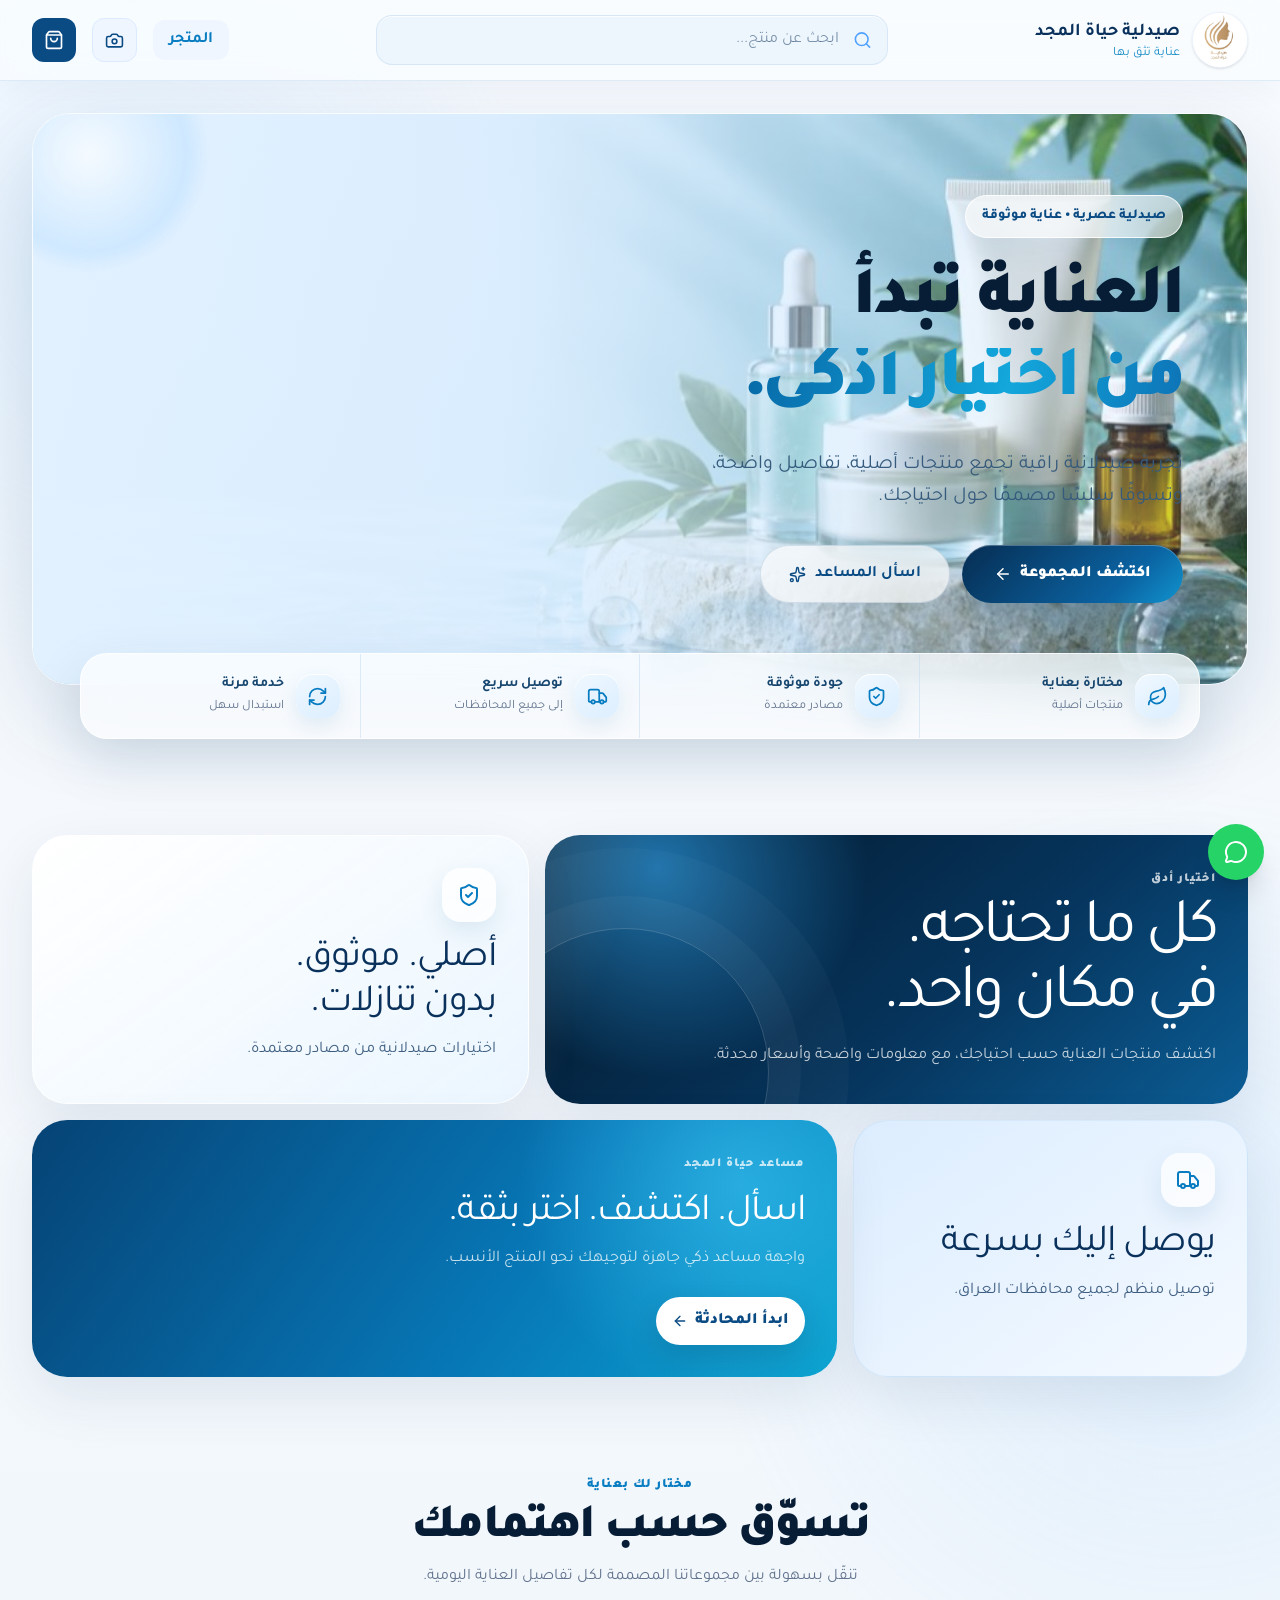
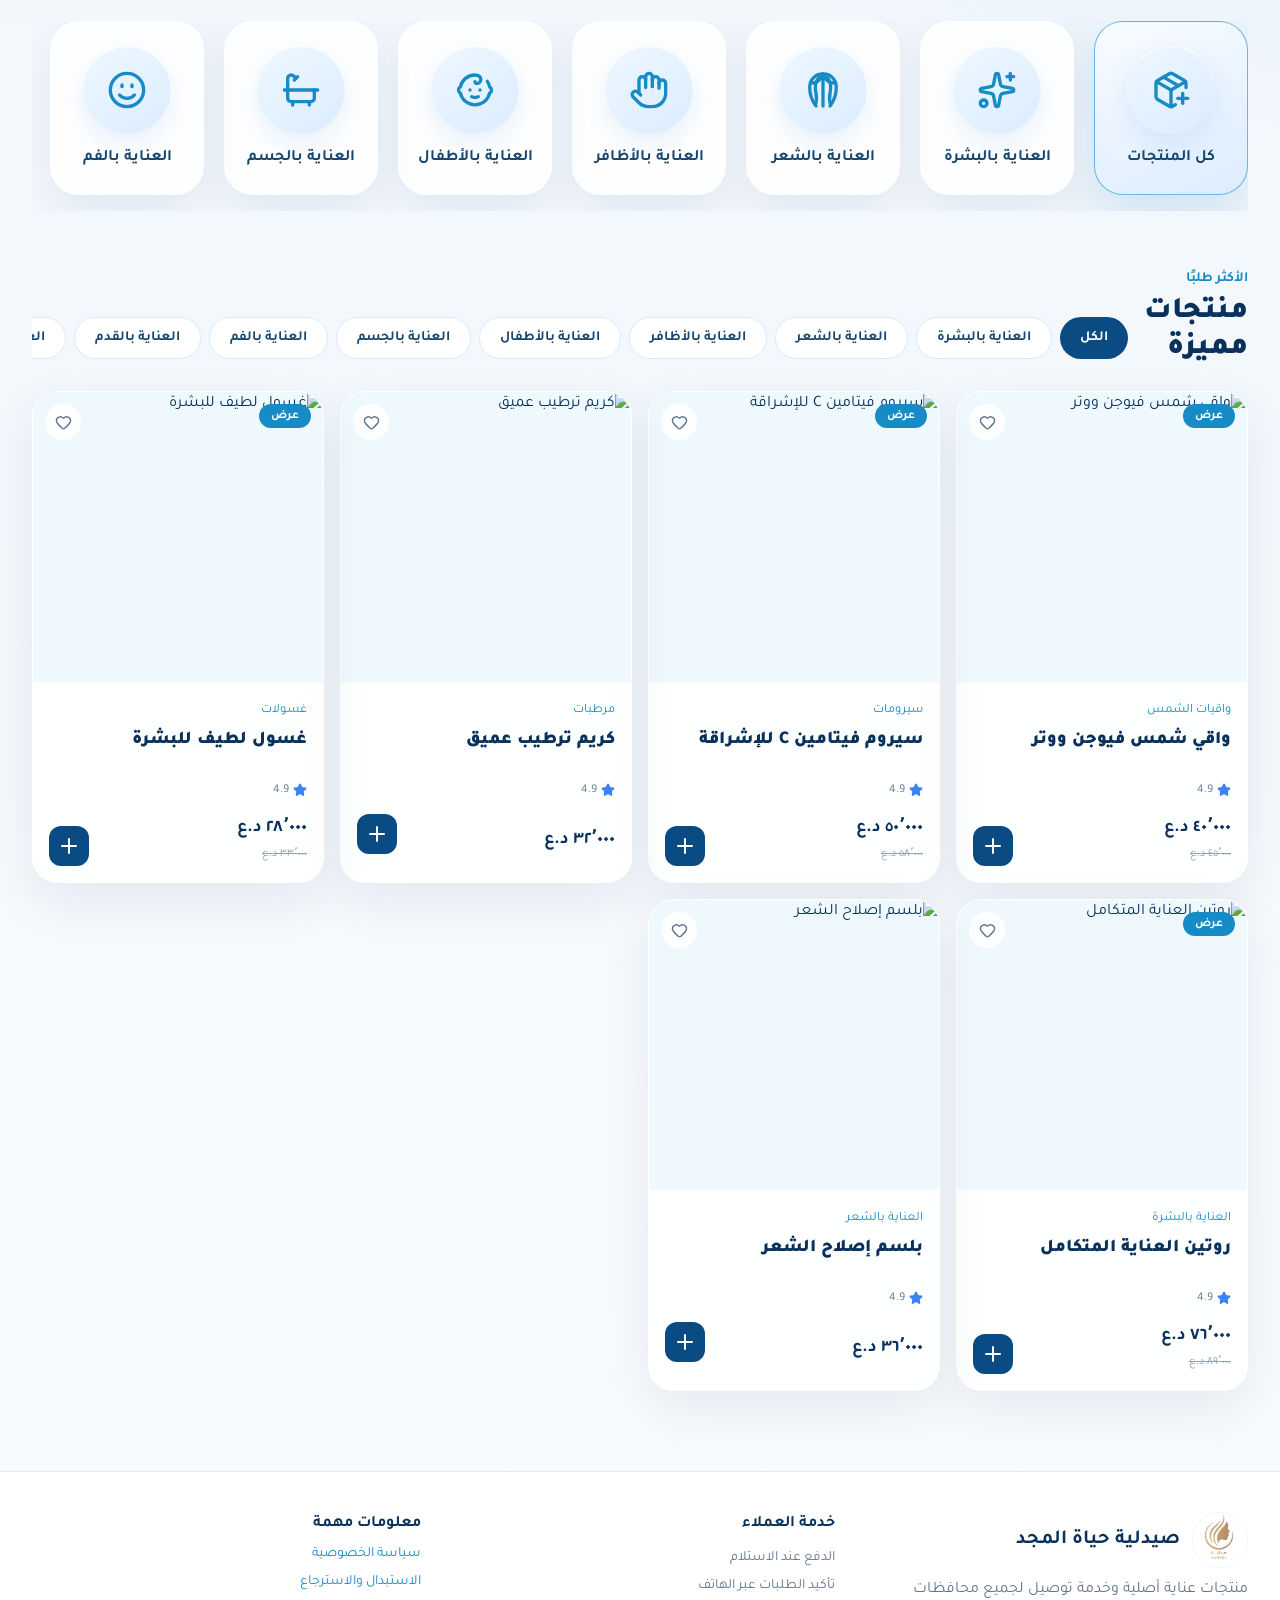
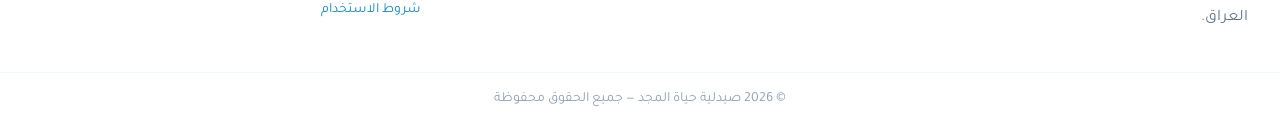
==== index.html @ cf4b34f0 "Activate mobile-first storefront" ====
<!doctype html>
<html lang="ar" dir="rtl">
  <head>
    <meta charset="UTF-8" />
    <meta name="viewport" content="width=device-width, initial-scale=1.0" />
    <meta name="description" content="صيدلية حياة المجد لمنتجات العناية الأصلية والتوصيل داخل العراق." />
    <link rel="preload" as="image" href="/hayat-hero-products-mini.jpg" fetchpriority="high" />
    <link rel="icon" href="/favicon.svg" />
    <title>صيدلية حياة المجد | متجر العناية</title>
    <style>
      html,body{margin:0;background:#f7fbfa;font-family:Arial,sans-serif}.instant-hero{position:relative;min-height:540px;margin:32px auto;width:min(calc(100% - 64px),1216px);overflow:hidden;border-radius:32px;background:#cceff0}.instant-hero img{position:absolute;width:100%;height:100%;object-fit:cover}.instant-hero::after{content:"";position:absolute;inset:0;background:linear-gradient(90deg,rgba(222,247,246,.98),rgba(222,247,246,.18) 63%,transparent)}.instant-copy{position:relative;z-index:1;padding:160px 56px;color:#083f48;font-size:44px;font-weight:800;direction:rtl;text-align:right}.instant-copy small{display:block;margin-top:16px;font-size:18px;font-weight:400;color:#315f63}@media(max-width:640px){.instant-hero{width:100%;min-height:510px;margin:0;border-radius:0 0 28px 28px}.instant-hero::after{background:linear-gradient(180deg,rgba(222,247,246,.1),#def7f6 92%)}.instant-copy{padding:325px 20px 30px;font-size:32px}.instant-copy small{font-size:15px}}
    </style>
    <script type="module" crossorigin src="/assets/index-CiOLP4SX.js"></script>
    <link rel="stylesheet" crossorigin href="/assets/index-Cp-VsfsB.css">
  </head>
  <body><div id="root"><div class="instant-hero"><img src="/hayat-hero-products-mini.jpg" width="900" height="506" alt="منتجات صيدلية حياة المجد"><div class="instant-copy">صحتك وعنايتك أولويتنا دائمًا<small>منتجات مختارة بعناية، بجودة موثوقة وتوصيل سريع.</small></div></div></div></body>
</html>
---- assets/index-Cp-VsfsB.css ----
@import "https://fonts.googleapis.com/css2?family=Tajawal:wght@400;500;700;800;900&display=swap";@layer properties{@supports (((-webkit-hyphens:none)) and (not (margin-trim:inline))) or ((-moz-orient:inline) and (not (color:rgb(from red r g b)))){*,:before,:after,::backdrop{--tw-translate-x:0;--tw-translate-y:0;--tw-translate-z:0;--tw-space-y-reverse:0;--tw-divide-y-reverse:0;--tw-border-style:solid;--tw-leading:initial;--tw-font-weight:initial;--tw-tracking:initial;--tw-shadow:0 0 #0000;--tw-shadow-color:initial;--tw-shadow-alpha:100%;--tw-inset-shadow:0 0 #0000;--tw-inset-shadow-color:initial;--tw-inset-shadow-alpha:100%;--tw-ring-color:initial;--tw-ring-shadow:0 0 #0000;--tw-inset-ring-color:initial;--tw-inset-ring-shadow:0 0 #0000;--tw-ring-inset:initial;--tw-ring-offset-width:0px;--tw-ring-offset-color:#fff;--tw-ring-offset-shadow:0 0 #0000;--tw-backdrop-blur:initial;--tw-backdrop-brightness:initial;--tw-backdrop-contrast:initial;--tw-backdrop-grayscale:initial;--tw-backdrop-hue-rotate:initial;--tw-backdrop-invert:initial;--tw-backdrop-opacity:initial;--tw-backdrop-saturate:initial;--tw-backdrop-sepia:initial;--tw-duration:initial;--tw-scale-x:1;--tw-scale-y:1;--tw-scale-z:1}}}@layer theme{:root,:host{--font-mono:ui-monospace, SFMono-Regular, Menlo, Monaco, Consolas, "Liberation Mono", "Courier New", monospace;--color-red-50:oklch(97.1% .013 17.38);--color-red-400:oklch(70.4% .191 22.216);--color-red-500:oklch(63.7% .237 25.331);--color-red-600:oklch(57.7% .245 27.325);--color-emerald-50:oklch(97.9% .021 166.113);--color-emerald-600:oklch(59.6% .145 163.225);--color-emerald-700:oklch(50.8% .118 165.612);--color-blue-50:oklch(97% .014 254.604);--color-blue-100:oklch(93.2% .032 255.585);--color-blue-200:oklch(88.2% .059 254.128);--color-blue-300:oklch(80.9% .105 251.813);--color-blue-400:oklch(70.7% .165 254.624);--color-blue-600:oklch(54.6% .245 262.881);--color-blue-700:oklch(48.8% .243 264.376);--color-blue-900:oklch(37.9% .146 265.522);--color-slate-50:oklch(98.4% .003 247.858);--color-slate-100:oklch(96.8% .007 247.896);--color-slate-400:oklch(70.4% .04 256.788);--color-slate-500:oklch(55.4% .046 257.417);--color-slate-600:oklch(44.6% .043 257.281);--color-slate-950:oklch(12.9% .042 264.695);--color-white:#fff;--spacing:.25rem;--container-sm:24rem;--container-md:28rem;--container-lg:32rem;--container-xl:36rem;--container-7xl:80rem;--text-xs:.75rem;--text-xs--line-height:calc(1 / .75);--text-sm:.875rem;--text-sm--line-height:calc(1.25 / .875);--text-base:1rem;--text-base--line-height:calc(1.5 / 1);--text-lg:1.125rem;--text-lg--line-height:calc(1.75 / 1.125);--text-xl:1.25rem;--text-xl--line-height:calc(1.75 / 1.25);--text-2xl:1.5rem;--text-2xl--line-height:calc(2 / 1.5);--text-3xl:1.875rem;--text-3xl--line-height:calc(2.25 / 1.875);--text-4xl:2.25rem;--text-4xl--line-height:calc(2.5 / 2.25);--text-5xl:3rem;--text-5xl--line-height:1;--text-7xl:4.5rem;--text-7xl--line-height:1;--font-weight-bold:700;--font-weight-black:900;--leading-tight:1.25;--radius-sm:.25rem;--radius-xl:.75rem;--radius-2xl:1rem;--radius-3xl:1.5rem;--blur-sm:8px;--blur-xl:24px;--default-transition-duration:.15s;--default-transition-timing-function:cubic-bezier(.4, 0, .2, 1);--default-font-family:"Tajawal", Arial, sans-serif;--default-mono-font-family:var(--font-mono)}}@layer base{*,:after,:before,::backdrop{box-sizing:border-box;border:0 solid;margin:0;padding:0}::file-selector-button{box-sizing:border-box;border:0 solid;margin:0;padding:0}html,:host{-webkit-text-size-adjust:100%;tab-size:4;line-height:1.5;font-family:var(--default-font-family,ui-sans-serif, system-ui, sans-serif, "Apple Color Emoji", "Segoe UI Emoji", "Segoe UI Symbol", "Noto Color Emoji");font-feature-settings:var(--default-font-feature-settings,normal);font-variation-settings:var(--default-font-variation-settings,normal);-webkit-tap-highlight-color:transparent}hr{height:0;color:inherit;border-top-width:1px}abbr:where([title]){-webkit-text-decoration:underline dotted;text-decoration:underline dotted}h1,h2,h3,h4,h5,h6{font-size:inherit;font-weight:inherit}a{color:inherit;-webkit-text-decoration:inherit;-webkit-text-decoration:inherit;-webkit-text-decoration:inherit;-webkit-text-decoration:inherit;text-decoration:inherit}b,strong{font-weight:bolder}code,kbd,samp,pre{font-family:var(--default-mono-font-family,ui-monospace, SFMono-Regular, Menlo, Monaco, Consolas, "Liberation Mono", "Courier New", monospace);font-feature-settings:var(--default-mono-font-feature-settings,normal);font-variation-settings:var(--default-mono-font-variation-settings,normal);font-size:1em}small{font-size:80%}sub,sup{vertical-align:baseline;font-size:75%;line-height:0;position:relative}sub{bottom:-.25em}sup{top:-.5em}table{text-indent:0;border-color:inherit;border-collapse:collapse}:-moz-focusring{outline:auto}progress{vertical-align:baseline}summary{display:list-item}ol,ul,menu{list-style:none}img,svg,video,canvas,audio,iframe,embed,object{vertical-align:middle;display:block}img,video{max-width:100%;height:auto}button,input,select,optgroup,textarea{font:inherit;font-feature-settings:inherit;font-variation-settings:inherit;letter-spacing:inherit;color:inherit;opacity:1;background-color:#0000;border-radius:0}::file-selector-button{font:inherit;font-feature-settings:inherit;font-variation-settings:inherit;letter-spacing:inherit;color:inherit;opacity:1;background-color:#0000;border-radius:0}:where(select:is([multiple],[size])) optgroup{font-weight:bolder}:where(select:is([multiple],[size])) optgroup option{padding-inline-start:20px}::file-selector-button{margin-inline-end:4px}::placeholder{opacity:1}@supports (not ((-webkit-appearance:-apple-pay-button))) or (contain-intrinsic-size:1px){::placeholder{color:currentColor}@supports (color:color-mix(in lab, red, red)){::placeholder{color:color-mix(in oklab, currentcolor 50%, transparent)}}}textarea{resize:vertical}::-webkit-search-decoration{-webkit-appearance:none}::-webkit-date-and-time-value{min-height:1lh;text-align:inherit}::-webkit-datetime-edit{display:inline-flex}::-webkit-datetime-edit-fields-wrapper{padding:0}::-webkit-datetime-edit{padding-block:0}::-webkit-datetime-edit-year-field{padding-block:0}::-webkit-datetime-edit-month-field{padding-block:0}::-webkit-datetime-edit-day-field{padding-block:0}::-webkit-datetime-edit-hour-field{padding-block:0}::-webkit-datetime-edit-minute-field{padding-block:0}::-webkit-datetime-edit-second-field{padding-block:0}::-webkit-datetime-edit-millisecond-field{padding-block:0}::-webkit-datetime-edit-meridiem-field{padding-block:0}::-webkit-calendar-picker-indicator{line-height:1}:-moz-ui-invalid{box-shadow:none}button,input:where([type=button],[type=reset],[type=submit]){appearance:button}::file-selector-button{appearance:button}::-webkit-inner-spin-button{height:auto}::-webkit-outer-spin-button{height:auto}[hidden]:where(:not([hidden=until-found])){display:none!important}}@layer components;@layer utilities{.visible{visibility:visible}.sr-only{clip-path:inset(50%);white-space:nowrap;border-width:0;width:1px;height:1px;margin:-1px;padding:0;position:absolute;overflow:hidden}.absolute{position:absolute}.fixed{position:fixed}.relative{position:relative}.sticky{position:sticky}.inset-0{inset:calc(var(--spacing) * 0)}.start{inset-inline-start:var(--spacing)}.-top-2{top:calc(var(--spacing) * -2)}.top-0{top:calc(var(--spacing) * 0)}.top-1\/2{top:50%}.top-3{top:calc(var(--spacing) * 3)}.top-5{top:calc(var(--spacing) * 5)}.top-20{top:calc(var(--spacing) * 20)}.right-3{right:calc(var(--spacing) * 3)}.right-4{right:calc(var(--spacing) * 4)}.right-5{right:calc(var(--spacing) * 5)}.bottom-5{bottom:calc(var(--spacing) * 5)}.bottom-24{bottom:calc(var(--spacing) * 24)}.-left-2{left:calc(var(--spacing) * -2)}.left-1\/2{left:50%}.left-3{left:calc(var(--spacing) * 3)}.left-5{left:calc(var(--spacing) * 5)}.z-10{z-index:10}.z-20{z-index:20}.z-30{z-index:30}.z-40{z-index:40}.z-50{z-index:50}.z-\[60\]{z-index:60}.z-\[70\]{z-index:70}.z-\[80\]{z-index:80}.z-\[85\]{z-index:85}.col-span-2{grid-column:span 2/span 2}.m-5{margin:calc(var(--spacing) * 5)}.mx-3{margin-inline:calc(var(--spacing) * 3)}.mx-auto{margin-inline:auto}.-mt-8{margin-top:calc(var(--spacing) * -8)}.mt-1{margin-top:calc(var(--spacing) * 1)}.mt-2{margin-top:calc(var(--spacing) * 2)}.mt-3{margin-top:calc(var(--spacing) * 3)}.mt-4{margin-top:calc(var(--spacing) * 4)}.mt-5{margin-top:calc(var(--spacing) * 5)}.mt-6{margin-top:calc(var(--spacing) * 6)}.mt-7{margin-top:calc(var(--spacing) * 7)}.mt-8{margin-top:calc(var(--spacing) * 8)}.mr-2{margin-right:calc(var(--spacing) * 2)}.mr-auto{margin-right:auto}.mb-2{margin-bottom:calc(var(--spacing) * 2)}.mb-3{margin-bottom:calc(var(--spacing) * 3)}.mb-5{margin-bottom:calc(var(--spacing) * 5)}.mb-6{margin-bottom:calc(var(--spacing) * 6)}.mb-8{margin-bottom:calc(var(--spacing) * 8)}.block{display:block}.flex{display:flex}.grid{display:grid}.hidden{display:none}.inline-block{display:inline-block}.inline-flex{display:inline-flex}.aspect-\[5\/4\]{aspect-ratio:5/4}.aspect-square{aspect-ratio:1}.h-5{height:calc(var(--spacing) * 5)}.h-6{height:calc(var(--spacing) * 6)}.h-8{height:calc(var(--spacing) * 8)}.h-9{height:calc(var(--spacing) * 9)}.h-10{height:calc(var(--spacing) * 10)}.h-11{height:calc(var(--spacing) * 11)}.h-12{height:calc(var(--spacing) * 12)}.h-14{height:calc(var(--spacing) * 14)}.h-16{height:calc(var(--spacing) * 16)}.h-20{height:calc(var(--spacing) * 20)}.h-24{height:calc(var(--spacing) * 24)}.h-\[42px\]{height:42px}.h-\[min\(78vh\,620px\)\]{height:min(78vh,620px)}.h-full{height:100%}.max-h-\[92vh\]{max-height:92vh}.min-h-12{min-height:calc(var(--spacing) * 12)}.min-h-\[70vh\]{min-height:70vh}.min-h-\[430px\]{min-height:430px}.min-h-screen{min-height:100vh}.w-5{width:calc(var(--spacing) * 5)}.w-6{width:calc(var(--spacing) * 6)}.w-8{width:calc(var(--spacing) * 8)}.w-9{width:calc(var(--spacing) * 9)}.w-10{width:calc(var(--spacing) * 10)}.w-11{width:calc(var(--spacing) * 11)}.w-12{width:calc(var(--spacing) * 12)}.w-14{width:calc(var(--spacing) * 14)}.w-16{width:calc(var(--spacing) * 16)}.w-20{width:calc(var(--spacing) * 20)}.w-24{width:calc(var(--spacing) * 24)}.w-\[132px\]{width:132px}.w-\[calc\(100\%-2\.5rem\)\]{width:calc(100% - 2.5rem)}.w-fit{width:fit-content}.w-full{width:100%}.max-w-7xl{max-width:var(--container-7xl)}.max-w-\[88\%\]{max-width:88%}.max-w-\[88px\]{max-width:88px}.max-w-\[670px\]{max-width:670px}.max-w-lg{max-width:var(--container-lg)}.max-w-md{max-width:var(--container-md)}.max-w-sm{max-width:var(--container-sm)}.max-w-xl{max-width:var(--container-xl)}.min-w-0{min-width:calc(var(--spacing) * 0)}.min-w-6{min-width:calc(var(--spacing) * 6)}.min-w-max{min-width:max-content}.flex-1{flex:1}.shrink-0{flex-shrink:0}.-translate-x-1\/2{--tw-translate-x:calc(calc(1 / 2 * 100%) * -1);translate:var(--tw-translate-x) var(--tw-translate-y)}.-translate-y-1\/2{--tw-translate-y:calc(calc(1 / 2 * 100%) * -1);translate:var(--tw-translate-x) var(--tw-translate-y)}.cursor-pointer{cursor:pointer}.grid-cols-2{grid-template-columns:repeat(2,minmax(0,1fr))}.grid-cols-\[64px_1fr_auto\]{grid-template-columns:64px 1fr auto}.flex-col{flex-direction:column}.flex-wrap{flex-wrap:wrap}.place-items-center{place-items:center}.place-items-end{place-items:end}.items-center{align-items:center}.items-end{align-items:flex-end}.items-start{align-items:flex-start}.justify-between{justify-content:space-between}.justify-center{justify-content:center}.justify-end{justify-content:flex-end}.gap-1{gap:calc(var(--spacing) * 1)}.gap-2{gap:calc(var(--spacing) * 2)}.gap-3{gap:calc(var(--spacing) * 3)}.gap-4{gap:calc(var(--spacing) * 4)}.gap-6{gap:calc(var(--spacing) * 6)}:where(.space-y-4>:not(:last-child)){--tw-space-y-reverse:0;margin-block-start:calc(calc(var(--spacing) * 4) * var(--tw-space-y-reverse));margin-block-end:calc(calc(var(--spacing) * 4) * calc(1 - var(--tw-space-y-reverse)))}:where(.divide-y>:not(:last-child)){--tw-divide-y-reverse:0;border-bottom-style:var(--tw-border-style);border-top-style:var(--tw-border-style);border-top-width:calc(1px * var(--tw-divide-y-reverse));border-bottom-width:calc(1px * calc(1 - var(--tw-divide-y-reverse)))}:where(.divide-blue-50>:not(:last-child)){border-color:var(--color-blue-50)}.truncate{text-overflow:ellipsis;white-space:nowrap;overflow:hidden}.overflow-auto{overflow:auto}.overflow-hidden{overflow:hidden}.overflow-x-auto{overflow-x:auto}.overflow-y-auto{overflow-y:auto}.rounded-2xl{border-radius:var(--radius-2xl)}.rounded-3xl{border-radius:var(--radius-3xl)}.rounded-\[1\.6rem\]{border-radius:1.6rem}.rounded-\[1\.7rem\]{border-radius:1.7rem}.rounded-\[1\.8rem\]{border-radius:1.8rem}.rounded-\[2\.4rem\]{border-radius:2.4rem}.rounded-\[2rem\]{border-radius:2rem}.rounded-full{border-radius:2147483647px}.rounded-lg{border-radius:1rem}.rounded-xl{border-radius:var(--radius-xl)}.rounded-t-\[2rem\]{border-top-left-radius:2rem;border-top-right-radius:2rem}.rounded-tl-sm{border-top-left-radius:var(--radius-sm)}.rounded-tr-sm{border-top-right-radius:var(--radius-sm)}.border{border-style:var(--tw-border-style);border-width:1px}.border-t{border-top-style:var(--tw-border-style);border-top-width:1px}.border-b{border-bottom-style:var(--tw-border-style);border-bottom-width:1px}.border-dashed{--tw-border-style:dashed;border-style:dashed}.border-\[\#bfdbfe\]\/30{border-color:oklab(88.2344% -.0156043 -.0548818/.3)}.border-blue-50{border-color:var(--color-blue-50)}.border-blue-100{border-color:var(--color-blue-100)}.border-blue-200{border-color:var(--color-blue-200)}.border-white\/70{border-color:#ffffffb3}@supports (color:color-mix(in lab, red, red)){.border-white\/70{border-color:color-mix(in oklab, var(--color-white) 70%, transparent)}}.bg-\[\#0b4b84\]{background-color:#0b4b84}.bg-\[\#25D366\]{background-color:#25d366}.bg-\[\#168bc5\]{background-color:#168bc5}.bg-\[\#073763\]{background-color:#073763}.bg-\[\#dceeff\]{background-color:#dceeff}.bg-\[\#e9f3ff\]{background-color:#e9f3ff}.bg-\[\#eef8fd\]{background-color:#eef8fd}.bg-\[\#f5f9ff\]{background-color:#f5f9ff}.bg-\[\#fbfdff\]{background-color:#fbfdff}.bg-blue-50{background-color:var(--color-blue-50)}.bg-blue-50\/40{background-color:#eff6ff66}@supports (color:color-mix(in lab, red, red)){.bg-blue-50\/40{background-color:color-mix(in oklab, var(--color-blue-50) 40%, transparent)}}.bg-blue-50\/50{background-color:#eff6ff80}@supports (color:color-mix(in lab, red, red)){.bg-blue-50\/50{background-color:color-mix(in oklab, var(--color-blue-50) 50%, transparent)}}.bg-blue-50\/60{background-color:#eff6ff99}@supports (color:color-mix(in lab, red, red)){.bg-blue-50\/60{background-color:color-mix(in oklab, var(--color-blue-50) 60%, transparent)}}.bg-blue-50\/70{background-color:#eff6ffb3}@supports (color:color-mix(in lab, red, red)){.bg-blue-50\/70{background-color:color-mix(in oklab, var(--color-blue-50) 70%, transparent)}}.bg-emerald-50{background-color:var(--color-emerald-50)}.bg-red-50{background-color:var(--color-red-50)}.bg-slate-50{background-color:var(--color-slate-50)}.bg-slate-100{background-color:var(--color-slate-100)}.bg-slate-950\/25{background-color:#02061840}@supports (color:color-mix(in lab, red, red)){.bg-slate-950\/25{background-color:color-mix(in oklab, var(--color-slate-950) 25%, transparent)}}.bg-slate-950\/35{background-color:#02061859}@supports (color:color-mix(in lab, red, red)){.bg-slate-950\/35{background-color:color-mix(in oklab, var(--color-slate-950) 35%, transparent)}}.bg-slate-950\/40{background-color:#02061866}@supports (color:color-mix(in lab, red, red)){.bg-slate-950\/40{background-color:color-mix(in oklab, var(--color-slate-950) 40%, transparent)}}.bg-slate-950\/50{background-color:#02061880}@supports (color:color-mix(in lab, red, red)){.bg-slate-950\/50{background-color:color-mix(in oklab, var(--color-slate-950) 50%, transparent)}}.bg-white{background-color:var(--color-white)}.bg-white\/10{background-color:#ffffff1a}@supports (color:color-mix(in lab, red, red)){.bg-white\/10{background-color:color-mix(in oklab, var(--color-white) 10%, transparent)}}.bg-white\/15{background-color:#ffffff26}@supports (color:color-mix(in lab, red, red)){.bg-white\/15{background-color:color-mix(in oklab, var(--color-white) 15%, transparent)}}.bg-white\/80{background-color:#fffc}@supports (color:color-mix(in lab, red, red)){.bg-white\/80{background-color:color-mix(in oklab, var(--color-white) 80%, transparent)}}.bg-white\/85{background-color:#ffffffd9}@supports (color:color-mix(in lab, red, red)){.bg-white\/85{background-color:color-mix(in oklab, var(--color-white) 85%, transparent)}}.bg-white\/90{background-color:#ffffffe6}@supports (color:color-mix(in lab, red, red)){.bg-white\/90{background-color:color-mix(in oklab, var(--color-white) 90%, transparent)}}.bg-white\/95{background-color:#fffffff2}@supports (color:color-mix(in lab, red, red)){.bg-white\/95{background-color:color-mix(in oklab, var(--color-white) 95%, transparent)}}.object-cover{object-fit:cover}.object-\[65\%_center\]{object-position:65% center}.p-0{padding:calc(var(--spacing) * 0)}.p-2{padding:calc(var(--spacing) * 2)}.p-3{padding:calc(var(--spacing) * 3)}.p-4{padding:calc(var(--spacing) * 4)}.p-5{padding:calc(var(--spacing) * 5)}.p-6{padding:calc(var(--spacing) * 6)}.p-7{padding:calc(var(--spacing) * 7)}.p-10{padding:calc(var(--spacing) * 10)}.p-12{padding:calc(var(--spacing) * 12)}.px-1{padding-inline:calc(var(--spacing) * 1)}.px-2{padding-inline:calc(var(--spacing) * 2)}.px-3{padding-inline:calc(var(--spacing) * 3)}.px-4{padding-inline:calc(var(--spacing) * 4)}.px-5{padding-inline:calc(var(--spacing) * 5)}.px-6{padding-inline:calc(var(--spacing) * 6)}.px-7{padding-inline:calc(var(--spacing) * 7)}.px-8{padding-inline:calc(var(--spacing) * 8)}.py-1{padding-block:calc(var(--spacing) * 1)}.py-2{padding-block:calc(var(--spacing) * 2)}.py-2\.5{padding-block:calc(var(--spacing) * 2.5)}.py-3{padding-block:calc(var(--spacing) * 3)}.py-3\.5{padding-block:calc(var(--spacing) * 3.5)}.py-4{padding-block:calc(var(--spacing) * 4)}.py-6{padding-block:calc(var(--spacing) * 6)}.py-10{padding-block:calc(var(--spacing) * 10)}.py-20{padding-block:calc(var(--spacing) * 20)}.pt-3{padding-top:calc(var(--spacing) * 3)}.pt-5{padding-top:calc(var(--spacing) * 5)}.pt-10{padding-top:calc(var(--spacing) * 10)}.pt-16{padding-top:calc(var(--spacing) * 16)}.pr-10{padding-right:calc(var(--spacing) * 10)}.pr-12{padding-right:calc(var(--spacing) * 12)}.pb-1{padding-bottom:calc(var(--spacing) * 1)}.pb-2{padding-bottom:calc(var(--spacing) * 2)}.pb-4{padding-bottom:calc(var(--spacing) * 4)}.pb-20{padding-bottom:calc(var(--spacing) * 20)}.pl-3{padding-left:calc(var(--spacing) * 3)}.pl-4{padding-left:calc(var(--spacing) * 4)}.text-center{text-align:center}.text-right{text-align:right}.text-2xl{font-size:var(--text-2xl);line-height:var(--tw-leading,var(--text-2xl--line-height))}.text-3xl{font-size:var(--text-3xl);line-height:var(--tw-leading,var(--text-3xl--line-height))}.text-4xl{font-size:var(--text-4xl);line-height:var(--tw-leading,var(--text-4xl--line-height))}.text-base{font-size:var(--text-base);line-height:var(--tw-leading,var(--text-base--line-height))}.text-lg{font-size:var(--text-lg);line-height:var(--tw-leading,var(--text-lg--line-height))}.text-sm{font-size:var(--text-sm);line-height:var(--tw-leading,var(--text-sm--line-height))}.text-xl{font-size:var(--text-xl);line-height:var(--tw-leading,var(--text-xl--line-height))}.text-xs{font-size:var(--text-xs);line-height:var(--tw-leading,var(--text-xs--line-height))}.leading-7{--tw-leading:calc(var(--spacing) * 7);line-height:calc(var(--spacing) * 7)}.leading-8{--tw-leading:calc(var(--spacing) * 8);line-height:calc(var(--spacing) * 8)}.leading-\[1\.13\]{--tw-leading:1.13;line-height:1.13}.leading-tight{--tw-leading:var(--leading-tight);line-height:var(--leading-tight)}.font-black{--tw-font-weight:var(--font-weight-black);font-weight:var(--font-weight-black)}.font-bold{--tw-font-weight:var(--font-weight-bold);font-weight:var(--font-weight-bold)}.tracking-\[\.5em\]{--tw-tracking:.5em;letter-spacing:.5em}.whitespace-nowrap{white-space:nowrap}.text-\[\#0a315c\]{color:#0a315c}.text-\[\#0b4b84\]{color:#0b4b84}.text-\[\#3b82f6\]{color:#3b82f6}.text-\[\#071d35\]{color:#071d35}.text-\[\#087cc1\]{color:#087cc1}.text-\[\#168bc5\]{color:#168bc5}.text-\[\#365b7d\]{color:#365b7d}.text-\[\#0988c8\]{color:#0988c8}.text-\[\#17466f\]{color:#17466f}.text-blue-100{color:var(--color-blue-100)}.text-blue-200{color:var(--color-blue-200)}.text-blue-300{color:var(--color-blue-300)}.text-blue-400{color:var(--color-blue-400)}.text-blue-600{color:var(--color-blue-600)}.text-blue-700{color:var(--color-blue-700)}.text-emerald-600{color:var(--color-emerald-600)}.text-emerald-700{color:var(--color-emerald-700)}.text-red-400{color:var(--color-red-400)}.text-red-500{color:var(--color-red-500)}.text-red-600{color:var(--color-red-600)}.text-slate-400{color:var(--color-slate-400)}.text-slate-500{color:var(--color-slate-500)}.text-slate-600{color:var(--color-slate-600)}.text-white{color:var(--color-white)}.accent-\[\#0b4b84\]{accent-color:#0b4b84}.shadow-2xl{--tw-shadow:0 25px 50px -12px var(--tw-shadow-color,#00000040);box-shadow:var(--tw-inset-shadow), var(--tw-inset-ring-shadow), var(--tw-ring-offset-shadow), var(--tw-ring-shadow), var(--tw-shadow)}.shadow-lg{--tw-shadow:0 10px 15px -3px var(--tw-shadow-color,#0000001a), 0 4px 6px -4px var(--tw-shadow-color,#0000001a);box-shadow:var(--tw-inset-shadow), var(--tw-inset-ring-shadow), var(--tw-ring-offset-shadow), var(--tw-ring-shadow), var(--tw-shadow)}.shadow-sm{--tw-shadow:0 1px 3px 0 var(--tw-shadow-color,#0000001a), 0 1px 2px -1px var(--tw-shadow-color,#0000001a);box-shadow:var(--tw-inset-shadow), var(--tw-inset-ring-shadow), var(--tw-ring-offset-shadow), var(--tw-ring-shadow), var(--tw-shadow)}.shadow-xl{--tw-shadow:0 20px 25px -5px var(--tw-shadow-color,#0000001a), 0 8px 10px -6px var(--tw-shadow-color,#0000001a);box-shadow:var(--tw-inset-shadow), var(--tw-inset-ring-shadow), var(--tw-ring-offset-shadow), var(--tw-ring-shadow), var(--tw-shadow)}.shadow-blue-100{--tw-shadow-color:oklch(93.2% .032 255.585)}@supports (color:color-mix(in lab, red, red)){.shadow-blue-100{--tw-shadow-color:color-mix(in oklab, var(--color-blue-100) var(--tw-shadow-alpha), transparent)}}.shadow-blue-200{--tw-shadow-color:oklch(88.2% .059 254.128)}@supports (color:color-mix(in lab, red, red)){.shadow-blue-200{--tw-shadow-color:color-mix(in oklab, var(--color-blue-200) var(--tw-shadow-alpha), transparent)}}.shadow-blue-900\/20{--tw-shadow-color:#1c398e33}@supports (color:color-mix(in lab, red, red)){.shadow-blue-900\/20{--tw-shadow-color:color-mix(in oklab, color-mix(in oklab, var(--color-blue-900) 20%, transparent) var(--tw-shadow-alpha), transparent)}}.backdrop-blur-\[2px\]{--tw-backdrop-blur:blur(2px);-webkit-backdrop-filter:var(--tw-backdrop-blur,) var(--tw-backdrop-brightness,) var(--tw-backdrop-contrast,) var(--tw-backdrop-grayscale,) var(--tw-backdrop-hue-rotate,) var(--tw-backdrop-invert,) var(--tw-backdrop-opacity,) var(--tw-backdrop-saturate,) var(--tw-backdrop-sepia,);backdrop-filter:var(--tw-backdrop-blur,) var(--tw-backdrop-brightness,) var(--tw-backdrop-contrast,) var(--tw-backdrop-grayscale,) var(--tw-backdrop-hue-rotate,) var(--tw-backdrop-invert,) var(--tw-backdrop-opacity,) var(--tw-backdrop-saturate,) var(--tw-backdrop-sepia,)}.backdrop-blur-sm{--tw-backdrop-blur:blur(var(--blur-sm));-webkit-backdrop-filter:var(--tw-backdrop-blur,) var(--tw-backdrop-brightness,) var(--tw-backdrop-contrast,) var(--tw-backdrop-grayscale,) var(--tw-backdrop-hue-rotate,) var(--tw-backdrop-invert,) var(--tw-backdrop-opacity,) var(--tw-backdrop-saturate,) var(--tw-backdrop-sepia,);backdrop-filter:var(--tw-backdrop-blur,) var(--tw-backdrop-brightness,) var(--tw-backdrop-contrast,) var(--tw-backdrop-grayscale,) var(--tw-backdrop-hue-rotate,) var(--tw-backdrop-invert,) var(--tw-backdrop-opacity,) var(--tw-backdrop-saturate,) var(--tw-backdrop-sepia,)}.backdrop-blur-xl{--tw-backdrop-blur:blur(var(--blur-xl));-webkit-backdrop-filter:var(--tw-backdrop-blur,) var(--tw-backdrop-brightness,) var(--tw-backdrop-contrast,) var(--tw-backdrop-grayscale,) var(--tw-backdrop-hue-rotate,) var(--tw-backdrop-invert,) var(--tw-backdrop-opacity,) var(--tw-backdrop-saturate,) var(--tw-backdrop-sepia,);backdrop-filter:var(--tw-backdrop-blur,) var(--tw-backdrop-brightness,) var(--tw-backdrop-contrast,) var(--tw-backdrop-grayscale,) var(--tw-backdrop-hue-rotate,) var(--tw-backdrop-invert,) var(--tw-backdrop-opacity,) var(--tw-backdrop-saturate,) var(--tw-backdrop-sepia,)}.transition{transition-property:color,background-color,border-color,outline-color,text-decoration-color,fill,stroke,--tw-gradient-from,--tw-gradient-via,--tw-gradient-to,opacity,box-shadow,transform,translate,scale,rotate,filter,-webkit-backdrop-filter,backdrop-filter,display,content-visibility,overlay,pointer-events;transition-timing-function:var(--tw-ease,var(--default-transition-timing-function));transition-duration:var(--tw-duration,var(--default-transition-duration))}.duration-500{--tw-duration:.5s;transition-duration:.5s}.outline-none{--tw-outline-style:none;outline-style:none}@media (hover:hover){.group-hover\:scale-105:is(:where(.group):hover *){--tw-scale-x:105%;--tw-scale-y:105%;--tw-scale-z:105%;scale:var(--tw-scale-x) var(--tw-scale-y)}.hover\:-translate-y-1:hover{--tw-translate-y:calc(var(--spacing) * -1);translate:var(--tw-translate-x) var(--tw-translate-y)}.hover\:scale-105:hover{--tw-scale-x:105%;--tw-scale-y:105%;--tw-scale-z:105%;scale:var(--tw-scale-x) var(--tw-scale-y)}.hover\:bg-\[\#0c8cca\]:hover{background-color:#0c8cca}.hover\:shadow-xl:hover{--tw-shadow:0 20px 25px -5px var(--tw-shadow-color,#0000001a), 0 8px 10px -6px var(--tw-shadow-color,#0000001a);box-shadow:var(--tw-inset-shadow), var(--tw-inset-ring-shadow), var(--tw-ring-offset-shadow), var(--tw-ring-shadow), var(--tw-shadow)}}.focus\:border-blue-400:focus{border-color:var(--color-blue-400)}.disabled\:opacity-40:disabled{opacity:.4}.disabled\:opacity-60:disabled{opacity:.6}@media (width>=40rem){.sm\:block{display:block}.sm\:w-64{width:calc(var(--spacing) * 64)}.sm\:w-\[390px\]{width:390px}.sm\:grid-cols-2{grid-template-columns:repeat(2,minmax(0,1fr))}.sm\:grid-cols-\[1fr_140px_auto\]{grid-template-columns:1fr 140px auto}.sm\:flex-row{flex-direction:row}.sm\:place-items-center{place-items:center}.sm\:items-center{align-items:center}.sm\:justify-between{justify-content:space-between}.sm\:rounded-\[2rem\]{border-radius:2rem}.sm\:p-4{padding:calc(var(--spacing) * 4)}.sm\:p-5{padding:calc(var(--spacing) * 5)}}@media (width>=48rem){.md\:static{position:static}.md\:col-span-1{grid-column:span 1/span 1}.md\:col-span-4{grid-column:span 4/span 4}.md\:col-span-5{grid-column:span 5/span 5}.md\:col-span-7{grid-column:span 7/span 7}.md\:col-span-8{grid-column:span 8/span 8}.md\:mx-12{margin-inline:calc(var(--spacing) * 12)}.md\:mr-0{margin-right:calc(var(--spacing) * 0)}.md\:mb-8{margin-bottom:calc(var(--spacing) * 8)}.md\:block{display:block}.md\:flex{display:flex}.md\:hidden{display:none}.md\:h-10{height:calc(var(--spacing) * 10)}.md\:h-11{height:calc(var(--spacing) * 11)}.md\:h-14{height:calc(var(--spacing) * 14)}.md\:h-20{height:calc(var(--spacing) * 20)}.md\:h-\[72px\]{height:72px}.md\:min-h-\[570px\]{min-height:570px}.md\:w-10{width:calc(var(--spacing) * 10)}.md\:w-11{width:calc(var(--spacing) * 11)}.md\:w-14{width:calc(var(--spacing) * 14)}.md\:w-\[72px\]{width:72px}.md\:w-\[154px\]{width:154px}.md\:grid-cols-3{grid-template-columns:repeat(3,minmax(0,1fr))}.md\:grid-cols-4{grid-template-columns:repeat(4,minmax(0,1fr))}.md\:grid-cols-12{grid-template-columns:repeat(12,minmax(0,1fr))}.md\:grid-cols-\[1fr_auto\]{grid-template-columns:1fr auto}.md\:grid-cols-\[72px_1fr_auto_auto\]{grid-template-columns:72px 1fr auto auto}.md\:flex-col{flex-direction:column}.md\:flex-row{flex-direction:row}.md\:items-end{align-items:flex-end}.md\:justify-between{justify-content:space-between}.md\:gap-3{gap:calc(var(--spacing) * 3)}.md\:gap-4{gap:calc(var(--spacing) * 4)}.md\:gap-5{gap:calc(var(--spacing) * 5)}.md\:bg-transparent{background-color:#0000}.md\:p-0{padding:calc(var(--spacing) * 0)}.md\:p-5{padding:calc(var(--spacing) * 5)}.md\:p-6{padding:calc(var(--spacing) * 6)}.md\:p-8{padding:calc(var(--spacing) * 8)}.md\:p-9{padding:calc(var(--spacing) * 9)}.md\:p-10{padding:calc(var(--spacing) * 10)}.md\:p-16{padding:calc(var(--spacing) * 16)}.md\:px-8{padding-inline:calc(var(--spacing) * 8)}.md\:py-12{padding-block:calc(var(--spacing) * 12)}.md\:pt-8{padding-top:calc(var(--spacing) * 8)}.md\:pt-24{padding-top:calc(var(--spacing) * 24)}.md\:text-4xl{font-size:var(--text-4xl);line-height:var(--tw-leading,var(--text-4xl--line-height))}.md\:text-5xl{font-size:var(--text-5xl);line-height:var(--tw-leading,var(--text-5xl--line-height))}.md\:text-7xl{font-size:var(--text-7xl);line-height:var(--tw-leading,var(--text-7xl--line-height))}.md\:text-base{font-size:var(--text-base);line-height:var(--tw-leading,var(--text-base--line-height))}.md\:text-lg{font-size:var(--text-lg);line-height:var(--tw-leading,var(--text-lg--line-height))}.md\:text-xl{font-size:var(--text-xl);line-height:var(--tw-leading,var(--text-xl--line-height))}.md\:shadow-none{--tw-shadow:0 0 #0000;box-shadow:var(--tw-inset-shadow), var(--tw-inset-ring-shadow), var(--tw-ring-offset-shadow), var(--tw-ring-shadow), var(--tw-shadow)}}@media (width>=64rem){.lg\:sticky{position:sticky}.lg\:top-24{top:calc(var(--spacing) * 24)}.lg\:grid-cols-3{grid-template-columns:repeat(3,minmax(0,1fr))}.lg\:grid-cols-\[430px_1fr\]{grid-template-columns:430px 1fr}}@media (width>=80rem){.xl\:grid-cols-4{grid-template-columns:repeat(4,minmax(0,1fr))}}.\[\&\>\*\]\:w-full>*{width:100%}.\[\&\>\*\]\:rounded-xl>*{border-radius:var(--radius-xl)}.\[\&\>\*\]\:border>*{border-style:var(--tw-border-style);border-width:1px}.\[\&\>\*\]\:border-blue-100>*{border-color:var(--color-blue-100)}.\[\&\>\*\]\:bg-blue-50\/40>*{background-color:#eff6ff66}@supports (color:color-mix(in lab, red, red)){.\[\&\>\*\]\:bg-blue-50\/40>*{background-color:color-mix(in oklab, var(--color-blue-50) 40%, transparent)}}.\[\&\>\*\]\:px-3>*{padding-inline:calc(var(--spacing) * 3)}.\[\&\>\*\]\:py-2\.5>*{padding-block:calc(var(--spacing) * 2.5)}.\[\&\>\*\]\:outline-none>*{--tw-outline-style:none;outline-style:none}.focus-within\:\[\&\>\*\]\:border-blue-400:focus-within>*{border-color:var(--color-blue-400)}}:root{--background:#f4f8fc;--foreground:#0a315c;--ink:#071d35;--blue:#087cc1;--navy:#062846}*{box-sizing:border-box}html{scroll-behavior:smooth}body{background:var(--background);color:var(--foreground);-webkit-font-smoothing:antialiased;margin:0;font-family:Tajawal,Arial,sans-serif}button,a{cursor:pointer}button:focus-visible,input:focus-visible,textarea:focus-visible{outline-offset:2px;outline:3px solid #7dd3fc}img{display:block}::selection{color:#073763;background:#bae6fd}.premium-shell{background:radial-gradient(circle at 10% 8%,#9fd3ff38,#0000 26rem),radial-gradient(circle at 92% 38%,#7abfff2b,#0000 30rem),linear-gradient(#f8fbff 0%,#f2f7fc 48%,#f9fbfd 100%)}.premium-header{-webkit-backdrop-filter:saturate(180%)blur(24px);backdrop-filter:saturate(180%)blur(24px);background:#fafdffc2;border-bottom:1px solid #aacae857;box-shadow:0 8px 30px #0f395e0a}.premium-header input{background:#e9f3fdb8;border-color:#8fbbe140;box-shadow:inset 0 1px #ffffffbf}.premium-hero{isolation:isolate;border:1px solid #fffc;box-shadow:0 32px 90px #0a3a6229,inset 0 1px #ffffffe6}.hero-panel>img{filter:hue-rotate(12deg)saturate(1.06)contrast(1.025);animation:14s ease-in-out infinite alternate hero-breathe;transform:scale(1.015)}.hero-wash{background:linear-gradient(90deg,#e2f1fffc 0%,#dceefff2 38%,#cae5fd80 67%,#b8dafa14 100%)}.hero-orb{z-index:1;filter:blur(2px);opacity:.65;pointer-events:none;border-radius:999px;position:absolute}.hero-orb-one{background:radial-gradient(circle,#fff 0%,#77c2ff40 58%,#0000 70%);width:15rem;height:15rem;animation:8s ease-in-out infinite orb-float;top:-5rem;left:-4rem}.hero-orb-two{background:radial-gradient(circle,#ffffffd9,#44a4eb2e 58%,#0000 70%);width:12rem;height:12rem;animation:10s ease-in-out -3s infinite reverse orb-float;bottom:-6rem;right:34%}.premium-pill{color:#0b4b84;-webkit-backdrop-filter:blur(18px);backdrop-filter:blur(18px);background:#ffffff94;border:1px solid #ffffffd1;border-radius:999px;align-items:center;gap:.5rem;padding:.65rem 1rem;font-size:.86rem;font-weight:800;display:inline-flex;box-shadow:0 10px 30px #124f8314}.hero-title{letter-spacing:-.045em;text-wrap:balance}.hero-title span{color:#0000;background:linear-gradient(100deg,#0768a7,#13a7dc 60%,#0d73b7);-webkit-background-clip:text;background-clip:text}.premium-cta{background:linear-gradient(135deg,#062d52,#0b63a2 72%,#1094ce);box-shadow:0 16px 34px #094b8440,inset 0 1px #ffffff47}.premium-ghost{color:#0b4b84;-webkit-backdrop-filter:blur(18px);backdrop-filter:blur(18px);background:#ffffffa3;border:1px solid #094b8421;align-items:center;gap:.55rem;display:inline-flex;box-shadow:0 10px 28px #094b8414}.premium-benefits{-webkit-backdrop-filter:blur(24px)saturate(150%);backdrop-filter:blur(24px)saturate(150%);background:#ffffffbd;border:1px solid #ffffffc7;box-shadow:0 22px 55px #08375e21}.premium-benefits>div+div{border-right:1px solid #bed8ef7a}.benefit-icon{color:#087cc1;background:linear-gradient(145deg,#eff8ff,#dceeff);box-shadow:inset 0 1px #fff,0 8px 20px #0f6cab1a}.premium-bento{grid-auto-rows:minmax(220px,auto)}.bento-card{border-radius:2.2rem;min-height:240px;padding:2rem;transition:transform .45s cubic-bezier(.22,1,.36,1),box-shadow .45s;position:relative;overflow:hidden;box-shadow:0 20px 55px #092e4e17}.bento-card:hover{transform:translateY(-7px);box-shadow:0 30px 75px #092e4e26}.bento-card h2{letter-spacing:-.045em;margin:.55rem 0 .75rem;font-size:clamp(2.4rem,5vw,4.7rem);line-height:1.02}.bento-card h3{letter-spacing:-.025em;margin:1rem 0 .6rem;font-size:clamp(1.7rem,3vw,2.6rem);line-height:1.15}.bento-card p{opacity:.77;max-width:32rem;margin:0;font-size:1.02rem;line-height:1.8}.bento-kicker{letter-spacing:.08em;text-transform:uppercase;opacity:.75;font-size:.78rem;font-weight:900}.bento-dark{color:#fff;background:radial-gradient(circle at 16% 12%,#2993d8b8,#0000 33%),linear-gradient(140deg,#031728,#06345c 58%,#0b5d95)}.bento-dark:after{content:"";border:1px solid #ffffff2e;border-radius:50%;width:18rem;height:18rem;position:absolute;bottom:-7rem;left:-4rem;box-shadow:0 0 0 2rem #ffffff08,0 0 0 5rem #ffffff06}.bento-shine{background:linear-gradient(90deg,#0000,#ffffff21,#0000);width:40%;height:260%;animation:7s ease-in-out infinite shine-pass;position:absolute;inset:-100% auto auto -30%;transform:rotate(22deg)}.bento-light{background:linear-gradient(145deg,#fffffff2,#eaf5ffe0);border:1px solid #ffffffe6}.bento-soft{background:linear-gradient(145deg,#dcedff,#f4f9ff);border:1px solid #acd2f159}.bento-gradient{color:#fff;background:radial-gradient(circle at 88% 25%,#39c0f1a6,#0000 30%),linear-gradient(125deg,#064375,#0777b6 60%,#0aa2cf)}.bento-gradient button{color:#0b4b84;background:#fff;border-radius:999px;align-items:center;gap:.45rem;margin-top:1.4rem;padding:.75rem 1rem;font-weight:900;display:inline-flex;box-shadow:0 12px 30px #00172d29}.bento-icon{color:#087cc1;background:#ffffffbf;border-radius:1.15rem;place-items:center;width:3.4rem;height:3.4rem;display:grid;box-shadow:0 10px 24px #0a4d801a}.premium-section-label{color:#087cc1;letter-spacing:.06em;font-size:.82rem;font-weight:900;display:inline-block}.premium-section-title{letter-spacing:-.035em}.chat-launcher-hidden{display:none}.category-tile{box-shadow:0 10px 28px #0b4b840f}.premium-category{-webkit-backdrop-filter:blur(16px);backdrop-filter:blur(16px);border-color:#ffffffd1;transition:box-shadow .4s,border-color .4s,background .4s;box-shadow:0 16px 40px #0d467514,inset 0 1px #fffffff2}.premium-category>span{background:linear-gradient(145deg,#edf7ff,#dcecff);box-shadow:inset 0 1px #fff,0 10px 26px #0c6fb317}.premium-category:hover{box-shadow:0 25px 55px #0d467526}.active-category{background:linear-gradient(155deg,#f9fcff,#dcecff);border-color:#138ed199;box-shadow:0 22px 50px #0a6eb126}#products article{-webkit-backdrop-filter:blur(12px);backdrop-filter:blur(12px);background:#ffffffe0;border:1px solid #ffffffe6;transition:transform .5s cubic-bezier(.22,1,.36,1),box-shadow .5s;box-shadow:0 18px 50px #07365c14}#products article:hover{transform:translateY(-9px);box-shadow:0 30px 70px #07365c29}#products article img{transition:transform .8s cubic-bezier(.22,1,.36,1),filter .5s}#products article:hover img{filter:saturate(1.05);transform:scale(1.065)}#products article button[aria-label^=أضف]{background:#0b4b84}#products article button[aria-label^=أضف]:hover{background:#126bb0}#products article small{color:#168bc5}.product-drawer{animation:.32s cubic-bezier(.22,.8,.25,1) drawer-in}@keyframes drawer-in{0%{opacity:.7;transform:translate(100%)}to{opacity:1;transform:translate(0)}}@keyframes hero-breathe{0%{transform:scale(1.015)}to{transform:scale(1.055)}}@keyframes orb-float{0%,to{transform:translate(0)}50%{transform:translate(18px,-22px)}}@keyframes shine-pass{0%,65%{transform:translate(-170%)rotate(22deg)}90%,to{transform:translate(430%)rotate(22deg)}}@media (width<=640px){.storefront-hero{padding:0}.hero-panel{border-radius:0 0 1.75rem 1.75rem;min-height:510px}.hero-panel>img{object-position:63% center}.hero-panel>.hero-wash{background:linear-gradient(#cfe5ff4d 0%,#cfe5ff66 36%,#daebfff7 66%,#dcecff 100%)}.hero-panel>div:last-child{text-align:right;justify-content:flex-end;min-height:510px;padding:1.5rem 1.25rem 4.5rem}.hero-panel h1{font-size:2.3rem}.hero-panel p{font-size:.96rem;line-height:1.75}.benefit-strip{margin-inline:.75rem}.benefit-strip>div{min-width:0;padding:.75rem}.benefit-strip>div span:last-child small{display:none}.premium-benefits>div+div{border-right:0}.premium-benefits>div:nth-child(2n){border-right:1px solid #bed8ef7a}.premium-bento{padding-top:4rem}.bento-card{border-radius:1.7rem;min-height:220px;padding:1.5rem}.bento-card h2{font-size:2.65rem}.bento-card h3{font-size:1.75rem}.category-rail{scrollbar-width:none;margin-inline:-1rem;padding-inline:1rem}.category-rail::-webkit-scrollbar{display:none}.category-tile{border-radius:1.1rem;padding:.55rem}.category-tile b{font-size:.75rem;line-height:1.35}#products{padding-inline:.75rem}#products>div:last-child{gap:.625rem}#products article{border-radius:1.1rem}#products article>div:last-child{padding:.75rem}#products article h3{min-height:2.5rem;font-size:.9rem;line-height:1.4}#products article b{font-size:.9rem}#products article button{width:2.25rem;height:2.25rem}.product-drawer{border-radius:1.75rem 1.75rem 0 0;max-width:none;height:min(86vh,760px);margin-top:auto;animation:.32s cubic-bezier(.22,.8,.25,1) drawer-up}.product-drawer>div:first-child{aspect-ratio:16/9}.product-drawer>div:last-child{padding:1.25rem}.product-drawer h2{font-size:1.65rem}.fixed.inset-0.z-50>aside:not(.product-drawer){border-radius:1.75rem 1.75rem 0 0;max-width:none;height:min(90vh,800px);margin-top:auto;padding:1.25rem}}@media (width<=767px){.premium-bento{display:none}}@media (width>=641px) and (width<=900px){.hero-wash{background:linear-gradient(90deg,#d8eafffc,#d8eaffd1 55%,#c9e1fd33)}}@keyframes drawer-up{0%{opacity:.7;transform:translateY(100%)}to{opacity:1;transform:translateY(0)}}@media (prefers-reduced-motion:reduce){*,:before,:after{scroll-behavior:auto!important;transition-duration:.01ms!important;animation-duration:.01ms!important;animation-iteration-count:1!important}}@property --tw-translate-x{syntax:"*";inherits:false;initial-value:0}@property --tw-translate-y{syntax:"*";inherits:false;initial-value:0}@property --tw-translate-z{syntax:"*";inherits:false;initial-value:0}@property --tw-space-y-reverse{syntax:"*";inherits:false;initial-value:0}@property --tw-divide-y-reverse{syntax:"*";inherits:false;initial-value:0}@property --tw-border-style{syntax:"*";inherits:false;initial-value:solid}@property --tw-leading{syntax:"*";inherits:false}@property --tw-font-weight{syntax:"*";inherits:false}@property --tw-tracking{syntax:"*";inherits:false}@property --tw-shadow{syntax:"*";inherits:false;initial-value:0 0 #0000}@property --tw-shadow-color{syntax:"*";inherits:false}@property --tw-shadow-alpha{syntax:"<percentage>";inherits:false;initial-value:100%}@property --tw-inset-shadow{syntax:"*";inherits:false;initial-value:0 0 #0000}@property --tw-inset-shadow-color{syntax:"*";inherits:false}@property --tw-inset-shadow-alpha{syntax:"<percentage>";inherits:false;initial-value:100%}@property --tw-ring-color{syntax:"*";inherits:false}@property --tw-ring-shadow{syntax:"*";inherits:false;initial-value:0 0 #0000}@property --tw-inset-ring-color{syntax:"*";inherits:false}@property --tw-inset-ring-shadow{syntax:"*";inherits:false;initial-value:0 0 #0000}@property --tw-ring-inset{syntax:"*";inherits:false}@property --tw-ring-offset-width{syntax:"<length>";inherits:false;initial-value:0}@property --tw-ring-offset-color{syntax:"*";inherits:false;initial-value:#fff}@property --tw-ring-offset-shadow{syntax:"*";inherits:false;initial-value:0 0 #0000}@property --tw-backdrop-blur{syntax:"*";inherits:false}@property --tw-backdrop-brightness{syntax:"*";inherits:false}@property --tw-backdrop-contrast{syntax:"*";inherits:false}@property --tw-backdrop-grayscale{syntax:"*";inherits:false}@property --tw-backdrop-hue-rotate{syntax:"*";inherits:false}@property --tw-backdrop-invert{syntax:"*";inherits:false}@property --tw-backdrop-opacity{syntax:"*";inherits:false}@property --tw-backdrop-saturate{syntax:"*";inherits:false}@property --tw-backdrop-sepia{syntax:"*";inherits:false}@property --tw-duration{syntax:"*";inherits:false}@property --tw-scale-x{syntax:"*";inherits:false;initial-value:1}@property --tw-scale-y{syntax:"*";inherits:false;initial-value:1}@property --tw-scale-z{syntax:"*";inherits:false;initial-value:1}
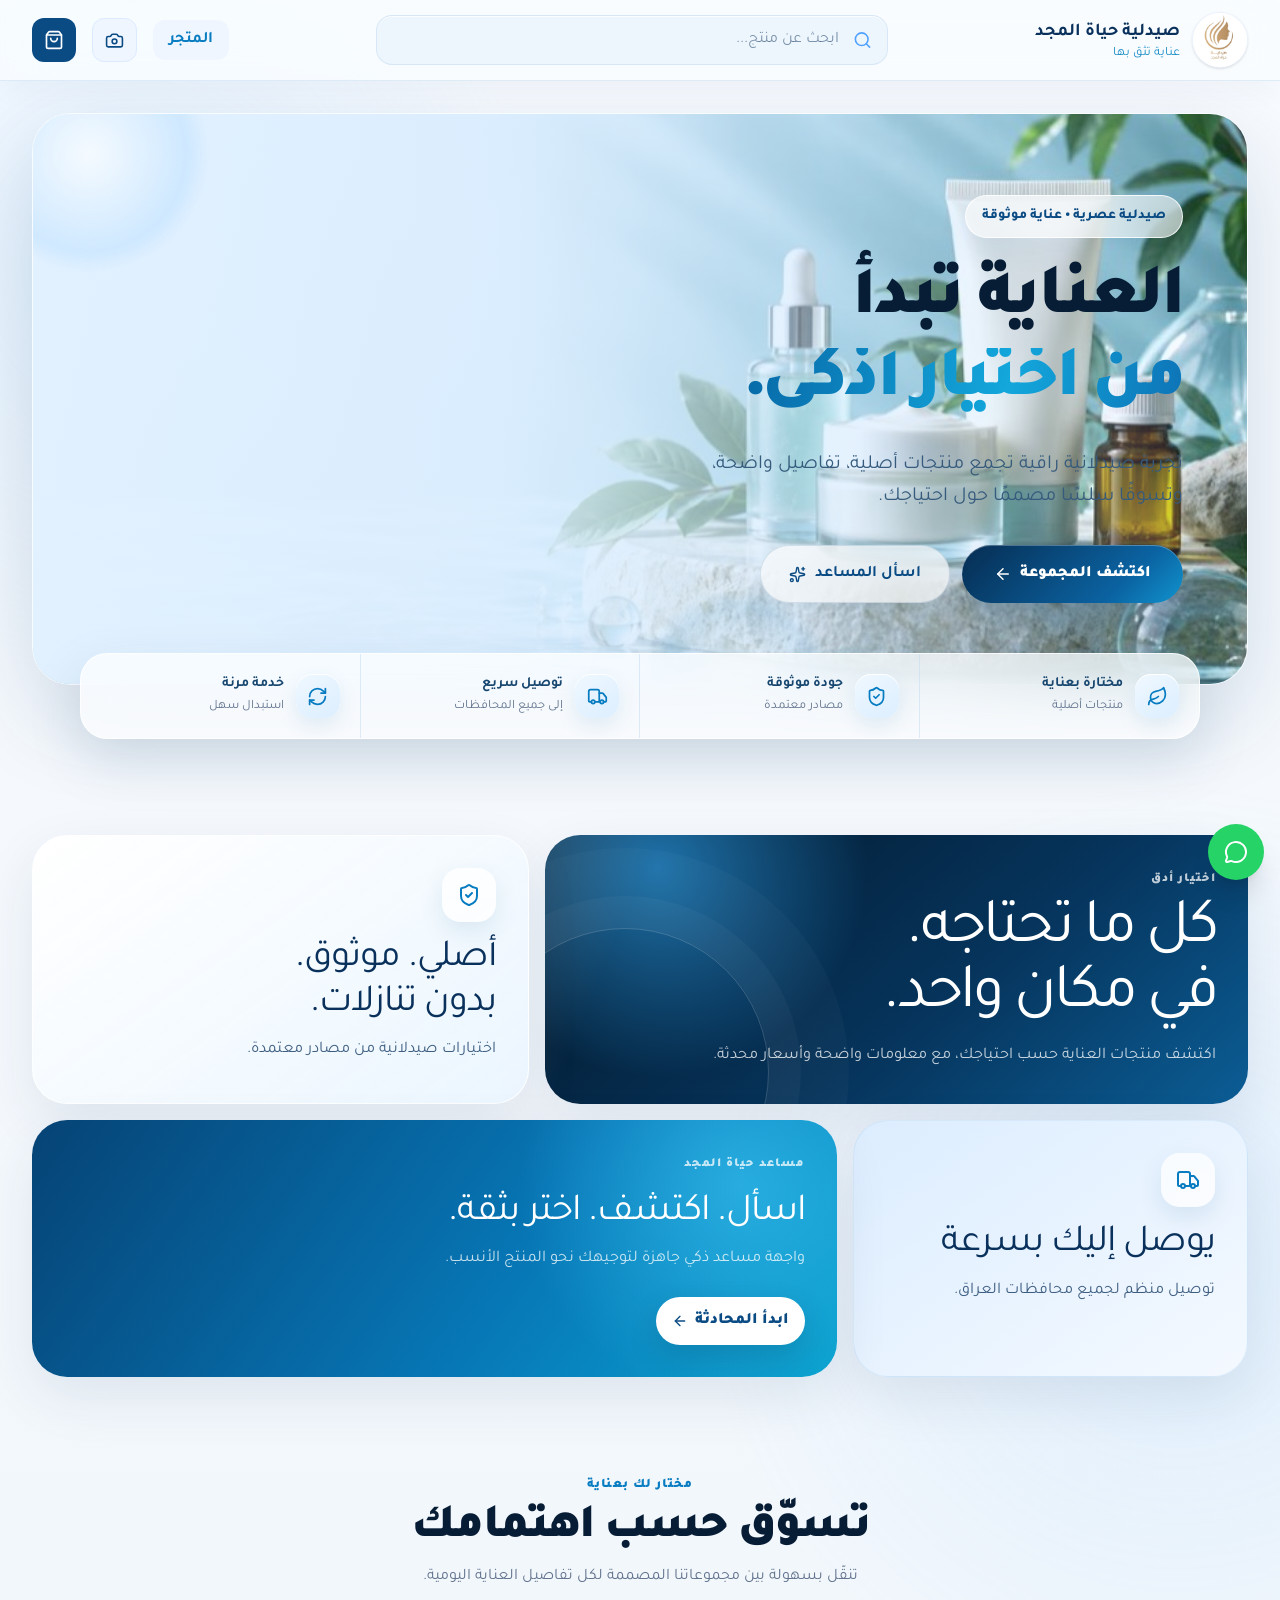
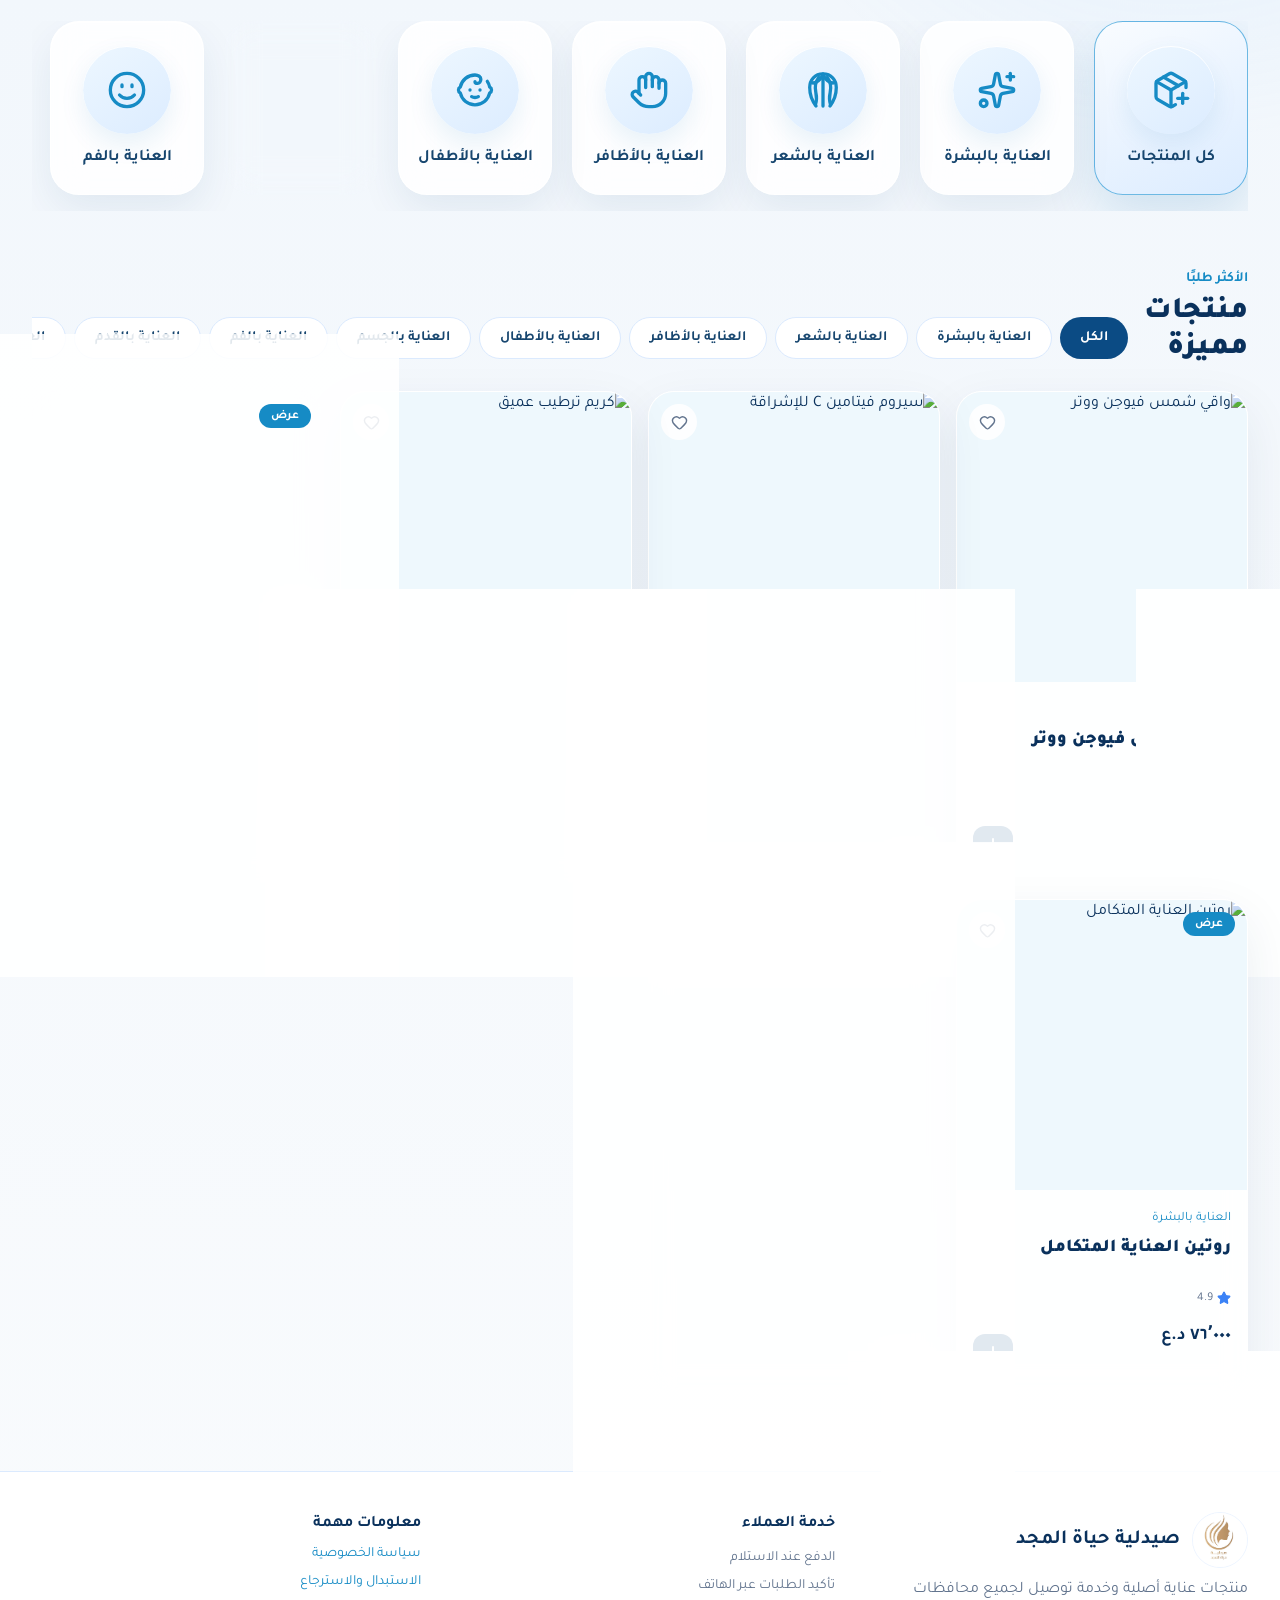
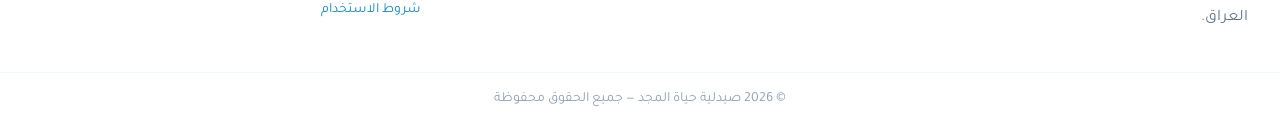
==== commit b42dbda6: "Activate mobile search" ====
--- a/index.html
+++ b/index.html
@@ -10,8 +10,8 @@
     <style>
       html,body{margin:0;background:#f7fbfa;font-family:Arial,sans-serif}.instant-hero{position:relative;min-height:540px;margin:32px auto;width:min(calc(100% - 64px),1216px);overflow:hidden;border-radius:32px;background:#cceff0}.instant-hero img{position:absolute;width:100%;height:100%;object-fit:cover}.instant-hero::after{content:"";position:absolute;inset:0;background:linear-gradient(90deg,rgba(222,247,246,.98),rgba(222,247,246,.18) 63%,transparent)}.instant-copy{position:relative;z-index:1;padding:160px 56px;color:#083f48;font-size:44px;font-weight:800;direction:rtl;text-align:right}.instant-copy small{display:block;margin-top:16px;font-size:18px;font-weight:400;color:#315f63}@media(max-width:640px){.instant-hero{width:100%;min-height:510px;margin:0;border-radius:0 0 28px 28px}.instant-hero::after{background:linear-gradient(180deg,rgba(222,247,246,.1),#def7f6 92%)}.instant-copy{padding:325px 20px 30px;font-size:32px}.instant-copy small{font-size:15px}}
     </style>
-    <script type="module" crossorigin src="/assets/index-CiOLP4SX.js"></script>
-    <link rel="stylesheet" crossorigin href="/assets/index-Cp-VsfsB.css">
+    <script type="module" crossorigin src="/assets/index-Bmj3EjIu.js"></script>
+    <link rel="stylesheet" crossorigin href="/assets/index-x5ldluvL.css">
   </head>
   <body><div id="root"><div class="instant-hero"><img src="/hayat-hero-products-mini.jpg" width="900" height="506" alt="منتجات صيدلية حياة المجد"><div class="instant-copy">صحتك وعنايتك أولويتنا دائمًا<small>منتجات مختارة بعناية، بجودة موثوقة وتوصيل سريع.</small></div></div></div></body>
 </html>
--- a/assets/index-x5ldluvL.css
+++ b/assets/index-x5ldluvL.css
@@ -0,0 +1 @@
+@import "https://fonts.googleapis.com/css2?family=Tajawal:wght@400;500;700;800;900&display=swap";@layer properties{@supports (((-webkit-hyphens:none)) and (not (margin-trim:inline))) or ((-moz-orient:inline) and (not (color:rgb(from red r g b)))){*,:before,:after,::backdrop{--tw-translate-x:0;--tw-translate-y:0;--tw-translate-z:0;--tw-space-y-reverse:0;--tw-divide-y-reverse:0;--tw-border-style:solid;--tw-leading:initial;--tw-font-weight:initial;--tw-tracking:initial;--tw-shadow:0 0 #0000;--tw-shadow-color:initial;--tw-shadow-alpha:100%;--tw-inset-shadow:0 0 #0000;--tw-inset-shadow-color:initial;--tw-inset-shadow-alpha:100%;--tw-ring-color:initial;--tw-ring-shadow:0 0 #0000;--tw-inset-ring-color:initial;--tw-inset-ring-shadow:0 0 #0000;--tw-ring-inset:initial;--tw-ring-offset-width:0px;--tw-ring-offset-color:#fff;--tw-ring-offset-shadow:0 0 #0000;--tw-backdrop-blur:initial;--tw-backdrop-brightness:initial;--tw-backdrop-contrast:initial;--tw-backdrop-grayscale:initial;--tw-backdrop-hue-rotate:initial;--tw-backdrop-invert:initial;--tw-backdrop-opacity:initial;--tw-backdrop-saturate:initial;--tw-backdrop-sepia:initial;--tw-duration:initial;--tw-scale-x:1;--tw-scale-y:1;--tw-scale-z:1}}}@layer theme{:root,:host{--font-mono:ui-monospace, SFMono-Regular, Menlo, Monaco, Consolas, "Liberation Mono", "Courier New", monospace;--color-red-50:oklch(97.1% .013 17.38);--color-red-400:oklch(70.4% .191 22.216);--color-red-500:oklch(63.7% .237 25.331);--color-red-600:oklch(57.7% .245 27.325);--color-emerald-50:oklch(97.9% .021 166.113);--color-emerald-600:oklch(59.6% .145 163.225);--color-emerald-700:oklch(50.8% .118 165.612);--color-blue-50:oklch(97% .014 254.604);--color-blue-100:oklch(93.2% .032 255.585);--color-blue-200:oklch(88.2% .059 254.128);--color-blue-300:oklch(80.9% .105 251.813);--color-blue-400:oklch(70.7% .165 254.624);--color-blue-600:oklch(54.6% .245 262.881);--color-blue-700:oklch(48.8% .243 264.376);--color-blue-900:oklch(37.9% .146 265.522);--color-slate-50:oklch(98.4% .003 247.858);--color-slate-100:oklch(96.8% .007 247.896);--color-slate-400:oklch(70.4% .04 256.788);--color-slate-500:oklch(55.4% .046 257.417);--color-slate-600:oklch(44.6% .043 257.281);--color-slate-950:oklch(12.9% .042 264.695);--color-white:#fff;--spacing:.25rem;--container-sm:24rem;--container-md:28rem;--container-lg:32rem;--container-xl:36rem;--container-7xl:80rem;--text-xs:.75rem;--text-xs--line-height:calc(1 / .75);--text-sm:.875rem;--text-sm--line-height:calc(1.25 / .875);--text-base:1rem;--text-base--line-height:calc(1.5 / 1);--text-lg:1.125rem;--text-lg--line-height:calc(1.75 / 1.125);--text-xl:1.25rem;--text-xl--line-height:calc(1.75 / 1.25);--text-2xl:1.5rem;--text-2xl--line-height:calc(2 / 1.5);--text-3xl:1.875rem;--text-3xl--line-height:calc(2.25 / 1.875);--text-4xl:2.25rem;--text-4xl--line-height:calc(2.5 / 2.25);--text-5xl:3rem;--text-5xl--line-height:1;--text-7xl:4.5rem;--text-7xl--line-height:1;--font-weight-bold:700;--font-weight-black:900;--leading-tight:1.25;--radius-sm:.25rem;--radius-xl:.75rem;--radius-2xl:1rem;--radius-3xl:1.5rem;--blur-sm:8px;--blur-xl:24px;--default-transition-duration:.15s;--default-transition-timing-function:cubic-bezier(.4, 0, .2, 1);--default-font-family:"Tajawal", Arial, sans-serif;--default-mono-font-family:var(--font-mono)}}@layer base{*,:after,:before,::backdrop{box-sizing:border-box;border:0 solid;margin:0;padding:0}::file-selector-button{box-sizing:border-box;border:0 solid;margin:0;padding:0}html,:host{-webkit-text-size-adjust:100%;tab-size:4;line-height:1.5;font-family:var(--default-font-family,ui-sans-serif, system-ui, sans-serif, "Apple Color Emoji", "Segoe UI Emoji", "Segoe UI Symbol", "Noto Color Emoji");font-feature-settings:var(--default-font-feature-settings,normal);font-variation-settings:var(--default-font-variation-settings,normal);-webkit-tap-highlight-color:transparent}hr{height:0;color:inherit;border-top-width:1px}abbr:where([title]){-webkit-text-decoration:underline dotted;text-decoration:underline dotted}h1,h2,h3,h4,h5,h6{font-size:inherit;font-weight:inherit}a{color:inherit;-webkit-text-decoration:inherit;-webkit-text-decoration:inherit;-webkit-text-decoration:inherit;-webkit-text-decoration:inherit;text-decoration:inherit}b,strong{font-weight:bolder}code,kbd,samp,pre{font-family:var(--default-mono-font-family,ui-monospace, SFMono-Regular, Menlo, Monaco, Consolas, "Liberation Mono", "Courier New", monospace);font-feature-settings:var(--default-mono-font-feature-settings,normal);font-variation-settings:var(--default-mono-font-variation-settings,normal);font-size:1em}small{font-size:80%}sub,sup{vertical-align:baseline;font-size:75%;line-height:0;position:relative}sub{bottom:-.25em}sup{top:-.5em}table{text-indent:0;border-color:inherit;border-collapse:collapse}:-moz-focusring{outline:auto}progress{vertical-align:baseline}summary{display:list-item}ol,ul,menu{list-style:none}img,svg,video,canvas,audio,iframe,embed,object{vertical-align:middle;display:block}img,video{max-width:100%;height:auto}button,input,select,optgroup,textarea{font:inherit;font-feature-settings:inherit;font-variation-settings:inherit;letter-spacing:inherit;color:inherit;opacity:1;background-color:#0000;border-radius:0}::file-selector-button{font:inherit;font-feature-settings:inherit;font-variation-settings:inherit;letter-spacing:inherit;color:inherit;opacity:1;background-color:#0000;border-radius:0}:where(select:is([multiple],[size])) optgroup{font-weight:bolder}:where(select:is([multiple],[size])) optgroup option{padding-inline-start:20px}::file-selector-button{margin-inline-end:4px}::placeholder{opacity:1}@supports (not ((-webkit-appearance:-apple-pay-button))) or (contain-intrinsic-size:1px){::placeholder{color:currentColor}@supports (color:color-mix(in lab, red, red)){::placeholder{color:color-mix(in oklab, currentcolor 50%, transparent)}}}textarea{resize:vertical}::-webkit-search-decoration{-webkit-appearance:none}::-webkit-date-and-time-value{min-height:1lh;text-align:inherit}::-webkit-datetime-edit{display:inline-flex}::-webkit-datetime-edit-fields-wrapper{padding:0}::-webkit-datetime-edit{padding-block:0}::-webkit-datetime-edit-year-field{padding-block:0}::-webkit-datetime-edit-month-field{padding-block:0}::-webkit-datetime-edit-day-field{padding-block:0}::-webkit-datetime-edit-hour-field{padding-block:0}::-webkit-datetime-edit-minute-field{padding-block:0}::-webkit-datetime-edit-second-field{padding-block:0}::-webkit-datetime-edit-millisecond-field{padding-block:0}::-webkit-datetime-edit-meridiem-field{padding-block:0}::-webkit-calendar-picker-indicator{line-height:1}:-moz-ui-invalid{box-shadow:none}button,input:where([type=button],[type=reset],[type=submit]){appearance:button}::file-selector-button{appearance:button}::-webkit-inner-spin-button{height:auto}::-webkit-outer-spin-button{height:auto}[hidden]:where(:not([hidden=until-found])){display:none!important}}@layer components;@layer utilities{.visible{visibility:visible}.sr-only{clip-path:inset(50%);white-space:nowrap;border-width:0;width:1px;height:1px;margin:-1px;padding:0;position:absolute;overflow:hidden}.absolute{position:absolute}.fixed{position:fixed}.relative{position:relative}.sticky{position:sticky}.inset-0{inset:calc(var(--spacing) * 0)}.start{inset-inline-start:var(--spacing)}.-top-2{top:calc(var(--spacing) * -2)}.top-0{top:calc(var(--spacing) * 0)}.top-1\/2{top:50%}.top-3{top:calc(var(--spacing) * 3)}.top-5{top:calc(var(--spacing) * 5)}.top-20{top:calc(var(--spacing) * 20)}.right-3{right:calc(var(--spacing) * 3)}.right-4{right:calc(var(--spacing) * 4)}.right-5{right:calc(var(--spacing) * 5)}.bottom-5{bottom:calc(var(--spacing) * 5)}.bottom-24{bottom:calc(var(--spacing) * 24)}.-left-2{left:calc(var(--spacing) * -2)}.left-1\/2{left:50%}.left-3{left:calc(var(--spacing) * 3)}.left-5{left:calc(var(--spacing) * 5)}.z-10{z-index:10}.z-20{z-index:20}.z-30{z-index:30}.z-40{z-index:40}.z-50{z-index:50}.z-\[60\]{z-index:60}.z-\[70\]{z-index:70}.z-\[80\]{z-index:80}.z-\[85\]{z-index:85}.col-span-2{grid-column:span 2/span 2}.m-5{margin:calc(var(--spacing) * 5)}.mx-3{margin-inline:calc(var(--spacing) * 3)}.mx-auto{margin-inline:auto}.-mt-8{margin-top:calc(var(--spacing) * -8)}.mt-1{margin-top:calc(var(--spacing) * 1)}.mt-2{margin-top:calc(var(--spacing) * 2)}.mt-3{margin-top:calc(var(--spacing) * 3)}.mt-4{margin-top:calc(var(--spacing) * 4)}.mt-5{margin-top:calc(var(--spacing) * 5)}.mt-6{margin-top:calc(var(--spacing) * 6)}.mt-7{margin-top:calc(var(--spacing) * 7)}.mt-8{margin-top:calc(var(--spacing) * 8)}.mr-2{margin-right:calc(var(--spacing) * 2)}.mr-auto{margin-right:auto}.mb-2{margin-bottom:calc(var(--spacing) * 2)}.mb-3{margin-bottom:calc(var(--spacing) * 3)}.mb-5{margin-bottom:calc(var(--spacing) * 5)}.mb-6{margin-bottom:calc(var(--spacing) * 6)}.mb-8{margin-bottom:calc(var(--spacing) * 8)}.block{display:block}.flex{display:flex}.grid{display:grid}.hidden{display:none}.inline-block{display:inline-block}.inline-flex{display:inline-flex}.aspect-\[5\/4\]{aspect-ratio:5/4}.aspect-square{aspect-ratio:1}.h-5{height:calc(var(--spacing) * 5)}.h-6{height:calc(var(--spacing) * 6)}.h-8{height:calc(var(--spacing) * 8)}.h-9{height:calc(var(--spacing) * 9)}.h-10{height:calc(var(--spacing) * 10)}.h-11{height:calc(var(--spacing) * 11)}.h-12{height:calc(var(--spacing) * 12)}.h-14{height:calc(var(--spacing) * 14)}.h-16{height:calc(var(--spacing) * 16)}.h-20{height:calc(var(--spacing) * 20)}.h-24{height:calc(var(--spacing) * 24)}.h-\[42px\]{height:42px}.h-\[min\(78vh\,620px\)\]{height:min(78vh,620px)}.h-full{height:100%}.max-h-\[92vh\]{max-height:92vh}.min-h-12{min-height:calc(var(--spacing) * 12)}.min-h-\[70vh\]{min-height:70vh}.min-h-\[430px\]{min-height:430px}.min-h-screen{min-height:100vh}.w-5{width:calc(var(--spacing) * 5)}.w-6{width:calc(var(--spacing) * 6)}.w-8{width:calc(var(--spacing) * 8)}.w-9{width:calc(var(--spacing) * 9)}.w-10{width:calc(var(--spacing) * 10)}.w-11{width:calc(var(--spacing) * 11)}.w-12{width:calc(var(--spacing) * 12)}.w-14{width:calc(var(--spacing) * 14)}.w-16{width:calc(var(--spacing) * 16)}.w-20{width:calc(var(--spacing) * 20)}.w-24{width:calc(var(--spacing) * 24)}.w-\[132px\]{width:132px}.w-\[calc\(100\%-2\.5rem\)\]{width:calc(100% - 2.5rem)}.w-fit{width:fit-content}.w-full{width:100%}.max-w-7xl{max-width:var(--container-7xl)}.max-w-\[88\%\]{max-width:88%}.max-w-\[88px\]{max-width:88px}.max-w-\[670px\]{max-width:670px}.max-w-lg{max-width:var(--container-lg)}.max-w-md{max-width:var(--container-md)}.max-w-sm{max-width:var(--container-sm)}.max-w-xl{max-width:var(--container-xl)}.min-w-0{min-width:calc(var(--spacing) * 0)}.min-w-6{min-width:calc(var(--spacing) * 6)}.min-w-max{min-width:max-content}.flex-1{flex:1}.shrink-0{flex-shrink:0}.-translate-x-1\/2{--tw-translate-x:calc(calc(1 / 2 * 100%) * -1);translate:var(--tw-translate-x) var(--tw-translate-y)}.-translate-y-1\/2{--tw-translate-y:calc(calc(1 / 2 * 100%) * -1);translate:var(--tw-translate-x) var(--tw-translate-y)}.cursor-pointer{cursor:pointer}.grid-cols-2{grid-template-columns:repeat(2,minmax(0,1fr))}.grid-cols-\[64px_1fr_auto\]{grid-template-columns:64px 1fr auto}.flex-col{flex-direction:column}.flex-wrap{flex-wrap:wrap}.place-items-center{place-items:center}.place-items-end{place-items:end}.items-center{align-items:center}.items-end{align-items:flex-end}.items-start{align-items:flex-start}.justify-between{justify-content:space-between}.justify-center{justify-content:center}.justify-end{justify-content:flex-end}.gap-1{gap:calc(var(--spacing) * 1)}.gap-2{gap:calc(var(--spacing) * 2)}.gap-3{gap:calc(var(--spacing) * 3)}.gap-4{gap:calc(var(--spacing) * 4)}.gap-6{gap:calc(var(--spacing) * 6)}:where(.space-y-4>:not(:last-child)){--tw-space-y-reverse:0;margin-block-start:calc(calc(var(--spacing) * 4) * var(--tw-space-y-reverse));margin-block-end:calc(calc(var(--spacing) * 4) * calc(1 - var(--tw-space-y-reverse)))}:where(.divide-y>:not(:last-child)){--tw-divide-y-reverse:0;border-bottom-style:var(--tw-border-style);border-top-style:var(--tw-border-style);border-top-width:calc(1px * var(--tw-divide-y-reverse));border-bottom-width:calc(1px * calc(1 - var(--tw-divide-y-reverse)))}:where(.divide-blue-50>:not(:last-child)){border-color:var(--color-blue-50)}.truncate{text-overflow:ellipsis;white-space:nowrap;overflow:hidden}.overflow-auto{overflow:auto}.overflow-hidden{overflow:hidden}.overflow-x-auto{overflow-x:auto}.overflow-y-auto{overflow-y:auto}.rounded-2xl{border-radius:var(--radius-2xl)}.rounded-3xl{border-radius:var(--radius-3xl)}.rounded-\[1\.6rem\]{border-radius:1.6rem}.rounded-\[1\.7rem\]{border-radius:1.7rem}.rounded-\[1\.8rem\]{border-radius:1.8rem}.rounded-\[2\.4rem\]{border-radius:2.4rem}.rounded-\[2rem\]{border-radius:2rem}.rounded-full{border-radius:2147483647px}.rounded-lg{border-radius:1rem}.rounded-xl{border-radius:var(--radius-xl)}.rounded-t-\[2rem\]{border-top-left-radius:2rem;border-top-right-radius:2rem}.rounded-tl-sm{border-top-left-radius:var(--radius-sm)}.rounded-tr-sm{border-top-right-radius:var(--radius-sm)}.border{border-style:var(--tw-border-style);border-width:1px}.border-t{border-top-style:var(--tw-border-style);border-top-width:1px}.border-b{border-bottom-style:var(--tw-border-style);border-bottom-width:1px}.border-dashed{--tw-border-style:dashed;border-style:dashed}.border-\[\#bfdbfe\]\/30{border-color:oklab(88.2344% -.0156043 -.0548818/.3)}.border-blue-50{border-color:var(--color-blue-50)}.border-blue-100{border-color:var(--color-blue-100)}.border-blue-200{border-color:var(--color-blue-200)}.border-white\/70{border-color:#ffffffb3}@supports (color:color-mix(in lab, red, red)){.border-white\/70{border-color:color-mix(in oklab, var(--color-white) 70%, transparent)}}.bg-\[\#0b4b84\]{background-color:#0b4b84}.bg-\[\#25D366\]{background-color:#25d366}.bg-\[\#168bc5\]{background-color:#168bc5}.bg-\[\#073763\]{background-color:#073763}.bg-\[\#dceeff\]{background-color:#dceeff}.bg-\[\#e9f3ff\]{background-color:#e9f3ff}.bg-\[\#eef8fd\]{background-color:#eef8fd}.bg-\[\#f5f9ff\]{background-color:#f5f9ff}.bg-\[\#fbfdff\]{background-color:#fbfdff}.bg-blue-50{background-color:var(--color-blue-50)}.bg-blue-50\/40{background-color:#eff6ff66}@supports (color:color-mix(in lab, red, red)){.bg-blue-50\/40{background-color:color-mix(in oklab, var(--color-blue-50) 40%, transparent)}}.bg-blue-50\/50{background-color:#eff6ff80}@supports (color:color-mix(in lab, red, red)){.bg-blue-50\/50{background-color:color-mix(in oklab, var(--color-blue-50) 50%, transparent)}}.bg-blue-50\/60{background-color:#eff6ff99}@supports (color:color-mix(in lab, red, red)){.bg-blue-50\/60{background-color:color-mix(in oklab, var(--color-blue-50) 60%, transparent)}}.bg-blue-50\/70{background-color:#eff6ffb3}@supports (color:color-mix(in lab, red, red)){.bg-blue-50\/70{background-color:color-mix(in oklab, var(--color-blue-50) 70%, transparent)}}.bg-emerald-50{background-color:var(--color-emerald-50)}.bg-red-50{background-color:var(--color-red-50)}.bg-slate-50{background-color:var(--color-slate-50)}.bg-slate-100{background-color:var(--color-slate-100)}.bg-slate-950\/25{background-color:#02061840}@supports (color:color-mix(in lab, red, red)){.bg-slate-950\/25{background-color:color-mix(in oklab, var(--color-slate-950) 25%, transparent)}}.bg-slate-950\/35{background-color:#02061859}@supports (color:color-mix(in lab, red, red)){.bg-slate-950\/35{background-color:color-mix(in oklab, var(--color-slate-950) 35%, transparent)}}.bg-slate-950\/40{background-color:#02061866}@supports (color:color-mix(in lab, red, red)){.bg-slate-950\/40{background-color:color-mix(in oklab, var(--color-slate-950) 40%, transparent)}}.bg-slate-950\/50{background-color:#02061880}@supports (color:color-mix(in lab, red, red)){.bg-slate-950\/50{background-color:color-mix(in oklab, var(--color-slate-950) 50%, transparent)}}.bg-white{background-color:var(--color-white)}.bg-white\/10{background-color:#ffffff1a}@supports (color:color-mix(in lab, red, red)){.bg-white\/10{background-color:color-mix(in oklab, var(--color-white) 10%, transparent)}}.bg-white\/15{background-color:#ffffff26}@supports (color:color-mix(in lab, red, red)){.bg-white\/15{background-color:color-mix(in oklab, var(--color-white) 15%, transparent)}}.bg-white\/80{background-color:#fffc}@supports (color:color-mix(in lab, red, red)){.bg-white\/80{background-color:color-mix(in oklab, var(--color-white) 80%, transparent)}}.bg-white\/85{background-color:#ffffffd9}@supports (color:color-mix(in lab, red, red)){.bg-white\/85{background-color:color-mix(in oklab, var(--color-white) 85%, transparent)}}.bg-white\/90{background-color:#ffffffe6}@supports (color:color-mix(in lab, red, red)){.bg-white\/90{background-color:color-mix(in oklab, var(--color-white) 90%, transparent)}}.bg-white\/95{background-color:#fffffff2}@supports (color:color-mix(in lab, red, red)){.bg-white\/95{background-color:color-mix(in oklab, var(--color-white) 95%, transparent)}}.object-cover{object-fit:cover}.object-\[65\%_center\]{object-position:65% center}.p-0{padding:calc(var(--spacing) * 0)}.p-2{padding:calc(var(--spacing) * 2)}.p-3{padding:calc(var(--spacing) * 3)}.p-4{padding:calc(var(--spacing) * 4)}.p-5{padding:calc(var(--spacing) * 5)}.p-6{padding:calc(var(--spacing) * 6)}.p-7{padding:calc(var(--spacing) * 7)}.p-10{padding:calc(var(--spacing) * 10)}.p-12{padding:calc(var(--spacing) * 12)}.px-1{padding-inline:calc(var(--spacing) * 1)}.px-2{padding-inline:calc(var(--spacing) * 2)}.px-3{padding-inline:calc(var(--spacing) * 3)}.px-4{padding-inline:calc(var(--spacing) * 4)}.px-5{padding-inline:calc(var(--spacing) * 5)}.px-6{padding-inline:calc(var(--spacing) * 6)}.px-7{padding-inline:calc(var(--spacing) * 7)}.px-8{padding-inline:calc(var(--spacing) * 8)}.py-1{padding-block:calc(var(--spacing) * 1)}.py-2{padding-block:calc(var(--spacing) * 2)}.py-2\.5{padding-block:calc(var(--spacing) * 2.5)}.py-3{padding-block:calc(var(--spacing) * 3)}.py-3\.5{padding-block:calc(var(--spacing) * 3.5)}.py-4{padding-block:calc(var(--spacing) * 4)}.py-6{padding-block:calc(var(--spacing) * 6)}.py-10{padding-block:calc(var(--spacing) * 10)}.py-20{padding-block:calc(var(--spacing) * 20)}.pt-3{padding-top:calc(var(--spacing) * 3)}.pt-5{padding-top:calc(var(--spacing) * 5)}.pt-10{padding-top:calc(var(--spacing) * 10)}.pt-16{padding-top:calc(var(--spacing) * 16)}.pr-10{padding-right:calc(var(--spacing) * 10)}.pr-11{padding-right:calc(var(--spacing) * 11)}.pr-12{padding-right:calc(var(--spacing) * 12)}.pb-1{padding-bottom:calc(var(--spacing) * 1)}.pb-2{padding-bottom:calc(var(--spacing) * 2)}.pb-3{padding-bottom:calc(var(--spacing) * 3)}.pb-4{padding-bottom:calc(var(--spacing) * 4)}.pb-20{padding-bottom:calc(var(--spacing) * 20)}.pl-3{padding-left:calc(var(--spacing) * 3)}.pl-4{padding-left:calc(var(--spacing) * 4)}.text-center{text-align:center}.text-right{text-align:right}.text-2xl{font-size:var(--text-2xl);line-height:var(--tw-leading,var(--text-2xl--line-height))}.text-3xl{font-size:var(--text-3xl);line-height:var(--tw-leading,var(--text-3xl--line-height))}.text-4xl{font-size:var(--text-4xl);line-height:var(--tw-leading,var(--text-4xl--line-height))}.text-base{font-size:var(--text-base);line-height:var(--tw-leading,var(--text-base--line-height))}.text-lg{font-size:var(--text-lg);line-height:var(--tw-leading,var(--text-lg--line-height))}.text-sm{font-size:var(--text-sm);line-height:var(--tw-leading,var(--text-sm--line-height))}.text-xl{font-size:var(--text-xl);line-height:var(--tw-leading,var(--text-xl--line-height))}.text-xs{font-size:var(--text-xs);line-height:var(--tw-leading,var(--text-xs--line-height))}.leading-7{--tw-leading:calc(var(--spacing) * 7);line-height:calc(var(--spacing) * 7)}.leading-8{--tw-leading:calc(var(--spacing) * 8);line-height:calc(var(--spacing) * 8)}.leading-\[1\.13\]{--tw-leading:1.13;line-height:1.13}.leading-tight{--tw-leading:var(--leading-tight);line-height:var(--leading-tight)}.font-black{--tw-font-weight:var(--font-weight-black);font-weight:var(--font-weight-black)}.font-bold{--tw-font-weight:var(--font-weight-bold);font-weight:var(--font-weight-bold)}.tracking-\[\.5em\]{--tw-tracking:.5em;letter-spacing:.5em}.whitespace-nowrap{white-space:nowrap}.text-\[\#0a315c\]{color:#0a315c}.text-\[\#0b4b84\]{color:#0b4b84}.text-\[\#3b82f6\]{color:#3b82f6}.text-\[\#071d35\]{color:#071d35}.text-\[\#087cc1\]{color:#087cc1}.text-\[\#168bc5\]{color:#168bc5}.text-\[\#365b7d\]{color:#365b7d}.text-\[\#0988c8\]{color:#0988c8}.text-\[\#17466f\]{color:#17466f}.text-blue-100{color:var(--color-blue-100)}.text-blue-200{color:var(--color-blue-200)}.text-blue-300{color:var(--color-blue-300)}.text-blue-400{color:var(--color-blue-400)}.text-blue-600{color:var(--color-blue-600)}.text-blue-700{color:var(--color-blue-700)}.text-emerald-600{color:var(--color-emerald-600)}.text-emerald-700{color:var(--color-emerald-700)}.text-red-400{color:var(--color-red-400)}.text-red-500{color:var(--color-red-500)}.text-red-600{color:var(--color-red-600)}.text-slate-400{color:var(--color-slate-400)}.text-slate-500{color:var(--color-slate-500)}.text-slate-600{color:var(--color-slate-600)}.text-white{color:var(--color-white)}.accent-\[\#0b4b84\]{accent-color:#0b4b84}.shadow-2xl{--tw-shadow:0 25px 50px -12px var(--tw-shadow-color,#00000040);box-shadow:var(--tw-inset-shadow), var(--tw-inset-ring-shadow), var(--tw-ring-offset-shadow), var(--tw-ring-shadow), var(--tw-shadow)}.shadow-lg{--tw-shadow:0 10px 15px -3px var(--tw-shadow-color,#0000001a), 0 4px 6px -4px var(--tw-shadow-color,#0000001a);box-shadow:var(--tw-inset-shadow), var(--tw-inset-ring-shadow), var(--tw-ring-offset-shadow), var(--tw-ring-shadow), var(--tw-shadow)}.shadow-sm{--tw-shadow:0 1px 3px 0 var(--tw-shadow-color,#0000001a), 0 1px 2px -1px var(--tw-shadow-color,#0000001a);box-shadow:var(--tw-inset-shadow), var(--tw-inset-ring-shadow), var(--tw-ring-offset-shadow), var(--tw-ring-shadow), var(--tw-shadow)}.shadow-xl{--tw-shadow:0 20px 25px -5px var(--tw-shadow-color,#0000001a), 0 8px 10px -6px var(--tw-shadow-color,#0000001a);box-shadow:var(--tw-inset-shadow), var(--tw-inset-ring-shadow), var(--tw-ring-offset-shadow), var(--tw-ring-shadow), var(--tw-shadow)}.shadow-blue-100{--tw-shadow-color:oklch(93.2% .032 255.585)}@supports (color:color-mix(in lab, red, red)){.shadow-blue-100{--tw-shadow-color:color-mix(in oklab, var(--color-blue-100) var(--tw-shadow-alpha), transparent)}}.shadow-blue-200{--tw-shadow-color:oklch(88.2% .059 254.128)}@supports (color:color-mix(in lab, red, red)){.shadow-blue-200{--tw-shadow-color:color-mix(in oklab, var(--color-blue-200) var(--tw-shadow-alpha), transparent)}}.shadow-blue-900\/20{--tw-shadow-color:#1c398e33}@supports (color:color-mix(in lab, red, red)){.shadow-blue-900\/20{--tw-shadow-color:color-mix(in oklab, color-mix(in oklab, var(--color-blue-900) 20%, transparent) var(--tw-shadow-alpha), transparent)}}.backdrop-blur-\[2px\]{--tw-backdrop-blur:blur(2px);-webkit-backdrop-filter:var(--tw-backdrop-blur,) var(--tw-backdrop-brightness,) var(--tw-backdrop-contrast,) var(--tw-backdrop-grayscale,) var(--tw-backdrop-hue-rotate,) var(--tw-backdrop-invert,) var(--tw-backdrop-opacity,) var(--tw-backdrop-saturate,) var(--tw-backdrop-sepia,);backdrop-filter:var(--tw-backdrop-blur,) var(--tw-backdrop-brightness,) var(--tw-backdrop-contrast,) var(--tw-backdrop-grayscale,) var(--tw-backdrop-hue-rotate,) var(--tw-backdrop-invert,) var(--tw-backdrop-opacity,) var(--tw-backdrop-saturate,) var(--tw-backdrop-sepia,)}.backdrop-blur-sm{--tw-backdrop-blur:blur(var(--blur-sm));-webkit-backdrop-filter:var(--tw-backdrop-blur,) var(--tw-backdrop-brightness,) var(--tw-backdrop-contrast,) var(--tw-backdrop-grayscale,) var(--tw-backdrop-hue-rotate,) var(--tw-backdrop-invert,) var(--tw-backdrop-opacity,) var(--tw-backdrop-saturate,) var(--tw-backdrop-sepia,);backdrop-filter:var(--tw-backdrop-blur,) var(--tw-backdrop-brightness,) var(--tw-backdrop-contrast,) var(--tw-backdrop-grayscale,) var(--tw-backdrop-hue-rotate,) var(--tw-backdrop-invert,) var(--tw-backdrop-opacity,) var(--tw-backdrop-saturate,) var(--tw-backdrop-sepia,)}.backdrop-blur-xl{--tw-backdrop-blur:blur(var(--blur-xl));-webkit-backdrop-filter:var(--tw-backdrop-blur,) var(--tw-backdrop-brightness,) var(--tw-backdrop-contrast,) var(--tw-backdrop-grayscale,) var(--tw-backdrop-hue-rotate,) var(--tw-backdrop-invert,) var(--tw-backdrop-opacity,) var(--tw-backdrop-saturate,) var(--tw-backdrop-sepia,);backdrop-filter:var(--tw-backdrop-blur,) var(--tw-backdrop-brightness,) var(--tw-backdrop-contrast,) var(--tw-backdrop-grayscale,) var(--tw-backdrop-hue-rotate,) var(--tw-backdrop-invert,) var(--tw-backdrop-opacity,) var(--tw-backdrop-saturate,) var(--tw-backdrop-sepia,)}.transition{transition-property:color,background-color,border-color,outline-color,text-decoration-color,fill,stroke,--tw-gradient-from,--tw-gradient-via,--tw-gradient-to,opacity,box-shadow,transform,translate,scale,rotate,filter,-webkit-backdrop-filter,backdrop-filter,display,content-visibility,overlay,pointer-events;transition-timing-function:var(--tw-ease,var(--default-transition-timing-function));transition-duration:var(--tw-duration,var(--default-transition-duration))}.duration-500{--tw-duration:.5s;transition-duration:.5s}.outline-none{--tw-outline-style:none;outline-style:none}@media (hover:hover){.group-hover\:scale-105:is(:where(.group):hover *){--tw-scale-x:105%;--tw-scale-y:105%;--tw-scale-z:105%;scale:var(--tw-scale-x) var(--tw-scale-y)}.hover\:-translate-y-1:hover{--tw-translate-y:calc(var(--spacing) * -1);translate:var(--tw-translate-x) var(--tw-translate-y)}.hover\:scale-105:hover{--tw-scale-x:105%;--tw-scale-y:105%;--tw-scale-z:105%;scale:var(--tw-scale-x) var(--tw-scale-y)}.hover\:bg-\[\#0c8cca\]:hover{background-color:#0c8cca}.hover\:shadow-xl:hover{--tw-shadow:0 20px 25px -5px var(--tw-shadow-color,#0000001a), 0 8px 10px -6px var(--tw-shadow-color,#0000001a);box-shadow:var(--tw-inset-shadow), var(--tw-inset-ring-shadow), var(--tw-ring-offset-shadow), var(--tw-ring-shadow), var(--tw-shadow)}}.focus\:border-blue-400:focus{border-color:var(--color-blue-400)}.disabled\:opacity-40:disabled{opacity:.4}.disabled\:opacity-60:disabled{opacity:.6}@media (width>=40rem){.sm\:block{display:block}.sm\:w-64{width:calc(var(--spacing) * 64)}.sm\:w-\[390px\]{width:390px}.sm\:grid-cols-2{grid-template-columns:repeat(2,minmax(0,1fr))}.sm\:grid-cols-\[1fr_140px_auto\]{grid-template-columns:1fr 140px auto}.sm\:flex-row{flex-direction:row}.sm\:place-items-center{place-items:center}.sm\:items-center{align-items:center}.sm\:justify-between{justify-content:space-between}.sm\:rounded-\[2rem\]{border-radius:2rem}.sm\:p-4{padding:calc(var(--spacing) * 4)}.sm\:p-5{padding:calc(var(--spacing) * 5)}}@media (width>=48rem){.md\:static{position:static}.md\:col-span-1{grid-column:span 1/span 1}.md\:col-span-4{grid-column:span 4/span 4}.md\:col-span-5{grid-column:span 5/span 5}.md\:col-span-7{grid-column:span 7/span 7}.md\:col-span-8{grid-column:span 8/span 8}.md\:mx-12{margin-inline:calc(var(--spacing) * 12)}.md\:mr-0{margin-right:calc(var(--spacing) * 0)}.md\:mb-8{margin-bottom:calc(var(--spacing) * 8)}.md\:block{display:block}.md\:flex{display:flex}.md\:hidden{display:none}.md\:h-10{height:calc(var(--spacing) * 10)}.md\:h-11{height:calc(var(--spacing) * 11)}.md\:h-14{height:calc(var(--spacing) * 14)}.md\:h-20{height:calc(var(--spacing) * 20)}.md\:h-\[72px\]{height:72px}.md\:min-h-\[570px\]{min-height:570px}.md\:w-10{width:calc(var(--spacing) * 10)}.md\:w-11{width:calc(var(--spacing) * 11)}.md\:w-14{width:calc(var(--spacing) * 14)}.md\:w-\[72px\]{width:72px}.md\:w-\[154px\]{width:154px}.md\:grid-cols-3{grid-template-columns:repeat(3,minmax(0,1fr))}.md\:grid-cols-4{grid-template-columns:repeat(4,minmax(0,1fr))}.md\:grid-cols-12{grid-template-columns:repeat(12,minmax(0,1fr))}.md\:grid-cols-\[1fr_auto\]{grid-template-columns:1fr auto}.md\:grid-cols-\[72px_1fr_auto_auto\]{grid-template-columns:72px 1fr auto auto}.md\:flex-col{flex-direction:column}.md\:flex-row{flex-direction:row}.md\:items-end{align-items:flex-end}.md\:justify-between{justify-content:space-between}.md\:gap-3{gap:calc(var(--spacing) * 3)}.md\:gap-4{gap:calc(var(--spacing) * 4)}.md\:gap-5{gap:calc(var(--spacing) * 5)}.md\:bg-transparent{background-color:#0000}.md\:p-0{padding:calc(var(--spacing) * 0)}.md\:p-5{padding:calc(var(--spacing) * 5)}.md\:p-6{padding:calc(var(--spacing) * 6)}.md\:p-8{padding:calc(var(--spacing) * 8)}.md\:p-9{padding:calc(var(--spacing) * 9)}.md\:p-10{padding:calc(var(--spacing) * 10)}.md\:p-16{padding:calc(var(--spacing) * 16)}.md\:px-8{padding-inline:calc(var(--spacing) * 8)}.md\:py-12{padding-block:calc(var(--spacing) * 12)}.md\:pt-8{padding-top:calc(var(--spacing) * 8)}.md\:pt-24{padding-top:calc(var(--spacing) * 24)}.md\:text-4xl{font-size:var(--text-4xl);line-height:var(--tw-leading,var(--text-4xl--line-height))}.md\:text-5xl{font-size:var(--text-5xl);line-height:var(--tw-leading,var(--text-5xl--line-height))}.md\:text-7xl{font-size:var(--text-7xl);line-height:var(--tw-leading,var(--text-7xl--line-height))}.md\:text-base{font-size:var(--text-base);line-height:var(--tw-leading,var(--text-base--line-height))}.md\:text-lg{font-size:var(--text-lg);line-height:var(--tw-leading,var(--text-lg--line-height))}.md\:text-xl{font-size:var(--text-xl);line-height:var(--tw-leading,var(--text-xl--line-height))}.md\:shadow-none{--tw-shadow:0 0 #0000;box-shadow:var(--tw-inset-shadow), var(--tw-inset-ring-shadow), var(--tw-ring-offset-shadow), var(--tw-ring-shadow), var(--tw-shadow)}}@media (width>=64rem){.lg\:sticky{position:sticky}.lg\:top-24{top:calc(var(--spacing) * 24)}.lg\:grid-cols-3{grid-template-columns:repeat(3,minmax(0,1fr))}.lg\:grid-cols-\[430px_1fr\]{grid-template-columns:430px 1fr}}@media (width>=80rem){.xl\:grid-cols-4{grid-template-columns:repeat(4,minmax(0,1fr))}}.\[\&\>\*\]\:w-full>*{width:100%}.\[\&\>\*\]\:rounded-xl>*{border-radius:var(--radius-xl)}.\[\&\>\*\]\:border>*{border-style:var(--tw-border-style);border-width:1px}.\[\&\>\*\]\:border-blue-100>*{border-color:var(--color-blue-100)}.\[\&\>\*\]\:bg-blue-50\/40>*{background-color:#eff6ff66}@supports (color:color-mix(in lab, red, red)){.\[\&\>\*\]\:bg-blue-50\/40>*{background-color:color-mix(in oklab, var(--color-blue-50) 40%, transparent)}}.\[\&\>\*\]\:px-3>*{padding-inline:calc(var(--spacing) * 3)}.\[\&\>\*\]\:py-2\.5>*{padding-block:calc(var(--spacing) * 2.5)}.\[\&\>\*\]\:outline-none>*{--tw-outline-style:none;outline-style:none}.focus-within\:\[\&\>\*\]\:border-blue-400:focus-within>*{border-color:var(--color-blue-400)}}:root{--background:#f4f8fc;--foreground:#0a315c;--ink:#071d35;--blue:#087cc1;--navy:#062846}*{box-sizing:border-box}html{scroll-behavior:smooth}body{background:var(--background);color:var(--foreground);-webkit-font-smoothing:antialiased;margin:0;font-family:Tajawal,Arial,sans-serif}button,a{cursor:pointer}button:focus-visible,input:focus-visible,textarea:focus-visible{outline-offset:2px;outline:3px solid #7dd3fc}img{display:block}::selection{color:#073763;background:#bae6fd}.premium-shell{background:radial-gradient(circle at 10% 8%,#9fd3ff38,#0000 26rem),radial-gradient(circle at 92% 38%,#7abfff2b,#0000 30rem),linear-gradient(#f8fbff 0%,#f2f7fc 48%,#f9fbfd 100%)}.premium-header{-webkit-backdrop-filter:saturate(180%)blur(24px);backdrop-filter:saturate(180%)blur(24px);background:#fafdffc2;border-bottom:1px solid #aacae857;box-shadow:0 8px 30px #0f395e0a}.premium-header input{background:#e9f3fdb8;border-color:#8fbbe140;box-shadow:inset 0 1px #ffffffbf}.mobile-search-input{-webkit-backdrop-filter:blur(18px);backdrop-filter:blur(18px);border:1px solid #78b1dd47;background:#ffffffc7!important;box-shadow:0 10px 28px #07375e12,inset 0 1px #fff!important}.mobile-search-input:focus{border-color:#087cc18c;box-shadow:0 12px 32px #0757911f,0 0 0 3px #0e8dd017!important}.premium-hero{isolation:isolate;border:1px solid #fffc;box-shadow:0 32px 90px #0a3a6229,inset 0 1px #ffffffe6}.hero-panel>img{filter:hue-rotate(12deg)saturate(1.06)contrast(1.025);animation:14s ease-in-out infinite alternate hero-breathe;transform:scale(1.015)}.hero-wash{background:linear-gradient(90deg,#e2f1fffc 0%,#dceefff2 38%,#cae5fd80 67%,#b8dafa14 100%)}.hero-orb{z-index:1;filter:blur(2px);opacity:.65;pointer-events:none;border-radius:999px;position:absolute}.hero-orb-one{background:radial-gradient(circle,#fff 0%,#77c2ff40 58%,#0000 70%);width:15rem;height:15rem;animation:8s ease-in-out infinite orb-float;top:-5rem;left:-4rem}.hero-orb-two{background:radial-gradient(circle,#ffffffd9,#44a4eb2e 58%,#0000 70%);width:12rem;height:12rem;animation:10s ease-in-out -3s infinite reverse orb-float;bottom:-6rem;right:34%}.premium-pill{color:#0b4b84;-webkit-backdrop-filter:blur(18px);backdrop-filter:blur(18px);background:#ffffff94;border:1px solid #ffffffd1;border-radius:999px;align-items:center;gap:.5rem;padding:.65rem 1rem;font-size:.86rem;font-weight:800;display:inline-flex;box-shadow:0 10px 30px #124f8314}.hero-title{letter-spacing:-.045em;text-wrap:balance}.hero-title span{color:#0000;background:linear-gradient(100deg,#0768a7,#13a7dc 60%,#0d73b7);-webkit-background-clip:text;background-clip:text}.premium-cta{background:linear-gradient(135deg,#062d52,#0b63a2 72%,#1094ce);box-shadow:0 16px 34px #094b8440,inset 0 1px #ffffff47}.premium-ghost{color:#0b4b84;-webkit-backdrop-filter:blur(18px);backdrop-filter:blur(18px);background:#ffffffa3;border:1px solid #094b8421;align-items:center;gap:.55rem;display:inline-flex;box-shadow:0 10px 28px #094b8414}.premium-benefits{-webkit-backdrop-filter:blur(24px)saturate(150%);backdrop-filter:blur(24px)saturate(150%);background:#ffffffbd;border:1px solid #ffffffc7;box-shadow:0 22px 55px #08375e21}.premium-benefits>div+div{border-right:1px solid #bed8ef7a}.benefit-icon{color:#087cc1;background:linear-gradient(145deg,#eff8ff,#dceeff);box-shadow:inset 0 1px #fff,0 8px 20px #0f6cab1a}.premium-bento{grid-auto-rows:minmax(220px,auto)}.bento-card{border-radius:2.2rem;min-height:240px;padding:2rem;transition:transform .45s cubic-bezier(.22,1,.36,1),box-shadow .45s;position:relative;overflow:hidden;box-shadow:0 20px 55px #092e4e17}.bento-card:hover{transform:translateY(-7px);box-shadow:0 30px 75px #092e4e26}.bento-card h2{letter-spacing:-.045em;margin:.55rem 0 .75rem;font-size:clamp(2.4rem,5vw,4.7rem);line-height:1.02}.bento-card h3{letter-spacing:-.025em;margin:1rem 0 .6rem;font-size:clamp(1.7rem,3vw,2.6rem);line-height:1.15}.bento-card p{opacity:.77;max-width:32rem;margin:0;font-size:1.02rem;line-height:1.8}.bento-kicker{letter-spacing:.08em;text-transform:uppercase;opacity:.75;font-size:.78rem;font-weight:900}.bento-dark{color:#fff;background:radial-gradient(circle at 16% 12%,#2993d8b8,#0000 33%),linear-gradient(140deg,#031728,#06345c 58%,#0b5d95)}.bento-dark:after{content:"";border:1px solid #ffffff2e;border-radius:50%;width:18rem;height:18rem;position:absolute;bottom:-7rem;left:-4rem;box-shadow:0 0 0 2rem #ffffff08,0 0 0 5rem #ffffff06}.bento-shine{background:linear-gradient(90deg,#0000,#ffffff21,#0000);width:40%;height:260%;animation:7s ease-in-out infinite shine-pass;position:absolute;inset:-100% auto auto -30%;transform:rotate(22deg)}.bento-light{background:linear-gradient(145deg,#fffffff2,#eaf5ffe0);border:1px solid #ffffffe6}.bento-soft{background:linear-gradient(145deg,#dcedff,#f4f9ff);border:1px solid #acd2f159}.bento-gradient{color:#fff;background:radial-gradient(circle at 88% 25%,#39c0f1a6,#0000 30%),linear-gradient(125deg,#064375,#0777b6 60%,#0aa2cf)}.bento-gradient button{color:#0b4b84;background:#fff;border-radius:999px;align-items:center;gap:.45rem;margin-top:1.4rem;padding:.75rem 1rem;font-weight:900;display:inline-flex;box-shadow:0 12px 30px #00172d29}.bento-icon{color:#087cc1;background:#ffffffbf;border-radius:1.15rem;place-items:center;width:3.4rem;height:3.4rem;display:grid;box-shadow:0 10px 24px #0a4d801a}.premium-section-label{color:#087cc1;letter-spacing:.06em;font-size:.82rem;font-weight:900;display:inline-block}.premium-section-title{letter-spacing:-.035em}.chat-launcher-hidden{display:none}.category-tile{box-shadow:0 10px 28px #0b4b840f}.premium-category{-webkit-backdrop-filter:blur(16px);backdrop-filter:blur(16px);border-color:#ffffffd1;transition:box-shadow .4s,border-color .4s,background .4s;box-shadow:0 16px 40px #0d467514,inset 0 1px #fffffff2}.premium-category>span{background:linear-gradient(145deg,#edf7ff,#dcecff);box-shadow:inset 0 1px #fff,0 10px 26px #0c6fb317}.premium-category:hover{box-shadow:0 25px 55px #0d467526}.active-category{background:linear-gradient(155deg,#f9fcff,#dcecff);border-color:#138ed199;box-shadow:0 22px 50px #0a6eb126}#products article{-webkit-backdrop-filter:blur(12px);backdrop-filter:blur(12px);background:#ffffffe0;border:1px solid #ffffffe6;transition:transform .5s cubic-bezier(.22,1,.36,1),box-shadow .5s;box-shadow:0 18px 50px #07365c14}#products article:hover{transform:translateY(-9px);box-shadow:0 30px 70px #07365c29}#products article img{transition:transform .8s cubic-bezier(.22,1,.36,1),filter .5s}#products article:hover img{filter:saturate(1.05);transform:scale(1.065)}#products article button[aria-label^=أضف]{background:#0b4b84}#products article button[aria-label^=أضف]:hover{background:#126bb0}#products article small{color:#168bc5}.product-drawer{animation:.32s cubic-bezier(.22,.8,.25,1) drawer-in}@keyframes drawer-in{0%{opacity:.7;transform:translate(100%)}to{opacity:1;transform:translate(0)}}@keyframes hero-breathe{0%{transform:scale(1.015)}to{transform:scale(1.055)}}@keyframes orb-float{0%,to{transform:translate(0)}50%{transform:translate(18px,-22px)}}@keyframes shine-pass{0%,65%{transform:translate(-170%)rotate(22deg)}90%,to{transform:translate(430%)rotate(22deg)}}@media (width<=640px){.storefront-hero{padding:0}.hero-panel{border-radius:0 0 1.75rem 1.75rem;min-height:510px}.hero-panel>img{object-position:63% center}.hero-panel>.hero-wash{background:linear-gradient(#cfe5ff4d 0%,#cfe5ff66 36%,#daebfff7 66%,#dcecff 100%)}.hero-panel>div:last-child{text-align:right;justify-content:flex-end;min-height:510px;padding:1.5rem 1.25rem 4.5rem}.hero-panel h1{font-size:2.3rem}.hero-panel p{font-size:.96rem;line-height:1.75}.benefit-strip{margin-inline:.75rem}.benefit-strip>div{min-width:0;padding:.75rem}.benefit-strip>div span:last-child small{display:none}.premium-benefits>div+div{border-right:0}.premium-benefits>div:nth-child(2n){border-right:1px solid #bed8ef7a}.premium-bento{padding-top:4rem}.bento-card{border-radius:1.7rem;min-height:220px;padding:1.5rem}.bento-card h2{font-size:2.65rem}.bento-card h3{font-size:1.75rem}.category-rail{scrollbar-width:none;margin-inline:-1rem;padding-inline:1rem}.category-rail::-webkit-scrollbar{display:none}.category-tile{border-radius:1.1rem;padding:.55rem}.category-tile b{font-size:.75rem;line-height:1.35}#products{padding-inline:.75rem}#products>div:last-child{gap:.625rem}#products article{border-radius:1.1rem}#products article>div:last-child{padding:.75rem}#products article h3{min-height:2.5rem;font-size:.9rem;line-height:1.4}#products article b{font-size:.9rem}#products article button{width:2.25rem;height:2.25rem}.product-drawer{border-radius:1.75rem 1.75rem 0 0;max-width:none;height:min(86vh,760px);margin-top:auto;animation:.32s cubic-bezier(.22,.8,.25,1) drawer-up}.product-drawer>div:first-child{aspect-ratio:16/9}.product-drawer>div:last-child{padding:1.25rem}.product-drawer h2{font-size:1.65rem}.fixed.inset-0.z-50>aside:not(.product-drawer){border-radius:1.75rem 1.75rem 0 0;max-width:none;height:min(90vh,800px);margin-top:auto;padding:1.25rem}}@media (width<=767px){.premium-bento{display:none}}@media (width>=641px) and (width<=900px){.hero-wash{background:linear-gradient(90deg,#d8eafffc,#d8eaffd1 55%,#c9e1fd33)}}@keyframes drawer-up{0%{opacity:.7;transform:translateY(100%)}to{opacity:1;transform:translateY(0)}}@media (prefers-reduced-motion:reduce){*,:before,:after{scroll-behavior:auto!important;transition-duration:.01ms!important;animation-duration:.01ms!important;animation-iteration-count:1!important}}@property --tw-translate-x{syntax:"*";inherits:false;initial-value:0}@property --tw-translate-y{syntax:"*";inherits:false;initial-value:0}@property --tw-translate-z{syntax:"*";inherits:false;initial-value:0}@property --tw-space-y-reverse{syntax:"*";inherits:false;initial-value:0}@property --tw-divide-y-reverse{syntax:"*";inherits:false;initial-value:0}@property --tw-border-style{syntax:"*";inherits:false;initial-value:solid}@property --tw-leading{syntax:"*";inherits:false}@property --tw-font-weight{syntax:"*";inherits:false}@property --tw-tracking{syntax:"*";inherits:false}@property --tw-shadow{syntax:"*";inherits:false;initial-value:0 0 #0000}@property --tw-shadow-color{syntax:"*";inherits:false}@property --tw-shadow-alpha{syntax:"<percentage>";inherits:false;initial-value:100%}@property --tw-inset-shadow{syntax:"*";inherits:false;initial-value:0 0 #0000}@property --tw-inset-shadow-color{syntax:"*";inherits:false}@property --tw-inset-shadow-alpha{syntax:"<percentage>";inherits:false;initial-value:100%}@property --tw-ring-color{syntax:"*";inherits:false}@property --tw-ring-shadow{syntax:"*";inherits:false;initial-value:0 0 #0000}@property --tw-inset-ring-color{syntax:"*";inherits:false}@property --tw-inset-ring-shadow{syntax:"*";inherits:false;initial-value:0 0 #0000}@property --tw-ring-inset{syntax:"*";inherits:false}@property --tw-ring-offset-width{syntax:"<length>";inherits:false;initial-value:0}@property --tw-ring-offset-color{syntax:"*";inherits:false;initial-value:#fff}@property --tw-ring-offset-shadow{syntax:"*";inherits:false;initial-value:0 0 #0000}@property --tw-backdrop-blur{syntax:"*";inherits:false}@property --tw-backdrop-brightness{syntax:"*";inherits:false}@property --tw-backdrop-contrast{syntax:"*";inherits:false}@property --tw-backdrop-grayscale{syntax:"*";inherits:false}@property --tw-backdrop-hue-rotate{syntax:"*";inherits:false}@property --tw-backdrop-invert{syntax:"*";inherits:false}@property --tw-backdrop-opacity{syntax:"*";inherits:false}@property --tw-backdrop-saturate{syntax:"*";inherits:false}@property --tw-backdrop-sepia{syntax:"*";inherits:false}@property --tw-duration{syntax:"*";inherits:false}@property --tw-scale-x{syntax:"*";inherits:false;initial-value:1}@property --tw-scale-y{syntax:"*";inherits:false;initial-value:1}@property --tw-scale-z{syntax:"*";inherits:false;initial-value:1}
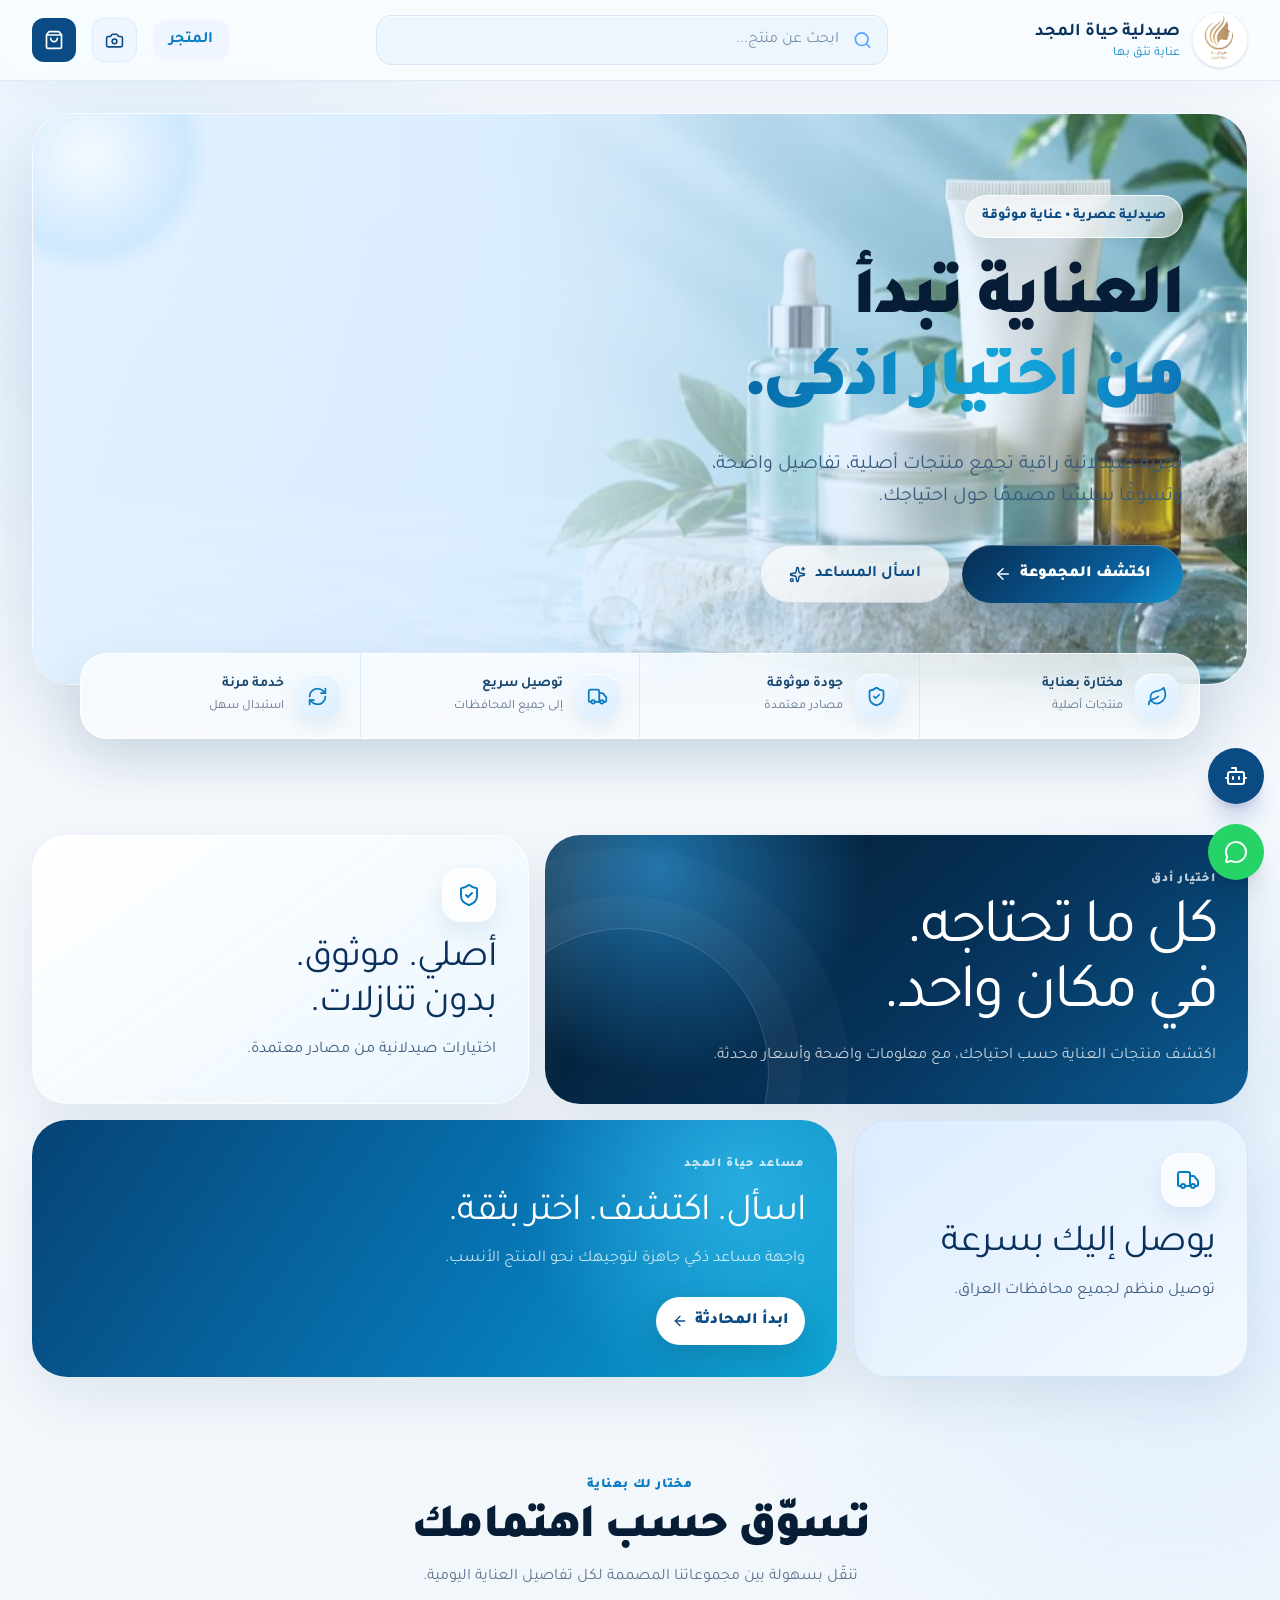
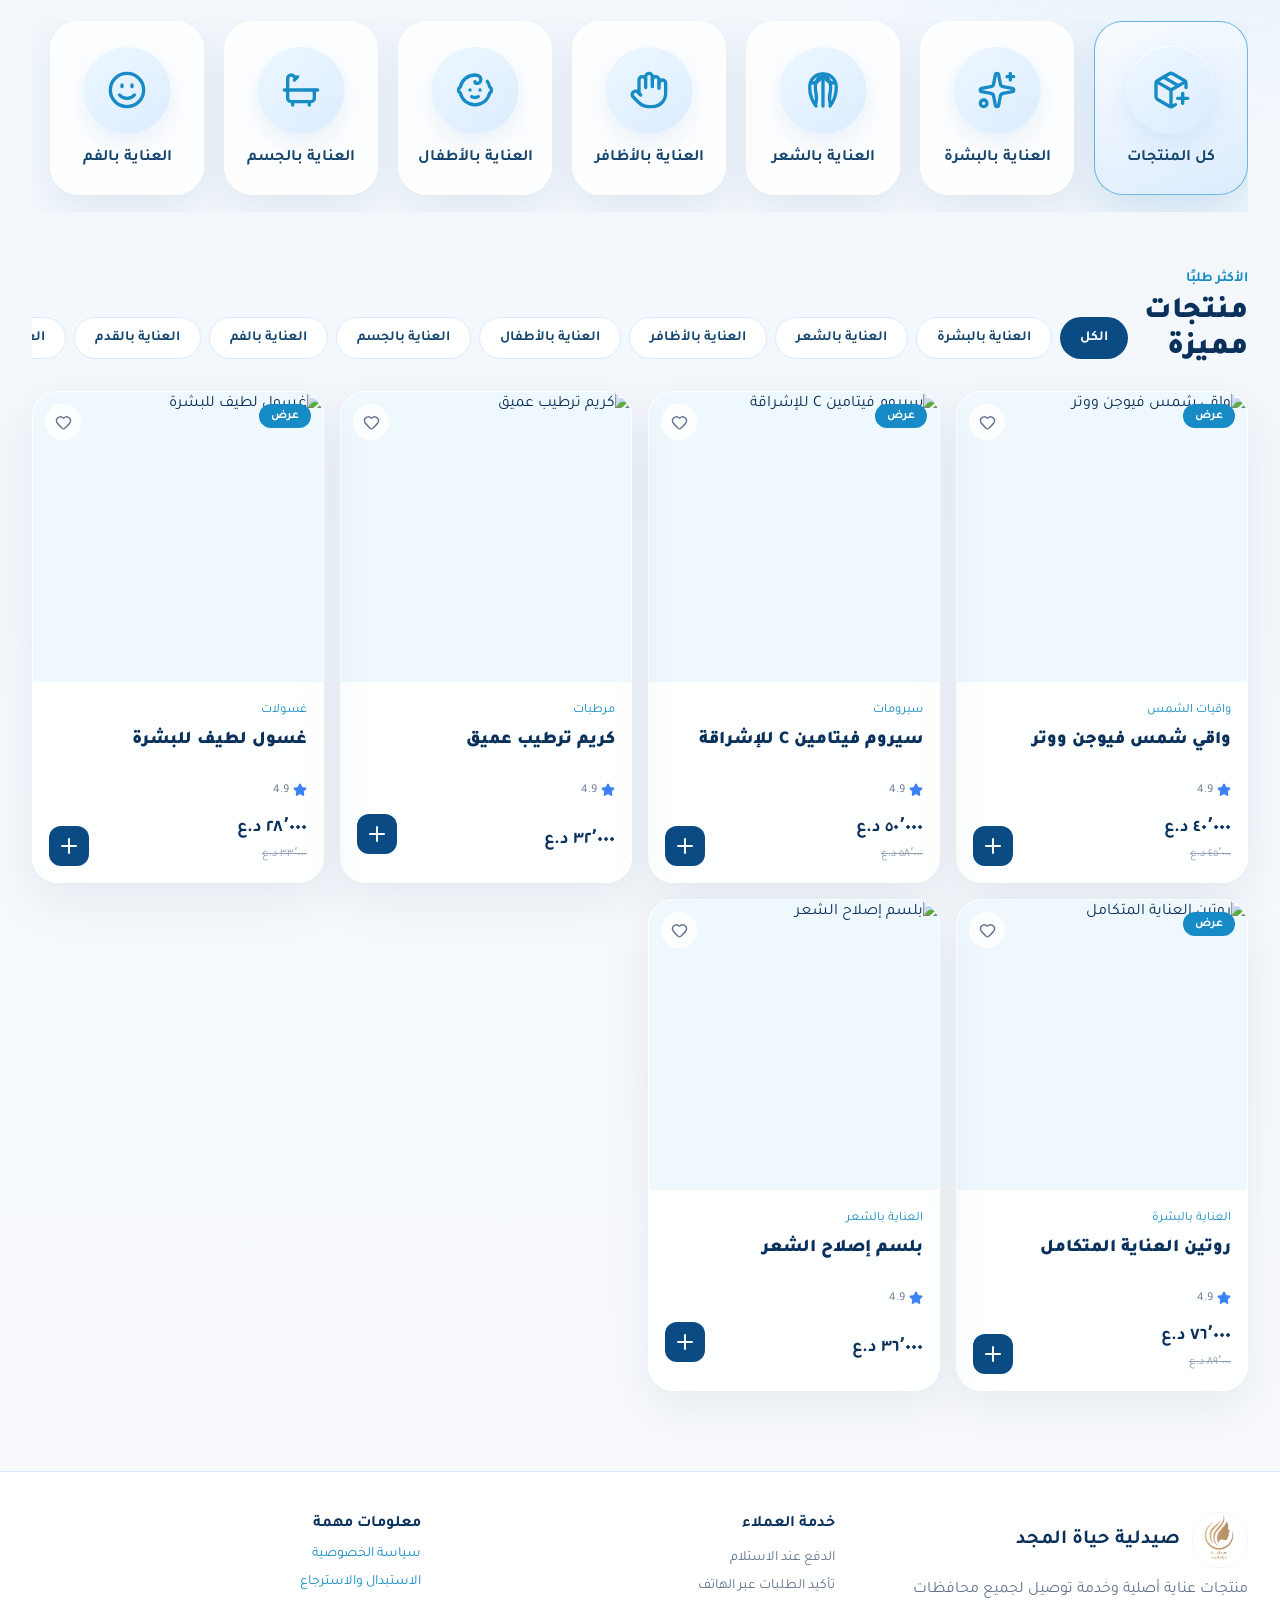
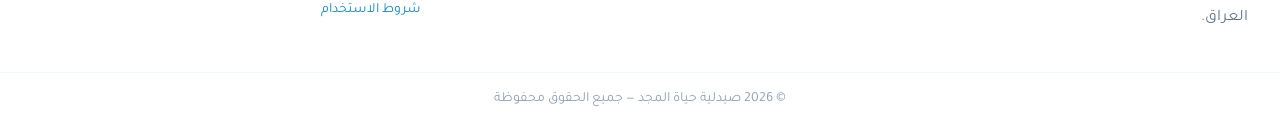
==== commit d02528dc: "Activate restored chatbot launcher" ====
--- a/index.html
+++ b/index.html
@@ -10,8 +10,8 @@
     <style>
       html,body{margin:0;background:#f7fbfa;font-family:Arial,sans-serif}.instant-hero{position:relative;min-height:540px;margin:32px auto;width:min(calc(100% - 64px),1216px);overflow:hidden;border-radius:32px;background:#cceff0}.instant-hero img{position:absolute;width:100%;height:100%;object-fit:cover}.instant-hero::after{content:"";position:absolute;inset:0;background:linear-gradient(90deg,rgba(222,247,246,.98),rgba(222,247,246,.18) 63%,transparent)}.instant-copy{position:relative;z-index:1;padding:160px 56px;color:#083f48;font-size:44px;font-weight:800;direction:rtl;text-align:right}.instant-copy small{display:block;margin-top:16px;font-size:18px;font-weight:400;color:#315f63}@media(max-width:640px){.instant-hero{width:100%;min-height:510px;margin:0;border-radius:0 0 28px 28px}.instant-hero::after{background:linear-gradient(180deg,rgba(222,247,246,.1),#def7f6 92%)}.instant-copy{padding:325px 20px 30px;font-size:32px}.instant-copy small{font-size:15px}}
     </style>
-    <script type="module" crossorigin src="/assets/index-Bmj3EjIu.js"></script>
-    <link rel="stylesheet" crossorigin href="/assets/index-x5ldluvL.css">
+    <script type="module" crossorigin src="/assets/index-Cyj4ja1j.js"></script>
+    <link rel="stylesheet" crossorigin href="/assets/index-D3pg1B3T.css">
   </head>
   <body><div id="root"><div class="instant-hero"><img src="/hayat-hero-products-mini.jpg" width="900" height="506" alt="منتجات صيدلية حياة المجد"><div class="instant-copy">صحتك وعنايتك أولويتنا دائمًا<small>منتجات مختارة بعناية، بجودة موثوقة وتوصيل سريع.</small></div></div></div></body>
 </html>
--- a/assets/index-D3pg1B3T.css
+++ b/assets/index-D3pg1B3T.css
@@ -0,0 +1 @@
+@import "https://fonts.googleapis.com/css2?family=Tajawal:wght@400;500;700;800;900&display=swap";@layer properties{@supports (((-webkit-hyphens:none)) and (not (margin-trim:inline))) or ((-moz-orient:inline) and (not (color:rgb(from red r g b)))){*,:before,:after,::backdrop{--tw-translate-x:0;--tw-translate-y:0;--tw-translate-z:0;--tw-space-y-reverse:0;--tw-divide-y-reverse:0;--tw-border-style:solid;--tw-leading:initial;--tw-font-weight:initial;--tw-tracking:initial;--tw-shadow:0 0 #0000;--tw-shadow-color:initial;--tw-shadow-alpha:100%;--tw-inset-shadow:0 0 #0000;--tw-inset-shadow-color:initial;--tw-inset-shadow-alpha:100%;--tw-ring-color:initial;--tw-ring-shadow:0 0 #0000;--tw-inset-ring-color:initial;--tw-inset-ring-shadow:0 0 #0000;--tw-ring-inset:initial;--tw-ring-offset-width:0px;--tw-ring-offset-color:#fff;--tw-ring-offset-shadow:0 0 #0000;--tw-backdrop-blur:initial;--tw-backdrop-brightness:initial;--tw-backdrop-contrast:initial;--tw-backdrop-grayscale:initial;--tw-backdrop-hue-rotate:initial;--tw-backdrop-invert:initial;--tw-backdrop-opacity:initial;--tw-backdrop-saturate:initial;--tw-backdrop-sepia:initial;--tw-duration:initial;--tw-scale-x:1;--tw-scale-y:1;--tw-scale-z:1}}}@layer theme{:root,:host{--font-mono:ui-monospace, SFMono-Regular, Menlo, Monaco, Consolas, "Liberation Mono", "Courier New", monospace;--color-red-50:oklch(97.1% .013 17.38);--color-red-400:oklch(70.4% .191 22.216);--color-red-500:oklch(63.7% .237 25.331);--color-red-600:oklch(57.7% .245 27.325);--color-emerald-50:oklch(97.9% .021 166.113);--color-emerald-600:oklch(59.6% .145 163.225);--color-emerald-700:oklch(50.8% .118 165.612);--color-blue-50:oklch(97% .014 254.604);--color-blue-100:oklch(93.2% .032 255.585);--color-blue-200:oklch(88.2% .059 254.128);--color-blue-300:oklch(80.9% .105 251.813);--color-blue-400:oklch(70.7% .165 254.624);--color-blue-600:oklch(54.6% .245 262.881);--color-blue-700:oklch(48.8% .243 264.376);--color-blue-900:oklch(37.9% .146 265.522);--color-slate-50:oklch(98.4% .003 247.858);--color-slate-100:oklch(96.8% .007 247.896);--color-slate-400:oklch(70.4% .04 256.788);--color-slate-500:oklch(55.4% .046 257.417);--color-slate-600:oklch(44.6% .043 257.281);--color-slate-950:oklch(12.9% .042 264.695);--color-white:#fff;--spacing:.25rem;--container-sm:24rem;--container-md:28rem;--container-lg:32rem;--container-xl:36rem;--container-7xl:80rem;--text-xs:.75rem;--text-xs--line-height:calc(1 / .75);--text-sm:.875rem;--text-sm--line-height:calc(1.25 / .875);--text-base:1rem;--text-base--line-height:calc(1.5 / 1);--text-lg:1.125rem;--text-lg--line-height:calc(1.75 / 1.125);--text-xl:1.25rem;--text-xl--line-height:calc(1.75 / 1.25);--text-2xl:1.5rem;--text-2xl--line-height:calc(2 / 1.5);--text-3xl:1.875rem;--text-3xl--line-height:calc(2.25 / 1.875);--text-4xl:2.25rem;--text-4xl--line-height:calc(2.5 / 2.25);--text-5xl:3rem;--text-5xl--line-height:1;--text-7xl:4.5rem;--text-7xl--line-height:1;--font-weight-bold:700;--font-weight-black:900;--leading-tight:1.25;--radius-sm:.25rem;--radius-xl:.75rem;--radius-2xl:1rem;--radius-3xl:1.5rem;--blur-sm:8px;--blur-xl:24px;--default-transition-duration:.15s;--default-transition-timing-function:cubic-bezier(.4, 0, .2, 1);--default-font-family:"Tajawal", Arial, sans-serif;--default-mono-font-family:var(--font-mono)}}@layer base{*,:after,:before,::backdrop{box-sizing:border-box;border:0 solid;margin:0;padding:0}::file-selector-button{box-sizing:border-box;border:0 solid;margin:0;padding:0}html,:host{-webkit-text-size-adjust:100%;tab-size:4;line-height:1.5;font-family:var(--default-font-family,ui-sans-serif, system-ui, sans-serif, "Apple Color Emoji", "Segoe UI Emoji", "Segoe UI Symbol", "Noto Color Emoji");font-feature-settings:var(--default-font-feature-settings,normal);font-variation-settings:var(--default-font-variation-settings,normal);-webkit-tap-highlight-color:transparent}hr{height:0;color:inherit;border-top-width:1px}abbr:where([title]){-webkit-text-decoration:underline dotted;text-decoration:underline dotted}h1,h2,h3,h4,h5,h6{font-size:inherit;font-weight:inherit}a{color:inherit;-webkit-text-decoration:inherit;-webkit-text-decoration:inherit;-webkit-text-decoration:inherit;-webkit-text-decoration:inherit;text-decoration:inherit}b,strong{font-weight:bolder}code,kbd,samp,pre{font-family:var(--default-mono-font-family,ui-monospace, SFMono-Regular, Menlo, Monaco, Consolas, "Liberation Mono", "Courier New", monospace);font-feature-settings:var(--default-mono-font-feature-settings,normal);font-variation-settings:var(--default-mono-font-variation-settings,normal);font-size:1em}small{font-size:80%}sub,sup{vertical-align:baseline;font-size:75%;line-height:0;position:relative}sub{bottom:-.25em}sup{top:-.5em}table{text-indent:0;border-color:inherit;border-collapse:collapse}:-moz-focusring{outline:auto}progress{vertical-align:baseline}summary{display:list-item}ol,ul,menu{list-style:none}img,svg,video,canvas,audio,iframe,embed,object{vertical-align:middle;display:block}img,video{max-width:100%;height:auto}button,input,select,optgroup,textarea{font:inherit;font-feature-settings:inherit;font-variation-settings:inherit;letter-spacing:inherit;color:inherit;opacity:1;background-color:#0000;border-radius:0}::file-selector-button{font:inherit;font-feature-settings:inherit;font-variation-settings:inherit;letter-spacing:inherit;color:inherit;opacity:1;background-color:#0000;border-radius:0}:where(select:is([multiple],[size])) optgroup{font-weight:bolder}:where(select:is([multiple],[size])) optgroup option{padding-inline-start:20px}::file-selector-button{margin-inline-end:4px}::placeholder{opacity:1}@supports (not ((-webkit-appearance:-apple-pay-button))) or (contain-intrinsic-size:1px){::placeholder{color:currentColor}@supports (color:color-mix(in lab, red, red)){::placeholder{color:color-mix(in oklab, currentcolor 50%, transparent)}}}textarea{resize:vertical}::-webkit-search-decoration{-webkit-appearance:none}::-webkit-date-and-time-value{min-height:1lh;text-align:inherit}::-webkit-datetime-edit{display:inline-flex}::-webkit-datetime-edit-fields-wrapper{padding:0}::-webkit-datetime-edit{padding-block:0}::-webkit-datetime-edit-year-field{padding-block:0}::-webkit-datetime-edit-month-field{padding-block:0}::-webkit-datetime-edit-day-field{padding-block:0}::-webkit-datetime-edit-hour-field{padding-block:0}::-webkit-datetime-edit-minute-field{padding-block:0}::-webkit-datetime-edit-second-field{padding-block:0}::-webkit-datetime-edit-millisecond-field{padding-block:0}::-webkit-datetime-edit-meridiem-field{padding-block:0}::-webkit-calendar-picker-indicator{line-height:1}:-moz-ui-invalid{box-shadow:none}button,input:where([type=button],[type=reset],[type=submit]){appearance:button}::file-selector-button{appearance:button}::-webkit-inner-spin-button{height:auto}::-webkit-outer-spin-button{height:auto}[hidden]:where(:not([hidden=until-found])){display:none!important}}@layer components;@layer utilities{.visible{visibility:visible}.sr-only{clip-path:inset(50%);white-space:nowrap;border-width:0;width:1px;height:1px;margin:-1px;padding:0;position:absolute;overflow:hidden}.absolute{position:absolute}.fixed{position:fixed}.relative{position:relative}.sticky{position:sticky}.inset-0{inset:calc(var(--spacing) * 0)}.start{inset-inline-start:var(--spacing)}.-top-2{top:calc(var(--spacing) * -2)}.top-0{top:calc(var(--spacing) * 0)}.top-1\/2{top:50%}.top-3{top:calc(var(--spacing) * 3)}.top-5{top:calc(var(--spacing) * 5)}.top-20{top:calc(var(--spacing) * 20)}.right-3{right:calc(var(--spacing) * 3)}.right-4{right:calc(var(--spacing) * 4)}.right-5{right:calc(var(--spacing) * 5)}.bottom-5{bottom:calc(var(--spacing) * 5)}.bottom-24{bottom:calc(var(--spacing) * 24)}.-left-2{left:calc(var(--spacing) * -2)}.left-1\/2{left:50%}.left-3{left:calc(var(--spacing) * 3)}.left-5{left:calc(var(--spacing) * 5)}.z-10{z-index:10}.z-20{z-index:20}.z-30{z-index:30}.z-40{z-index:40}.z-50{z-index:50}.z-\[60\]{z-index:60}.z-\[70\]{z-index:70}.z-\[80\]{z-index:80}.z-\[85\]{z-index:85}.col-span-2{grid-column:span 2/span 2}.m-5{margin:calc(var(--spacing) * 5)}.mx-3{margin-inline:calc(var(--spacing) * 3)}.mx-auto{margin-inline:auto}.-mt-8{margin-top:calc(var(--spacing) * -8)}.mt-1{margin-top:calc(var(--spacing) * 1)}.mt-2{margin-top:calc(var(--spacing) * 2)}.mt-3{margin-top:calc(var(--spacing) * 3)}.mt-4{margin-top:calc(var(--spacing) * 4)}.mt-5{margin-top:calc(var(--spacing) * 5)}.mt-6{margin-top:calc(var(--spacing) * 6)}.mt-7{margin-top:calc(var(--spacing) * 7)}.mt-8{margin-top:calc(var(--spacing) * 8)}.mr-2{margin-right:calc(var(--spacing) * 2)}.mr-auto{margin-right:auto}.mb-2{margin-bottom:calc(var(--spacing) * 2)}.mb-3{margin-bottom:calc(var(--spacing) * 3)}.mb-5{margin-bottom:calc(var(--spacing) * 5)}.mb-6{margin-bottom:calc(var(--spacing) * 6)}.mb-8{margin-bottom:calc(var(--spacing) * 8)}.block{display:block}.flex{display:flex}.grid{display:grid}.hidden{display:none}.inline-block{display:inline-block}.inline-flex{display:inline-flex}.aspect-\[5\/4\]{aspect-ratio:5/4}.aspect-square{aspect-ratio:1}.h-5{height:calc(var(--spacing) * 5)}.h-6{height:calc(var(--spacing) * 6)}.h-8{height:calc(var(--spacing) * 8)}.h-9{height:calc(var(--spacing) * 9)}.h-10{height:calc(var(--spacing) * 10)}.h-11{height:calc(var(--spacing) * 11)}.h-12{height:calc(var(--spacing) * 12)}.h-14{height:calc(var(--spacing) * 14)}.h-16{height:calc(var(--spacing) * 16)}.h-20{height:calc(var(--spacing) * 20)}.h-24{height:calc(var(--spacing) * 24)}.h-\[42px\]{height:42px}.h-\[min\(78vh\,620px\)\]{height:min(78vh,620px)}.h-full{height:100%}.max-h-\[92vh\]{max-height:92vh}.min-h-12{min-height:calc(var(--spacing) * 12)}.min-h-\[70vh\]{min-height:70vh}.min-h-\[430px\]{min-height:430px}.min-h-screen{min-height:100vh}.w-5{width:calc(var(--spacing) * 5)}.w-6{width:calc(var(--spacing) * 6)}.w-8{width:calc(var(--spacing) * 8)}.w-9{width:calc(var(--spacing) * 9)}.w-10{width:calc(var(--spacing) * 10)}.w-11{width:calc(var(--spacing) * 11)}.w-12{width:calc(var(--spacing) * 12)}.w-14{width:calc(var(--spacing) * 14)}.w-16{width:calc(var(--spacing) * 16)}.w-20{width:calc(var(--spacing) * 20)}.w-24{width:calc(var(--spacing) * 24)}.w-\[132px\]{width:132px}.w-\[calc\(100\%-2\.5rem\)\]{width:calc(100% - 2.5rem)}.w-fit{width:fit-content}.w-full{width:100%}.max-w-7xl{max-width:var(--container-7xl)}.max-w-\[88\%\]{max-width:88%}.max-w-\[88px\]{max-width:88px}.max-w-\[670px\]{max-width:670px}.max-w-lg{max-width:var(--container-lg)}.max-w-md{max-width:var(--container-md)}.max-w-sm{max-width:var(--container-sm)}.max-w-xl{max-width:var(--container-xl)}.min-w-0{min-width:calc(var(--spacing) * 0)}.min-w-6{min-width:calc(var(--spacing) * 6)}.min-w-max{min-width:max-content}.flex-1{flex:1}.shrink-0{flex-shrink:0}.-translate-x-1\/2{--tw-translate-x:calc(calc(1 / 2 * 100%) * -1);translate:var(--tw-translate-x) var(--tw-translate-y)}.-translate-y-1\/2{--tw-translate-y:calc(calc(1 / 2 * 100%) * -1);translate:var(--tw-translate-x) var(--tw-translate-y)}.cursor-pointer{cursor:pointer}.grid-cols-2{grid-template-columns:repeat(2,minmax(0,1fr))}.grid-cols-\[64px_1fr_auto\]{grid-template-columns:64px 1fr auto}.flex-col{flex-direction:column}.flex-wrap{flex-wrap:wrap}.place-items-center{place-items:center}.place-items-end{place-items:end}.items-center{align-items:center}.items-end{align-items:flex-end}.items-start{align-items:flex-start}.justify-between{justify-content:space-between}.justify-center{justify-content:center}.justify-end{justify-content:flex-end}.gap-1{gap:calc(var(--spacing) * 1)}.gap-2{gap:calc(var(--spacing) * 2)}.gap-3{gap:calc(var(--spacing) * 3)}.gap-4{gap:calc(var(--spacing) * 4)}.gap-6{gap:calc(var(--spacing) * 6)}:where(.space-y-4>:not(:last-child)){--tw-space-y-reverse:0;margin-block-start:calc(calc(var(--spacing) * 4) * var(--tw-space-y-reverse));margin-block-end:calc(calc(var(--spacing) * 4) * calc(1 - var(--tw-space-y-reverse)))}:where(.divide-y>:not(:last-child)){--tw-divide-y-reverse:0;border-bottom-style:var(--tw-border-style);border-top-style:var(--tw-border-style);border-top-width:calc(1px * var(--tw-divide-y-reverse));border-bottom-width:calc(1px * calc(1 - var(--tw-divide-y-reverse)))}:where(.divide-blue-50>:not(:last-child)){border-color:var(--color-blue-50)}.truncate{text-overflow:ellipsis;white-space:nowrap;overflow:hidden}.overflow-auto{overflow:auto}.overflow-hidden{overflow:hidden}.overflow-x-auto{overflow-x:auto}.overflow-y-auto{overflow-y:auto}.rounded-2xl{border-radius:var(--radius-2xl)}.rounded-3xl{border-radius:var(--radius-3xl)}.rounded-\[1\.6rem\]{border-radius:1.6rem}.rounded-\[1\.7rem\]{border-radius:1.7rem}.rounded-\[1\.8rem\]{border-radius:1.8rem}.rounded-\[2\.4rem\]{border-radius:2.4rem}.rounded-\[2rem\]{border-radius:2rem}.rounded-full{border-radius:2147483647px}.rounded-lg{border-radius:1rem}.rounded-xl{border-radius:var(--radius-xl)}.rounded-t-\[2rem\]{border-top-left-radius:2rem;border-top-right-radius:2rem}.rounded-tl-sm{border-top-left-radius:var(--radius-sm)}.rounded-tr-sm{border-top-right-radius:var(--radius-sm)}.border{border-style:var(--tw-border-style);border-width:1px}.border-t{border-top-style:var(--tw-border-style);border-top-width:1px}.border-b{border-bottom-style:var(--tw-border-style);border-bottom-width:1px}.border-dashed{--tw-border-style:dashed;border-style:dashed}.border-\[\#bfdbfe\]\/30{border-color:oklab(88.2344% -.0156043 -.0548818/.3)}.border-blue-50{border-color:var(--color-blue-50)}.border-blue-100{border-color:var(--color-blue-100)}.border-blue-200{border-color:var(--color-blue-200)}.border-white\/70{border-color:#ffffffb3}@supports (color:color-mix(in lab, red, red)){.border-white\/70{border-color:color-mix(in oklab, var(--color-white) 70%, transparent)}}.bg-\[\#0b4b84\]{background-color:#0b4b84}.bg-\[\#25D366\]{background-color:#25d366}.bg-\[\#168bc5\]{background-color:#168bc5}.bg-\[\#073763\]{background-color:#073763}.bg-\[\#dceeff\]{background-color:#dceeff}.bg-\[\#e9f3ff\]{background-color:#e9f3ff}.bg-\[\#eef8fd\]{background-color:#eef8fd}.bg-\[\#f5f9ff\]{background-color:#f5f9ff}.bg-\[\#fbfdff\]{background-color:#fbfdff}.bg-blue-50{background-color:var(--color-blue-50)}.bg-blue-50\/40{background-color:#eff6ff66}@supports (color:color-mix(in lab, red, red)){.bg-blue-50\/40{background-color:color-mix(in oklab, var(--color-blue-50) 40%, transparent)}}.bg-blue-50\/50{background-color:#eff6ff80}@supports (color:color-mix(in lab, red, red)){.bg-blue-50\/50{background-color:color-mix(in oklab, var(--color-blue-50) 50%, transparent)}}.bg-blue-50\/60{background-color:#eff6ff99}@supports (color:color-mix(in lab, red, red)){.bg-blue-50\/60{background-color:color-mix(in oklab, var(--color-blue-50) 60%, transparent)}}.bg-blue-50\/70{background-color:#eff6ffb3}@supports (color:color-mix(in lab, red, red)){.bg-blue-50\/70{background-color:color-mix(in oklab, var(--color-blue-50) 70%, transparent)}}.bg-emerald-50{background-color:var(--color-emerald-50)}.bg-red-50{background-color:var(--color-red-50)}.bg-slate-50{background-color:var(--color-slate-50)}.bg-slate-100{background-color:var(--color-slate-100)}.bg-slate-950\/25{background-color:#02061840}@supports (color:color-mix(in lab, red, red)){.bg-slate-950\/25{background-color:color-mix(in oklab, var(--color-slate-950) 25%, transparent)}}.bg-slate-950\/35{background-color:#02061859}@supports (color:color-mix(in lab, red, red)){.bg-slate-950\/35{background-color:color-mix(in oklab, var(--color-slate-950) 35%, transparent)}}.bg-slate-950\/40{background-color:#02061866}@supports (color:color-mix(in lab, red, red)){.bg-slate-950\/40{background-color:color-mix(in oklab, var(--color-slate-950) 40%, transparent)}}.bg-slate-950\/50{background-color:#02061880}@supports (color:color-mix(in lab, red, red)){.bg-slate-950\/50{background-color:color-mix(in oklab, var(--color-slate-950) 50%, transparent)}}.bg-white{background-color:var(--color-white)}.bg-white\/10{background-color:#ffffff1a}@supports (color:color-mix(in lab, red, red)){.bg-white\/10{background-color:color-mix(in oklab, var(--color-white) 10%, transparent)}}.bg-white\/15{background-color:#ffffff26}@supports (color:color-mix(in lab, red, red)){.bg-white\/15{background-color:color-mix(in oklab, var(--color-white) 15%, transparent)}}.bg-white\/80{background-color:#fffc}@supports (color:color-mix(in lab, red, red)){.bg-white\/80{background-color:color-mix(in oklab, var(--color-white) 80%, transparent)}}.bg-white\/85{background-color:#ffffffd9}@supports (color:color-mix(in lab, red, red)){.bg-white\/85{background-color:color-mix(in oklab, var(--color-white) 85%, transparent)}}.bg-white\/90{background-color:#ffffffe6}@supports (color:color-mix(in lab, red, red)){.bg-white\/90{background-color:color-mix(in oklab, var(--color-white) 90%, transparent)}}.bg-white\/95{background-color:#fffffff2}@supports (color:color-mix(in lab, red, red)){.bg-white\/95{background-color:color-mix(in oklab, var(--color-white) 95%, transparent)}}.object-cover{object-fit:cover}.object-\[65\%_center\]{object-position:65% center}.p-0{padding:calc(var(--spacing) * 0)}.p-2{padding:calc(var(--spacing) * 2)}.p-3{padding:calc(var(--spacing) * 3)}.p-4{padding:calc(var(--spacing) * 4)}.p-5{padding:calc(var(--spacing) * 5)}.p-6{padding:calc(var(--spacing) * 6)}.p-7{padding:calc(var(--spacing) * 7)}.p-10{padding:calc(var(--spacing) * 10)}.p-12{padding:calc(var(--spacing) * 12)}.px-1{padding-inline:calc(var(--spacing) * 1)}.px-2{padding-inline:calc(var(--spacing) * 2)}.px-3{padding-inline:calc(var(--spacing) * 3)}.px-4{padding-inline:calc(var(--spacing) * 4)}.px-5{padding-inline:calc(var(--spacing) * 5)}.px-6{padding-inline:calc(var(--spacing) * 6)}.px-7{padding-inline:calc(var(--spacing) * 7)}.px-8{padding-inline:calc(var(--spacing) * 8)}.py-1{padding-block:calc(var(--spacing) * 1)}.py-2{padding-block:calc(var(--spacing) * 2)}.py-2\.5{padding-block:calc(var(--spacing) * 2.5)}.py-3{padding-block:calc(var(--spacing) * 3)}.py-3\.5{padding-block:calc(var(--spacing) * 3.5)}.py-4{padding-block:calc(var(--spacing) * 4)}.py-6{padding-block:calc(var(--spacing) * 6)}.py-10{padding-block:calc(var(--spacing) * 10)}.py-20{padding-block:calc(var(--spacing) * 20)}.pt-3{padding-top:calc(var(--spacing) * 3)}.pt-5{padding-top:calc(var(--spacing) * 5)}.pt-10{padding-top:calc(var(--spacing) * 10)}.pt-16{padding-top:calc(var(--spacing) * 16)}.pr-10{padding-right:calc(var(--spacing) * 10)}.pr-11{padding-right:calc(var(--spacing) * 11)}.pr-12{padding-right:calc(var(--spacing) * 12)}.pb-1{padding-bottom:calc(var(--spacing) * 1)}.pb-2{padding-bottom:calc(var(--spacing) * 2)}.pb-3{padding-bottom:calc(var(--spacing) * 3)}.pb-4{padding-bottom:calc(var(--spacing) * 4)}.pb-20{padding-bottom:calc(var(--spacing) * 20)}.pl-3{padding-left:calc(var(--spacing) * 3)}.pl-4{padding-left:calc(var(--spacing) * 4)}.text-center{text-align:center}.text-right{text-align:right}.text-2xl{font-size:var(--text-2xl);line-height:var(--tw-leading,var(--text-2xl--line-height))}.text-3xl{font-size:var(--text-3xl);line-height:var(--tw-leading,var(--text-3xl--line-height))}.text-4xl{font-size:var(--text-4xl);line-height:var(--tw-leading,var(--text-4xl--line-height))}.text-base{font-size:var(--text-base);line-height:var(--tw-leading,var(--text-base--line-height))}.text-lg{font-size:var(--text-lg);line-height:var(--tw-leading,var(--text-lg--line-height))}.text-sm{font-size:var(--text-sm);line-height:var(--tw-leading,var(--text-sm--line-height))}.text-xl{font-size:var(--text-xl);line-height:var(--tw-leading,var(--text-xl--line-height))}.text-xs{font-size:var(--text-xs);line-height:var(--tw-leading,var(--text-xs--line-height))}.leading-7{--tw-leading:calc(var(--spacing) * 7);line-height:calc(var(--spacing) * 7)}.leading-8{--tw-leading:calc(var(--spacing) * 8);line-height:calc(var(--spacing) * 8)}.leading-\[1\.13\]{--tw-leading:1.13;line-height:1.13}.leading-tight{--tw-leading:var(--leading-tight);line-height:var(--leading-tight)}.font-black{--tw-font-weight:var(--font-weight-black);font-weight:var(--font-weight-black)}.font-bold{--tw-font-weight:var(--font-weight-bold);font-weight:var(--font-weight-bold)}.tracking-\[\.5em\]{--tw-tracking:.5em;letter-spacing:.5em}.whitespace-nowrap{white-space:nowrap}.text-\[\#0a315c\]{color:#0a315c}.text-\[\#0b4b84\]{color:#0b4b84}.text-\[\#3b82f6\]{color:#3b82f6}.text-\[\#071d35\]{color:#071d35}.text-\[\#087cc1\]{color:#087cc1}.text-\[\#168bc5\]{color:#168bc5}.text-\[\#365b7d\]{color:#365b7d}.text-\[\#0988c8\]{color:#0988c8}.text-\[\#17466f\]{color:#17466f}.text-blue-100{color:var(--color-blue-100)}.text-blue-200{color:var(--color-blue-200)}.text-blue-300{color:var(--color-blue-300)}.text-blue-400{color:var(--color-blue-400)}.text-blue-600{color:var(--color-blue-600)}.text-blue-700{color:var(--color-blue-700)}.text-emerald-600{color:var(--color-emerald-600)}.text-emerald-700{color:var(--color-emerald-700)}.text-red-400{color:var(--color-red-400)}.text-red-500{color:var(--color-red-500)}.text-red-600{color:var(--color-red-600)}.text-slate-400{color:var(--color-slate-400)}.text-slate-500{color:var(--color-slate-500)}.text-slate-600{color:var(--color-slate-600)}.text-white{color:var(--color-white)}.accent-\[\#0b4b84\]{accent-color:#0b4b84}.shadow-2xl{--tw-shadow:0 25px 50px -12px var(--tw-shadow-color,#00000040);box-shadow:var(--tw-inset-shadow), var(--tw-inset-ring-shadow), var(--tw-ring-offset-shadow), var(--tw-ring-shadow), var(--tw-shadow)}.shadow-lg{--tw-shadow:0 10px 15px -3px var(--tw-shadow-color,#0000001a), 0 4px 6px -4px var(--tw-shadow-color,#0000001a);box-shadow:var(--tw-inset-shadow), var(--tw-inset-ring-shadow), var(--tw-ring-offset-shadow), var(--tw-ring-shadow), var(--tw-shadow)}.shadow-sm{--tw-shadow:0 1px 3px 0 var(--tw-shadow-color,#0000001a), 0 1px 2px -1px var(--tw-shadow-color,#0000001a);box-shadow:var(--tw-inset-shadow), var(--tw-inset-ring-shadow), var(--tw-ring-offset-shadow), var(--tw-ring-shadow), var(--tw-shadow)}.shadow-xl{--tw-shadow:0 20px 25px -5px var(--tw-shadow-color,#0000001a), 0 8px 10px -6px var(--tw-shadow-color,#0000001a);box-shadow:var(--tw-inset-shadow), var(--tw-inset-ring-shadow), var(--tw-ring-offset-shadow), var(--tw-ring-shadow), var(--tw-shadow)}.shadow-blue-100{--tw-shadow-color:oklch(93.2% .032 255.585)}@supports (color:color-mix(in lab, red, red)){.shadow-blue-100{--tw-shadow-color:color-mix(in oklab, var(--color-blue-100) var(--tw-shadow-alpha), transparent)}}.shadow-blue-200{--tw-shadow-color:oklch(88.2% .059 254.128)}@supports (color:color-mix(in lab, red, red)){.shadow-blue-200{--tw-shadow-color:color-mix(in oklab, var(--color-blue-200) var(--tw-shadow-alpha), transparent)}}.shadow-blue-900\/20{--tw-shadow-color:#1c398e33}@supports (color:color-mix(in lab, red, red)){.shadow-blue-900\/20{--tw-shadow-color:color-mix(in oklab, color-mix(in oklab, var(--color-blue-900) 20%, transparent) var(--tw-shadow-alpha), transparent)}}.backdrop-blur-\[2px\]{--tw-backdrop-blur:blur(2px);-webkit-backdrop-filter:var(--tw-backdrop-blur,) var(--tw-backdrop-brightness,) var(--tw-backdrop-contrast,) var(--tw-backdrop-grayscale,) var(--tw-backdrop-hue-rotate,) var(--tw-backdrop-invert,) var(--tw-backdrop-opacity,) var(--tw-backdrop-saturate,) var(--tw-backdrop-sepia,);backdrop-filter:var(--tw-backdrop-blur,) var(--tw-backdrop-brightness,) var(--tw-backdrop-contrast,) var(--tw-backdrop-grayscale,) var(--tw-backdrop-hue-rotate,) var(--tw-backdrop-invert,) var(--tw-backdrop-opacity,) var(--tw-backdrop-saturate,) var(--tw-backdrop-sepia,)}.backdrop-blur-sm{--tw-backdrop-blur:blur(var(--blur-sm));-webkit-backdrop-filter:var(--tw-backdrop-blur,) var(--tw-backdrop-brightness,) var(--tw-backdrop-contrast,) var(--tw-backdrop-grayscale,) var(--tw-backdrop-hue-rotate,) var(--tw-backdrop-invert,) var(--tw-backdrop-opacity,) var(--tw-backdrop-saturate,) var(--tw-backdrop-sepia,);backdrop-filter:var(--tw-backdrop-blur,) var(--tw-backdrop-brightness,) var(--tw-backdrop-contrast,) var(--tw-backdrop-grayscale,) var(--tw-backdrop-hue-rotate,) var(--tw-backdrop-invert,) var(--tw-backdrop-opacity,) var(--tw-backdrop-saturate,) var(--tw-backdrop-sepia,)}.backdrop-blur-xl{--tw-backdrop-blur:blur(var(--blur-xl));-webkit-backdrop-filter:var(--tw-backdrop-blur,) var(--tw-backdrop-brightness,) var(--tw-backdrop-contrast,) var(--tw-backdrop-grayscale,) var(--tw-backdrop-hue-rotate,) var(--tw-backdrop-invert,) var(--tw-backdrop-opacity,) var(--tw-backdrop-saturate,) var(--tw-backdrop-sepia,);backdrop-filter:var(--tw-backdrop-blur,) var(--tw-backdrop-brightness,) var(--tw-backdrop-contrast,) var(--tw-backdrop-grayscale,) var(--tw-backdrop-hue-rotate,) var(--tw-backdrop-invert,) var(--tw-backdrop-opacity,) var(--tw-backdrop-saturate,) var(--tw-backdrop-sepia,)}.transition{transition-property:color,background-color,border-color,outline-color,text-decoration-color,fill,stroke,--tw-gradient-from,--tw-gradient-via,--tw-gradient-to,opacity,box-shadow,transform,translate,scale,rotate,filter,-webkit-backdrop-filter,backdrop-filter,display,content-visibility,overlay,pointer-events;transition-timing-function:var(--tw-ease,var(--default-transition-timing-function));transition-duration:var(--tw-duration,var(--default-transition-duration))}.duration-500{--tw-duration:.5s;transition-duration:.5s}.outline-none{--tw-outline-style:none;outline-style:none}@media (hover:hover){.group-hover\:scale-105:is(:where(.group):hover *){--tw-scale-x:105%;--tw-scale-y:105%;--tw-scale-z:105%;scale:var(--tw-scale-x) var(--tw-scale-y)}.hover\:-translate-y-1:hover{--tw-translate-y:calc(var(--spacing) * -1);translate:var(--tw-translate-x) var(--tw-translate-y)}.hover\:scale-105:hover{--tw-scale-x:105%;--tw-scale-y:105%;--tw-scale-z:105%;scale:var(--tw-scale-x) var(--tw-scale-y)}.hover\:bg-\[\#0c8cca\]:hover{background-color:#0c8cca}.hover\:shadow-xl:hover{--tw-shadow:0 20px 25px -5px var(--tw-shadow-color,#0000001a), 0 8px 10px -6px var(--tw-shadow-color,#0000001a);box-shadow:var(--tw-inset-shadow), var(--tw-inset-ring-shadow), var(--tw-ring-offset-shadow), var(--tw-ring-shadow), var(--tw-shadow)}}.focus\:border-blue-400:focus{border-color:var(--color-blue-400)}.disabled\:opacity-40:disabled{opacity:.4}.disabled\:opacity-60:disabled{opacity:.6}@media (width>=40rem){.sm\:block{display:block}.sm\:w-64{width:calc(var(--spacing) * 64)}.sm\:w-\[390px\]{width:390px}.sm\:grid-cols-2{grid-template-columns:repeat(2,minmax(0,1fr))}.sm\:grid-cols-\[1fr_140px_auto\]{grid-template-columns:1fr 140px auto}.sm\:flex-row{flex-direction:row}.sm\:place-items-center{place-items:center}.sm\:items-center{align-items:center}.sm\:justify-between{justify-content:space-between}.sm\:rounded-\[2rem\]{border-radius:2rem}.sm\:p-4{padding:calc(var(--spacing) * 4)}.sm\:p-5{padding:calc(var(--spacing) * 5)}}@media (width>=48rem){.md\:static{position:static}.md\:col-span-1{grid-column:span 1/span 1}.md\:col-span-4{grid-column:span 4/span 4}.md\:col-span-5{grid-column:span 5/span 5}.md\:col-span-7{grid-column:span 7/span 7}.md\:col-span-8{grid-column:span 8/span 8}.md\:mx-12{margin-inline:calc(var(--spacing) * 12)}.md\:mr-0{margin-right:calc(var(--spacing) * 0)}.md\:mb-8{margin-bottom:calc(var(--spacing) * 8)}.md\:block{display:block}.md\:flex{display:flex}.md\:hidden{display:none}.md\:h-10{height:calc(var(--spacing) * 10)}.md\:h-11{height:calc(var(--spacing) * 11)}.md\:h-14{height:calc(var(--spacing) * 14)}.md\:h-20{height:calc(var(--spacing) * 20)}.md\:h-\[72px\]{height:72px}.md\:min-h-\[570px\]{min-height:570px}.md\:w-10{width:calc(var(--spacing) * 10)}.md\:w-11{width:calc(var(--spacing) * 11)}.md\:w-14{width:calc(var(--spacing) * 14)}.md\:w-\[72px\]{width:72px}.md\:w-\[154px\]{width:154px}.md\:grid-cols-3{grid-template-columns:repeat(3,minmax(0,1fr))}.md\:grid-cols-4{grid-template-columns:repeat(4,minmax(0,1fr))}.md\:grid-cols-12{grid-template-columns:repeat(12,minmax(0,1fr))}.md\:grid-cols-\[1fr_auto\]{grid-template-columns:1fr auto}.md\:grid-cols-\[72px_1fr_auto_auto\]{grid-template-columns:72px 1fr auto auto}.md\:flex-col{flex-direction:column}.md\:flex-row{flex-direction:row}.md\:items-end{align-items:flex-end}.md\:justify-between{justify-content:space-between}.md\:gap-3{gap:calc(var(--spacing) * 3)}.md\:gap-4{gap:calc(var(--spacing) * 4)}.md\:gap-5{gap:calc(var(--spacing) * 5)}.md\:bg-transparent{background-color:#0000}.md\:p-0{padding:calc(var(--spacing) * 0)}.md\:p-5{padding:calc(var(--spacing) * 5)}.md\:p-6{padding:calc(var(--spacing) * 6)}.md\:p-8{padding:calc(var(--spacing) * 8)}.md\:p-9{padding:calc(var(--spacing) * 9)}.md\:p-10{padding:calc(var(--spacing) * 10)}.md\:p-16{padding:calc(var(--spacing) * 16)}.md\:px-8{padding-inline:calc(var(--spacing) * 8)}.md\:py-12{padding-block:calc(var(--spacing) * 12)}.md\:pt-8{padding-top:calc(var(--spacing) * 8)}.md\:pt-24{padding-top:calc(var(--spacing) * 24)}.md\:text-4xl{font-size:var(--text-4xl);line-height:var(--tw-leading,var(--text-4xl--line-height))}.md\:text-5xl{font-size:var(--text-5xl);line-height:var(--tw-leading,var(--text-5xl--line-height))}.md\:text-7xl{font-size:var(--text-7xl);line-height:var(--tw-leading,var(--text-7xl--line-height))}.md\:text-base{font-size:var(--text-base);line-height:var(--tw-leading,var(--text-base--line-height))}.md\:text-lg{font-size:var(--text-lg);line-height:var(--tw-leading,var(--text-lg--line-height))}.md\:text-xl{font-size:var(--text-xl);line-height:var(--tw-leading,var(--text-xl--line-height))}.md\:shadow-none{--tw-shadow:0 0 #0000;box-shadow:var(--tw-inset-shadow), var(--tw-inset-ring-shadow), var(--tw-ring-offset-shadow), var(--tw-ring-shadow), var(--tw-shadow)}}@media (width>=64rem){.lg\:sticky{position:sticky}.lg\:top-24{top:calc(var(--spacing) * 24)}.lg\:grid-cols-3{grid-template-columns:repeat(3,minmax(0,1fr))}.lg\:grid-cols-\[430px_1fr\]{grid-template-columns:430px 1fr}}@media (width>=80rem){.xl\:grid-cols-4{grid-template-columns:repeat(4,minmax(0,1fr))}}.\[\&\>\*\]\:w-full>*{width:100%}.\[\&\>\*\]\:rounded-xl>*{border-radius:var(--radius-xl)}.\[\&\>\*\]\:border>*{border-style:var(--tw-border-style);border-width:1px}.\[\&\>\*\]\:border-blue-100>*{border-color:var(--color-blue-100)}.\[\&\>\*\]\:bg-blue-50\/40>*{background-color:#eff6ff66}@supports (color:color-mix(in lab, red, red)){.\[\&\>\*\]\:bg-blue-50\/40>*{background-color:color-mix(in oklab, var(--color-blue-50) 40%, transparent)}}.\[\&\>\*\]\:px-3>*{padding-inline:calc(var(--spacing) * 3)}.\[\&\>\*\]\:py-2\.5>*{padding-block:calc(var(--spacing) * 2.5)}.\[\&\>\*\]\:outline-none>*{--tw-outline-style:none;outline-style:none}.focus-within\:\[\&\>\*\]\:border-blue-400:focus-within>*{border-color:var(--color-blue-400)}}:root{--background:#f4f8fc;--foreground:#0a315c;--ink:#071d35;--blue:#087cc1;--navy:#062846}*{box-sizing:border-box}html{scroll-behavior:smooth}body{background:var(--background);color:var(--foreground);-webkit-font-smoothing:antialiased;margin:0;font-family:Tajawal,Arial,sans-serif}button,a{cursor:pointer}button:focus-visible,input:focus-visible,textarea:focus-visible{outline-offset:2px;outline:3px solid #7dd3fc}img{display:block}::selection{color:#073763;background:#bae6fd}.premium-shell{background:radial-gradient(circle at 10% 8%,#9fd3ff38,#0000 26rem),radial-gradient(circle at 92% 38%,#7abfff2b,#0000 30rem),linear-gradient(#f8fbff 0%,#f2f7fc 48%,#f9fbfd 100%)}.premium-header{-webkit-backdrop-filter:saturate(180%)blur(24px);backdrop-filter:saturate(180%)blur(24px);background:#fafdffc2;border-bottom:1px solid #aacae857;box-shadow:0 8px 30px #0f395e0a}.premium-header input{background:#e9f3fdb8;border-color:#8fbbe140;box-shadow:inset 0 1px #ffffffbf}.mobile-search-input{-webkit-backdrop-filter:blur(18px);backdrop-filter:blur(18px);border:1px solid #78b1dd47;background:#ffffffc7!important;box-shadow:0 10px 28px #07375e12,inset 0 1px #fff!important}.mobile-search-input:focus{border-color:#087cc18c;box-shadow:0 12px 32px #0757911f,0 0 0 3px #0e8dd017!important}.premium-hero{isolation:isolate;border:1px solid #fffc;box-shadow:0 32px 90px #0a3a6229,inset 0 1px #ffffffe6}.hero-panel>img{filter:hue-rotate(12deg)saturate(1.06)contrast(1.025);animation:14s ease-in-out infinite alternate hero-breathe;transform:scale(1.015)}.hero-wash{background:linear-gradient(90deg,#e2f1fffc 0%,#dceefff2 38%,#cae5fd80 67%,#b8dafa14 100%)}.hero-orb{z-index:1;filter:blur(2px);opacity:.65;pointer-events:none;border-radius:999px;position:absolute}.hero-orb-one{background:radial-gradient(circle,#fff 0%,#77c2ff40 58%,#0000 70%);width:15rem;height:15rem;animation:8s ease-in-out infinite orb-float;top:-5rem;left:-4rem}.hero-orb-two{background:radial-gradient(circle,#ffffffd9,#44a4eb2e 58%,#0000 70%);width:12rem;height:12rem;animation:10s ease-in-out -3s infinite reverse orb-float;bottom:-6rem;right:34%}.premium-pill{color:#0b4b84;-webkit-backdrop-filter:blur(18px);backdrop-filter:blur(18px);background:#ffffff94;border:1px solid #ffffffd1;border-radius:999px;align-items:center;gap:.5rem;padding:.65rem 1rem;font-size:.86rem;font-weight:800;display:inline-flex;box-shadow:0 10px 30px #124f8314}.hero-title{letter-spacing:-.045em;text-wrap:balance}.hero-title span{color:#0000;background:linear-gradient(100deg,#0768a7,#13a7dc 60%,#0d73b7);-webkit-background-clip:text;background-clip:text}.premium-cta{background:linear-gradient(135deg,#062d52,#0b63a2 72%,#1094ce);box-shadow:0 16px 34px #094b8440,inset 0 1px #ffffff47}.premium-ghost{color:#0b4b84;-webkit-backdrop-filter:blur(18px);backdrop-filter:blur(18px);background:#ffffffa3;border:1px solid #094b8421;align-items:center;gap:.55rem;display:inline-flex;box-shadow:0 10px 28px #094b8414}.premium-benefits{-webkit-backdrop-filter:blur(24px)saturate(150%);backdrop-filter:blur(24px)saturate(150%);background:#ffffffbd;border:1px solid #ffffffc7;box-shadow:0 22px 55px #08375e21}.premium-benefits>div+div{border-right:1px solid #bed8ef7a}.benefit-icon{color:#087cc1;background:linear-gradient(145deg,#eff8ff,#dceeff);box-shadow:inset 0 1px #fff,0 8px 20px #0f6cab1a}.premium-bento{grid-auto-rows:minmax(220px,auto)}.bento-card{border-radius:2.2rem;min-height:240px;padding:2rem;transition:transform .45s cubic-bezier(.22,1,.36,1),box-shadow .45s;position:relative;overflow:hidden;box-shadow:0 20px 55px #092e4e17}.bento-card:hover{transform:translateY(-7px);box-shadow:0 30px 75px #092e4e26}.bento-card h2{letter-spacing:-.045em;margin:.55rem 0 .75rem;font-size:clamp(2.4rem,5vw,4.7rem);line-height:1.02}.bento-card h3{letter-spacing:-.025em;margin:1rem 0 .6rem;font-size:clamp(1.7rem,3vw,2.6rem);line-height:1.15}.bento-card p{opacity:.77;max-width:32rem;margin:0;font-size:1.02rem;line-height:1.8}.bento-kicker{letter-spacing:.08em;text-transform:uppercase;opacity:.75;font-size:.78rem;font-weight:900}.bento-dark{color:#fff;background:radial-gradient(circle at 16% 12%,#2993d8b8,#0000 33%),linear-gradient(140deg,#031728,#06345c 58%,#0b5d95)}.bento-dark:after{content:"";border:1px solid #ffffff2e;border-radius:50%;width:18rem;height:18rem;position:absolute;bottom:-7rem;left:-4rem;box-shadow:0 0 0 2rem #ffffff08,0 0 0 5rem #ffffff06}.bento-shine{background:linear-gradient(90deg,#0000,#ffffff21,#0000);width:40%;height:260%;animation:7s ease-in-out infinite shine-pass;position:absolute;inset:-100% auto auto -30%;transform:rotate(22deg)}.bento-light{background:linear-gradient(145deg,#fffffff2,#eaf5ffe0);border:1px solid #ffffffe6}.bento-soft{background:linear-gradient(145deg,#dcedff,#f4f9ff);border:1px solid #acd2f159}.bento-gradient{color:#fff;background:radial-gradient(circle at 88% 25%,#39c0f1a6,#0000 30%),linear-gradient(125deg,#064375,#0777b6 60%,#0aa2cf)}.bento-gradient button{color:#0b4b84;background:#fff;border-radius:999px;align-items:center;gap:.45rem;margin-top:1.4rem;padding:.75rem 1rem;font-weight:900;display:inline-flex;box-shadow:0 12px 30px #00172d29}.bento-icon{color:#087cc1;background:#ffffffbf;border-radius:1.15rem;place-items:center;width:3.4rem;height:3.4rem;display:grid;box-shadow:0 10px 24px #0a4d801a}.premium-section-label{color:#087cc1;letter-spacing:.06em;font-size:.82rem;font-weight:900;display:inline-block}.premium-section-title{letter-spacing:-.035em}.category-tile{box-shadow:0 10px 28px #0b4b840f}.premium-category{-webkit-backdrop-filter:blur(16px);backdrop-filter:blur(16px);border-color:#ffffffd1;transition:box-shadow .4s,border-color .4s,background .4s;box-shadow:0 16px 40px #0d467514,inset 0 1px #fffffff2}.premium-category>span{background:linear-gradient(145deg,#edf7ff,#dcecff);box-shadow:inset 0 1px #fff,0 10px 26px #0c6fb317}.premium-category:hover{box-shadow:0 25px 55px #0d467526}.active-category{background:linear-gradient(155deg,#f9fcff,#dcecff);border-color:#138ed199;box-shadow:0 22px 50px #0a6eb126}#products article{-webkit-backdrop-filter:blur(12px);backdrop-filter:blur(12px);background:#ffffffe0;border:1px solid #ffffffe6;transition:transform .5s cubic-bezier(.22,1,.36,1),box-shadow .5s;box-shadow:0 18px 50px #07365c14}#products article:hover{transform:translateY(-9px);box-shadow:0 30px 70px #07365c29}#products article img{transition:transform .8s cubic-bezier(.22,1,.36,1),filter .5s}#products article:hover img{filter:saturate(1.05);transform:scale(1.065)}#products article button[aria-label^=أضف]{background:#0b4b84}#products article button[aria-label^=أضف]:hover{background:#126bb0}#products article small{color:#168bc5}.product-drawer{animation:.32s cubic-bezier(.22,.8,.25,1) drawer-in}@keyframes drawer-in{0%{opacity:.7;transform:translate(100%)}to{opacity:1;transform:translate(0)}}@keyframes hero-breathe{0%{transform:scale(1.015)}to{transform:scale(1.055)}}@keyframes orb-float{0%,to{transform:translate(0)}50%{transform:translate(18px,-22px)}}@keyframes shine-pass{0%,65%{transform:translate(-170%)rotate(22deg)}90%,to{transform:translate(430%)rotate(22deg)}}@media (width<=640px){.storefront-hero{padding:0}.hero-panel{border-radius:0 0 1.75rem 1.75rem;min-height:510px}.hero-panel>img{object-position:63% center}.hero-panel>.hero-wash{background:linear-gradient(#cfe5ff4d 0%,#cfe5ff66 36%,#daebfff7 66%,#dcecff 100%)}.hero-panel>div:last-child{text-align:right;justify-content:flex-end;min-height:510px;padding:1.5rem 1.25rem 4.5rem}.hero-panel h1{font-size:2.3rem}.hero-panel p{font-size:.96rem;line-height:1.75}.benefit-strip{margin-inline:.75rem}.benefit-strip>div{min-width:0;padding:.75rem}.benefit-strip>div span:last-child small{display:none}.premium-benefits>div+div{border-right:0}.premium-benefits>div:nth-child(2n){border-right:1px solid #bed8ef7a}.premium-bento{padding-top:4rem}.bento-card{border-radius:1.7rem;min-height:220px;padding:1.5rem}.bento-card h2{font-size:2.65rem}.bento-card h3{font-size:1.75rem}.category-rail{scrollbar-width:none;margin-inline:-1rem;padding-inline:1rem}.category-rail::-webkit-scrollbar{display:none}.category-tile{border-radius:1.1rem;padding:.55rem}.category-tile b{font-size:.75rem;line-height:1.35}#products{padding-inline:.75rem}#products>div:last-child{gap:.625rem}#products article{border-radius:1.1rem}#products article>div:last-child{padding:.75rem}#products article h3{min-height:2.5rem;font-size:.9rem;line-height:1.4}#products article b{font-size:.9rem}#products article button{width:2.25rem;height:2.25rem}.product-drawer{border-radius:1.75rem 1.75rem 0 0;max-width:none;height:min(86vh,760px);margin-top:auto;animation:.32s cubic-bezier(.22,.8,.25,1) drawer-up}.product-drawer>div:first-child{aspect-ratio:16/9}.product-drawer>div:last-child{padding:1.25rem}.product-drawer h2{font-size:1.65rem}.fixed.inset-0.z-50>aside:not(.product-drawer){border-radius:1.75rem 1.75rem 0 0;max-width:none;height:min(90vh,800px);margin-top:auto;padding:1.25rem}}@media (width<=767px){.premium-bento{display:none}}@media (width>=641px) and (width<=900px){.hero-wash{background:linear-gradient(90deg,#d8eafffc,#d8eaffd1 55%,#c9e1fd33)}}@keyframes drawer-up{0%{opacity:.7;transform:translateY(100%)}to{opacity:1;transform:translateY(0)}}@media (prefers-reduced-motion:reduce){*,:before,:after{scroll-behavior:auto!important;transition-duration:.01ms!important;animation-duration:.01ms!important;animation-iteration-count:1!important}}@property --tw-translate-x{syntax:"*";inherits:false;initial-value:0}@property --tw-translate-y{syntax:"*";inherits:false;initial-value:0}@property --tw-translate-z{syntax:"*";inherits:false;initial-value:0}@property --tw-space-y-reverse{syntax:"*";inherits:false;initial-value:0}@property --tw-divide-y-reverse{syntax:"*";inherits:false;initial-value:0}@property --tw-border-style{syntax:"*";inherits:false;initial-value:solid}@property --tw-leading{syntax:"*";inherits:false}@property --tw-font-weight{syntax:"*";inherits:false}@property --tw-tracking{syntax:"*";inherits:false}@property --tw-shadow{syntax:"*";inherits:false;initial-value:0 0 #0000}@property --tw-shadow-color{syntax:"*";inherits:false}@property --tw-shadow-alpha{syntax:"<percentage>";inherits:false;initial-value:100%}@property --tw-inset-shadow{syntax:"*";inherits:false;initial-value:0 0 #0000}@property --tw-inset-shadow-color{syntax:"*";inherits:false}@property --tw-inset-shadow-alpha{syntax:"<percentage>";inherits:false;initial-value:100%}@property --tw-ring-color{syntax:"*";inherits:false}@property --tw-ring-shadow{syntax:"*";inherits:false;initial-value:0 0 #0000}@property --tw-inset-ring-color{syntax:"*";inherits:false}@property --tw-inset-ring-shadow{syntax:"*";inherits:false;initial-value:0 0 #0000}@property --tw-ring-inset{syntax:"*";inherits:false}@property --tw-ring-offset-width{syntax:"<length>";inherits:false;initial-value:0}@property --tw-ring-offset-color{syntax:"*";inherits:false;initial-value:#fff}@property --tw-ring-offset-shadow{syntax:"*";inherits:false;initial-value:0 0 #0000}@property --tw-backdrop-blur{syntax:"*";inherits:false}@property --tw-backdrop-brightness{syntax:"*";inherits:false}@property --tw-backdrop-contrast{syntax:"*";inherits:false}@property --tw-backdrop-grayscale{syntax:"*";inherits:false}@property --tw-backdrop-hue-rotate{syntax:"*";inherits:false}@property --tw-backdrop-invert{syntax:"*";inherits:false}@property --tw-backdrop-opacity{syntax:"*";inherits:false}@property --tw-backdrop-saturate{syntax:"*";inherits:false}@property --tw-backdrop-sepia{syntax:"*";inherits:false}@property --tw-duration{syntax:"*";inherits:false}@property --tw-scale-x{syntax:"*";inherits:false;initial-value:1}@property --tw-scale-y{syntax:"*";inherits:false;initial-value:1}@property --tw-scale-z{syntax:"*";inherits:false;initial-value:1}
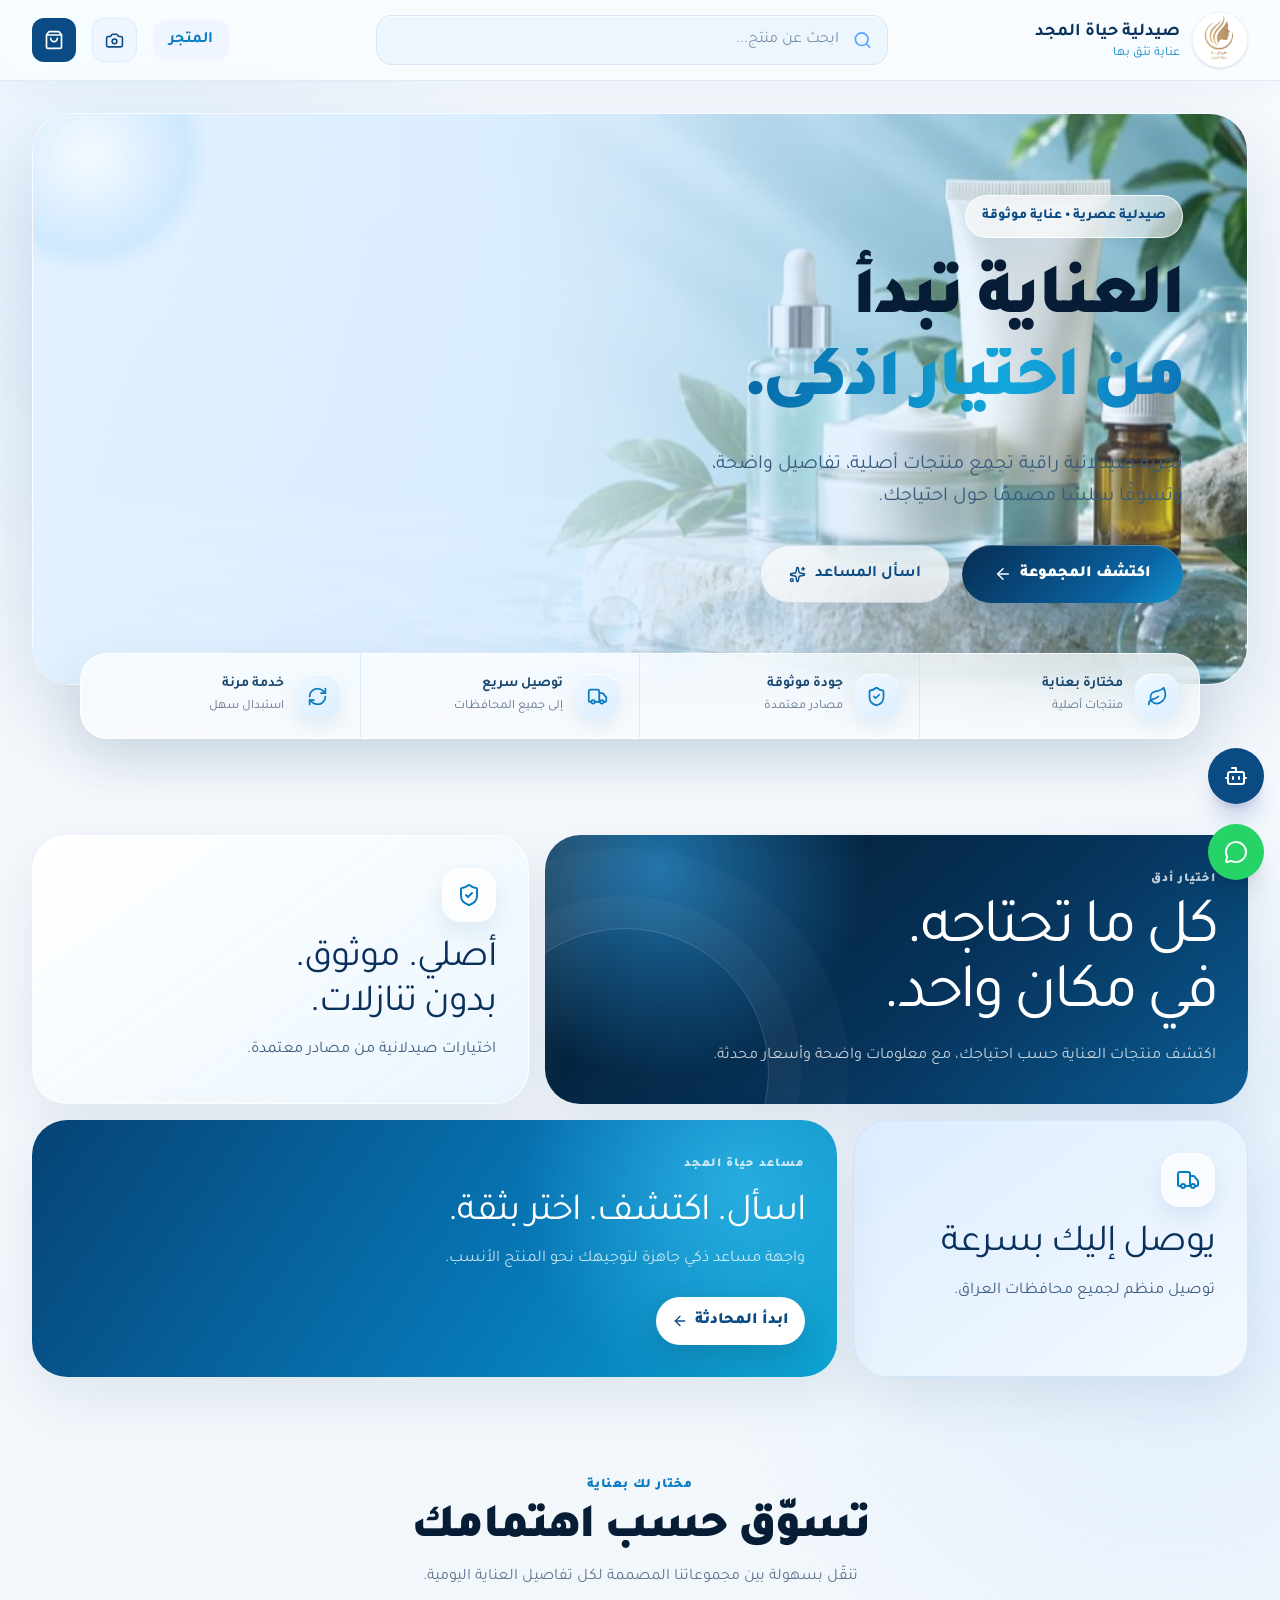
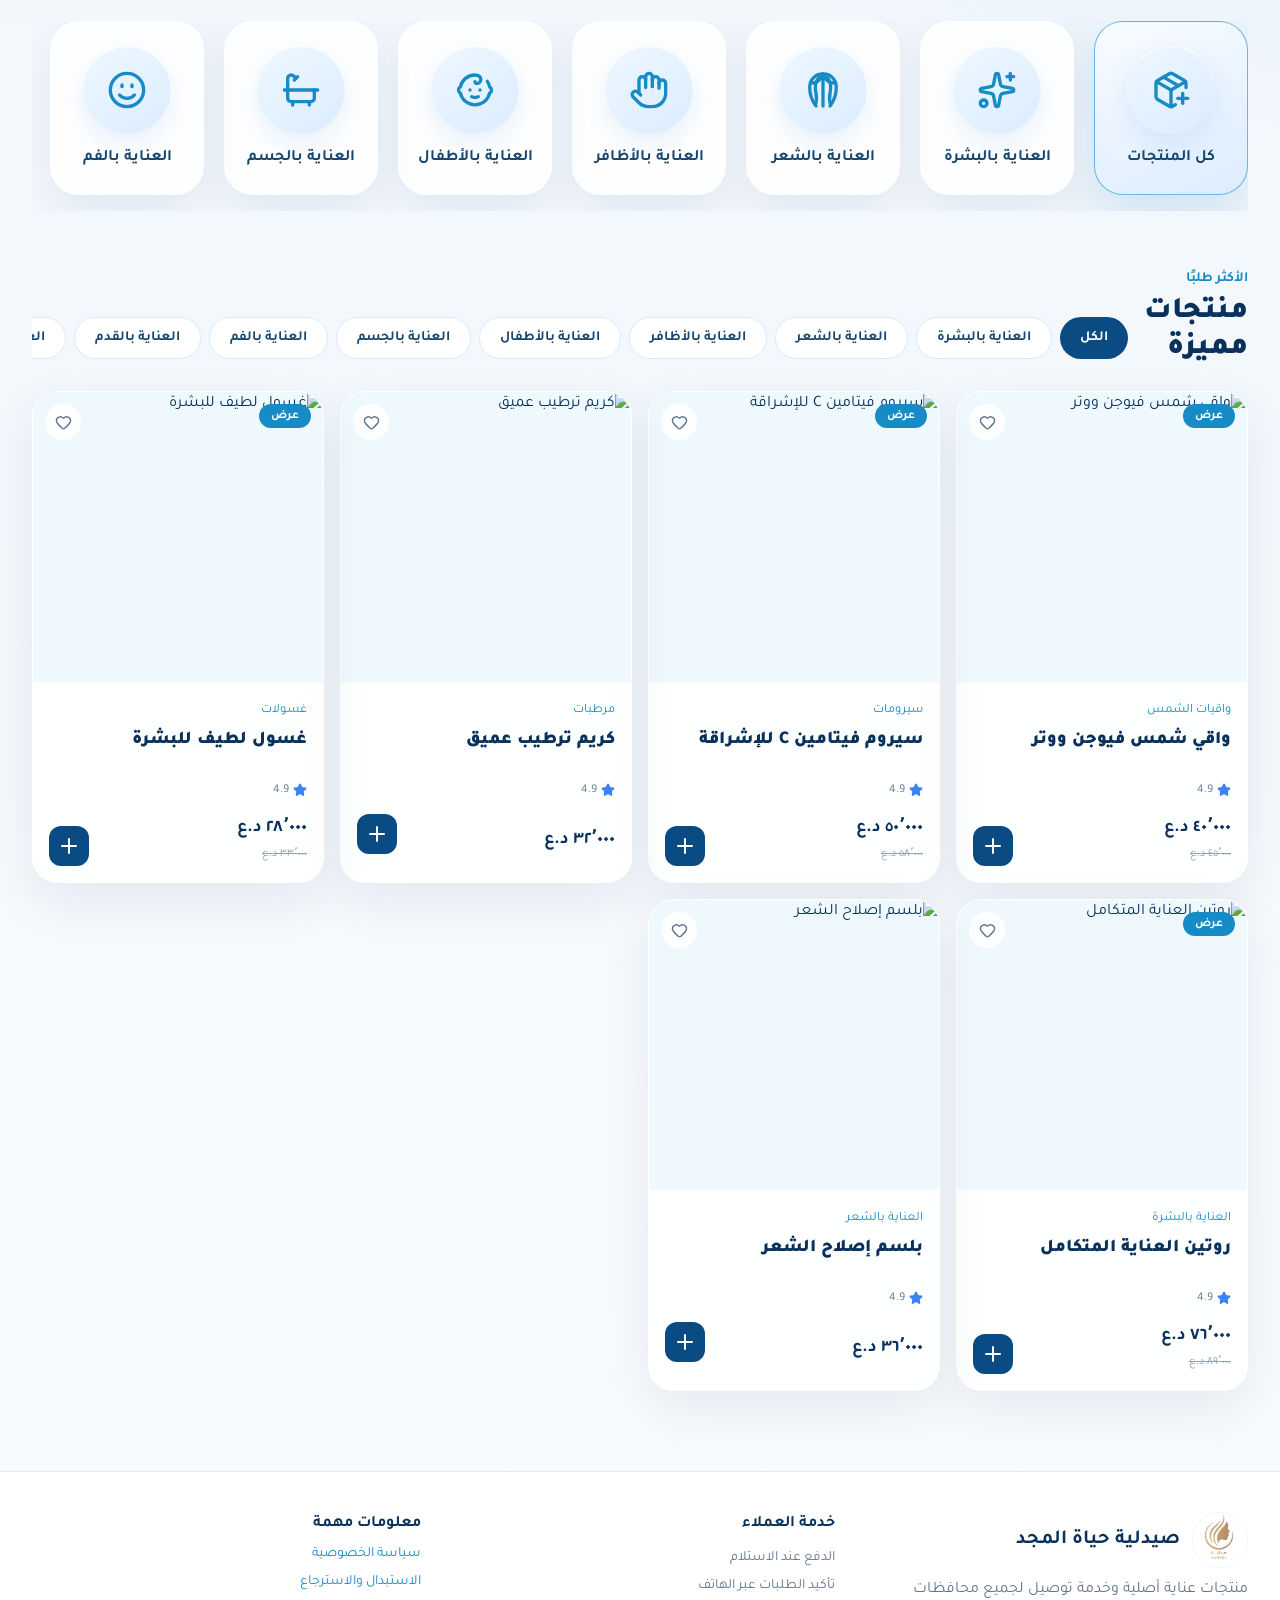
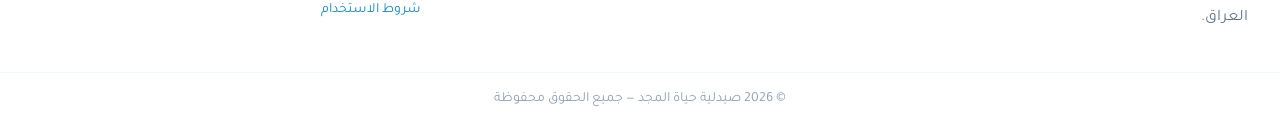
==== commit 9dd4398f: "Activate Gemini pharmacy assistant" ====
--- a/index.html
+++ b/index.html
@@ -10,8 +10,8 @@
     <style>
       html,body{margin:0;background:#f7fbfa;font-family:Arial,sans-serif}.instant-hero{position:relative;min-height:540px;margin:32px auto;width:min(calc(100% - 64px),1216px);overflow:hidden;border-radius:32px;background:#cceff0}.instant-hero img{position:absolute;width:100%;height:100%;object-fit:cover}.instant-hero::after{content:"";position:absolute;inset:0;background:linear-gradient(90deg,rgba(222,247,246,.98),rgba(222,247,246,.18) 63%,transparent)}.instant-copy{position:relative;z-index:1;padding:160px 56px;color:#083f48;font-size:44px;font-weight:800;direction:rtl;text-align:right}.instant-copy small{display:block;margin-top:16px;font-size:18px;font-weight:400;color:#315f63}@media(max-width:640px){.instant-hero{width:100%;min-height:510px;margin:0;border-radius:0 0 28px 28px}.instant-hero::after{background:linear-gradient(180deg,rgba(222,247,246,.1),#def7f6 92%)}.instant-copy{padding:325px 20px 30px;font-size:32px}.instant-copy small{font-size:15px}}
     </style>
-    <script type="module" crossorigin src="/assets/index-Cyj4ja1j.js"></script>
-    <link rel="stylesheet" crossorigin href="/assets/index-D3pg1B3T.css">
+    <script type="module" crossorigin src="/assets/index-DFrLk6aa.js"></script>
+    <link rel="stylesheet" crossorigin href="/assets/index-CbrJIQ4e.css">
   </head>
   <body><div id="root"><div class="instant-hero"><img src="/hayat-hero-products-mini.jpg" width="900" height="506" alt="منتجات صيدلية حياة المجد"><div class="instant-copy">صحتك وعنايتك أولويتنا دائمًا<small>منتجات مختارة بعناية، بجودة موثوقة وتوصيل سريع.</small></div></div></div></body>
 </html>
--- a/assets/index-CbrJIQ4e.css
+++ b/assets/index-CbrJIQ4e.css
@@ -0,0 +1 @@
+@import "https://fonts.googleapis.com/css2?family=Tajawal:wght@400;500;700;800;900&display=swap";@layer properties{@supports (((-webkit-hyphens:none)) and (not (margin-trim:inline))) or ((-moz-orient:inline) and (not (color:rgb(from red r g b)))){*,:before,:after,::backdrop{--tw-translate-x:0;--tw-translate-y:0;--tw-translate-z:0;--tw-space-y-reverse:0;--tw-divide-y-reverse:0;--tw-border-style:solid;--tw-leading:initial;--tw-font-weight:initial;--tw-tracking:initial;--tw-shadow:0 0 #0000;--tw-shadow-color:initial;--tw-shadow-alpha:100%;--tw-inset-shadow:0 0 #0000;--tw-inset-shadow-color:initial;--tw-inset-shadow-alpha:100%;--tw-ring-color:initial;--tw-ring-shadow:0 0 #0000;--tw-inset-ring-color:initial;--tw-inset-ring-shadow:0 0 #0000;--tw-ring-inset:initial;--tw-ring-offset-width:0px;--tw-ring-offset-color:#fff;--tw-ring-offset-shadow:0 0 #0000;--tw-backdrop-blur:initial;--tw-backdrop-brightness:initial;--tw-backdrop-contrast:initial;--tw-backdrop-grayscale:initial;--tw-backdrop-hue-rotate:initial;--tw-backdrop-invert:initial;--tw-backdrop-opacity:initial;--tw-backdrop-saturate:initial;--tw-backdrop-sepia:initial;--tw-duration:initial;--tw-scale-x:1;--tw-scale-y:1;--tw-scale-z:1}}}@layer theme{:root,:host{--font-mono:ui-monospace, SFMono-Regular, Menlo, Monaco, Consolas, "Liberation Mono", "Courier New", monospace;--color-red-50:oklch(97.1% .013 17.38);--color-red-400:oklch(70.4% .191 22.216);--color-red-500:oklch(63.7% .237 25.331);--color-red-600:oklch(57.7% .245 27.325);--color-emerald-50:oklch(97.9% .021 166.113);--color-emerald-600:oklch(59.6% .145 163.225);--color-emerald-700:oklch(50.8% .118 165.612);--color-blue-50:oklch(97% .014 254.604);--color-blue-100:oklch(93.2% .032 255.585);--color-blue-200:oklch(88.2% .059 254.128);--color-blue-300:oklch(80.9% .105 251.813);--color-blue-400:oklch(70.7% .165 254.624);--color-blue-600:oklch(54.6% .245 262.881);--color-blue-700:oklch(48.8% .243 264.376);--color-blue-900:oklch(37.9% .146 265.522);--color-slate-50:oklch(98.4% .003 247.858);--color-slate-100:oklch(96.8% .007 247.896);--color-slate-400:oklch(70.4% .04 256.788);--color-slate-500:oklch(55.4% .046 257.417);--color-slate-600:oklch(44.6% .043 257.281);--color-slate-700:oklch(37.2% .044 257.287);--color-slate-950:oklch(12.9% .042 264.695);--color-white:#fff;--spacing:.25rem;--container-sm:24rem;--container-md:28rem;--container-lg:32rem;--container-xl:36rem;--container-7xl:80rem;--text-xs:.75rem;--text-xs--line-height:calc(1 / .75);--text-sm:.875rem;--text-sm--line-height:calc(1.25 / .875);--text-base:1rem;--text-base--line-height:calc(1.5 / 1);--text-lg:1.125rem;--text-lg--line-height:calc(1.75 / 1.125);--text-xl:1.25rem;--text-xl--line-height:calc(1.75 / 1.25);--text-2xl:1.5rem;--text-2xl--line-height:calc(2 / 1.5);--text-3xl:1.875rem;--text-3xl--line-height:calc(2.25 / 1.875);--text-4xl:2.25rem;--text-4xl--line-height:calc(2.5 / 2.25);--text-5xl:3rem;--text-5xl--line-height:1;--text-7xl:4.5rem;--text-7xl--line-height:1;--font-weight-bold:700;--font-weight-black:900;--leading-tight:1.25;--radius-sm:.25rem;--radius-xl:.75rem;--radius-2xl:1rem;--radius-3xl:1.5rem;--blur-sm:8px;--blur-xl:24px;--default-transition-duration:.15s;--default-transition-timing-function:cubic-bezier(.4, 0, .2, 1);--default-font-family:"Tajawal", Arial, sans-serif;--default-mono-font-family:var(--font-mono)}}@layer base{*,:after,:before,::backdrop{box-sizing:border-box;border:0 solid;margin:0;padding:0}::file-selector-button{box-sizing:border-box;border:0 solid;margin:0;padding:0}html,:host{-webkit-text-size-adjust:100%;tab-size:4;line-height:1.5;font-family:var(--default-font-family,ui-sans-serif, system-ui, sans-serif, "Apple Color Emoji", "Segoe UI Emoji", "Segoe UI Symbol", "Noto Color Emoji");font-feature-settings:var(--default-font-feature-settings,normal);font-variation-settings:var(--default-font-variation-settings,normal);-webkit-tap-highlight-color:transparent}hr{height:0;color:inherit;border-top-width:1px}abbr:where([title]){-webkit-text-decoration:underline dotted;text-decoration:underline dotted}h1,h2,h3,h4,h5,h6{font-size:inherit;font-weight:inherit}a{color:inherit;-webkit-text-decoration:inherit;-webkit-text-decoration:inherit;-webkit-text-decoration:inherit;-webkit-text-decoration:inherit;text-decoration:inherit}b,strong{font-weight:bolder}code,kbd,samp,pre{font-family:var(--default-mono-font-family,ui-monospace, SFMono-Regular, Menlo, Monaco, Consolas, "Liberation Mono", "Courier New", monospace);font-feature-settings:var(--default-mono-font-feature-settings,normal);font-variation-settings:var(--default-mono-font-variation-settings,normal);font-size:1em}small{font-size:80%}sub,sup{vertical-align:baseline;font-size:75%;line-height:0;position:relative}sub{bottom:-.25em}sup{top:-.5em}table{text-indent:0;border-color:inherit;border-collapse:collapse}:-moz-focusring{outline:auto}progress{vertical-align:baseline}summary{display:list-item}ol,ul,menu{list-style:none}img,svg,video,canvas,audio,iframe,embed,object{vertical-align:middle;display:block}img,video{max-width:100%;height:auto}button,input,select,optgroup,textarea{font:inherit;font-feature-settings:inherit;font-variation-settings:inherit;letter-spacing:inherit;color:inherit;opacity:1;background-color:#0000;border-radius:0}::file-selector-button{font:inherit;font-feature-settings:inherit;font-variation-settings:inherit;letter-spacing:inherit;color:inherit;opacity:1;background-color:#0000;border-radius:0}:where(select:is([multiple],[size])) optgroup{font-weight:bolder}:where(select:is([multiple],[size])) optgroup option{padding-inline-start:20px}::file-selector-button{margin-inline-end:4px}::placeholder{opacity:1}@supports (not ((-webkit-appearance:-apple-pay-button))) or (contain-intrinsic-size:1px){::placeholder{color:currentColor}@supports (color:color-mix(in lab, red, red)){::placeholder{color:color-mix(in oklab, currentcolor 50%, transparent)}}}textarea{resize:vertical}::-webkit-search-decoration{-webkit-appearance:none}::-webkit-date-and-time-value{min-height:1lh;text-align:inherit}::-webkit-datetime-edit{display:inline-flex}::-webkit-datetime-edit-fields-wrapper{padding:0}::-webkit-datetime-edit{padding-block:0}::-webkit-datetime-edit-year-field{padding-block:0}::-webkit-datetime-edit-month-field{padding-block:0}::-webkit-datetime-edit-day-field{padding-block:0}::-webkit-datetime-edit-hour-field{padding-block:0}::-webkit-datetime-edit-minute-field{padding-block:0}::-webkit-datetime-edit-second-field{padding-block:0}::-webkit-datetime-edit-millisecond-field{padding-block:0}::-webkit-datetime-edit-meridiem-field{padding-block:0}::-webkit-calendar-picker-indicator{line-height:1}:-moz-ui-invalid{box-shadow:none}button,input:where([type=button],[type=reset],[type=submit]){appearance:button}::file-selector-button{appearance:button}::-webkit-inner-spin-button{height:auto}::-webkit-outer-spin-button{height:auto}[hidden]:where(:not([hidden=until-found])){display:none!important}}@layer components;@layer utilities{.visible{visibility:visible}.sr-only{clip-path:inset(50%);white-space:nowrap;border-width:0;width:1px;height:1px;margin:-1px;padding:0;position:absolute;overflow:hidden}.absolute{position:absolute}.fixed{position:fixed}.relative{position:relative}.sticky{position:sticky}.inset-0{inset:calc(var(--spacing) * 0)}.start{inset-inline-start:var(--spacing)}.-top-2{top:calc(var(--spacing) * -2)}.top-0{top:calc(var(--spacing) * 0)}.top-1\/2{top:50%}.top-3{top:calc(var(--spacing) * 3)}.top-5{top:calc(var(--spacing) * 5)}.top-20{top:calc(var(--spacing) * 20)}.right-3{right:calc(var(--spacing) * 3)}.right-4{right:calc(var(--spacing) * 4)}.right-5{right:calc(var(--spacing) * 5)}.bottom-5{bottom:calc(var(--spacing) * 5)}.bottom-24{bottom:calc(var(--spacing) * 24)}.-left-2{left:calc(var(--spacing) * -2)}.left-1\/2{left:50%}.left-3{left:calc(var(--spacing) * 3)}.left-5{left:calc(var(--spacing) * 5)}.z-10{z-index:10}.z-20{z-index:20}.z-30{z-index:30}.z-40{z-index:40}.z-50{z-index:50}.z-\[60\]{z-index:60}.z-\[70\]{z-index:70}.z-\[80\]{z-index:80}.z-\[85\]{z-index:85}.col-span-2{grid-column:span 2/span 2}.m-5{margin:calc(var(--spacing) * 5)}.mx-3{margin-inline:calc(var(--spacing) * 3)}.mx-auto{margin-inline:auto}.-mt-8{margin-top:calc(var(--spacing) * -8)}.mt-1{margin-top:calc(var(--spacing) * 1)}.mt-2{margin-top:calc(var(--spacing) * 2)}.mt-3{margin-top:calc(var(--spacing) * 3)}.mt-4{margin-top:calc(var(--spacing) * 4)}.mt-5{margin-top:calc(var(--spacing) * 5)}.mt-6{margin-top:calc(var(--spacing) * 6)}.mt-7{margin-top:calc(var(--spacing) * 7)}.mt-8{margin-top:calc(var(--spacing) * 8)}.mr-2{margin-right:calc(var(--spacing) * 2)}.mr-auto{margin-right:auto}.mb-2{margin-bottom:calc(var(--spacing) * 2)}.mb-3{margin-bottom:calc(var(--spacing) * 3)}.mb-5{margin-bottom:calc(var(--spacing) * 5)}.mb-6{margin-bottom:calc(var(--spacing) * 6)}.mb-8{margin-bottom:calc(var(--spacing) * 8)}.block{display:block}.flex{display:flex}.grid{display:grid}.hidden{display:none}.inline-block{display:inline-block}.inline-flex{display:inline-flex}.aspect-\[5\/4\]{aspect-ratio:5/4}.aspect-square{aspect-ratio:1}.h-5{height:calc(var(--spacing) * 5)}.h-6{height:calc(var(--spacing) * 6)}.h-8{height:calc(var(--spacing) * 8)}.h-9{height:calc(var(--spacing) * 9)}.h-10{height:calc(var(--spacing) * 10)}.h-11{height:calc(var(--spacing) * 11)}.h-12{height:calc(var(--spacing) * 12)}.h-14{height:calc(var(--spacing) * 14)}.h-16{height:calc(var(--spacing) * 16)}.h-20{height:calc(var(--spacing) * 20)}.h-24{height:calc(var(--spacing) * 24)}.h-\[42px\]{height:42px}.h-\[min\(78vh\,620px\)\]{height:min(78vh,620px)}.h-full{height:100%}.max-h-\[92vh\]{max-height:92vh}.min-h-12{min-height:calc(var(--spacing) * 12)}.min-h-\[70vh\]{min-height:70vh}.min-h-\[430px\]{min-height:430px}.min-h-screen{min-height:100vh}.w-5{width:calc(var(--spacing) * 5)}.w-6{width:calc(var(--spacing) * 6)}.w-8{width:calc(var(--spacing) * 8)}.w-9{width:calc(var(--spacing) * 9)}.w-10{width:calc(var(--spacing) * 10)}.w-11{width:calc(var(--spacing) * 11)}.w-12{width:calc(var(--spacing) * 12)}.w-14{width:calc(var(--spacing) * 14)}.w-16{width:calc(var(--spacing) * 16)}.w-20{width:calc(var(--spacing) * 20)}.w-24{width:calc(var(--spacing) * 24)}.w-\[132px\]{width:132px}.w-\[calc\(100\%-2\.5rem\)\]{width:calc(100% - 2.5rem)}.w-fit{width:fit-content}.w-full{width:100%}.max-w-7xl{max-width:var(--container-7xl)}.max-w-\[88\%\]{max-width:88%}.max-w-\[88px\]{max-width:88px}.max-w-\[670px\]{max-width:670px}.max-w-lg{max-width:var(--container-lg)}.max-w-md{max-width:var(--container-md)}.max-w-sm{max-width:var(--container-sm)}.max-w-xl{max-width:var(--container-xl)}.min-w-0{min-width:calc(var(--spacing) * 0)}.min-w-6{min-width:calc(var(--spacing) * 6)}.min-w-max{min-width:max-content}.flex-1{flex:1}.shrink-0{flex-shrink:0}.-translate-x-1\/2{--tw-translate-x:calc(calc(1 / 2 * 100%) * -1);translate:var(--tw-translate-x) var(--tw-translate-y)}.-translate-y-1\/2{--tw-translate-y:calc(calc(1 / 2 * 100%) * -1);translate:var(--tw-translate-x) var(--tw-translate-y)}.cursor-pointer{cursor:pointer}.grid-cols-2{grid-template-columns:repeat(2,minmax(0,1fr))}.grid-cols-\[64px_1fr_auto\]{grid-template-columns:64px 1fr auto}.flex-col{flex-direction:column}.flex-wrap{flex-wrap:wrap}.place-items-center{place-items:center}.place-items-end{place-items:end}.items-center{align-items:center}.items-end{align-items:flex-end}.items-start{align-items:flex-start}.justify-between{justify-content:space-between}.justify-center{justify-content:center}.justify-end{justify-content:flex-end}.gap-1{gap:calc(var(--spacing) * 1)}.gap-2{gap:calc(var(--spacing) * 2)}.gap-3{gap:calc(var(--spacing) * 3)}.gap-4{gap:calc(var(--spacing) * 4)}.gap-6{gap:calc(var(--spacing) * 6)}:where(.space-y-4>:not(:last-child)){--tw-space-y-reverse:0;margin-block-start:calc(calc(var(--spacing) * 4) * var(--tw-space-y-reverse));margin-block-end:calc(calc(var(--spacing) * 4) * calc(1 - var(--tw-space-y-reverse)))}:where(.divide-y>:not(:last-child)){--tw-divide-y-reverse:0;border-bottom-style:var(--tw-border-style);border-top-style:var(--tw-border-style);border-top-width:calc(1px * var(--tw-divide-y-reverse));border-bottom-width:calc(1px * calc(1 - var(--tw-divide-y-reverse)))}:where(.divide-blue-50>:not(:last-child)){border-color:var(--color-blue-50)}.truncate{text-overflow:ellipsis;white-space:nowrap;overflow:hidden}.overflow-auto{overflow:auto}.overflow-hidden{overflow:hidden}.overflow-x-auto{overflow-x:auto}.overflow-y-auto{overflow-y:auto}.rounded-2xl{border-radius:var(--radius-2xl)}.rounded-3xl{border-radius:var(--radius-3xl)}.rounded-\[1\.6rem\]{border-radius:1.6rem}.rounded-\[1\.7rem\]{border-radius:1.7rem}.rounded-\[1\.8rem\]{border-radius:1.8rem}.rounded-\[2\.4rem\]{border-radius:2.4rem}.rounded-\[2rem\]{border-radius:2rem}.rounded-full{border-radius:2147483647px}.rounded-lg{border-radius:1rem}.rounded-xl{border-radius:var(--radius-xl)}.rounded-t-\[2rem\]{border-top-left-radius:2rem;border-top-right-radius:2rem}.rounded-tl-sm{border-top-left-radius:var(--radius-sm)}.rounded-tr-sm{border-top-right-radius:var(--radius-sm)}.border{border-style:var(--tw-border-style);border-width:1px}.border-t{border-top-style:var(--tw-border-style);border-top-width:1px}.border-b{border-bottom-style:var(--tw-border-style);border-bottom-width:1px}.border-dashed{--tw-border-style:dashed;border-style:dashed}.border-\[\#bfdbfe\]\/30{border-color:oklab(88.2344% -.0156043 -.0548818/.3)}.border-blue-50{border-color:var(--color-blue-50)}.border-blue-100{border-color:var(--color-blue-100)}.border-blue-200{border-color:var(--color-blue-200)}.border-white\/70{border-color:#ffffffb3}@supports (color:color-mix(in lab, red, red)){.border-white\/70{border-color:color-mix(in oklab, var(--color-white) 70%, transparent)}}.bg-\[\#0b4b84\]{background-color:#0b4b84}.bg-\[\#25D366\]{background-color:#25d366}.bg-\[\#168bc5\]{background-color:#168bc5}.bg-\[\#073763\]{background-color:#073763}.bg-\[\#dceeff\]{background-color:#dceeff}.bg-\[\#e9f3ff\]{background-color:#e9f3ff}.bg-\[\#eef8fd\]{background-color:#eef8fd}.bg-\[\#f5f9ff\]{background-color:#f5f9ff}.bg-\[\#fbfdff\]{background-color:#fbfdff}.bg-blue-50{background-color:var(--color-blue-50)}.bg-blue-50\/40{background-color:#eff6ff66}@supports (color:color-mix(in lab, red, red)){.bg-blue-50\/40{background-color:color-mix(in oklab, var(--color-blue-50) 40%, transparent)}}.bg-blue-50\/50{background-color:#eff6ff80}@supports (color:color-mix(in lab, red, red)){.bg-blue-50\/50{background-color:color-mix(in oklab, var(--color-blue-50) 50%, transparent)}}.bg-blue-50\/60{background-color:#eff6ff99}@supports (color:color-mix(in lab, red, red)){.bg-blue-50\/60{background-color:color-mix(in oklab, var(--color-blue-50) 60%, transparent)}}.bg-blue-50\/70{background-color:#eff6ffb3}@supports (color:color-mix(in lab, red, red)){.bg-blue-50\/70{background-color:color-mix(in oklab, var(--color-blue-50) 70%, transparent)}}.bg-emerald-50{background-color:var(--color-emerald-50)}.bg-red-50{background-color:var(--color-red-50)}.bg-slate-50{background-color:var(--color-slate-50)}.bg-slate-100{background-color:var(--color-slate-100)}.bg-slate-950\/25{background-color:#02061840}@supports (color:color-mix(in lab, red, red)){.bg-slate-950\/25{background-color:color-mix(in oklab, var(--color-slate-950) 25%, transparent)}}.bg-slate-950\/35{background-color:#02061859}@supports (color:color-mix(in lab, red, red)){.bg-slate-950\/35{background-color:color-mix(in oklab, var(--color-slate-950) 35%, transparent)}}.bg-slate-950\/40{background-color:#02061866}@supports (color:color-mix(in lab, red, red)){.bg-slate-950\/40{background-color:color-mix(in oklab, var(--color-slate-950) 40%, transparent)}}.bg-slate-950\/50{background-color:#02061880}@supports (color:color-mix(in lab, red, red)){.bg-slate-950\/50{background-color:color-mix(in oklab, var(--color-slate-950) 50%, transparent)}}.bg-white{background-color:var(--color-white)}.bg-white\/10{background-color:#ffffff1a}@supports (color:color-mix(in lab, red, red)){.bg-white\/10{background-color:color-mix(in oklab, var(--color-white) 10%, transparent)}}.bg-white\/15{background-color:#ffffff26}@supports (color:color-mix(in lab, red, red)){.bg-white\/15{background-color:color-mix(in oklab, var(--color-white) 15%, transparent)}}.bg-white\/80{background-color:#fffc}@supports (color:color-mix(in lab, red, red)){.bg-white\/80{background-color:color-mix(in oklab, var(--color-white) 80%, transparent)}}.bg-white\/85{background-color:#ffffffd9}@supports (color:color-mix(in lab, red, red)){.bg-white\/85{background-color:color-mix(in oklab, var(--color-white) 85%, transparent)}}.bg-white\/90{background-color:#ffffffe6}@supports (color:color-mix(in lab, red, red)){.bg-white\/90{background-color:color-mix(in oklab, var(--color-white) 90%, transparent)}}.bg-white\/95{background-color:#fffffff2}@supports (color:color-mix(in lab, red, red)){.bg-white\/95{background-color:color-mix(in oklab, var(--color-white) 95%, transparent)}}.object-cover{object-fit:cover}.object-\[65\%_center\]{object-position:65% center}.p-0{padding:calc(var(--spacing) * 0)}.p-2{padding:calc(var(--spacing) * 2)}.p-3{padding:calc(var(--spacing) * 3)}.p-4{padding:calc(var(--spacing) * 4)}.p-5{padding:calc(var(--spacing) * 5)}.p-6{padding:calc(var(--spacing) * 6)}.p-7{padding:calc(var(--spacing) * 7)}.p-10{padding:calc(var(--spacing) * 10)}.p-12{padding:calc(var(--spacing) * 12)}.px-1{padding-inline:calc(var(--spacing) * 1)}.px-2{padding-inline:calc(var(--spacing) * 2)}.px-3{padding-inline:calc(var(--spacing) * 3)}.px-4{padding-inline:calc(var(--spacing) * 4)}.px-5{padding-inline:calc(var(--spacing) * 5)}.px-6{padding-inline:calc(var(--spacing) * 6)}.px-7{padding-inline:calc(var(--spacing) * 7)}.px-8{padding-inline:calc(var(--spacing) * 8)}.py-1{padding-block:calc(var(--spacing) * 1)}.py-2{padding-block:calc(var(--spacing) * 2)}.py-2\.5{padding-block:calc(var(--spacing) * 2.5)}.py-3{padding-block:calc(var(--spacing) * 3)}.py-3\.5{padding-block:calc(var(--spacing) * 3.5)}.py-4{padding-block:calc(var(--spacing) * 4)}.py-6{padding-block:calc(var(--spacing) * 6)}.py-10{padding-block:calc(var(--spacing) * 10)}.py-20{padding-block:calc(var(--spacing) * 20)}.pt-3{padding-top:calc(var(--spacing) * 3)}.pt-5{padding-top:calc(var(--spacing) * 5)}.pt-10{padding-top:calc(var(--spacing) * 10)}.pt-16{padding-top:calc(var(--spacing) * 16)}.pr-10{padding-right:calc(var(--spacing) * 10)}.pr-11{padding-right:calc(var(--spacing) * 11)}.pr-12{padding-right:calc(var(--spacing) * 12)}.pb-1{padding-bottom:calc(var(--spacing) * 1)}.pb-2{padding-bottom:calc(var(--spacing) * 2)}.pb-3{padding-bottom:calc(var(--spacing) * 3)}.pb-4{padding-bottom:calc(var(--spacing) * 4)}.pb-20{padding-bottom:calc(var(--spacing) * 20)}.pl-3{padding-left:calc(var(--spacing) * 3)}.pl-4{padding-left:calc(var(--spacing) * 4)}.text-center{text-align:center}.text-right{text-align:right}.text-2xl{font-size:var(--text-2xl);line-height:var(--tw-leading,var(--text-2xl--line-height))}.text-3xl{font-size:var(--text-3xl);line-height:var(--tw-leading,var(--text-3xl--line-height))}.text-4xl{font-size:var(--text-4xl);line-height:var(--tw-leading,var(--text-4xl--line-height))}.text-base{font-size:var(--text-base);line-height:var(--tw-leading,var(--text-base--line-height))}.text-lg{font-size:var(--text-lg);line-height:var(--tw-leading,var(--text-lg--line-height))}.text-sm{font-size:var(--text-sm);line-height:var(--tw-leading,var(--text-sm--line-height))}.text-xl{font-size:var(--text-xl);line-height:var(--tw-leading,var(--text-xl--line-height))}.text-xs{font-size:var(--text-xs);line-height:var(--tw-leading,var(--text-xs--line-height))}.leading-6{--tw-leading:calc(var(--spacing) * 6);line-height:calc(var(--spacing) * 6)}.leading-7{--tw-leading:calc(var(--spacing) * 7);line-height:calc(var(--spacing) * 7)}.leading-8{--tw-leading:calc(var(--spacing) * 8);line-height:calc(var(--spacing) * 8)}.leading-\[1\.13\]{--tw-leading:1.13;line-height:1.13}.leading-tight{--tw-leading:var(--leading-tight);line-height:var(--leading-tight)}.font-black{--tw-font-weight:var(--font-weight-black);font-weight:var(--font-weight-black)}.font-bold{--tw-font-weight:var(--font-weight-bold);font-weight:var(--font-weight-bold)}.tracking-\[\.5em\]{--tw-tracking:.5em;letter-spacing:.5em}.whitespace-nowrap{white-space:nowrap}.whitespace-pre-wrap{white-space:pre-wrap}.text-\[\#0a315c\]{color:#0a315c}.text-\[\#0b4b84\]{color:#0b4b84}.text-\[\#3b82f6\]{color:#3b82f6}.text-\[\#071d35\]{color:#071d35}.text-\[\#087cc1\]{color:#087cc1}.text-\[\#168bc5\]{color:#168bc5}.text-\[\#365b7d\]{color:#365b7d}.text-\[\#0988c8\]{color:#0988c8}.text-\[\#17466f\]{color:#17466f}.text-blue-100{color:var(--color-blue-100)}.text-blue-200{color:var(--color-blue-200)}.text-blue-300{color:var(--color-blue-300)}.text-blue-400{color:var(--color-blue-400)}.text-blue-600{color:var(--color-blue-600)}.text-blue-700{color:var(--color-blue-700)}.text-emerald-600{color:var(--color-emerald-600)}.text-emerald-700{color:var(--color-emerald-700)}.text-red-400{color:var(--color-red-400)}.text-red-500{color:var(--color-red-500)}.text-red-600{color:var(--color-red-600)}.text-slate-400{color:var(--color-slate-400)}.text-slate-500{color:var(--color-slate-500)}.text-slate-600{color:var(--color-slate-600)}.text-slate-700{color:var(--color-slate-700)}.text-white{color:var(--color-white)}.accent-\[\#0b4b84\]{accent-color:#0b4b84}.shadow-2xl{--tw-shadow:0 25px 50px -12px var(--tw-shadow-color,#00000040);box-shadow:var(--tw-inset-shadow), var(--tw-inset-ring-shadow), var(--tw-ring-offset-shadow), var(--tw-ring-shadow), var(--tw-shadow)}.shadow-lg{--tw-shadow:0 10px 15px -3px var(--tw-shadow-color,#0000001a), 0 4px 6px -4px var(--tw-shadow-color,#0000001a);box-shadow:var(--tw-inset-shadow), var(--tw-inset-ring-shadow), var(--tw-ring-offset-shadow), var(--tw-ring-shadow), var(--tw-shadow)}.shadow-sm{--tw-shadow:0 1px 3px 0 var(--tw-shadow-color,#0000001a), 0 1px 2px -1px var(--tw-shadow-color,#0000001a);box-shadow:var(--tw-inset-shadow), var(--tw-inset-ring-shadow), var(--tw-ring-offset-shadow), var(--tw-ring-shadow), var(--tw-shadow)}.shadow-xl{--tw-shadow:0 20px 25px -5px var(--tw-shadow-color,#0000001a), 0 8px 10px -6px var(--tw-shadow-color,#0000001a);box-shadow:var(--tw-inset-shadow), var(--tw-inset-ring-shadow), var(--tw-ring-offset-shadow), var(--tw-ring-shadow), var(--tw-shadow)}.shadow-blue-100{--tw-shadow-color:oklch(93.2% .032 255.585)}@supports (color:color-mix(in lab, red, red)){.shadow-blue-100{--tw-shadow-color:color-mix(in oklab, var(--color-blue-100) var(--tw-shadow-alpha), transparent)}}.shadow-blue-200{--tw-shadow-color:oklch(88.2% .059 254.128)}@supports (color:color-mix(in lab, red, red)){.shadow-blue-200{--tw-shadow-color:color-mix(in oklab, var(--color-blue-200) var(--tw-shadow-alpha), transparent)}}.shadow-blue-900\/20{--tw-shadow-color:#1c398e33}@supports (color:color-mix(in lab, red, red)){.shadow-blue-900\/20{--tw-shadow-color:color-mix(in oklab, color-mix(in oklab, var(--color-blue-900) 20%, transparent) var(--tw-shadow-alpha), transparent)}}.backdrop-blur-\[2px\]{--tw-backdrop-blur:blur(2px);-webkit-backdrop-filter:var(--tw-backdrop-blur,) var(--tw-backdrop-brightness,) var(--tw-backdrop-contrast,) var(--tw-backdrop-grayscale,) var(--tw-backdrop-hue-rotate,) var(--tw-backdrop-invert,) var(--tw-backdrop-opacity,) var(--tw-backdrop-saturate,) var(--tw-backdrop-sepia,);backdrop-filter:var(--tw-backdrop-blur,) var(--tw-backdrop-brightness,) var(--tw-backdrop-contrast,) var(--tw-backdrop-grayscale,) var(--tw-backdrop-hue-rotate,) var(--tw-backdrop-invert,) var(--tw-backdrop-opacity,) var(--tw-backdrop-saturate,) var(--tw-backdrop-sepia,)}.backdrop-blur-sm{--tw-backdrop-blur:blur(var(--blur-sm));-webkit-backdrop-filter:var(--tw-backdrop-blur,) var(--tw-backdrop-brightness,) var(--tw-backdrop-contrast,) var(--tw-backdrop-grayscale,) var(--tw-backdrop-hue-rotate,) var(--tw-backdrop-invert,) var(--tw-backdrop-opacity,) var(--tw-backdrop-saturate,) var(--tw-backdrop-sepia,);backdrop-filter:var(--tw-backdrop-blur,) var(--tw-backdrop-brightness,) var(--tw-backdrop-contrast,) var(--tw-backdrop-grayscale,) var(--tw-backdrop-hue-rotate,) var(--tw-backdrop-invert,) var(--tw-backdrop-opacity,) var(--tw-backdrop-saturate,) var(--tw-backdrop-sepia,)}.backdrop-blur-xl{--tw-backdrop-blur:blur(var(--blur-xl));-webkit-backdrop-filter:var(--tw-backdrop-blur,) var(--tw-backdrop-brightness,) var(--tw-backdrop-contrast,) var(--tw-backdrop-grayscale,) var(--tw-backdrop-hue-rotate,) var(--tw-backdrop-invert,) var(--tw-backdrop-opacity,) var(--tw-backdrop-saturate,) var(--tw-backdrop-sepia,);backdrop-filter:var(--tw-backdrop-blur,) var(--tw-backdrop-brightness,) var(--tw-backdrop-contrast,) var(--tw-backdrop-grayscale,) var(--tw-backdrop-hue-rotate,) var(--tw-backdrop-invert,) var(--tw-backdrop-opacity,) var(--tw-backdrop-saturate,) var(--tw-backdrop-sepia,)}.transition{transition-property:color,background-color,border-color,outline-color,text-decoration-color,fill,stroke,--tw-gradient-from,--tw-gradient-via,--tw-gradient-to,opacity,box-shadow,transform,translate,scale,rotate,filter,-webkit-backdrop-filter,backdrop-filter,display,content-visibility,overlay,pointer-events;transition-timing-function:var(--tw-ease,var(--default-transition-timing-function));transition-duration:var(--tw-duration,var(--default-transition-duration))}.duration-500{--tw-duration:.5s;transition-duration:.5s}.outline-none{--tw-outline-style:none;outline-style:none}@media (hover:hover){.group-hover\:scale-105:is(:where(.group):hover *){--tw-scale-x:105%;--tw-scale-y:105%;--tw-scale-z:105%;scale:var(--tw-scale-x) var(--tw-scale-y)}.hover\:-translate-y-1:hover{--tw-translate-y:calc(var(--spacing) * -1);translate:var(--tw-translate-x) var(--tw-translate-y)}.hover\:scale-105:hover{--tw-scale-x:105%;--tw-scale-y:105%;--tw-scale-z:105%;scale:var(--tw-scale-x) var(--tw-scale-y)}.hover\:bg-\[\#0c8cca\]:hover{background-color:#0c8cca}.hover\:shadow-xl:hover{--tw-shadow:0 20px 25px -5px var(--tw-shadow-color,#0000001a), 0 8px 10px -6px var(--tw-shadow-color,#0000001a);box-shadow:var(--tw-inset-shadow), var(--tw-inset-ring-shadow), var(--tw-ring-offset-shadow), var(--tw-ring-shadow), var(--tw-shadow)}}.focus\:border-blue-400:focus{border-color:var(--color-blue-400)}.disabled\:opacity-40:disabled{opacity:.4}.disabled\:opacity-50:disabled{opacity:.5}.disabled\:opacity-60:disabled{opacity:.6}@media (width>=40rem){.sm\:block{display:block}.sm\:w-64{width:calc(var(--spacing) * 64)}.sm\:w-\[390px\]{width:390px}.sm\:grid-cols-2{grid-template-columns:repeat(2,minmax(0,1fr))}.sm\:grid-cols-\[1fr_140px_auto\]{grid-template-columns:1fr 140px auto}.sm\:flex-row{flex-direction:row}.sm\:place-items-center{place-items:center}.sm\:items-center{align-items:center}.sm\:justify-between{justify-content:space-between}.sm\:rounded-\[2rem\]{border-radius:2rem}.sm\:p-4{padding:calc(var(--spacing) * 4)}.sm\:p-5{padding:calc(var(--spacing) * 5)}}@media (width>=48rem){.md\:static{position:static}.md\:col-span-1{grid-column:span 1/span 1}.md\:col-span-4{grid-column:span 4/span 4}.md\:col-span-5{grid-column:span 5/span 5}.md\:col-span-7{grid-column:span 7/span 7}.md\:col-span-8{grid-column:span 8/span 8}.md\:mx-12{margin-inline:calc(var(--spacing) * 12)}.md\:mr-0{margin-right:calc(var(--spacing) * 0)}.md\:mb-8{margin-bottom:calc(var(--spacing) * 8)}.md\:block{display:block}.md\:flex{display:flex}.md\:hidden{display:none}.md\:h-10{height:calc(var(--spacing) * 10)}.md\:h-11{height:calc(var(--spacing) * 11)}.md\:h-14{height:calc(var(--spacing) * 14)}.md\:h-20{height:calc(var(--spacing) * 20)}.md\:h-\[72px\]{height:72px}.md\:min-h-\[570px\]{min-height:570px}.md\:w-10{width:calc(var(--spacing) * 10)}.md\:w-11{width:calc(var(--spacing) * 11)}.md\:w-14{width:calc(var(--spacing) * 14)}.md\:w-\[72px\]{width:72px}.md\:w-\[154px\]{width:154px}.md\:grid-cols-3{grid-template-columns:repeat(3,minmax(0,1fr))}.md\:grid-cols-4{grid-template-columns:repeat(4,minmax(0,1fr))}.md\:grid-cols-12{grid-template-columns:repeat(12,minmax(0,1fr))}.md\:grid-cols-\[1fr_auto\]{grid-template-columns:1fr auto}.md\:grid-cols-\[72px_1fr_auto_auto\]{grid-template-columns:72px 1fr auto auto}.md\:flex-col{flex-direction:column}.md\:flex-row{flex-direction:row}.md\:items-end{align-items:flex-end}.md\:justify-between{justify-content:space-between}.md\:gap-3{gap:calc(var(--spacing) * 3)}.md\:gap-4{gap:calc(var(--spacing) * 4)}.md\:gap-5{gap:calc(var(--spacing) * 5)}.md\:bg-transparent{background-color:#0000}.md\:p-0{padding:calc(var(--spacing) * 0)}.md\:p-5{padding:calc(var(--spacing) * 5)}.md\:p-6{padding:calc(var(--spacing) * 6)}.md\:p-8{padding:calc(var(--spacing) * 8)}.md\:p-9{padding:calc(var(--spacing) * 9)}.md\:p-10{padding:calc(var(--spacing) * 10)}.md\:p-16{padding:calc(var(--spacing) * 16)}.md\:px-8{padding-inline:calc(var(--spacing) * 8)}.md\:py-12{padding-block:calc(var(--spacing) * 12)}.md\:pt-8{padding-top:calc(var(--spacing) * 8)}.md\:pt-24{padding-top:calc(var(--spacing) * 24)}.md\:text-4xl{font-size:var(--text-4xl);line-height:var(--tw-leading,var(--text-4xl--line-height))}.md\:text-5xl{font-size:var(--text-5xl);line-height:var(--tw-leading,var(--text-5xl--line-height))}.md\:text-7xl{font-size:var(--text-7xl);line-height:var(--tw-leading,var(--text-7xl--line-height))}.md\:text-base{font-size:var(--text-base);line-height:var(--tw-leading,var(--text-base--line-height))}.md\:text-lg{font-size:var(--text-lg);line-height:var(--tw-leading,var(--text-lg--line-height))}.md\:text-xl{font-size:var(--text-xl);line-height:var(--tw-leading,var(--text-xl--line-height))}.md\:shadow-none{--tw-shadow:0 0 #0000;box-shadow:var(--tw-inset-shadow), var(--tw-inset-ring-shadow), var(--tw-ring-offset-shadow), var(--tw-ring-shadow), var(--tw-shadow)}}@media (width>=64rem){.lg\:sticky{position:sticky}.lg\:top-24{top:calc(var(--spacing) * 24)}.lg\:grid-cols-3{grid-template-columns:repeat(3,minmax(0,1fr))}.lg\:grid-cols-\[430px_1fr\]{grid-template-columns:430px 1fr}}@media (width>=80rem){.xl\:grid-cols-4{grid-template-columns:repeat(4,minmax(0,1fr))}}.\[\&\>\*\]\:w-full>*{width:100%}.\[\&\>\*\]\:rounded-xl>*{border-radius:var(--radius-xl)}.\[\&\>\*\]\:border>*{border-style:var(--tw-border-style);border-width:1px}.\[\&\>\*\]\:border-blue-100>*{border-color:var(--color-blue-100)}.\[\&\>\*\]\:bg-blue-50\/40>*{background-color:#eff6ff66}@supports (color:color-mix(in lab, red, red)){.\[\&\>\*\]\:bg-blue-50\/40>*{background-color:color-mix(in oklab, var(--color-blue-50) 40%, transparent)}}.\[\&\>\*\]\:px-3>*{padding-inline:calc(var(--spacing) * 3)}.\[\&\>\*\]\:py-2\.5>*{padding-block:calc(var(--spacing) * 2.5)}.\[\&\>\*\]\:outline-none>*{--tw-outline-style:none;outline-style:none}.focus-within\:\[\&\>\*\]\:border-blue-400:focus-within>*{border-color:var(--color-blue-400)}}:root{--background:#f4f8fc;--foreground:#0a315c;--ink:#071d35;--blue:#087cc1;--navy:#062846}*{box-sizing:border-box}html{scroll-behavior:smooth}body{background:var(--background);color:var(--foreground);-webkit-font-smoothing:antialiased;margin:0;font-family:Tajawal,Arial,sans-serif}button,a{cursor:pointer}button:focus-visible,input:focus-visible,textarea:focus-visible{outline-offset:2px;outline:3px solid #7dd3fc}img{display:block}::selection{color:#073763;background:#bae6fd}.premium-shell{background:radial-gradient(circle at 10% 8%,#9fd3ff38,#0000 26rem),radial-gradient(circle at 92% 38%,#7abfff2b,#0000 30rem),linear-gradient(#f8fbff 0%,#f2f7fc 48%,#f9fbfd 100%)}.premium-header{-webkit-backdrop-filter:saturate(180%)blur(24px);backdrop-filter:saturate(180%)blur(24px);background:#fafdffc2;border-bottom:1px solid #aacae857;box-shadow:0 8px 30px #0f395e0a}.premium-header input{background:#e9f3fdb8;border-color:#8fbbe140;box-shadow:inset 0 1px #ffffffbf}.mobile-search-input{-webkit-backdrop-filter:blur(18px);backdrop-filter:blur(18px);border:1px solid #78b1dd47;background:#ffffffc7!important;box-shadow:0 10px 28px #07375e12,inset 0 1px #fff!important}.mobile-search-input:focus{border-color:#087cc18c;box-shadow:0 12px 32px #0757911f,0 0 0 3px #0e8dd017!important}.premium-hero{isolation:isolate;border:1px solid #fffc;box-shadow:0 32px 90px #0a3a6229,inset 0 1px #ffffffe6}.hero-panel>img{filter:hue-rotate(12deg)saturate(1.06)contrast(1.025);animation:14s ease-in-out infinite alternate hero-breathe;transform:scale(1.015)}.hero-wash{background:linear-gradient(90deg,#e2f1fffc 0%,#dceefff2 38%,#cae5fd80 67%,#b8dafa14 100%)}.hero-orb{z-index:1;filter:blur(2px);opacity:.65;pointer-events:none;border-radius:999px;position:absolute}.hero-orb-one{background:radial-gradient(circle,#fff 0%,#77c2ff40 58%,#0000 70%);width:15rem;height:15rem;animation:8s ease-in-out infinite orb-float;top:-5rem;left:-4rem}.hero-orb-two{background:radial-gradient(circle,#ffffffd9,#44a4eb2e 58%,#0000 70%);width:12rem;height:12rem;animation:10s ease-in-out -3s infinite reverse orb-float;bottom:-6rem;right:34%}.premium-pill{color:#0b4b84;-webkit-backdrop-filter:blur(18px);backdrop-filter:blur(18px);background:#ffffff94;border:1px solid #ffffffd1;border-radius:999px;align-items:center;gap:.5rem;padding:.65rem 1rem;font-size:.86rem;font-weight:800;display:inline-flex;box-shadow:0 10px 30px #124f8314}.hero-title{letter-spacing:-.045em;text-wrap:balance}.hero-title span{color:#0000;background:linear-gradient(100deg,#0768a7,#13a7dc 60%,#0d73b7);-webkit-background-clip:text;background-clip:text}.premium-cta{background:linear-gradient(135deg,#062d52,#0b63a2 72%,#1094ce);box-shadow:0 16px 34px #094b8440,inset 0 1px #ffffff47}.premium-ghost{color:#0b4b84;-webkit-backdrop-filter:blur(18px);backdrop-filter:blur(18px);background:#ffffffa3;border:1px solid #094b8421;align-items:center;gap:.55rem;display:inline-flex;box-shadow:0 10px 28px #094b8414}.premium-benefits{-webkit-backdrop-filter:blur(24px)saturate(150%);backdrop-filter:blur(24px)saturate(150%);background:#ffffffbd;border:1px solid #ffffffc7;box-shadow:0 22px 55px #08375e21}.premium-benefits>div+div{border-right:1px solid #bed8ef7a}.benefit-icon{color:#087cc1;background:linear-gradient(145deg,#eff8ff,#dceeff);box-shadow:inset 0 1px #fff,0 8px 20px #0f6cab1a}.premium-bento{grid-auto-rows:minmax(220px,auto)}.bento-card{border-radius:2.2rem;min-height:240px;padding:2rem;transition:transform .45s cubic-bezier(.22,1,.36,1),box-shadow .45s;position:relative;overflow:hidden;box-shadow:0 20px 55px #092e4e17}.bento-card:hover{transform:translateY(-7px);box-shadow:0 30px 75px #092e4e26}.bento-card h2{letter-spacing:-.045em;margin:.55rem 0 .75rem;font-size:clamp(2.4rem,5vw,4.7rem);line-height:1.02}.bento-card h3{letter-spacing:-.025em;margin:1rem 0 .6rem;font-size:clamp(1.7rem,3vw,2.6rem);line-height:1.15}.bento-card p{opacity:.77;max-width:32rem;margin:0;font-size:1.02rem;line-height:1.8}.bento-kicker{letter-spacing:.08em;text-transform:uppercase;opacity:.75;font-size:.78rem;font-weight:900}.bento-dark{color:#fff;background:radial-gradient(circle at 16% 12%,#2993d8b8,#0000 33%),linear-gradient(140deg,#031728,#06345c 58%,#0b5d95)}.bento-dark:after{content:"";border:1px solid #ffffff2e;border-radius:50%;width:18rem;height:18rem;position:absolute;bottom:-7rem;left:-4rem;box-shadow:0 0 0 2rem #ffffff08,0 0 0 5rem #ffffff06}.bento-shine{background:linear-gradient(90deg,#0000,#ffffff21,#0000);width:40%;height:260%;animation:7s ease-in-out infinite shine-pass;position:absolute;inset:-100% auto auto -30%;transform:rotate(22deg)}.bento-light{background:linear-gradient(145deg,#fffffff2,#eaf5ffe0);border:1px solid #ffffffe6}.bento-soft{background:linear-gradient(145deg,#dcedff,#f4f9ff);border:1px solid #acd2f159}.bento-gradient{color:#fff;background:radial-gradient(circle at 88% 25%,#39c0f1a6,#0000 30%),linear-gradient(125deg,#064375,#0777b6 60%,#0aa2cf)}.bento-gradient button{color:#0b4b84;background:#fff;border-radius:999px;align-items:center;gap:.45rem;margin-top:1.4rem;padding:.75rem 1rem;font-weight:900;display:inline-flex;box-shadow:0 12px 30px #00172d29}.bento-icon{color:#087cc1;background:#ffffffbf;border-radius:1.15rem;place-items:center;width:3.4rem;height:3.4rem;display:grid;box-shadow:0 10px 24px #0a4d801a}.premium-section-label{color:#087cc1;letter-spacing:.06em;font-size:.82rem;font-weight:900;display:inline-block}.premium-section-title{letter-spacing:-.035em}.category-tile{box-shadow:0 10px 28px #0b4b840f}.premium-category{-webkit-backdrop-filter:blur(16px);backdrop-filter:blur(16px);border-color:#ffffffd1;transition:box-shadow .4s,border-color .4s,background .4s;box-shadow:0 16px 40px #0d467514,inset 0 1px #fffffff2}.premium-category>span{background:linear-gradient(145deg,#edf7ff,#dcecff);box-shadow:inset 0 1px #fff,0 10px 26px #0c6fb317}.premium-category:hover{box-shadow:0 25px 55px #0d467526}.active-category{background:linear-gradient(155deg,#f9fcff,#dcecff);border-color:#138ed199;box-shadow:0 22px 50px #0a6eb126}#products article{-webkit-backdrop-filter:blur(12px);backdrop-filter:blur(12px);background:#ffffffe0;border:1px solid #ffffffe6;transition:transform .5s cubic-bezier(.22,1,.36,1),box-shadow .5s;box-shadow:0 18px 50px #07365c14}#products article:hover{transform:translateY(-9px);box-shadow:0 30px 70px #07365c29}#products article img{transition:transform .8s cubic-bezier(.22,1,.36,1),filter .5s}#products article:hover img{filter:saturate(1.05);transform:scale(1.065)}#products article button[aria-label^=أضف]{background:#0b4b84}#products article button[aria-label^=أضف]:hover{background:#126bb0}#products article small{color:#168bc5}.product-drawer{animation:.32s cubic-bezier(.22,.8,.25,1) drawer-in}@keyframes drawer-in{0%{opacity:.7;transform:translate(100%)}to{opacity:1;transform:translate(0)}}@keyframes hero-breathe{0%{transform:scale(1.015)}to{transform:scale(1.055)}}@keyframes orb-float{0%,to{transform:translate(0)}50%{transform:translate(18px,-22px)}}@keyframes shine-pass{0%,65%{transform:translate(-170%)rotate(22deg)}90%,to{transform:translate(430%)rotate(22deg)}}@media (width<=640px){.storefront-hero{padding:0}.hero-panel{border-radius:0 0 1.75rem 1.75rem;min-height:510px}.hero-panel>img{object-position:63% center}.hero-panel>.hero-wash{background:linear-gradient(#cfe5ff4d 0%,#cfe5ff66 36%,#daebfff7 66%,#dcecff 100%)}.hero-panel>div:last-child{text-align:right;justify-content:flex-end;min-height:510px;padding:1.5rem 1.25rem 4.5rem}.hero-panel h1{font-size:2.3rem}.hero-panel p{font-size:.96rem;line-height:1.75}.benefit-strip{margin-inline:.75rem}.benefit-strip>div{min-width:0;padding:.75rem}.benefit-strip>div span:last-child small{display:none}.premium-benefits>div+div{border-right:0}.premium-benefits>div:nth-child(2n){border-right:1px solid #bed8ef7a}.premium-bento{padding-top:4rem}.bento-card{border-radius:1.7rem;min-height:220px;padding:1.5rem}.bento-card h2{font-size:2.65rem}.bento-card h3{font-size:1.75rem}.category-rail{scrollbar-width:none;margin-inline:-1rem;padding-inline:1rem}.category-rail::-webkit-scrollbar{display:none}.category-tile{border-radius:1.1rem;padding:.55rem}.category-tile b{font-size:.75rem;line-height:1.35}#products{padding-inline:.75rem}#products>div:last-child{gap:.625rem}#products article{border-radius:1.1rem}#products article>div:last-child{padding:.75rem}#products article h3{min-height:2.5rem;font-size:.9rem;line-height:1.4}#products article b{font-size:.9rem}#products article button{width:2.25rem;height:2.25rem}.product-drawer{border-radius:1.75rem 1.75rem 0 0;max-width:none;height:min(86vh,760px);margin-top:auto;animation:.32s cubic-bezier(.22,.8,.25,1) drawer-up}.product-drawer>div:first-child{aspect-ratio:16/9}.product-drawer>div:last-child{padding:1.25rem}.product-drawer h2{font-size:1.65rem}.fixed.inset-0.z-50>aside:not(.product-drawer){border-radius:1.75rem 1.75rem 0 0;max-width:none;height:min(90vh,800px);margin-top:auto;padding:1.25rem}}@media (width<=767px){.premium-bento{display:none}}@media (width>=641px) and (width<=900px){.hero-wash{background:linear-gradient(90deg,#d8eafffc,#d8eaffd1 55%,#c9e1fd33)}}@keyframes drawer-up{0%{opacity:.7;transform:translateY(100%)}to{opacity:1;transform:translateY(0)}}@media (prefers-reduced-motion:reduce){*,:before,:after{scroll-behavior:auto!important;transition-duration:.01ms!important;animation-duration:.01ms!important;animation-iteration-count:1!important}}@property --tw-translate-x{syntax:"*";inherits:false;initial-value:0}@property --tw-translate-y{syntax:"*";inherits:false;initial-value:0}@property --tw-translate-z{syntax:"*";inherits:false;initial-value:0}@property --tw-space-y-reverse{syntax:"*";inherits:false;initial-value:0}@property --tw-divide-y-reverse{syntax:"*";inherits:false;initial-value:0}@property --tw-border-style{syntax:"*";inherits:false;initial-value:solid}@property --tw-leading{syntax:"*";inherits:false}@property --tw-font-weight{syntax:"*";inherits:false}@property --tw-tracking{syntax:"*";inherits:false}@property --tw-shadow{syntax:"*";inherits:false;initial-value:0 0 #0000}@property --tw-shadow-color{syntax:"*";inherits:false}@property --tw-shadow-alpha{syntax:"<percentage>";inherits:false;initial-value:100%}@property --tw-inset-shadow{syntax:"*";inherits:false;initial-value:0 0 #0000}@property --tw-inset-shadow-color{syntax:"*";inherits:false}@property --tw-inset-shadow-alpha{syntax:"<percentage>";inherits:false;initial-value:100%}@property --tw-ring-color{syntax:"*";inherits:false}@property --tw-ring-shadow{syntax:"*";inherits:false;initial-value:0 0 #0000}@property --tw-inset-ring-color{syntax:"*";inherits:false}@property --tw-inset-ring-shadow{syntax:"*";inherits:false;initial-value:0 0 #0000}@property --tw-ring-inset{syntax:"*";inherits:false}@property --tw-ring-offset-width{syntax:"<length>";inherits:false;initial-value:0}@property --tw-ring-offset-color{syntax:"*";inherits:false;initial-value:#fff}@property --tw-ring-offset-shadow{syntax:"*";inherits:false;initial-value:0 0 #0000}@property --tw-backdrop-blur{syntax:"*";inherits:false}@property --tw-backdrop-brightness{syntax:"*";inherits:false}@property --tw-backdrop-contrast{syntax:"*";inherits:false}@property --tw-backdrop-grayscale{syntax:"*";inherits:false}@property --tw-backdrop-hue-rotate{syntax:"*";inherits:false}@property --tw-backdrop-invert{syntax:"*";inherits:false}@property --tw-backdrop-opacity{syntax:"*";inherits:false}@property --tw-backdrop-saturate{syntax:"*";inherits:false}@property --tw-backdrop-sepia{syntax:"*";inherits:false}@property --tw-duration{syntax:"*";inherits:false}@property --tw-scale-x{syntax:"*";inherits:false;initial-value:1}@property --tw-scale-y{syntax:"*";inherits:false;initial-value:1}@property --tw-scale-z{syntax:"*";inherits:false;initial-value:1}
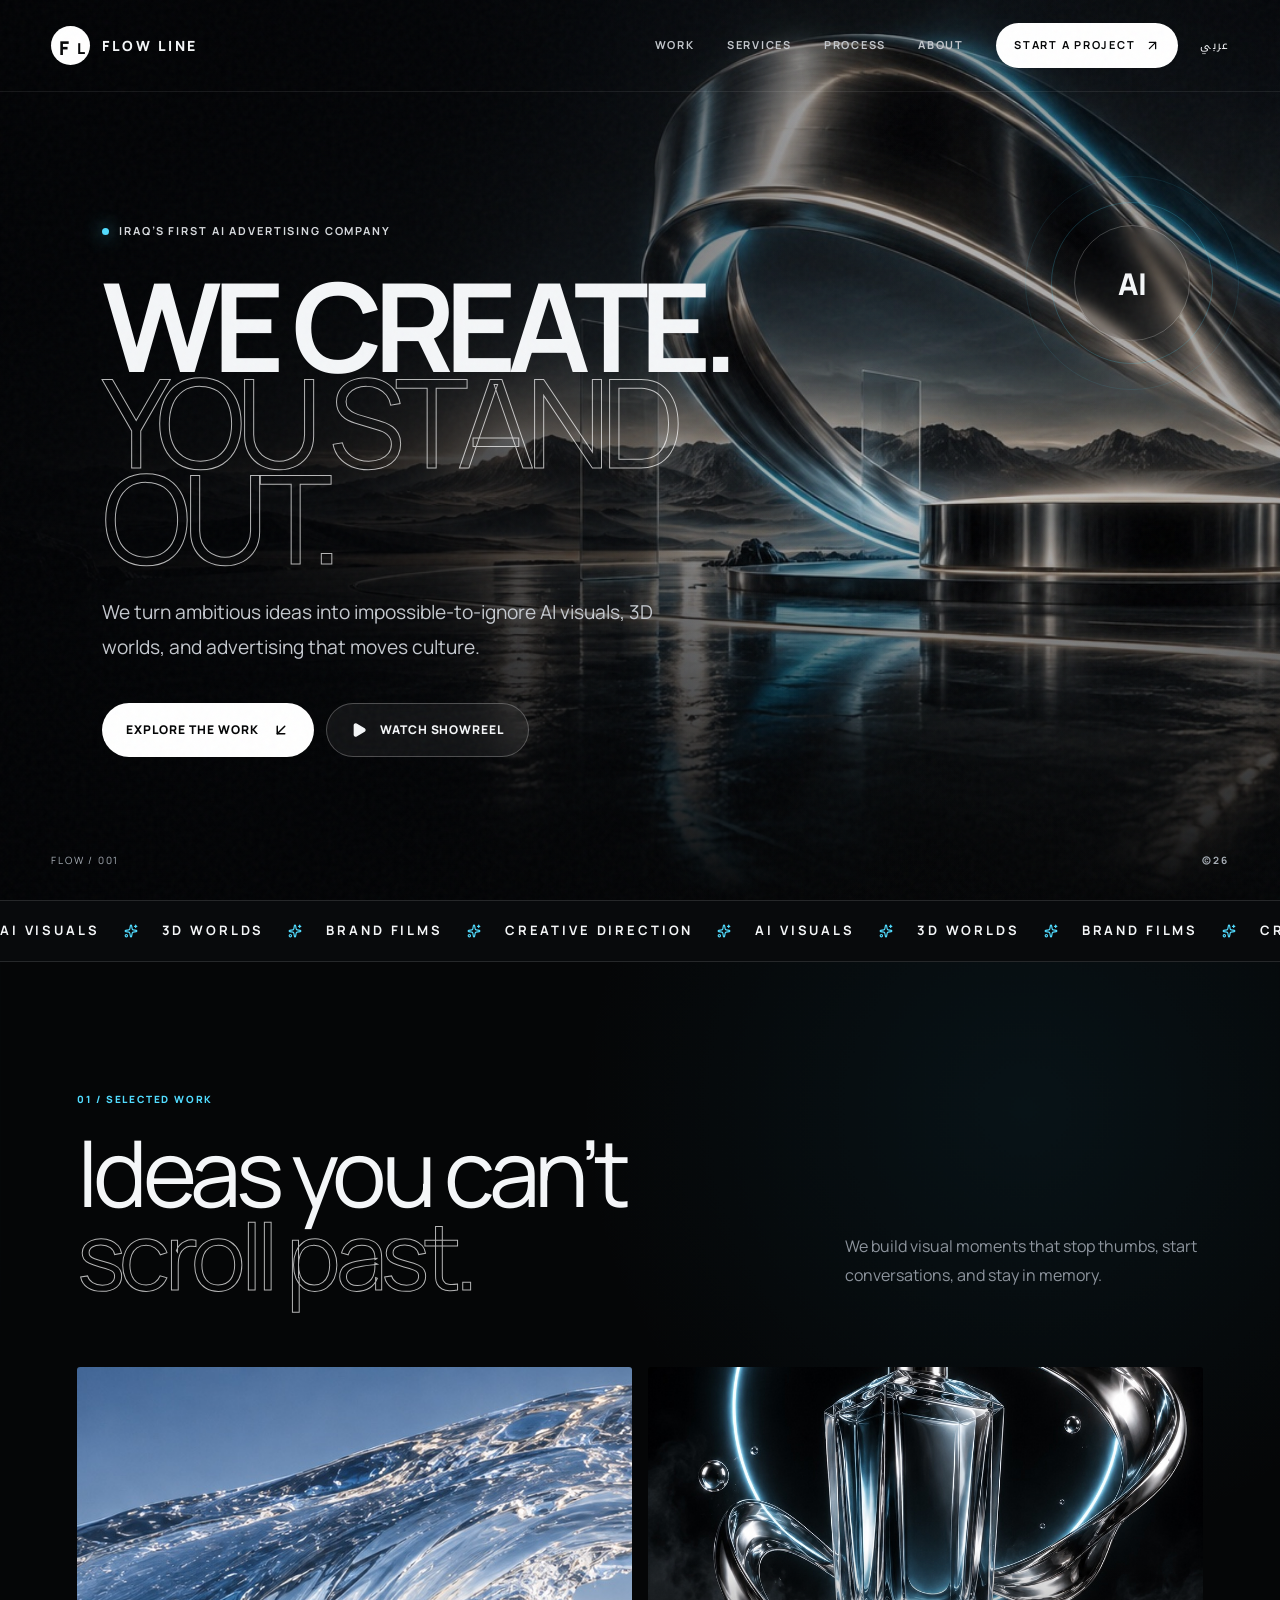
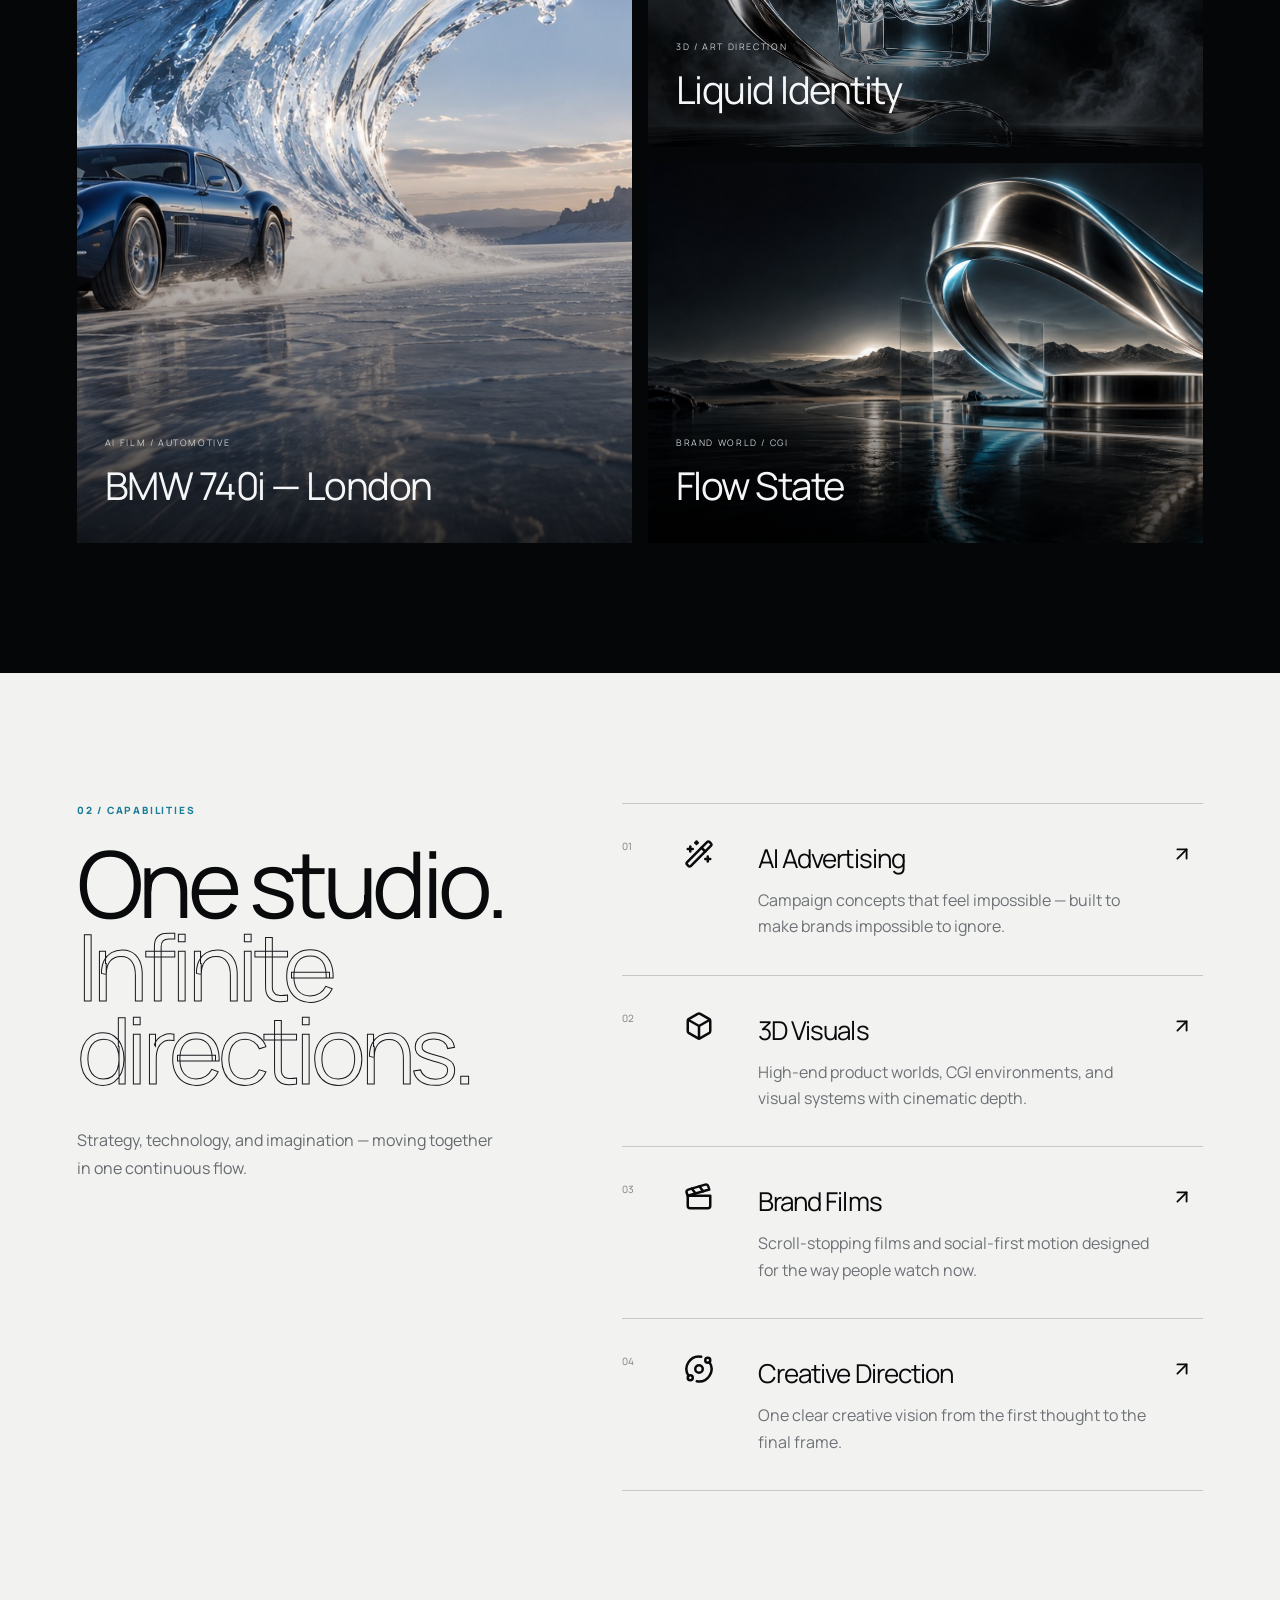
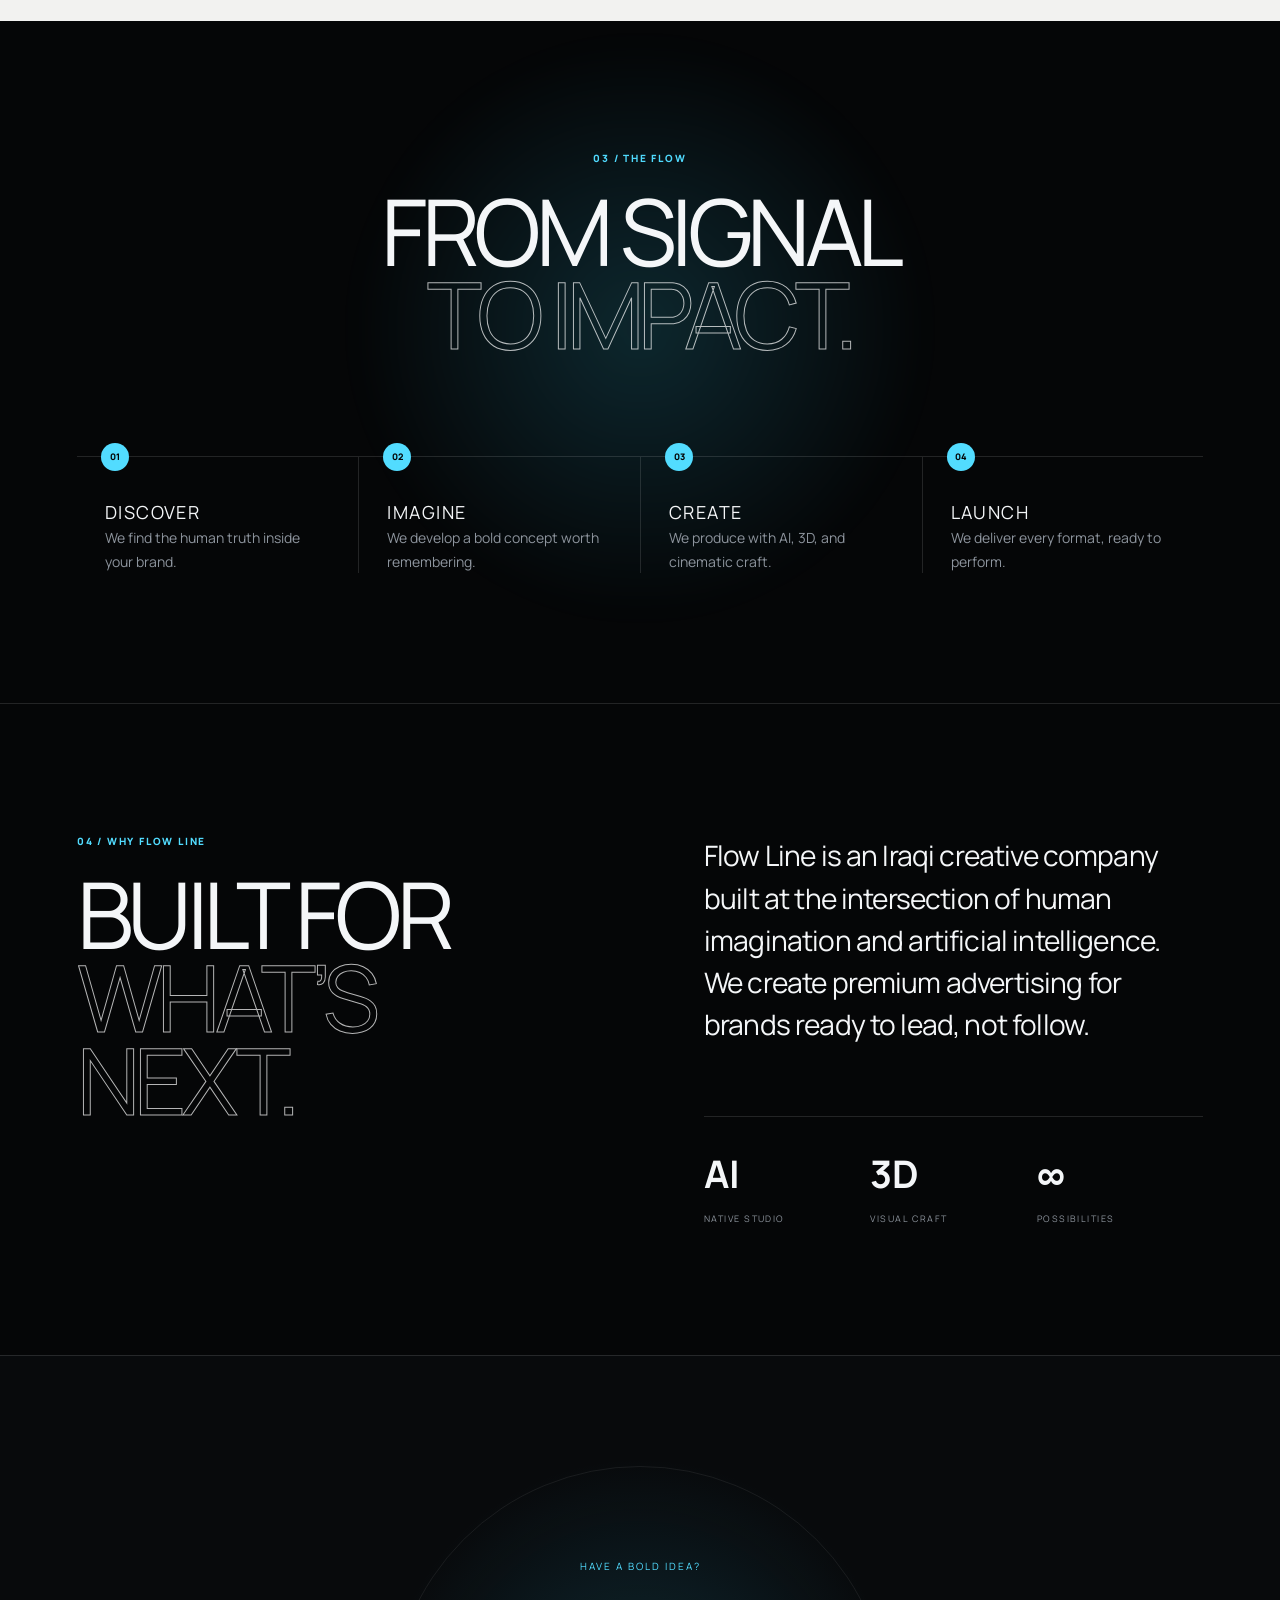
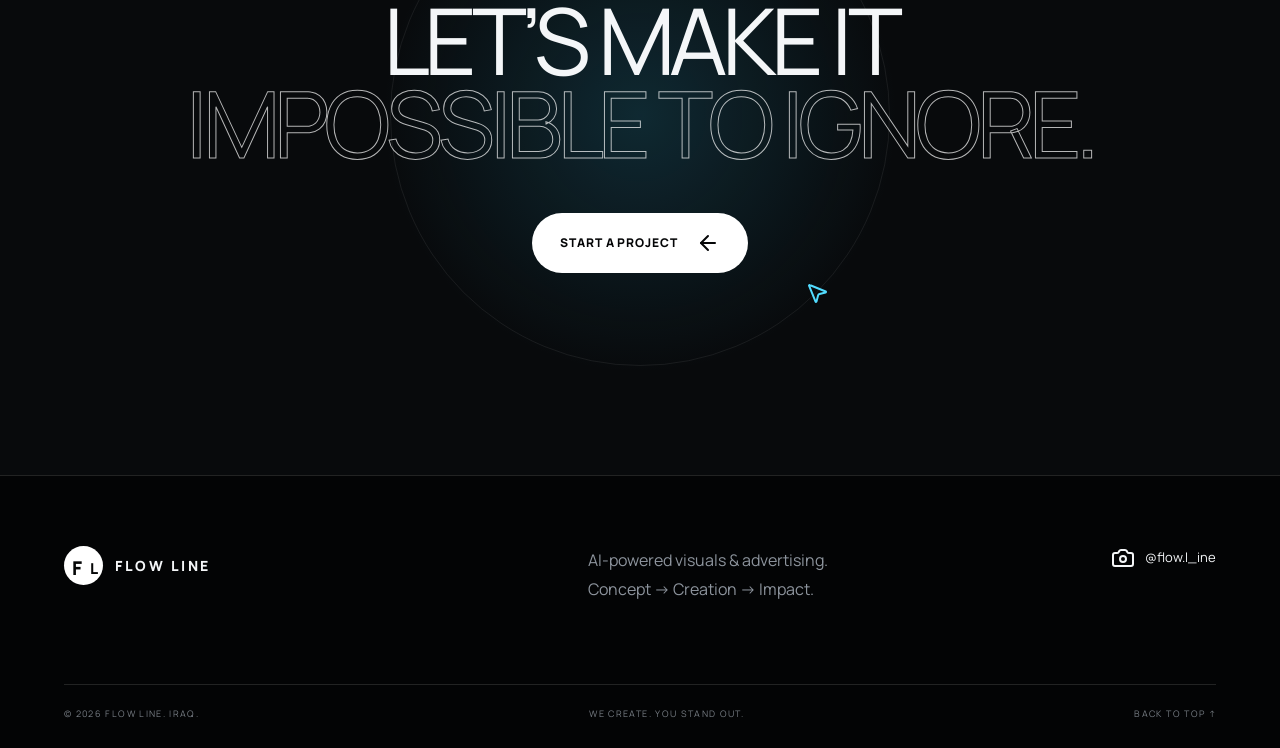
==== commit f803b555: "Publish Flow Line portfolio and BMW campaign" ====
--- a/index.html
+++ b/index.html
@@ -1,17 +1,18 @@
 <!doctype html>
-<html lang="ar" dir="rtl">
+<html lang="en" dir="ltr">
   <head>
     <meta charset="UTF-8" />
     <meta name="viewport" content="width=device-width, initial-scale=1.0" />
-    <meta name="description" content="صيدلية حياة المجد لمنتجات العناية الأصلية والتوصيل داخل العراق." />
-    <link rel="preload" as="image" href="/hayat-hero-products-mini.jpg" fetchpriority="high" />
+    <meta name="description" content="Iraq’s first AI advertising company. AI visuals, 3D campaigns and brand films." />
+    <link rel="preload" as="image" href="/flowline-hero.jpg" fetchpriority="high" />
     <link rel="icon" href="/favicon.svg" />
-    <title>صيدلية حياة المجد | متجر العناية</title>
+    <meta name="theme-color" content="#050607" />
+    <title>Flow Line | AI Advertising &amp; 3D Visuals</title>
     <style>
-      html,body{margin:0;background:#f7fbfa;font-family:Arial,sans-serif}.instant-hero{position:relative;min-height:540px;margin:32px auto;width:min(calc(100% - 64px),1216px);overflow:hidden;border-radius:32px;background:#cceff0}.instant-hero img{position:absolute;width:100%;height:100%;object-fit:cover}.instant-hero::after{content:"";position:absolute;inset:0;background:linear-gradient(90deg,rgba(222,247,246,.98),rgba(222,247,246,.18) 63%,transparent)}.instant-copy{position:relative;z-index:1;padding:160px 56px;color:#083f48;font-size:44px;font-weight:800;direction:rtl;text-align:right}.instant-copy small{display:block;margin-top:16px;font-size:18px;font-weight:400;color:#315f63}@media(max-width:640px){.instant-hero{width:100%;min-height:510px;margin:0;border-radius:0 0 28px 28px}.instant-hero::after{background:linear-gradient(180deg,rgba(222,247,246,.1),#def7f6 92%)}.instant-copy{padding:325px 20px 30px;font-size:32px}.instant-copy small{font-size:15px}}
+      html,body{margin:0;background:#050607;color:#fff;font-family:Arial,sans-serif}.instant-hero{position:relative;min-height:100vh;overflow:hidden;background:#050607}.instant-hero img{position:absolute;width:100%;height:100%;object-fit:cover}.instant-hero::after{content:"";position:absolute;inset:0;background:linear-gradient(90deg,rgba(2,3,5,.96),rgba(2,3,5,.18) 70%)}.instant-copy{position:relative;z-index:1;padding:30vh 8vw;font-size:8vw;font-weight:800;line-height:.85;letter-spacing:-.06em}.instant-copy small{display:block;max-width:520px;margin-top:35px;font-size:18px;font-weight:400;line-height:1.7;color:#bbb}@media(max-width:640px){.instant-copy{padding:50vh 20px 40px;font-size:16vw}.instant-hero::after{background:linear-gradient(180deg,transparent,#050607 85%)}.instant-copy small{font-size:14px}}
     </style>
-    <script type="module" crossorigin src="/assets/index-DFrLk6aa.js"></script>
-    <link rel="stylesheet" crossorigin href="/assets/index-CbrJIQ4e.css">
+    <script type="module" crossorigin src="/assets/index-DH-hAUag.js"></script>
+    <link rel="stylesheet" crossorigin href="/assets/index-Nq4sMLtc.css">
   </head>
-  <body><div id="root"><div class="instant-hero"><img src="/hayat-hero-products-mini.jpg" width="900" height="506" alt="منتجات صيدلية حياة المجد"><div class="instant-copy">صحتك وعنايتك أولويتنا دائمًا<small>منتجات مختارة بعناية، بجودة موثوقة وتوصيل سريع.</small></div></div></div></body>
+  <body><div id="root"><div class="instant-hero"><img src="/flowline-hero.jpg" alt="Flow Line AI advertising"><div class="instant-copy">WE CREATE.<br>YOU STAND OUT.<small>Iraq’s first AI advertising company.</small></div></div></div></body>
 </html>
--- a/assets/index-Nq4sMLtc.css
+++ b/assets/index-Nq4sMLtc.css
@@ -0,0 +1 @@
+@import "https://fonts.googleapis.com/css2?family=Manrope:wght@400;500;600;700;800&family=Noto+Kufi+Arabic:wght@400;500;600;700;800&display=swap";@layer theme{:root,:host{--font-sans:ui-sans-serif, system-ui, sans-serif, "Apple Color Emoji", "Segoe UI Emoji", "Segoe UI Symbol", "Noto Color Emoji";--font-mono:ui-monospace, SFMono-Regular, Menlo, Monaco, Consolas, "Liberation Mono", "Courier New", monospace;--spacing:.25rem;--default-transition-duration:.15s;--default-transition-timing-function:cubic-bezier(.4, 0, .2, 1);--default-font-family:var(--font-sans);--default-mono-font-family:var(--font-mono)}}@layer base{*,:after,:before,::backdrop{box-sizing:border-box;border:0 solid;margin:0;padding:0}::file-selector-button{box-sizing:border-box;border:0 solid;margin:0;padding:0}html,:host{-webkit-text-size-adjust:100%;tab-size:4;line-height:1.5;font-family:var(--default-font-family,ui-sans-serif, system-ui, sans-serif, "Apple Color Emoji", "Segoe UI Emoji", "Segoe UI Symbol", "Noto Color Emoji");font-feature-settings:var(--default-font-feature-settings,normal);font-variation-settings:var(--default-font-variation-settings,normal);-webkit-tap-highlight-color:transparent}hr{height:0;color:inherit;border-top-width:1px}abbr:where([title]){-webkit-text-decoration:underline dotted;text-decoration:underline dotted}h1,h2,h3,h4,h5,h6{font-size:inherit;font-weight:inherit}a{color:inherit;-webkit-text-decoration:inherit;-webkit-text-decoration:inherit;-webkit-text-decoration:inherit;-webkit-text-decoration:inherit;text-decoration:inherit}b,strong{font-weight:bolder}code,kbd,samp,pre{font-family:var(--default-mono-font-family,ui-monospace, SFMono-Regular, Menlo, Monaco, Consolas, "Liberation Mono", "Courier New", monospace);font-feature-settings:var(--default-mono-font-feature-settings,normal);font-variation-settings:var(--default-mono-font-variation-settings,normal);font-size:1em}small{font-size:80%}sub,sup{vertical-align:baseline;font-size:75%;line-height:0;position:relative}sub{bottom:-.25em}sup{top:-.5em}table{text-indent:0;border-color:inherit;border-collapse:collapse}:-moz-focusring{outline:auto}progress{vertical-align:baseline}summary{display:list-item}ol,ul,menu{list-style:none}img,svg,video,canvas,audio,iframe,embed,object{vertical-align:middle;display:block}img,video{max-width:100%;height:auto}button,input,select,optgroup,textarea{font:inherit;font-feature-settings:inherit;font-variation-settings:inherit;letter-spacing:inherit;color:inherit;opacity:1;background-color:#0000;border-radius:0}::file-selector-button{font:inherit;font-feature-settings:inherit;font-variation-settings:inherit;letter-spacing:inherit;color:inherit;opacity:1;background-color:#0000;border-radius:0}:where(select:is([multiple],[size])) optgroup{font-weight:bolder}:where(select:is([multiple],[size])) optgroup option{padding-inline-start:20px}::file-selector-button{margin-inline-end:4px}::placeholder{opacity:1}@supports (not ((-webkit-appearance:-apple-pay-button))) or (contain-intrinsic-size:1px){::placeholder{color:currentColor}@supports (color:color-mix(in lab, red, red)){::placeholder{color:color-mix(in oklab, currentcolor 50%, transparent)}}}textarea{resize:vertical}::-webkit-search-decoration{-webkit-appearance:none}::-webkit-date-and-time-value{min-height:1lh;text-align:inherit}::-webkit-datetime-edit{display:inline-flex}::-webkit-datetime-edit-fields-wrapper{padding:0}::-webkit-datetime-edit{padding-block:0}::-webkit-datetime-edit-year-field{padding-block:0}::-webkit-datetime-edit-month-field{padding-block:0}::-webkit-datetime-edit-day-field{padding-block:0}::-webkit-datetime-edit-hour-field{padding-block:0}::-webkit-datetime-edit-minute-field{padding-block:0}::-webkit-datetime-edit-second-field{padding-block:0}::-webkit-datetime-edit-millisecond-field{padding-block:0}::-webkit-datetime-edit-meridiem-field{padding-block:0}::-webkit-calendar-picker-indicator{line-height:1}:-moz-ui-invalid{box-shadow:none}button,input:where([type=button],[type=reset],[type=submit]){appearance:button}::file-selector-button{appearance:button}::-webkit-inner-spin-button{height:auto}::-webkit-outer-spin-button{height:auto}[hidden]:where(:not([hidden=until-found])){display:none!important}}@layer components;@layer utilities{.start{inset-inline-start:var(--spacing)}.transition{transition-property:color,background-color,border-color,outline-color,text-decoration-color,fill,stroke,--tw-gradient-from,--tw-gradient-via,--tw-gradient-to,opacity,box-shadow,transform,translate,scale,rotate,filter,-webkit-backdrop-filter,backdrop-filter,display,content-visibility,overlay,pointer-events;transition-timing-function:var(--tw-ease,var(--default-transition-timing-function));transition-duration:var(--tw-duration,var(--default-transition-duration))}}:root{--bg:#050607;--ink:#f4f6f8;--muted:#8d949d;--line:#ffffff1f;--cyan:#52dcff;--ease:cubic-bezier(.22,1,.36,1)}*{box-sizing:border-box}html{scroll-behavior:smooth;background:var(--bg)}body{background:var(--bg);color:var(--ink);-webkit-font-smoothing:antialiased;margin:0;font-family:Manrope,Noto Kufi Arabic,sans-serif}a{color:inherit;text-decoration:none}button{font:inherit;color:inherit}img,video{display:block}.site-shell{background:radial-gradient(circle at 80% 20%,#2aa9d414,transparent 28rem),var(--bg);overflow:hidden}.grain{z-index:99;pointer-events:none;opacity:.045;background-image:url("data:image/svg+xml,%3Csvg viewBox='0 0 180 180' xmlns='http://www.w3.org/2000/svg'%3E%3Cfilter id='n'%3E%3CfeTurbulence type='fractalNoise' baseFrequency='.9' numOctaves='3' stitchTiles='stitch'/%3E%3C/filter%3E%3Crect width='100%25' height='100%25' filter='url(%23n)' opacity='.7'/%3E%3C/svg%3E");position:fixed;inset:0}.scroll-line{z-index:100;transform-origin:0;background:var(--cyan);width:100%;height:2px;position:fixed;top:0;left:0}.nav-shell{z-index:50;border-bottom:1px solid #ffffff14;align-items:center;width:100%;height:92px;padding:0 4vw;display:flex;position:absolute;top:0;left:0}.brand,.footer-brand{letter-spacing:.18em;align-items:center;gap:12px;font-size:14px;font-weight:800;display:flex}.logo-mark{color:#050607;letter-spacing:-.16em;background:#fff;border-radius:50%;width:39px;height:39px;font-weight:900;display:block;position:relative}.logo-mark span{font-size:19px;position:absolute;top:8px;left:8px}.logo-mark i{font-size:15px;font-style:normal;position:absolute;bottom:5px;right:7px}.nav-links{letter-spacing:.16em;align-items:center;gap:32px;margin-left:auto;font-size:11px;font-weight:700;display:flex}.nav-links>a:not(.nav-cta){color:#c3c7cc;transition:all .3s}.nav-links>a:not(.nav-cta):hover{color:#fff}.nav-cta{color:#050607;background:#fff;border-radius:999px;align-items:center;gap:10px;padding:14px 18px;display:flex}.nav-actions{align-items:center;gap:10px;margin-left:22px;display:flex}.lang,.menu{cursor:pointer;background:0 0;border:0}.lang{letter-spacing:.1em;font-size:11px}.menu{display:none}.hero{isolation:isolate;align-items:center;min-height:100svh;display:flex;position:relative}.hero>img{z-index:-3;object-fit:cover;width:100%;height:100%;position:absolute;inset:0}.hero-shade{z-index:-2;background:linear-gradient(90deg,#020305f5,#020305c7 33%,#0203052e 68%,#02030552),linear-gradient(#02030540,#0000 56%,#050607);position:absolute;inset:0}.hero-copy{width:min(790px,90vw);margin-left:8vw;padding-top:80px}.eyebrow{letter-spacing:.17em;color:#d7dade;align-items:center;gap:10px;font-size:11px;font-weight:700;display:flex}.eyebrow i{background:var(--cyan);width:7px;height:7px;box-shadow:0 0 18px var(--cyan);border-radius:50%}h1{letter-spacing:-.075em;margin:38px 0 30px;font-size:clamp(4rem,9.6vw,10rem);font-weight:700;line-height:.78}h1 em,.section h2 em,.cta h2 em{color:#0000;-webkit-text-stroke:1px #ffffffb3;font-style:normal;font-weight:400}.hero-copy>p{color:#c5c9cf;max-width:600px;font-size:clamp(1rem,1.5vw,1.25rem);line-height:1.8}.hero-buttons{gap:12px;margin-top:38px;display:flex}.button{letter-spacing:.08em;transition:.3s var(--ease);border-radius:999px;align-items:center;gap:13px;padding:17px 24px;font-size:12px;font-weight:800;display:inline-flex}.button:hover{transform:translateY(-3px)}.button.primary{color:#030405;background:#fff}.button.ghost{-webkit-backdrop-filter:blur(12px);backdrop-filter:blur(12px);background:#ffffff0f;border:1px solid #ffffff40}.hero-index{letter-spacing:.18em;color:#a8afb7;justify-content:space-between;font-size:10px;display:flex;position:absolute;bottom:32px;left:4vw;right:4vw}.orbital{-webkit-backdrop-filter:blur(6px);backdrop-filter:blur(6px);border:1px solid #ffffff38;border-radius:50%;place-items:center;width:116px;height:116px;display:grid;position:absolute;top:25%;right:7vw}.orbital:before,.orbital:after{content:"";border:1px solid #52dcff33;border-radius:50%;position:absolute;inset:-24px}.orbital:after{opacity:.45;inset:-50px}.orbital span{font-size:30px;font-weight:800}.ticker{border-block:1px solid var(--line);background:#080a0c;padding:18px 0;overflow:hidden}.ticker>div{width:max-content;animation:24s linear infinite ticker;display:flex}.ticker span{letter-spacing:.22em;white-space:nowrap;align-items:center;gap:24px;padding-right:24px;font-size:13px;font-weight:700;display:flex}.ticker svg{width:14px;color:var(--cyan)}@keyframes ticker{to{transform:translate(-50%)}}.section{padding:130px 6vw}.section-head{grid-template-columns:1.3fr .7fr;align-items:end;gap:8vw;margin-bottom:70px;display:grid}.section-no{letter-spacing:.18em;color:var(--cyan);margin-bottom:24px;font-size:10px;font-weight:800;display:block}.section h2,.cta h2{letter-spacing:-.06em;margin:0;font-size:clamp(3rem,7.2vw,7.4rem);line-height:.9}.section-head>p,.services-intro>p{max-width:460px;color:var(--muted);margin:0 0 7px;font-size:16px;line-height:1.8}.project-grid{grid-template-columns:repeat(2,1fr);grid-auto-rows:380px;gap:16px;display:grid}.project{background:#111;border-radius:3px;position:relative;overflow:hidden}.project-tall{grid-row:span 2}.project-wide{grid-column:2}.project img,.project video{object-fit:cover;width:100%;height:100%;transition:transform 1.2s var(--ease),filter .5s}.project:hover img,.project:hover video{filter:saturate(1.15);transform:scale(1.055)}.project-overlay{background:linear-gradient(#0000 48%,#000c);flex-direction:column;justify-content:flex-end;padding:28px;display:flex;position:absolute;inset:0}.project-overlay>span{letter-spacing:.18em;color:#c7ccd1;font-size:9px}.project-overlay h3{letter-spacing:-.04em;margin:8px 0 0;font-size:clamp(1.8rem,3vw,3.6rem)}.project-overlay i{color:#050607;opacity:0;width:48px;height:48px;transition:.35s var(--ease);background:#ffffffe6;border-radius:50%;place-items:center;display:grid;position:absolute;top:24px;right:24px;transform:scale(.8)}.project:hover .project-overlay i{opacity:1;transform:scale(1)}.services{color:#090a0b;background:#f2f2f0;grid-template-columns:.85fr 1.15fr;gap:9vw;display:grid}.services .section-no{color:#197d98}.services-intro{align-self:start;position:sticky;top:120px}.services-intro h2 em{color:#0000;-webkit-text-stroke:1px #17191c}.services-intro>p{color:#676b70;margin-top:35px}.service-list{border-top:1px solid #c7c8c7}.service-list article{transition:padding .35s var(--ease);border-bottom:1px solid #c7c8c7;grid-template-columns:42px 54px 1fr 32px;align-items:start;gap:20px;padding:35px 0;display:grid}.service-list article:hover{padding-left:14px}.service-list article>span{color:#7a7e81;font-size:10px}.service-list article>svg{width:30px;height:30px}.service-list h3{letter-spacing:-.035em;margin:0 0 9px;font-size:26px}.service-list p{color:#6e7277;max-width:520px;margin:0;line-height:1.65}.service-arrow{width:22px!important}.process{text-align:center;position:relative;overflow:hidden}.process-glow{filter:blur(15px);background:radial-gradient(circle,#33c0e52e,#0000 63%);border-radius:50%;width:650px;height:650px;position:absolute;top:45%;left:50%;transform:translate(-50%,-50%)}.process h2{position:relative}.steps{border-top:1px solid var(--line);grid-template-columns:repeat(4,1fr);margin-top:100px;display:grid;position:relative}.step{border-left:1px solid var(--line);text-align:left;padding:42px 28px 0;position:relative}.step:first-child{border-left:0}.step>span{background:var(--cyan);color:#030405;border-radius:50%;place-items:center;width:28px;height:28px;font-size:9px;font-weight:800;display:grid;position:absolute;top:-14px;left:24px}.step h3{letter-spacing:.08em;font-size:18px}.step p{color:var(--muted);font-size:14px;line-height:1.7}.about{border-top:1px solid var(--line);grid-template-columns:1fr 1fr;gap:10vw;display:grid}.about-body>p{letter-spacing:-.03em;margin:0;font-size:clamp(1.35rem,2.2vw,2.25rem);line-height:1.5}.stats{border-top:1px solid var(--line);grid-template-columns:repeat(3,1fr);margin-top:70px;padding-top:28px;display:grid}.stats div{flex-direction:column;gap:10px;display:flex}.stats b{font-size:38px}.stats span{letter-spacing:.16em;color:var(--muted);font-size:9px}.cta{text-align:center;border-top:1px solid var(--line);background:radial-gradient(circle,#2484a240,#0000 35%),#080a0c;flex-direction:column;justify-content:center;align-items:center;min-height:80vh;padding:100px 5vw;display:flex;position:relative}.cta>span{letter-spacing:.2em;color:var(--cyan);font-size:10px}.cta h2{margin:25px 0 48px}.cta>a{color:#050607;letter-spacing:.08em;background:#fff;border-radius:999px;align-items:center;gap:18px;padding:18px 28px;font-size:12px;font-weight:800;transition:all .3s;display:inline-flex}.cta>a:hover{transform:scale(1.05)}.cta-orbit{border:1px solid #ffffff12;border-radius:50%;place-items:end;width:500px;height:500px;padding:60px;animation:15s linear infinite spin;display:grid;position:absolute}.cta-orbit svg{color:var(--cyan)}@keyframes spin{to{transform:rotate(360deg)}}footer{border-top:1px solid var(--line);background:#030405;padding:70px 5vw 28px}.footer-top{grid-template-columns:1fr 1fr auto;align-items:start;gap:50px;display:grid}.footer-top p{white-space:pre-line;color:var(--muted);margin:0;line-height:1.8}.footer-top>a:last-child{align-items:center;gap:10px;font-size:13px;display:flex}.footer-bottom{border-top:1px solid var(--line);letter-spacing:.15em;color:#777d84;justify-content:space-between;gap:20px;margin-top:80px;padding-top:22px;font-size:9px;display:flex}html[dir=rtl] .hero-copy{margin-left:0;margin-right:8vw}html[dir=rtl] .nav-links{margin-left:0;margin-right:auto}html[dir=rtl] .nav-actions{margin-left:0;margin-right:22px}html[dir=rtl] .service-list article:hover{padding-left:0;padding-right:14px}html[dir=rtl] .step{text-align:right;border-left:0;border-right:1px solid var(--line)}html[dir=rtl] .step:first-child{border-right:0}html[dir=rtl] .step>span{left:auto;right:24px}html[dir=rtl] .project-overlay i{left:24px;right:auto}@media (width<=800px){.nav-shell{height:74px;padding:0 20px}.nav-links{z-index:-1;opacity:0;pointer-events:none;background:#030405f7;flex-direction:column;justify-content:center;gap:28px;font-size:18px;transition:all .35s;display:flex;position:fixed;inset:0}.nav-links.open{opacity:1;pointer-events:auto}.nav-cta{margin-top:15px}.menu{display:block}.lang{z-index:2;position:relative}.hero{align-items:flex-end;min-height:830px}.hero>img{object-position:67% center}.hero-shade{background:linear-gradient(#0203051a,#02030540 38%,#020305f5 74%,#050607)}.hero-copy{padding:0 20px 120px;width:auto!important;margin:0!important}.eyebrow{font-size:9px;line-height:1.6}.hero h1{margin:25px 0;font-size:16vw;line-height:.86}.hero-copy>p{font-size:14px;line-height:1.65}.hero-buttons{flex-direction:column;align-items:flex-start}.orbital{width:72px;height:72px;top:23%;right:28px}.orbital:before{inset:-15px}.orbital:after{inset:-30px}.orbital span{font-size:20px}.hero-index{bottom:25px}.section{padding:90px 20px}.section-head{grid-template-columns:1fr;gap:28px;margin-bottom:45px}.section h2,.cta h2{font-size:15vw}.project-grid{scroll-snap-type:x mandatory;gap:12px;margin-inline:-20px;padding:0 20px 15px;display:flex;overflow-x:auto}.project{scroll-snap-align:center;min-width:83vw;height:510px}.project-wide{grid-column:auto}.project-tall{grid-row:auto}.services{grid-template-columns:1fr;gap:50px}.services-intro{position:static}.service-list article{grid-template-columns:32px 38px 1fr;padding:28px 0}.service-list .service-arrow{display:none}.service-list h3{font-size:22px}.service-list p{font-size:13px}.steps{border-top:0;grid-template-columns:1fr;margin-top:65px}.step{border-top:1px solid var(--line);padding:36px 18px 24px 28px;border-left:1px solid var(--line)!important;border-right:0!important}.step:first-child{border-left:1px solid var(--line)!important}.step>span{top:28px;left:-14px!important;right:auto!important}.about{grid-template-columns:1fr;gap:55px}.stats{gap:12px}.stats b{font-size:28px}.cta{min-height:650px}.cta-orbit{width:330px;height:330px;padding:35px}.footer-top{grid-template-columns:1fr;gap:35px}.footer-bottom{flex-direction:column;margin-top:55px}.brand>span{display:none}}@media (prefers-reduced-motion:reduce){*{scroll-behavior:auto!important;animation-duration:.01ms!important;animation-iteration-count:1!important}}
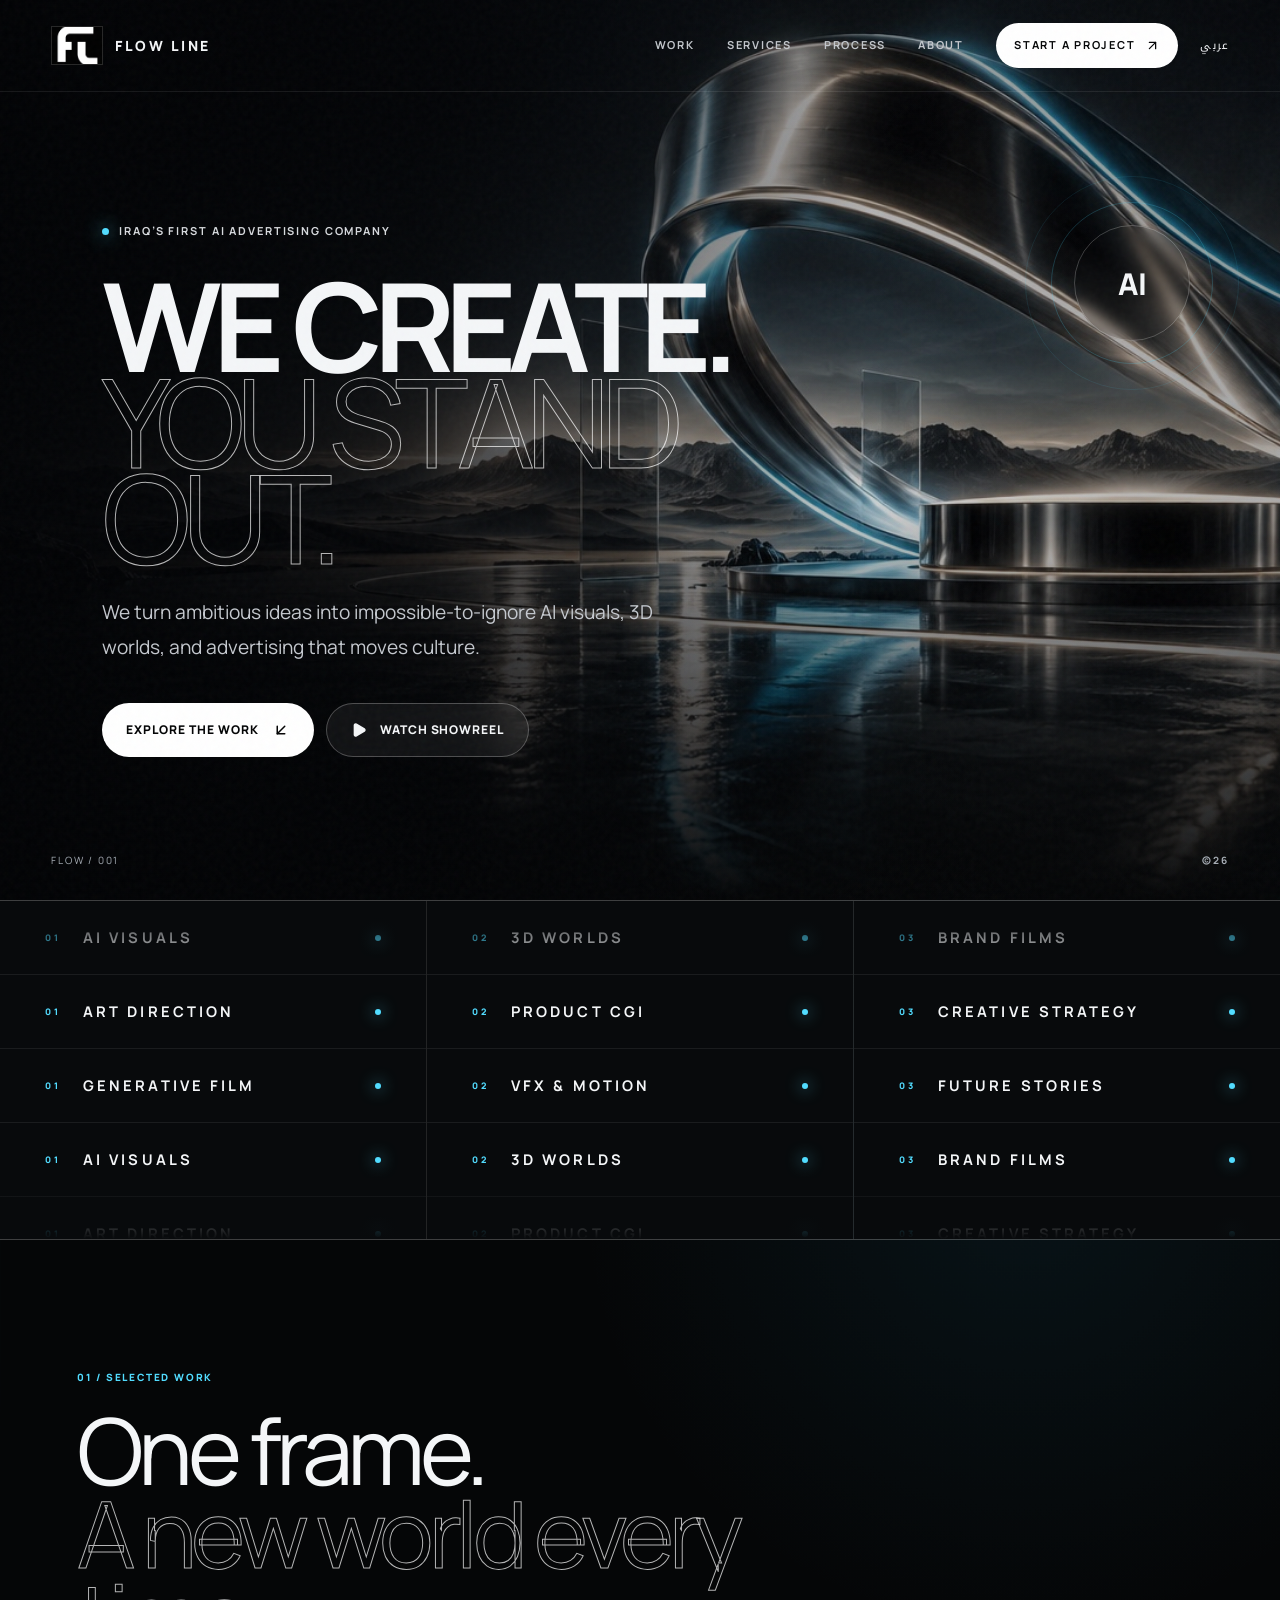
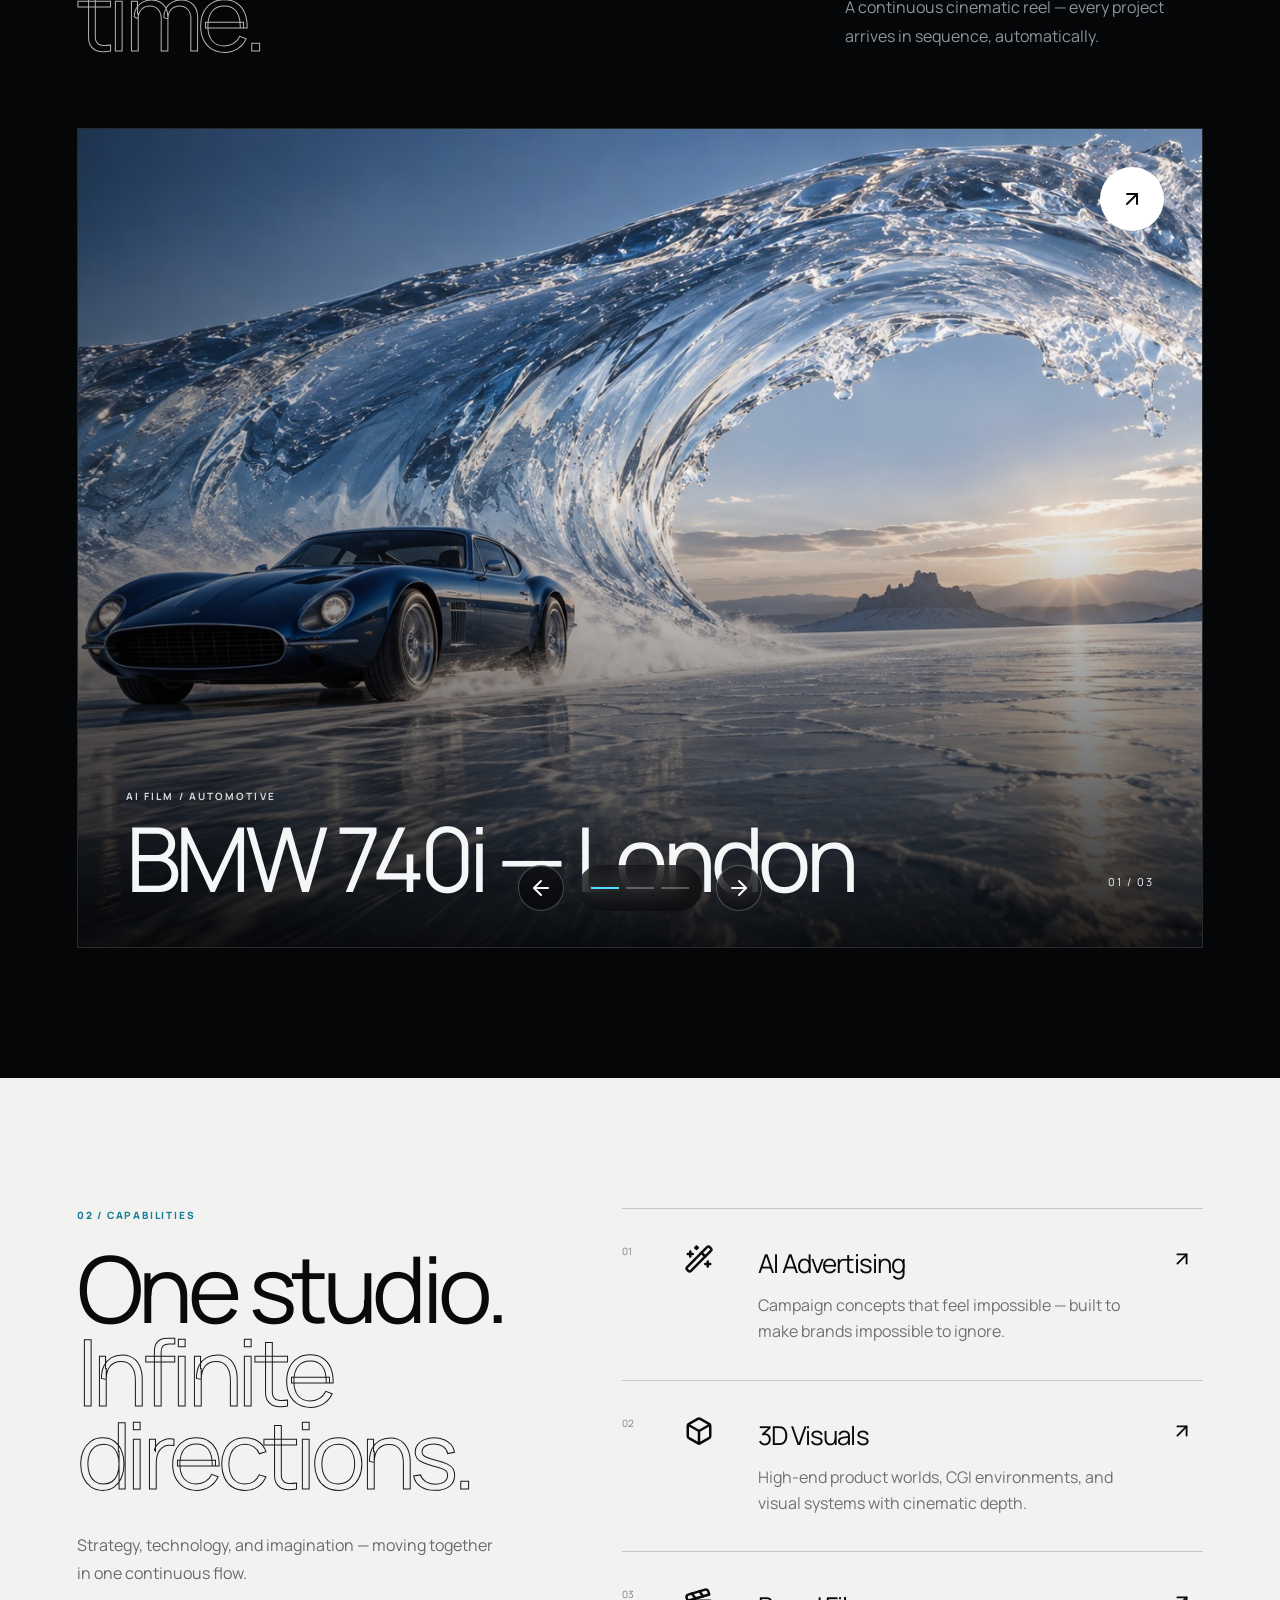
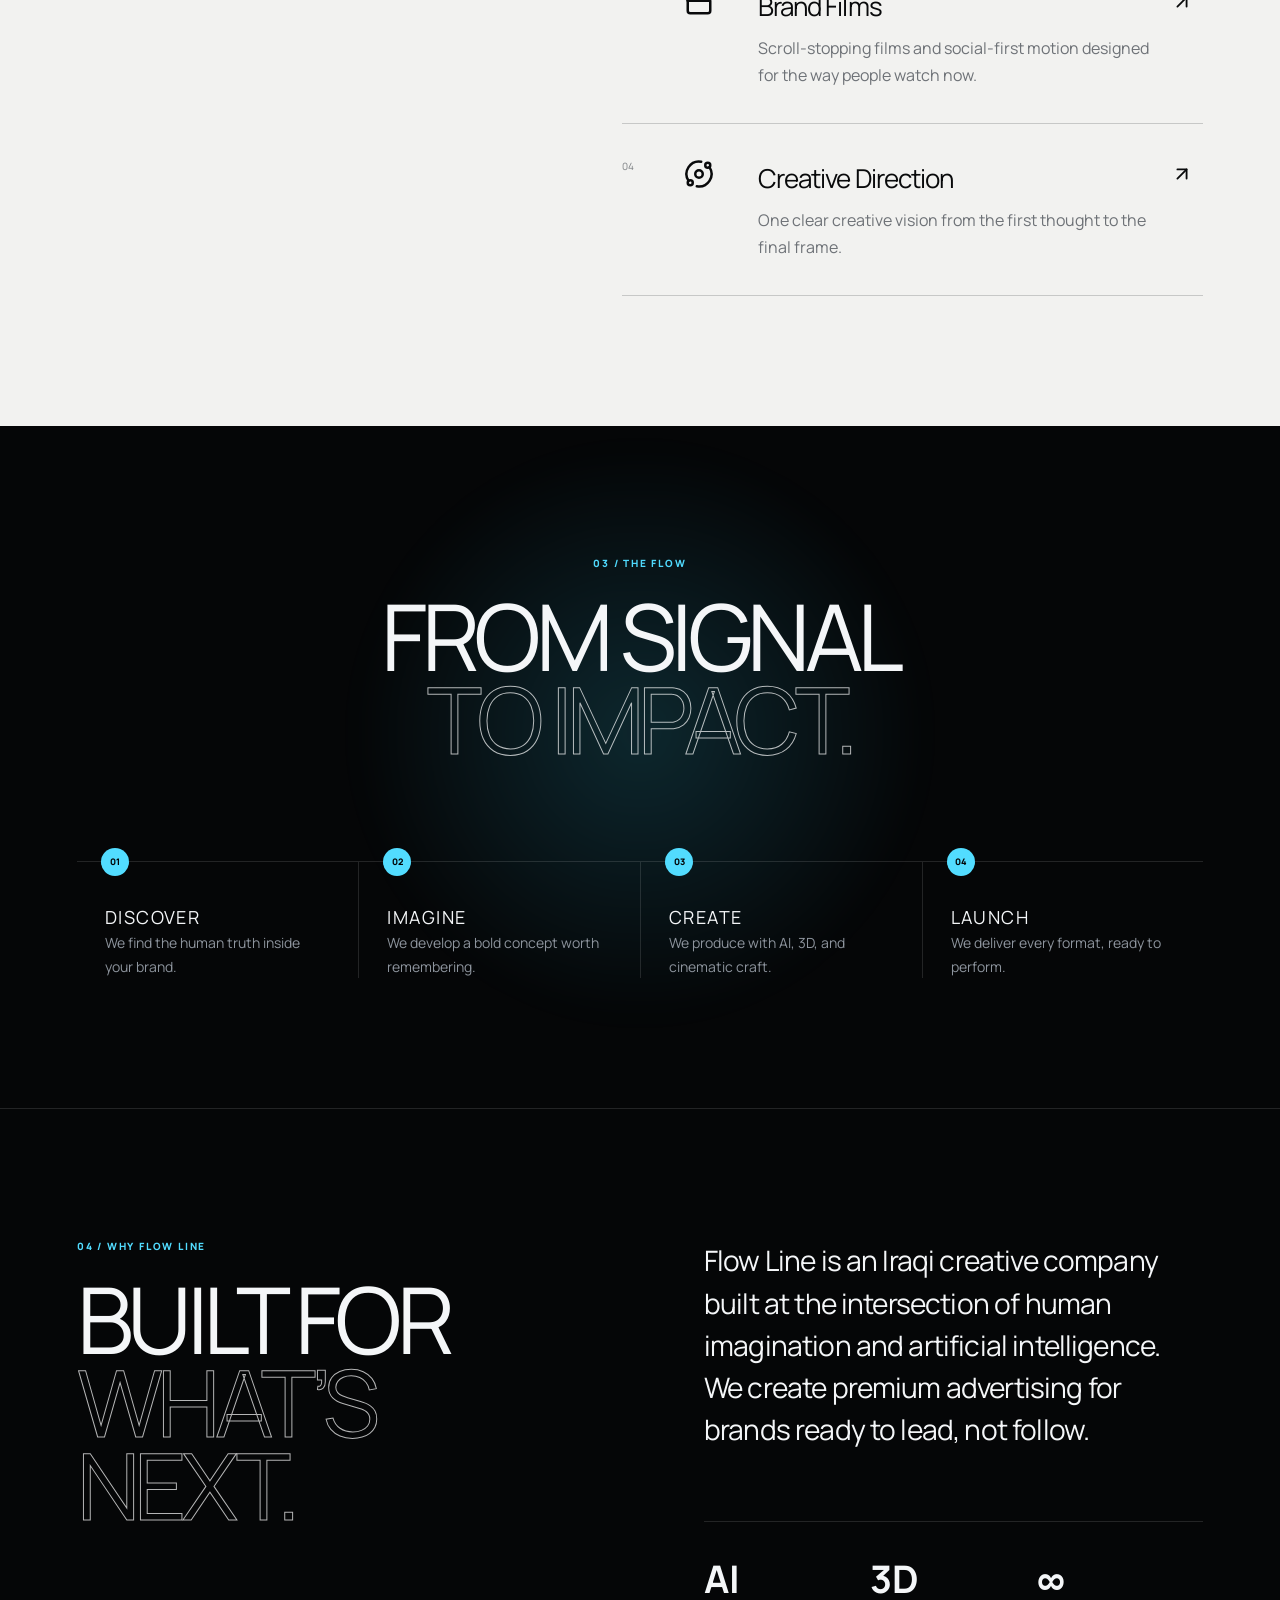
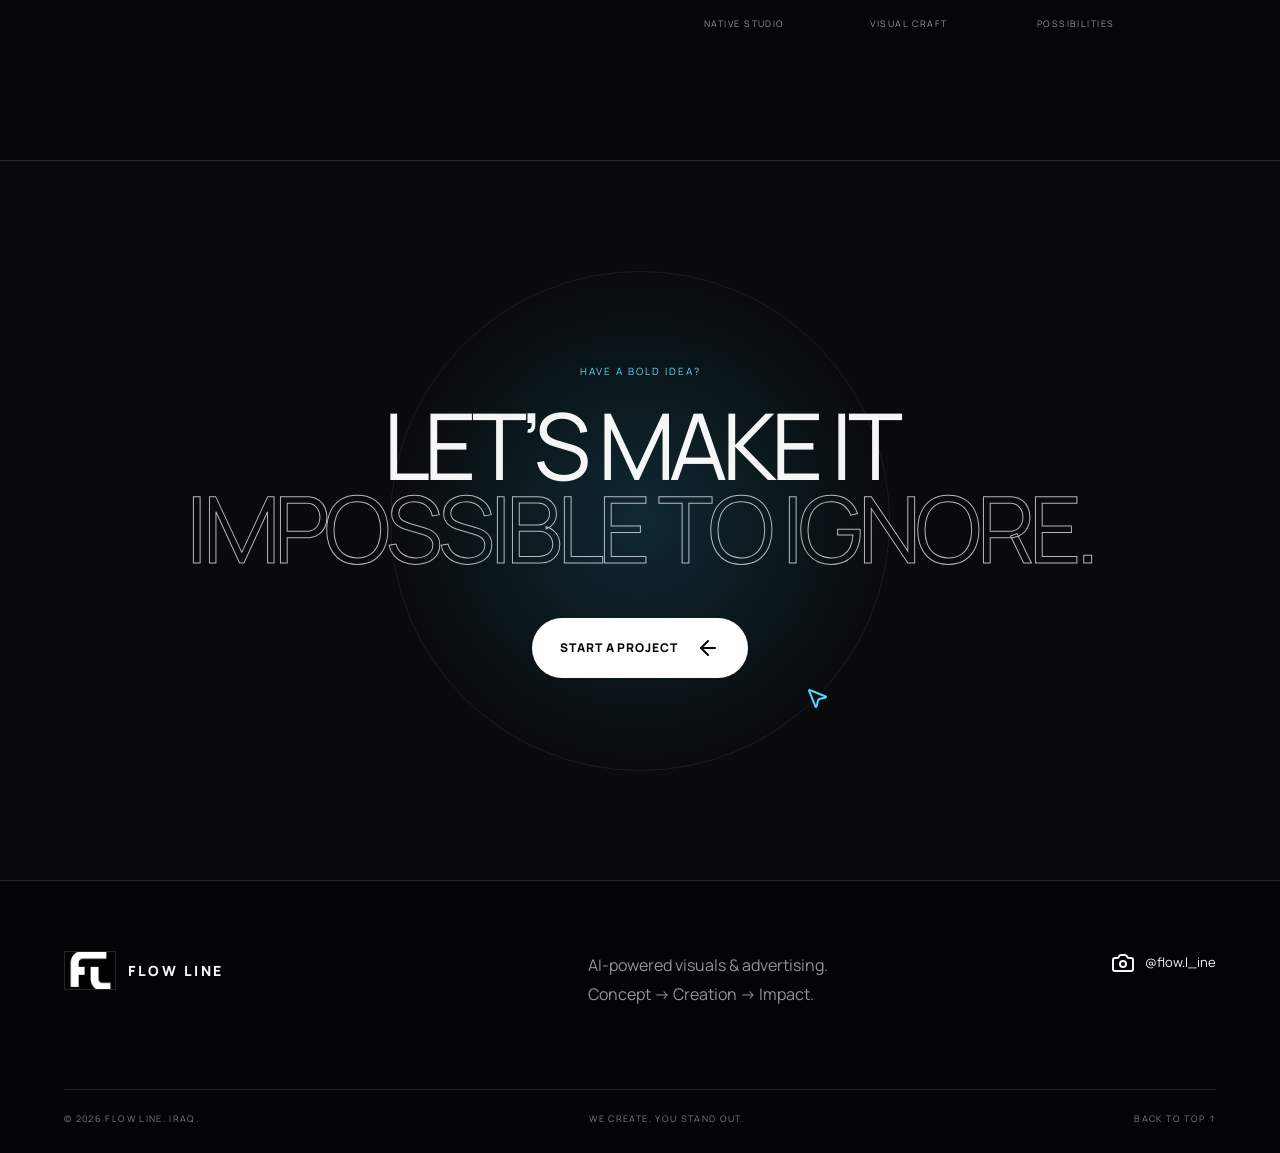
==== commit 36dc7a77: "Add vertical motion rails and cinematic reel" ====
--- a/index.html
+++ b/index.html
@@ -11,8 +11,8 @@
     <style>
       html,body{margin:0;background:#050607;color:#fff;font-family:Arial,sans-serif}.instant-hero{position:relative;min-height:100vh;overflow:hidden;background:#050607}.instant-hero img{position:absolute;width:100%;height:100%;object-fit:cover}.instant-hero::after{content:"";position:absolute;inset:0;background:linear-gradient(90deg,rgba(2,3,5,.96),rgba(2,3,5,.18) 70%)}.instant-copy{position:relative;z-index:1;padding:30vh 8vw;font-size:8vw;font-weight:800;line-height:.85;letter-spacing:-.06em}.instant-copy small{display:block;max-width:520px;margin-top:35px;font-size:18px;font-weight:400;line-height:1.7;color:#bbb}@media(max-width:640px){.instant-copy{padding:50vh 20px 40px;font-size:16vw}.instant-hero::after{background:linear-gradient(180deg,transparent,#050607 85%)}.instant-copy small{font-size:14px}}
     </style>
-    <script type="module" crossorigin src="/assets/index-DH-hAUag.js"></script>
-    <link rel="stylesheet" crossorigin href="/assets/index-Nq4sMLtc.css">
+    <script type="module" crossorigin src="/assets/index-CsxqA1qh.js"></script>
+    <link rel="stylesheet" crossorigin href="/assets/index-DTDG1b6A.css">
   </head>
   <body><div id="root"><div class="instant-hero"><img src="/flowline-hero.jpg" alt="Flow Line AI advertising"><div class="instant-copy">WE CREATE.<br>YOU STAND OUT.<small>Iraq’s first AI advertising company.</small></div></div></div></body>
 </html>
--- a/assets/index-DTDG1b6A.css
+++ b/assets/index-DTDG1b6A.css
@@ -0,0 +1 @@
+@import "https://fonts.googleapis.com/css2?family=Manrope:wght@400;500;600;700;800&family=Noto+Kufi+Arabic:wght@400;500;600;700;800&display=swap";@layer theme{:root,:host{--font-sans:ui-sans-serif, system-ui, sans-serif, "Apple Color Emoji", "Segoe UI Emoji", "Segoe UI Symbol", "Noto Color Emoji";--font-mono:ui-monospace, SFMono-Regular, Menlo, Monaco, Consolas, "Liberation Mono", "Courier New", monospace;--default-transition-duration:.15s;--default-transition-timing-function:cubic-bezier(.4, 0, .2, 1);--default-font-family:var(--font-sans);--default-mono-font-family:var(--font-mono)}}@layer base{*,:after,:before,::backdrop{box-sizing:border-box;border:0 solid;margin:0;padding:0}::file-selector-button{box-sizing:border-box;border:0 solid;margin:0;padding:0}html,:host{-webkit-text-size-adjust:100%;tab-size:4;line-height:1.5;font-family:var(--default-font-family,ui-sans-serif, system-ui, sans-serif, "Apple Color Emoji", "Segoe UI Emoji", "Segoe UI Symbol", "Noto Color Emoji");font-feature-settings:var(--default-font-feature-settings,normal);font-variation-settings:var(--default-font-variation-settings,normal);-webkit-tap-highlight-color:transparent}hr{height:0;color:inherit;border-top-width:1px}abbr:where([title]){-webkit-text-decoration:underline dotted;text-decoration:underline dotted}h1,h2,h3,h4,h5,h6{font-size:inherit;font-weight:inherit}a{color:inherit;-webkit-text-decoration:inherit;-webkit-text-decoration:inherit;-webkit-text-decoration:inherit;-webkit-text-decoration:inherit;text-decoration:inherit}b,strong{font-weight:bolder}code,kbd,samp,pre{font-family:var(--default-mono-font-family,ui-monospace, SFMono-Regular, Menlo, Monaco, Consolas, "Liberation Mono", "Courier New", monospace);font-feature-settings:var(--default-mono-font-feature-settings,normal);font-variation-settings:var(--default-mono-font-variation-settings,normal);font-size:1em}small{font-size:80%}sub,sup{vertical-align:baseline;font-size:75%;line-height:0;position:relative}sub{bottom:-.25em}sup{top:-.5em}table{text-indent:0;border-color:inherit;border-collapse:collapse}:-moz-focusring{outline:auto}progress{vertical-align:baseline}summary{display:list-item}ol,ul,menu{list-style:none}img,svg,video,canvas,audio,iframe,embed,object{vertical-align:middle;display:block}img,video{max-width:100%;height:auto}button,input,select,optgroup,textarea{font:inherit;font-feature-settings:inherit;font-variation-settings:inherit;letter-spacing:inherit;color:inherit;opacity:1;background-color:#0000;border-radius:0}::file-selector-button{font:inherit;font-feature-settings:inherit;font-variation-settings:inherit;letter-spacing:inherit;color:inherit;opacity:1;background-color:#0000;border-radius:0}:where(select:is([multiple],[size])) optgroup{font-weight:bolder}:where(select:is([multiple],[size])) optgroup option{padding-inline-start:20px}::file-selector-button{margin-inline-end:4px}::placeholder{opacity:1}@supports (not ((-webkit-appearance:-apple-pay-button))) or (contain-intrinsic-size:1px){::placeholder{color:currentColor}@supports (color:color-mix(in lab, red, red)){::placeholder{color:color-mix(in oklab, currentcolor 50%, transparent)}}}textarea{resize:vertical}::-webkit-search-decoration{-webkit-appearance:none}::-webkit-date-and-time-value{min-height:1lh;text-align:inherit}::-webkit-datetime-edit{display:inline-flex}::-webkit-datetime-edit-fields-wrapper{padding:0}::-webkit-datetime-edit{padding-block:0}::-webkit-datetime-edit-year-field{padding-block:0}::-webkit-datetime-edit-month-field{padding-block:0}::-webkit-datetime-edit-day-field{padding-block:0}::-webkit-datetime-edit-hour-field{padding-block:0}::-webkit-datetime-edit-minute-field{padding-block:0}::-webkit-datetime-edit-second-field{padding-block:0}::-webkit-datetime-edit-millisecond-field{padding-block:0}::-webkit-datetime-edit-meridiem-field{padding-block:0}::-webkit-calendar-picker-indicator{line-height:1}:-moz-ui-invalid{box-shadow:none}button,input:where([type=button],[type=reset],[type=submit]){appearance:button}::file-selector-button{appearance:button}::-webkit-inner-spin-button{height:auto}::-webkit-outer-spin-button{height:auto}[hidden]:where(:not([hidden=until-found])){display:none!important}}@layer components;@layer utilities{.transition{transition-property:color,background-color,border-color,outline-color,text-decoration-color,fill,stroke,--tw-gradient-from,--tw-gradient-via,--tw-gradient-to,opacity,box-shadow,transform,translate,scale,rotate,filter,-webkit-backdrop-filter,backdrop-filter,display,content-visibility,overlay,pointer-events;transition-timing-function:var(--tw-ease,var(--default-transition-timing-function));transition-duration:var(--tw-duration,var(--default-transition-duration))}}:root{--bg:#050607;--ink:#f4f6f8;--muted:#8d949d;--line:#ffffff1f;--cyan:#52dcff;--ease:cubic-bezier(.22,1,.36,1)}*{box-sizing:border-box}html{scroll-behavior:smooth;background:var(--bg)}body{background:var(--bg);color:var(--ink);-webkit-font-smoothing:antialiased;margin:0;font-family:Manrope,Noto Kufi Arabic,sans-serif}a{color:inherit;text-decoration:none}button{font:inherit;color:inherit}img,video{display:block}.site-shell{background:radial-gradient(circle at 80% 20%,#2aa9d414,transparent 28rem),var(--bg);overflow:hidden}.grain{z-index:99;pointer-events:none;opacity:.045;background-image:url("data:image/svg+xml,%3Csvg viewBox='0 0 180 180' xmlns='http://www.w3.org/2000/svg'%3E%3Cfilter id='n'%3E%3CfeTurbulence type='fractalNoise' baseFrequency='.9' numOctaves='3' stitchTiles='stitch'/%3E%3C/filter%3E%3Crect width='100%25' height='100%25' filter='url(%23n)' opacity='.7'/%3E%3C/svg%3E");position:fixed;inset:0}.scroll-line{z-index:100;transform-origin:0;background:var(--cyan);width:100%;height:2px;position:fixed;top:0;left:0}.nav-shell{z-index:50;border-bottom:1px solid #ffffff14;align-items:center;width:100%;height:92px;padding:0 4vw;display:flex;position:absolute;top:0;left:0}.brand,.footer-brand{letter-spacing:.18em;align-items:center;gap:12px;font-size:14px;font-weight:800;display:flex}.logo-mark{color:#050607;letter-spacing:-.16em;background:#fff;border-radius:50%;width:39px;height:39px;font-weight:900;display:block;position:relative}.logo-mark span{font-size:19px;position:absolute;top:8px;left:8px}.logo-mark i{font-size:15px;font-style:normal;position:absolute;bottom:5px;right:7px}.nav-links{letter-spacing:.16em;align-items:center;gap:32px;margin-left:auto;font-size:11px;font-weight:700;display:flex}.nav-links>a:not(.nav-cta){color:#c3c7cc;transition:all .3s}.nav-links>a:not(.nav-cta):hover{color:#fff}.nav-cta{color:#050607;background:#fff;border-radius:999px;align-items:center;gap:10px;padding:14px 18px;display:flex}.nav-actions{align-items:center;gap:10px;margin-left:22px;display:flex}.lang,.menu{cursor:pointer;background:0 0;border:0}.lang{letter-spacing:.1em;font-size:11px}.menu{display:none}.hero{isolation:isolate;align-items:center;min-height:100svh;display:flex;position:relative}.hero>img{z-index:-3;object-fit:cover;width:100%;height:100%;position:absolute;inset:0}.hero-shade{z-index:-2;background:linear-gradient(90deg,#020305f5,#020305c7 33%,#0203052e 68%,#02030552),linear-gradient(#02030540,#0000 56%,#050607);position:absolute;inset:0}.hero-copy{width:min(790px,90vw);margin-left:8vw;padding-top:80px}.eyebrow{letter-spacing:.17em;color:#d7dade;align-items:center;gap:10px;font-size:11px;font-weight:700;display:flex}.eyebrow i{background:var(--cyan);width:7px;height:7px;box-shadow:0 0 18px var(--cyan);border-radius:50%}h1{letter-spacing:-.075em;margin:38px 0 30px;font-size:clamp(4rem,9.6vw,10rem);font-weight:700;line-height:.78}h1 em,.section h2 em,.cta h2 em{color:#0000;-webkit-text-stroke:1px #ffffffb3;font-style:normal;font-weight:400}.hero-copy>p{color:#c5c9cf;max-width:600px;font-size:clamp(1rem,1.5vw,1.25rem);line-height:1.8}.hero-buttons{gap:12px;margin-top:38px;display:flex}.button{letter-spacing:.08em;transition:.3s var(--ease);border-radius:999px;align-items:center;gap:13px;padding:17px 24px;font-size:12px;font-weight:800;display:inline-flex}.button:hover{transform:translateY(-3px)}.button.primary{color:#030405;background:#fff}.button.ghost{-webkit-backdrop-filter:blur(12px);backdrop-filter:blur(12px);background:#ffffff0f;border:1px solid #ffffff40}.hero-index{letter-spacing:.18em;color:#a8afb7;justify-content:space-between;font-size:10px;display:flex;position:absolute;bottom:32px;left:4vw;right:4vw}.orbital{-webkit-backdrop-filter:blur(6px);backdrop-filter:blur(6px);border:1px solid #ffffff38;border-radius:50%;place-items:center;width:116px;height:116px;display:grid;position:absolute;top:25%;right:7vw}.orbital:before,.orbital:after{content:"";border:1px solid #52dcff33;border-radius:50%;position:absolute;inset:-24px}.orbital:after{opacity:.45;inset:-50px}.orbital span{font-size:30px;font-weight:800}.ticker{border-block:1px solid var(--line);background:#080a0c;padding:18px 0;overflow:hidden}.ticker>div{width:max-content;animation:24s linear infinite ticker;display:flex}.ticker span{letter-spacing:.22em;white-space:nowrap;align-items:center;gap:24px;padding-right:24px;font-size:13px;font-weight:700;display:flex}.ticker svg{width:14px;color:var(--cyan)}@keyframes ticker{to{transform:translate(-50%)}}.section{padding:130px 6vw}.section-head{grid-template-columns:1.3fr .7fr;align-items:end;gap:8vw;margin-bottom:70px;display:grid}.section-no{letter-spacing:.18em;color:var(--cyan);margin-bottom:24px;font-size:10px;font-weight:800;display:block}.section h2,.cta h2{letter-spacing:-.06em;margin:0;font-size:clamp(3rem,7.2vw,7.4rem);line-height:.9}.section-head>p,.services-intro>p{max-width:460px;color:var(--muted);margin:0 0 7px;font-size:16px;line-height:1.8}.project-grid{grid-template-columns:repeat(2,1fr);grid-auto-rows:380px;gap:16px;display:grid}.project{background:#111;border-radius:3px;position:relative;overflow:hidden}.project-tall{grid-row:span 2}.project-wide{grid-column:2}.project img,.project video{object-fit:cover;width:100%;height:100%;transition:transform 1.2s var(--ease),filter .5s}.project:hover img,.project:hover video{filter:saturate(1.15);transform:scale(1.055)}.project-overlay{background:linear-gradient(#0000 48%,#000c);flex-direction:column;justify-content:flex-end;padding:28px;display:flex;position:absolute;inset:0}.project-overlay>span{letter-spacing:.18em;color:#c7ccd1;font-size:9px}.project-overlay h3{letter-spacing:-.04em;margin:8px 0 0;font-size:clamp(1.8rem,3vw,3.6rem)}.project-overlay i{color:#050607;opacity:0;width:48px;height:48px;transition:.35s var(--ease);background:#ffffffe6;border-radius:50%;place-items:center;display:grid;position:absolute;top:24px;right:24px;transform:scale(.8)}.project:hover .project-overlay i{opacity:1;transform:scale(1)}.services{color:#090a0b;background:#f2f2f0;grid-template-columns:.85fr 1.15fr;gap:9vw;display:grid}.services .section-no{color:#197d98}.services-intro{align-self:start;position:sticky;top:120px}.services-intro h2 em{color:#0000;-webkit-text-stroke:1px #17191c}.services-intro>p{color:#676b70;margin-top:35px}.service-list{border-top:1px solid #c7c8c7}.service-list article{transition:padding .35s var(--ease);border-bottom:1px solid #c7c8c7;grid-template-columns:42px 54px 1fr 32px;align-items:start;gap:20px;padding:35px 0;display:grid}.service-list article:hover{padding-left:14px}.service-list article>span{color:#7a7e81;font-size:10px}.service-list article>svg{width:30px;height:30px}.service-list h3{letter-spacing:-.035em;margin:0 0 9px;font-size:26px}.service-list p{color:#6e7277;max-width:520px;margin:0;line-height:1.65}.service-arrow{width:22px!important}.process{text-align:center;position:relative;overflow:hidden}.process-glow{filter:blur(15px);background:radial-gradient(circle,#33c0e52e,#0000 63%);border-radius:50%;width:650px;height:650px;position:absolute;top:45%;left:50%;transform:translate(-50%,-50%)}.process h2{position:relative}.steps{border-top:1px solid var(--line);grid-template-columns:repeat(4,1fr);margin-top:100px;display:grid;position:relative}.step{border-left:1px solid var(--line);text-align:left;padding:42px 28px 0;position:relative}.step:first-child{border-left:0}.step>span{background:var(--cyan);color:#030405;border-radius:50%;place-items:center;width:28px;height:28px;font-size:9px;font-weight:800;display:grid;position:absolute;top:-14px;left:24px}.step h3{letter-spacing:.08em;font-size:18px}.step p{color:var(--muted);font-size:14px;line-height:1.7}.about{border-top:1px solid var(--line);grid-template-columns:1fr 1fr;gap:10vw;display:grid}.about-body>p{letter-spacing:-.03em;margin:0;font-size:clamp(1.35rem,2.2vw,2.25rem);line-height:1.5}.stats{border-top:1px solid var(--line);grid-template-columns:repeat(3,1fr);margin-top:70px;padding-top:28px;display:grid}.stats div{flex-direction:column;gap:10px;display:flex}.stats b{font-size:38px}.stats span{letter-spacing:.16em;color:var(--muted);font-size:9px}.cta{text-align:center;border-top:1px solid var(--line);background:radial-gradient(circle,#2484a240,#0000 35%),#080a0c;flex-direction:column;justify-content:center;align-items:center;min-height:80vh;padding:100px 5vw;display:flex;position:relative}.cta>span{letter-spacing:.2em;color:var(--cyan);font-size:10px}.cta h2{margin:25px 0 48px}.cta>a{color:#050607;letter-spacing:.08em;background:#fff;border-radius:999px;align-items:center;gap:18px;padding:18px 28px;font-size:12px;font-weight:800;transition:all .3s;display:inline-flex}.cta>a:hover{transform:scale(1.05)}.cta-orbit{border:1px solid #ffffff12;border-radius:50%;place-items:end;width:500px;height:500px;padding:60px;animation:15s linear infinite spin;display:grid;position:absolute}.cta-orbit svg{color:var(--cyan)}@keyframes spin{to{transform:rotate(360deg)}}footer{border-top:1px solid var(--line);background:#030405;padding:70px 5vw 28px}.footer-top{grid-template-columns:1fr 1fr auto;align-items:start;gap:50px;display:grid}.footer-top p{white-space:pre-line;color:var(--muted);margin:0;line-height:1.8}.footer-top>a:last-child{align-items:center;gap:10px;font-size:13px;display:flex}.footer-bottom{border-top:1px solid var(--line);letter-spacing:.15em;color:#777d84;justify-content:space-between;gap:20px;margin-top:80px;padding-top:22px;font-size:9px;display:flex}html[dir=rtl] .hero-copy{margin-left:0;margin-right:8vw}html[dir=rtl] .nav-links{margin-left:0;margin-right:auto}html[dir=rtl] .nav-actions{margin-left:0;margin-right:22px}html[dir=rtl] .service-list article:hover{padding-left:0;padding-right:14px}html[dir=rtl] .step{text-align:right;border-left:0;border-right:1px solid var(--line)}html[dir=rtl] .step:first-child{border-right:0}html[dir=rtl] .step>span{left:auto;right:24px}html[dir=rtl] .project-overlay i{left:24px;right:auto}@media (width<=800px){.nav-shell{height:74px;padding:0 20px}.nav-links{z-index:-1;opacity:0;pointer-events:none;background:#030405f7;flex-direction:column;justify-content:center;gap:28px;font-size:18px;transition:all .35s;display:flex;position:fixed;inset:0}.nav-links.open{opacity:1;pointer-events:auto}.nav-cta{margin-top:15px}.menu{display:block}.lang{z-index:2;position:relative}.hero{align-items:flex-end;min-height:830px}.hero>img{object-position:67% center}.hero-shade{background:linear-gradient(#0203051a,#02030540 38%,#020305f5 74%,#050607)}.hero-copy{padding:0 20px 120px;width:auto!important;margin:0!important}.eyebrow{font-size:9px;line-height:1.6}.hero h1{margin:25px 0;font-size:16vw;line-height:.86}.hero-copy>p{font-size:14px;line-height:1.65}.hero-buttons{flex-direction:column;align-items:flex-start}.orbital{width:72px;height:72px;top:23%;right:28px}.orbital:before{inset:-15px}.orbital:after{inset:-30px}.orbital span{font-size:20px}.hero-index{bottom:25px}.section{padding:90px 20px}.section-head{grid-template-columns:1fr;gap:28px;margin-bottom:45px}.section h2,.cta h2{font-size:15vw}.project-grid{scroll-snap-type:x mandatory;gap:12px;margin-inline:-20px;padding:0 20px 15px;display:flex;overflow-x:auto}.project{scroll-snap-align:center;min-width:83vw;height:510px}.project-wide{grid-column:auto}.project-tall{grid-row:auto}.services{grid-template-columns:1fr;gap:50px}.services-intro{position:static}.service-list article{grid-template-columns:32px 38px 1fr;padding:28px 0}.service-list .service-arrow{display:none}.service-list h3{font-size:22px}.service-list p{font-size:13px}.steps{border-top:0;grid-template-columns:1fr;margin-top:65px}.step{border-top:1px solid var(--line);padding:36px 18px 24px 28px;border-left:1px solid var(--line)!important;border-right:0!important}.step:first-child{border-left:1px solid var(--line)!important}.step>span{top:28px;left:-14px!important;right:auto!important}.about{grid-template-columns:1fr;gap:55px}.stats{gap:12px}.stats b{font-size:28px}.cta{min-height:650px}.cta-orbit{width:330px;height:330px;padding:35px}.footer-top{grid-template-columns:1fr;gap:35px}.footer-bottom{flex-direction:column;margin-top:55px}.brand>span{display:none}}@media (prefers-reduced-motion:reduce){*{scroll-behavior:auto!important;animation-duration:.01ms!important;animation-iteration-count:1!important}}.logo-mark{color:#0000;background:#000;border:1px solid #ffffff26;border-radius:0;width:52px;height:39px;display:block;position:relative;overflow:hidden}.logo-mark img{object-fit:cover;width:100%;height:100%;transform:scale(3.2)}.vertical-tickers{border-block:1px solid var(--line);background:var(--line);grid-template-columns:repeat(3,1fr);gap:1px;height:340px;display:grid;overflow:hidden}.vertical-rail{background:#080a0c;position:relative;overflow:hidden}.vertical-rail:after{content:"";pointer-events:none;background:linear-gradient(#080a0c,#0000 22% 78%,#080a0c);position:absolute;inset:0}.vertical-rail>div{flex-direction:column;animation:24s linear infinite vertical-flow;display:flex}.vertical-rail.rail-2>div{animation-duration:30s;animation-direction:reverse}.vertical-rail.rail-3>div{animation-duration:20s}.vertical-rail span{letter-spacing:.21em;white-space:nowrap;border-bottom:1px solid #ffffff13;flex:none;align-items:center;gap:22px;height:74px;padding:0 3.5vw;font-size:clamp(.7rem,1.15vw,1rem);font-weight:700;display:flex}.vertical-rail span b{color:var(--cyan);font-size:9px}.vertical-rail span i{background:var(--cyan);width:6px;height:6px;box-shadow:0 0 16px var(--cyan);border-radius:50%;margin-left:auto}@keyframes vertical-flow{to{transform:translateY(-50%)}}.project-stage{border:1px solid var(--line);background:#0b0d0f;height:min(72vw,820px);min-height:560px;position:relative;overflow:hidden}.project-feature{display:block;position:absolute;inset:0;overflow:hidden}.project-feature>img,.project-feature>video{object-fit:cover;width:100%;height:100%}.feature-shade{background:linear-gradient(#00000008 45%,#000000e0),linear-gradient(90deg,#00000059,#0000 55%);position:absolute;inset:0}.feature-meta{position:absolute;bottom:48px;left:48px;right:48px}.feature-meta>span{letter-spacing:.21em;color:#d3d8dc;font-size:10px;font-weight:700}.feature-meta h3{letter-spacing:-.06em;margin:12px 0 0;font-size:clamp(2.8rem,7vw,7rem);line-height:.9}.feature-meta p{letter-spacing:.18em;margin:0;font-size:11px;position:absolute;bottom:8px;right:0}.feature-open{color:#050607;width:64px;height:64px;transition:.35s var(--ease);background:#fff;border-radius:50%;place-items:center;display:grid;position:absolute;top:38px;right:38px}.project-feature:hover .feature-open{transform:rotate(45deg)scale(1.06)}.stage-controls{z-index:4;align-items:center;gap:14px;display:flex;position:absolute;bottom:36px;left:50%;transform:translate(-50%)}.stage-controls>button{-webkit-backdrop-filter:blur(12px);backdrop-filter:blur(12px);cursor:pointer;background:#0506079e;border:1px solid #ffffff40;border-radius:50%;place-items:center;width:46px;height:46px;display:grid}.stage-dots{-webkit-backdrop-filter:blur(12px);backdrop-filter:blur(12px);background:#0506079e;border-radius:999px;align-items:center;gap:7px;padding:9px 13px;display:flex}.stage-dots button{cursor:pointer;background:0 0;border:0;width:28px;height:28px;padding:0}.stage-dots span{transform-origin:0;background:#ffffff47;width:100%;height:2px;display:block}.stage-dots button.active span{background:var(--cyan);animation:6.5s linear project-progress}@keyframes project-progress{0%{transform:scaleX(0)}to{transform:scaleX(1)}}html[dir=rtl] .feature-meta p{left:0;right:auto}html[dir=rtl] .feature-open{left:38px;right:auto}html[dir=rtl] .vertical-rail span i{margin-left:0;margin-right:auto}@media (width<=800px){.logo-mark{width:45px;height:34px}.vertical-tickers{height:220px}.vertical-rail span{letter-spacing:.11em;gap:8px;height:54px;padding:0 13px;font-size:8px}.vertical-rail span b{display:none}.vertical-rail span i{width:4px;height:4px}.project-stage{border-inline:0;height:76svh;min-height:570px;margin-inline:-20px}.feature-meta{bottom:96px;left:22px;right:22px}.feature-meta h3{font-size:13vw}.feature-meta p{margin-top:12px;position:static}.feature-open{width:50px;height:50px;top:18px;right:18px}.stage-controls{bottom:24px}html[dir=rtl] .feature-open{left:18px;right:auto}}@media (prefers-reduced-motion:reduce){.vertical-rail>div,.stage-dots button.active span{animation:none!important}}
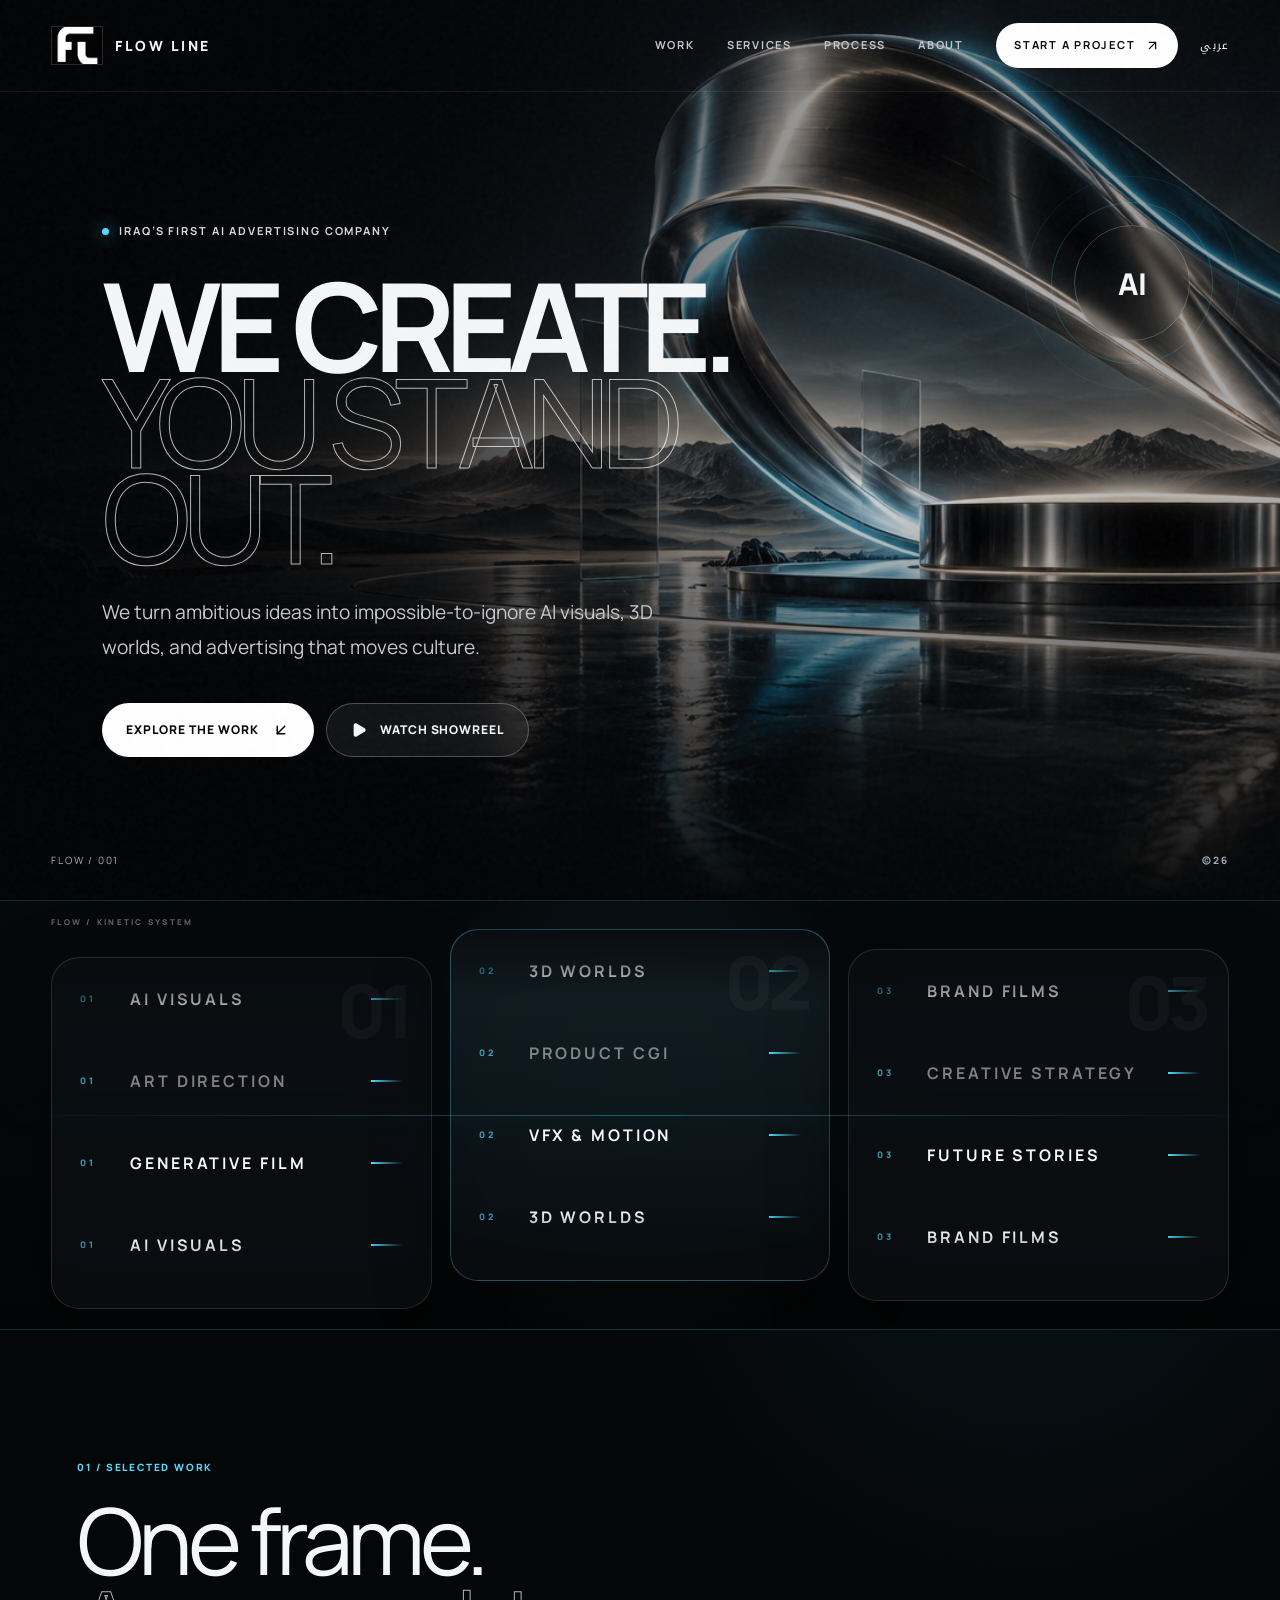
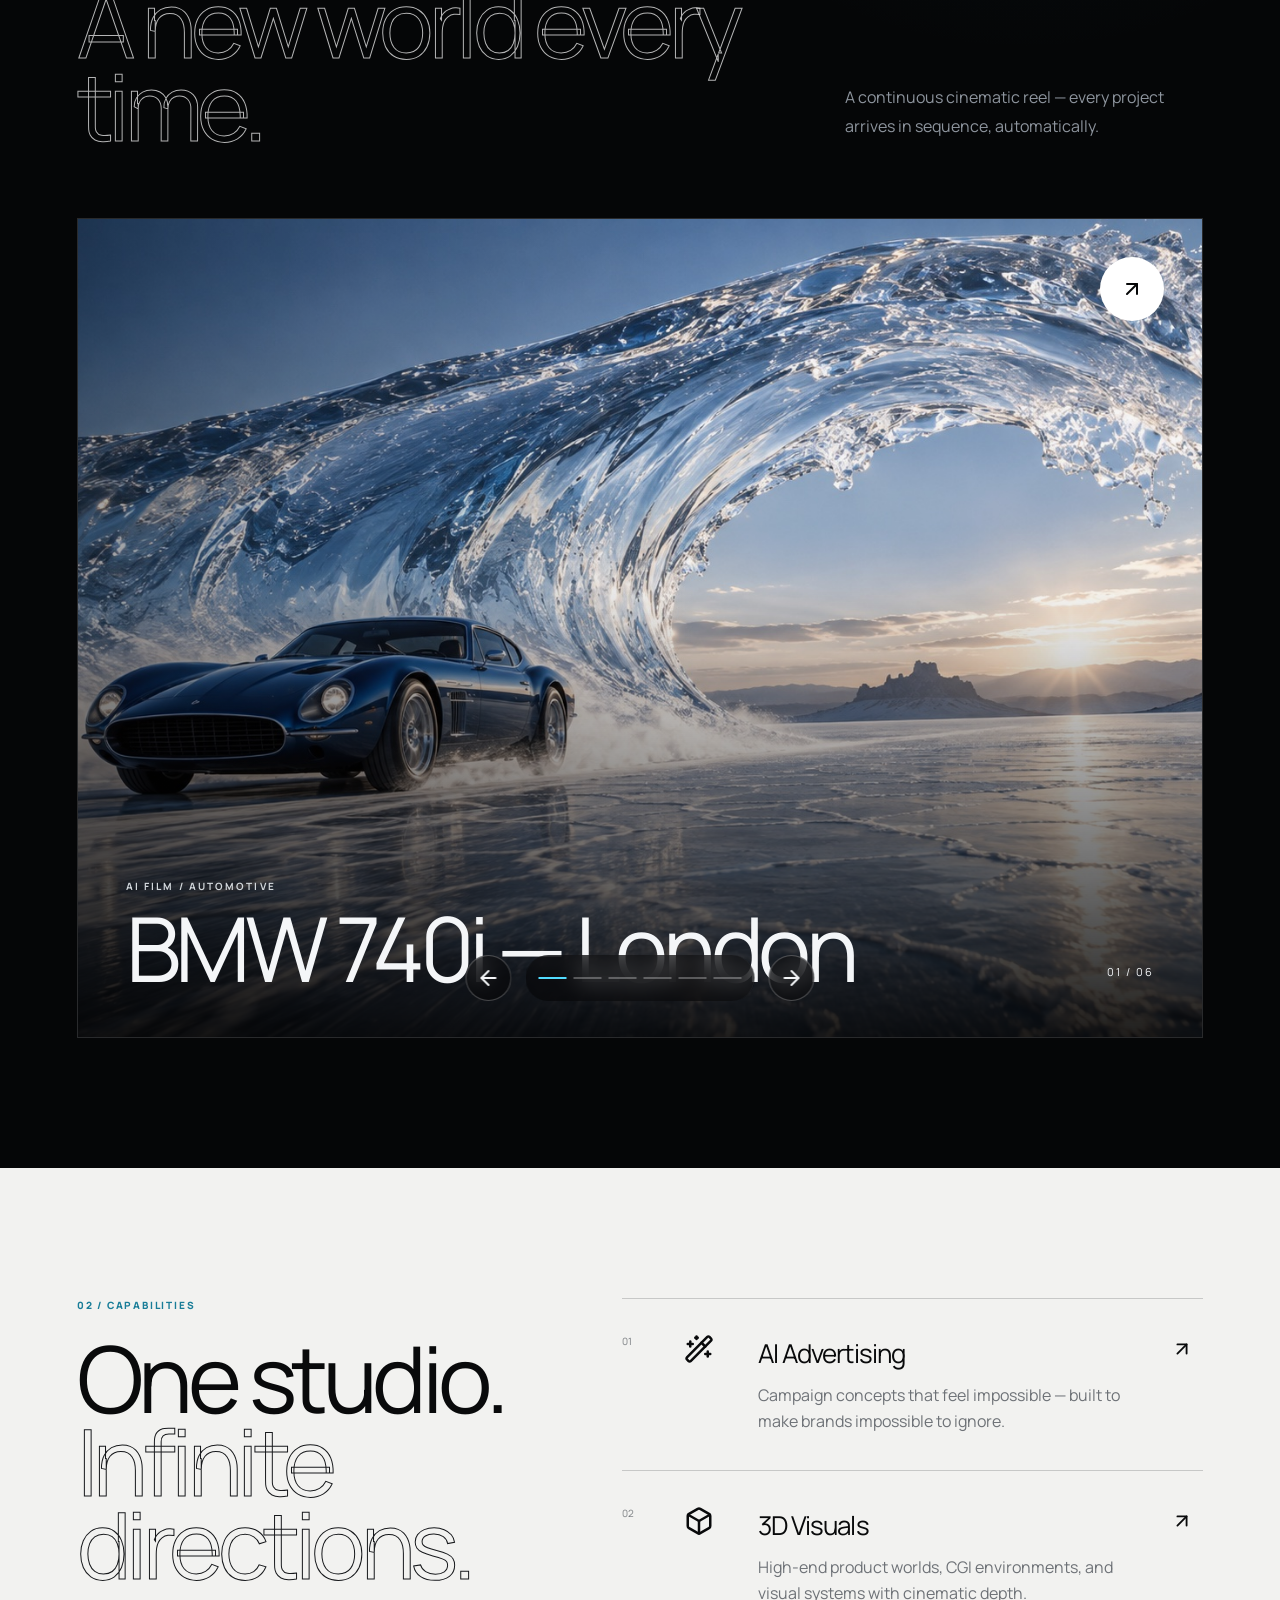
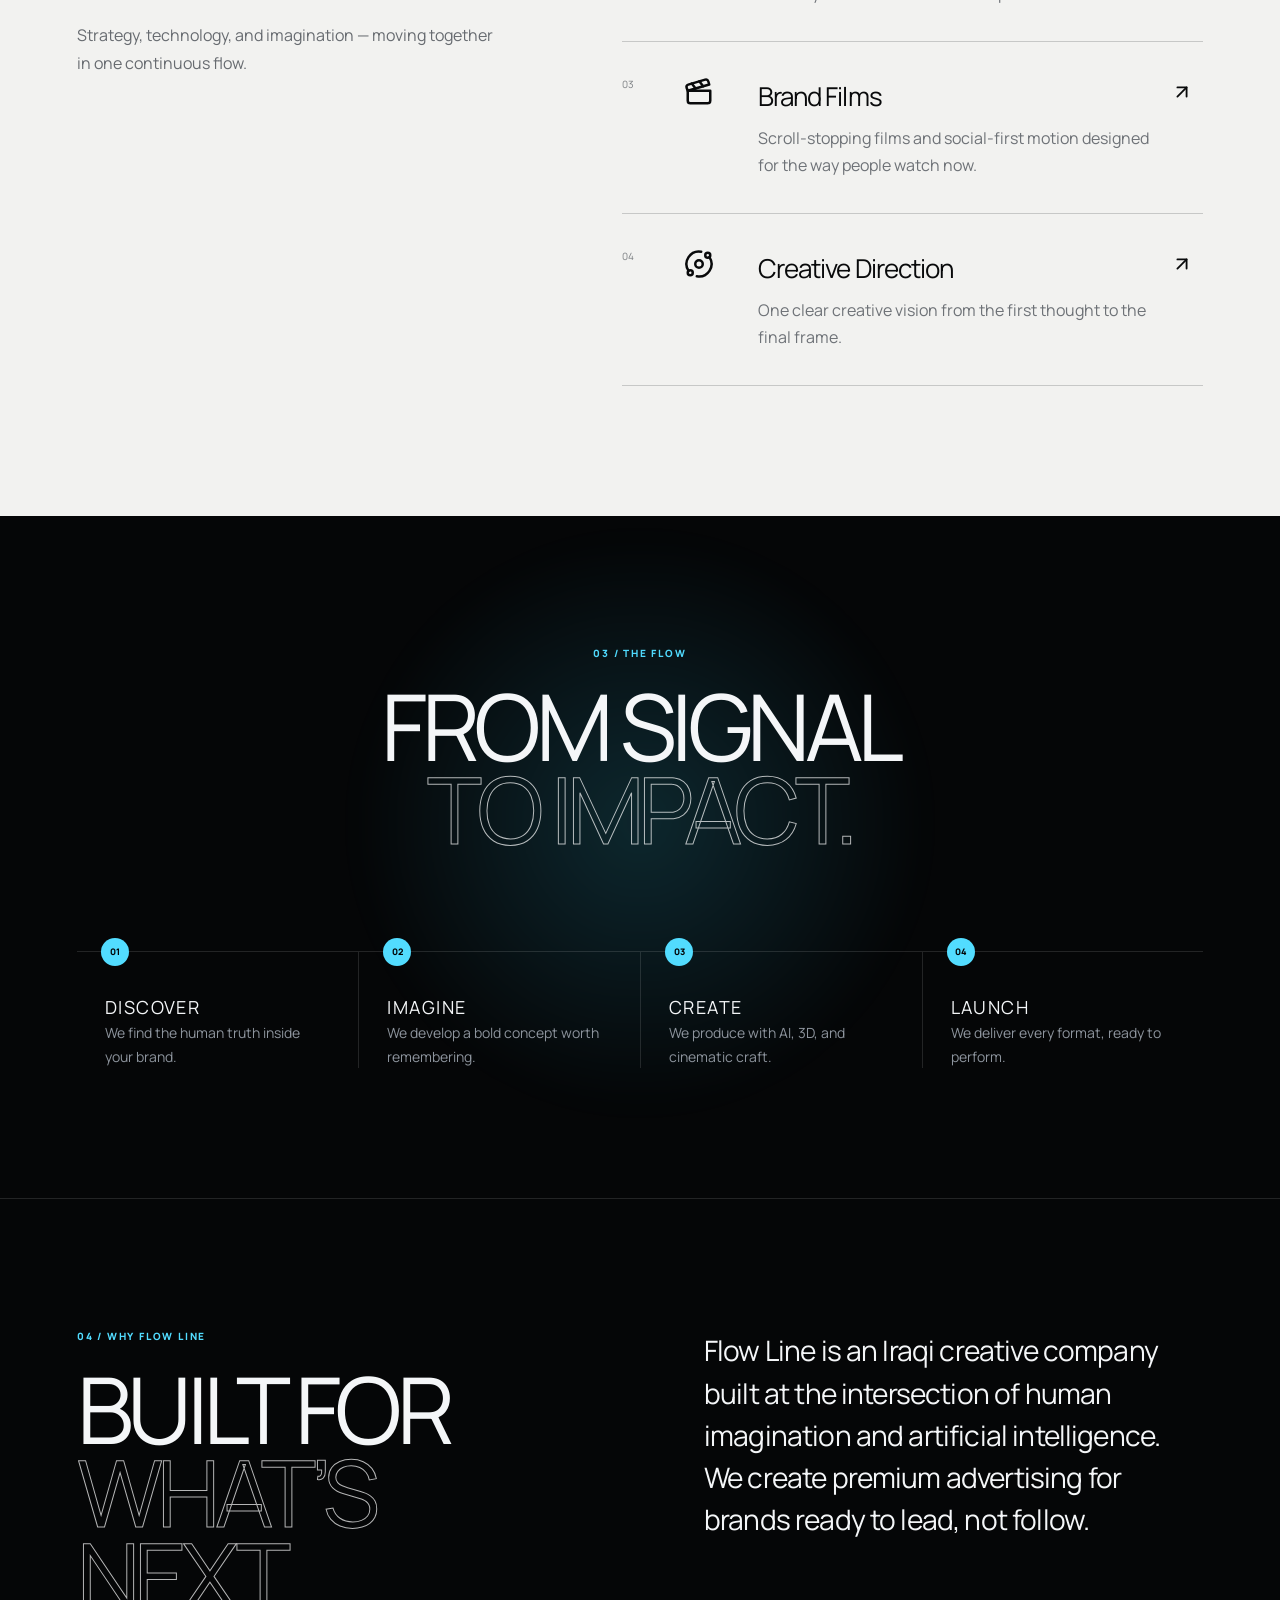
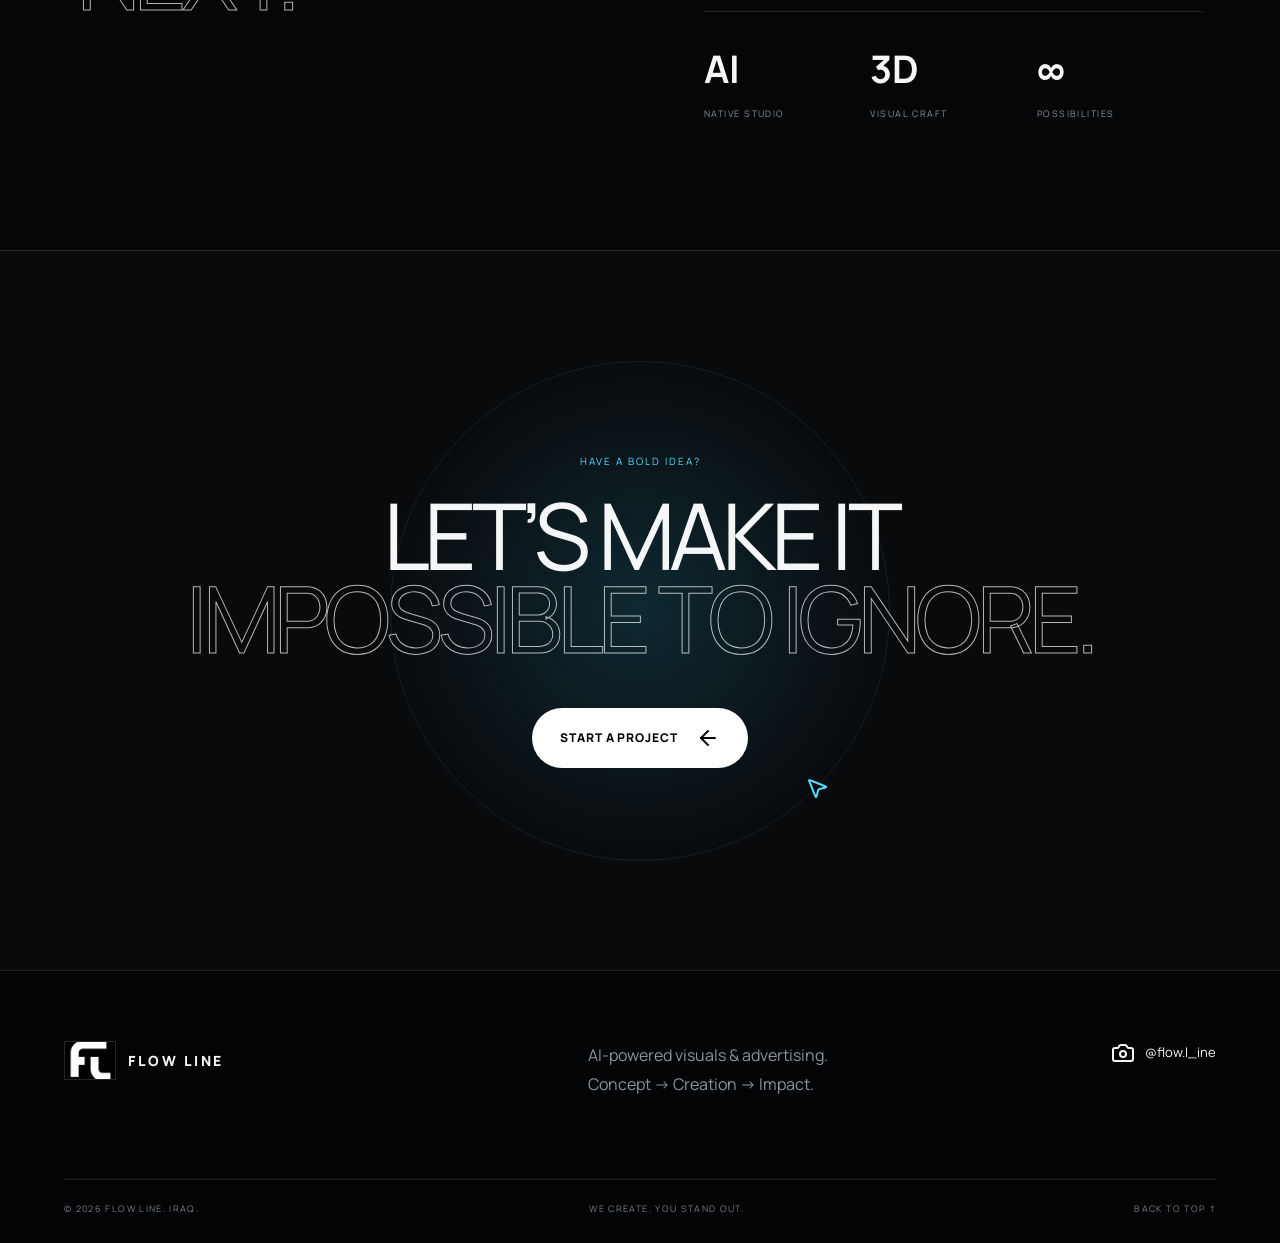
==== commit 00a7798b: "Add campaign films and premium kinetic showcase" ====
--- a/index.html
+++ b/index.html
@@ -11,8 +11,8 @@
     <style>
       html,body{margin:0;background:#050607;color:#fff;font-family:Arial,sans-serif}.instant-hero{position:relative;min-height:100vh;overflow:hidden;background:#050607}.instant-hero img{position:absolute;width:100%;height:100%;object-fit:cover}.instant-hero::after{content:"";position:absolute;inset:0;background:linear-gradient(90deg,rgba(2,3,5,.96),rgba(2,3,5,.18) 70%)}.instant-copy{position:relative;z-index:1;padding:30vh 8vw;font-size:8vw;font-weight:800;line-height:.85;letter-spacing:-.06em}.instant-copy small{display:block;max-width:520px;margin-top:35px;font-size:18px;font-weight:400;line-height:1.7;color:#bbb}@media(max-width:640px){.instant-copy{padding:50vh 20px 40px;font-size:16vw}.instant-hero::after{background:linear-gradient(180deg,transparent,#050607 85%)}.instant-copy small{font-size:14px}}
     </style>
-    <script type="module" crossorigin src="/assets/index-CsxqA1qh.js"></script>
-    <link rel="stylesheet" crossorigin href="/assets/index-DTDG1b6A.css">
+    <script type="module" crossorigin src="/assets/index-B9KhGp-3.js"></script>
+    <link rel="stylesheet" crossorigin href="/assets/index-Dcel38bJ.css">
   </head>
   <body><div id="root"><div class="instant-hero"><img src="/flowline-hero.jpg" alt="Flow Line AI advertising"><div class="instant-copy">WE CREATE.<br>YOU STAND OUT.<small>Iraq’s first AI advertising company.</small></div></div></div></body>
 </html>
--- a/assets/index-Dcel38bJ.css
+++ b/assets/index-Dcel38bJ.css
@@ -0,0 +1 @@
+@import "https://fonts.googleapis.com/css2?family=Manrope:wght@400;500;600;700;800&family=Noto+Kufi+Arabic:wght@400;500;600;700;800&display=swap";@layer theme{:root,:host{--font-sans:ui-sans-serif, system-ui, sans-serif, "Apple Color Emoji", "Segoe UI Emoji", "Segoe UI Symbol", "Noto Color Emoji";--font-mono:ui-monospace, SFMono-Regular, Menlo, Monaco, Consolas, "Liberation Mono", "Courier New", monospace;--default-transition-duration:.15s;--default-transition-timing-function:cubic-bezier(.4, 0, .2, 1);--default-font-family:var(--font-sans);--default-mono-font-family:var(--font-mono)}}@layer base{*,:after,:before,::backdrop{box-sizing:border-box;border:0 solid;margin:0;padding:0}::file-selector-button{box-sizing:border-box;border:0 solid;margin:0;padding:0}html,:host{-webkit-text-size-adjust:100%;tab-size:4;line-height:1.5;font-family:var(--default-font-family,ui-sans-serif, system-ui, sans-serif, "Apple Color Emoji", "Segoe UI Emoji", "Segoe UI Symbol", "Noto Color Emoji");font-feature-settings:var(--default-font-feature-settings,normal);font-variation-settings:var(--default-font-variation-settings,normal);-webkit-tap-highlight-color:transparent}hr{height:0;color:inherit;border-top-width:1px}abbr:where([title]){-webkit-text-decoration:underline dotted;text-decoration:underline dotted}h1,h2,h3,h4,h5,h6{font-size:inherit;font-weight:inherit}a{color:inherit;-webkit-text-decoration:inherit;-webkit-text-decoration:inherit;-webkit-text-decoration:inherit;-webkit-text-decoration:inherit;text-decoration:inherit}b,strong{font-weight:bolder}code,kbd,samp,pre{font-family:var(--default-mono-font-family,ui-monospace, SFMono-Regular, Menlo, Monaco, Consolas, "Liberation Mono", "Courier New", monospace);font-feature-settings:var(--default-mono-font-feature-settings,normal);font-variation-settings:var(--default-mono-font-variation-settings,normal);font-size:1em}small{font-size:80%}sub,sup{vertical-align:baseline;font-size:75%;line-height:0;position:relative}sub{bottom:-.25em}sup{top:-.5em}table{text-indent:0;border-color:inherit;border-collapse:collapse}:-moz-focusring{outline:auto}progress{vertical-align:baseline}summary{display:list-item}ol,ul,menu{list-style:none}img,svg,video,canvas,audio,iframe,embed,object{vertical-align:middle;display:block}img,video{max-width:100%;height:auto}button,input,select,optgroup,textarea{font:inherit;font-feature-settings:inherit;font-variation-settings:inherit;letter-spacing:inherit;color:inherit;opacity:1;background-color:#0000;border-radius:0}::file-selector-button{font:inherit;font-feature-settings:inherit;font-variation-settings:inherit;letter-spacing:inherit;color:inherit;opacity:1;background-color:#0000;border-radius:0}:where(select:is([multiple],[size])) optgroup{font-weight:bolder}:where(select:is([multiple],[size])) optgroup option{padding-inline-start:20px}::file-selector-button{margin-inline-end:4px}::placeholder{opacity:1}@supports (not ((-webkit-appearance:-apple-pay-button))) or (contain-intrinsic-size:1px){::placeholder{color:currentColor}@supports (color:color-mix(in lab, red, red)){::placeholder{color:color-mix(in oklab, currentcolor 50%, transparent)}}}textarea{resize:vertical}::-webkit-search-decoration{-webkit-appearance:none}::-webkit-date-and-time-value{min-height:1lh;text-align:inherit}::-webkit-datetime-edit{display:inline-flex}::-webkit-datetime-edit-fields-wrapper{padding:0}::-webkit-datetime-edit{padding-block:0}::-webkit-datetime-edit-year-field{padding-block:0}::-webkit-datetime-edit-month-field{padding-block:0}::-webkit-datetime-edit-day-field{padding-block:0}::-webkit-datetime-edit-hour-field{padding-block:0}::-webkit-datetime-edit-minute-field{padding-block:0}::-webkit-datetime-edit-second-field{padding-block:0}::-webkit-datetime-edit-millisecond-field{padding-block:0}::-webkit-datetime-edit-meridiem-field{padding-block:0}::-webkit-calendar-picker-indicator{line-height:1}:-moz-ui-invalid{box-shadow:none}button,input:where([type=button],[type=reset],[type=submit]){appearance:button}::file-selector-button{appearance:button}::-webkit-inner-spin-button{height:auto}::-webkit-outer-spin-button{height:auto}[hidden]:where(:not([hidden=until-found])){display:none!important}}@layer components;@layer utilities{.transition{transition-property:color,background-color,border-color,outline-color,text-decoration-color,fill,stroke,--tw-gradient-from,--tw-gradient-via,--tw-gradient-to,opacity,box-shadow,transform,translate,scale,rotate,filter,-webkit-backdrop-filter,backdrop-filter,display,content-visibility,overlay,pointer-events;transition-timing-function:var(--tw-ease,var(--default-transition-timing-function));transition-duration:var(--tw-duration,var(--default-transition-duration))}}:root{--bg:#050607;--ink:#f4f6f8;--muted:#8d949d;--line:#ffffff1f;--cyan:#52dcff;--ease:cubic-bezier(.22,1,.36,1)}*{box-sizing:border-box}html{scroll-behavior:smooth;background:var(--bg)}body{background:var(--bg);color:var(--ink);-webkit-font-smoothing:antialiased;margin:0;font-family:Manrope,Noto Kufi Arabic,sans-serif}a{color:inherit;text-decoration:none}button{font:inherit;color:inherit}img,video{display:block}.site-shell{background:radial-gradient(circle at 80% 20%,#2aa9d414,transparent 28rem),var(--bg);overflow:hidden}.grain{z-index:99;pointer-events:none;opacity:.045;background-image:url("data:image/svg+xml,%3Csvg viewBox='0 0 180 180' xmlns='http://www.w3.org/2000/svg'%3E%3Cfilter id='n'%3E%3CfeTurbulence type='fractalNoise' baseFrequency='.9' numOctaves='3' stitchTiles='stitch'/%3E%3C/filter%3E%3Crect width='100%25' height='100%25' filter='url(%23n)' opacity='.7'/%3E%3C/svg%3E");position:fixed;inset:0}.scroll-line{z-index:100;transform-origin:0;background:var(--cyan);width:100%;height:2px;position:fixed;top:0;left:0}.nav-shell{z-index:50;border-bottom:1px solid #ffffff14;align-items:center;width:100%;height:92px;padding:0 4vw;display:flex;position:absolute;top:0;left:0}.brand,.footer-brand{letter-spacing:.18em;align-items:center;gap:12px;font-size:14px;font-weight:800;display:flex}.logo-mark{color:#050607;letter-spacing:-.16em;background:#fff;border-radius:50%;width:39px;height:39px;font-weight:900;display:block;position:relative}.logo-mark span{font-size:19px;position:absolute;top:8px;left:8px}.logo-mark i{font-size:15px;font-style:normal;position:absolute;bottom:5px;right:7px}.nav-links{letter-spacing:.16em;align-items:center;gap:32px;margin-left:auto;font-size:11px;font-weight:700;display:flex}.nav-links>a:not(.nav-cta){color:#c3c7cc;transition:all .3s}.nav-links>a:not(.nav-cta):hover{color:#fff}.nav-cta{color:#050607;background:#fff;border-radius:999px;align-items:center;gap:10px;padding:14px 18px;display:flex}.nav-actions{align-items:center;gap:10px;margin-left:22px;display:flex}.lang,.menu{cursor:pointer;background:0 0;border:0}.lang{letter-spacing:.1em;font-size:11px}.menu{display:none}.hero{isolation:isolate;align-items:center;min-height:100svh;display:flex;position:relative}.hero>img{z-index:-3;object-fit:cover;width:100%;height:100%;position:absolute;inset:0}.hero-shade{z-index:-2;background:linear-gradient(90deg,#020305f5,#020305c7 33%,#0203052e 68%,#02030552),linear-gradient(#02030540,#0000 56%,#050607);position:absolute;inset:0}.hero-copy{width:min(790px,90vw);margin-left:8vw;padding-top:80px}.eyebrow{letter-spacing:.17em;color:#d7dade;align-items:center;gap:10px;font-size:11px;font-weight:700;display:flex}.eyebrow i{background:var(--cyan);width:7px;height:7px;box-shadow:0 0 18px var(--cyan);border-radius:50%}h1{letter-spacing:-.075em;margin:38px 0 30px;font-size:clamp(4rem,9.6vw,10rem);font-weight:700;line-height:.78}h1 em,.section h2 em,.cta h2 em{color:#0000;-webkit-text-stroke:1px #ffffffb3;font-style:normal;font-weight:400}.hero-copy>p{color:#c5c9cf;max-width:600px;font-size:clamp(1rem,1.5vw,1.25rem);line-height:1.8}.hero-buttons{gap:12px;margin-top:38px;display:flex}.button{letter-spacing:.08em;transition:.3s var(--ease);border-radius:999px;align-items:center;gap:13px;padding:17px 24px;font-size:12px;font-weight:800;display:inline-flex}.button:hover{transform:translateY(-3px)}.button.primary{color:#030405;background:#fff}.button.ghost{-webkit-backdrop-filter:blur(12px);backdrop-filter:blur(12px);background:#ffffff0f;border:1px solid #ffffff40}.hero-index{letter-spacing:.18em;color:#a8afb7;justify-content:space-between;font-size:10px;display:flex;position:absolute;bottom:32px;left:4vw;right:4vw}.orbital{-webkit-backdrop-filter:blur(6px);backdrop-filter:blur(6px);border:1px solid #ffffff38;border-radius:50%;place-items:center;width:116px;height:116px;display:grid;position:absolute;top:25%;right:7vw}.orbital:before,.orbital:after{content:"";border:1px solid #52dcff33;border-radius:50%;position:absolute;inset:-24px}.orbital:after{opacity:.45;inset:-50px}.orbital span{font-size:30px;font-weight:800}.ticker{border-block:1px solid var(--line);background:#080a0c;padding:18px 0;overflow:hidden}.ticker>div{width:max-content;animation:24s linear infinite ticker;display:flex}.ticker span{letter-spacing:.22em;white-space:nowrap;align-items:center;gap:24px;padding-right:24px;font-size:13px;font-weight:700;display:flex}.ticker svg{width:14px;color:var(--cyan)}@keyframes ticker{to{transform:translate(-50%)}}.section{padding:130px 6vw}.section-head{grid-template-columns:1.3fr .7fr;align-items:end;gap:8vw;margin-bottom:70px;display:grid}.section-no{letter-spacing:.18em;color:var(--cyan);margin-bottom:24px;font-size:10px;font-weight:800;display:block}.section h2,.cta h2{letter-spacing:-.06em;margin:0;font-size:clamp(3rem,7.2vw,7.4rem);line-height:.9}.section-head>p,.services-intro>p{max-width:460px;color:var(--muted);margin:0 0 7px;font-size:16px;line-height:1.8}.project-grid{grid-template-columns:repeat(2,1fr);grid-auto-rows:380px;gap:16px;display:grid}.project{background:#111;border-radius:3px;position:relative;overflow:hidden}.project-tall{grid-row:span 2}.project-wide{grid-column:2}.project img,.project video{object-fit:cover;width:100%;height:100%;transition:transform 1.2s var(--ease),filter .5s}.project:hover img,.project:hover video{filter:saturate(1.15);transform:scale(1.055)}.project-overlay{background:linear-gradient(#0000 48%,#000c);flex-direction:column;justify-content:flex-end;padding:28px;display:flex;position:absolute;inset:0}.project-overlay>span{letter-spacing:.18em;color:#c7ccd1;font-size:9px}.project-overlay h3{letter-spacing:-.04em;margin:8px 0 0;font-size:clamp(1.8rem,3vw,3.6rem)}.project-overlay i{color:#050607;opacity:0;width:48px;height:48px;transition:.35s var(--ease);background:#ffffffe6;border-radius:50%;place-items:center;display:grid;position:absolute;top:24px;right:24px;transform:scale(.8)}.project:hover .project-overlay i{opacity:1;transform:scale(1)}.services{color:#090a0b;background:#f2f2f0;grid-template-columns:.85fr 1.15fr;gap:9vw;display:grid}.services .section-no{color:#197d98}.services-intro{align-self:start;position:sticky;top:120px}.services-intro h2 em{color:#0000;-webkit-text-stroke:1px #17191c}.services-intro>p{color:#676b70;margin-top:35px}.service-list{border-top:1px solid #c7c8c7}.service-list article{transition:padding .35s var(--ease);border-bottom:1px solid #c7c8c7;grid-template-columns:42px 54px 1fr 32px;align-items:start;gap:20px;padding:35px 0;display:grid}.service-list article:hover{padding-left:14px}.service-list article>span{color:#7a7e81;font-size:10px}.service-list article>svg{width:30px;height:30px}.service-list h3{letter-spacing:-.035em;margin:0 0 9px;font-size:26px}.service-list p{color:#6e7277;max-width:520px;margin:0;line-height:1.65}.service-arrow{width:22px!important}.process{text-align:center;position:relative;overflow:hidden}.process-glow{filter:blur(15px);background:radial-gradient(circle,#33c0e52e,#0000 63%);border-radius:50%;width:650px;height:650px;position:absolute;top:45%;left:50%;transform:translate(-50%,-50%)}.process h2{position:relative}.steps{border-top:1px solid var(--line);grid-template-columns:repeat(4,1fr);margin-top:100px;display:grid;position:relative}.step{border-left:1px solid var(--line);text-align:left;padding:42px 28px 0;position:relative}.step:first-child{border-left:0}.step>span{background:var(--cyan);color:#030405;border-radius:50%;place-items:center;width:28px;height:28px;font-size:9px;font-weight:800;display:grid;position:absolute;top:-14px;left:24px}.step h3{letter-spacing:.08em;font-size:18px}.step p{color:var(--muted);font-size:14px;line-height:1.7}.about{border-top:1px solid var(--line);grid-template-columns:1fr 1fr;gap:10vw;display:grid}.about-body>p{letter-spacing:-.03em;margin:0;font-size:clamp(1.35rem,2.2vw,2.25rem);line-height:1.5}.stats{border-top:1px solid var(--line);grid-template-columns:repeat(3,1fr);margin-top:70px;padding-top:28px;display:grid}.stats div{flex-direction:column;gap:10px;display:flex}.stats b{font-size:38px}.stats span{letter-spacing:.16em;color:var(--muted);font-size:9px}.cta{text-align:center;border-top:1px solid var(--line);background:radial-gradient(circle,#2484a240,#0000 35%),#080a0c;flex-direction:column;justify-content:center;align-items:center;min-height:80vh;padding:100px 5vw;display:flex;position:relative}.cta>span{letter-spacing:.2em;color:var(--cyan);font-size:10px}.cta h2{margin:25px 0 48px}.cta>a{color:#050607;letter-spacing:.08em;background:#fff;border-radius:999px;align-items:center;gap:18px;padding:18px 28px;font-size:12px;font-weight:800;transition:all .3s;display:inline-flex}.cta>a:hover{transform:scale(1.05)}.cta-orbit{border:1px solid #ffffff12;border-radius:50%;place-items:end;width:500px;height:500px;padding:60px;animation:15s linear infinite spin;display:grid;position:absolute}.cta-orbit svg{color:var(--cyan)}@keyframes spin{to{transform:rotate(360deg)}}footer{border-top:1px solid var(--line);background:#030405;padding:70px 5vw 28px}.footer-top{grid-template-columns:1fr 1fr auto;align-items:start;gap:50px;display:grid}.footer-top p{white-space:pre-line;color:var(--muted);margin:0;line-height:1.8}.footer-top>a:last-child{align-items:center;gap:10px;font-size:13px;display:flex}.footer-bottom{border-top:1px solid var(--line);letter-spacing:.15em;color:#777d84;justify-content:space-between;gap:20px;margin-top:80px;padding-top:22px;font-size:9px;display:flex}html[dir=rtl] .hero-copy{margin-left:0;margin-right:8vw}html[dir=rtl] .nav-links{margin-left:0;margin-right:auto}html[dir=rtl] .nav-actions{margin-left:0;margin-right:22px}html[dir=rtl] .service-list article:hover{padding-left:0;padding-right:14px}html[dir=rtl] .step{text-align:right;border-left:0;border-right:1px solid var(--line)}html[dir=rtl] .step:first-child{border-right:0}html[dir=rtl] .step>span{left:auto;right:24px}html[dir=rtl] .project-overlay i{left:24px;right:auto}@media (width<=800px){.nav-shell{height:74px;padding:0 20px}.nav-links{z-index:-1;opacity:0;pointer-events:none;background:#030405f7;flex-direction:column;justify-content:center;gap:28px;font-size:18px;transition:all .35s;display:flex;position:fixed;inset:0}.nav-links.open{opacity:1;pointer-events:auto}.nav-cta{margin-top:15px}.menu{display:block}.lang{z-index:2;position:relative}.hero{align-items:flex-end;min-height:830px}.hero>img{object-position:67% center}.hero-shade{background:linear-gradient(#0203051a,#02030540 38%,#020305f5 74%,#050607)}.hero-copy{padding:0 20px 120px;width:auto!important;margin:0!important}.eyebrow{font-size:9px;line-height:1.6}.hero h1{margin:25px 0;font-size:16vw;line-height:.86}.hero-copy>p{font-size:14px;line-height:1.65}.hero-buttons{flex-direction:column;align-items:flex-start}.orbital{width:72px;height:72px;top:23%;right:28px}.orbital:before{inset:-15px}.orbital:after{inset:-30px}.orbital span{font-size:20px}.hero-index{bottom:25px}.section{padding:90px 20px}.section-head{grid-template-columns:1fr;gap:28px;margin-bottom:45px}.section h2,.cta h2{font-size:15vw}.project-grid{scroll-snap-type:x mandatory;gap:12px;margin-inline:-20px;padding:0 20px 15px;display:flex;overflow-x:auto}.project{scroll-snap-align:center;min-width:83vw;height:510px}.project-wide{grid-column:auto}.project-tall{grid-row:auto}.services{grid-template-columns:1fr;gap:50px}.services-intro{position:static}.service-list article{grid-template-columns:32px 38px 1fr;padding:28px 0}.service-list .service-arrow{display:none}.service-list h3{font-size:22px}.service-list p{font-size:13px}.steps{border-top:0;grid-template-columns:1fr;margin-top:65px}.step{border-top:1px solid var(--line);padding:36px 18px 24px 28px;border-left:1px solid var(--line)!important;border-right:0!important}.step:first-child{border-left:1px solid var(--line)!important}.step>span{top:28px;left:-14px!important;right:auto!important}.about{grid-template-columns:1fr;gap:55px}.stats{gap:12px}.stats b{font-size:28px}.cta{min-height:650px}.cta-orbit{width:330px;height:330px;padding:35px}.footer-top{grid-template-columns:1fr;gap:35px}.footer-bottom{flex-direction:column;margin-top:55px}.brand>span{display:none}}@media (prefers-reduced-motion:reduce){*{scroll-behavior:auto!important;animation-duration:.01ms!important;animation-iteration-count:1!important}}.logo-mark{color:#0000;background:#000;border:1px solid #ffffff26;border-radius:0;width:52px;height:39px;display:block;position:relative;overflow:hidden}.logo-mark img{object-fit:cover;width:100%;height:100%;transform:scale(3.2)}.vertical-tickers{border-block:1px solid var(--line);background:var(--line);grid-template-columns:repeat(3,1fr);gap:1px;height:340px;display:grid;overflow:hidden}.vertical-rail{background:#080a0c;position:relative;overflow:hidden}.vertical-rail:after{content:"";pointer-events:none;background:linear-gradient(#080a0c,#0000 22% 78%,#080a0c);position:absolute;inset:0}.vertical-rail>div{flex-direction:column;animation:24s linear infinite vertical-flow;display:flex}.vertical-rail.rail-2>div{animation-duration:30s;animation-direction:reverse}.vertical-rail.rail-3>div{animation-duration:20s}.vertical-rail span{letter-spacing:.21em;white-space:nowrap;border-bottom:1px solid #ffffff13;flex:none;align-items:center;gap:22px;height:74px;padding:0 3.5vw;font-size:clamp(.7rem,1.15vw,1rem);font-weight:700;display:flex}.vertical-rail span b{color:var(--cyan);font-size:9px}.vertical-rail span i{background:var(--cyan);width:6px;height:6px;box-shadow:0 0 16px var(--cyan);border-radius:50%;margin-left:auto}@keyframes vertical-flow{to{transform:translateY(-50%)}}.project-stage{border:1px solid var(--line);background:#0b0d0f;height:min(72vw,820px);min-height:560px;position:relative;overflow:hidden}.project-feature{display:block;position:absolute;inset:0;overflow:hidden}.project-feature>img,.project-feature>video{object-fit:cover;width:100%;height:100%}.feature-shade{background:linear-gradient(#00000008 45%,#000000e0),linear-gradient(90deg,#00000059,#0000 55%);position:absolute;inset:0}.feature-meta{position:absolute;bottom:48px;left:48px;right:48px}.feature-meta>span{letter-spacing:.21em;color:#d3d8dc;font-size:10px;font-weight:700}.feature-meta h3{letter-spacing:-.06em;margin:12px 0 0;font-size:clamp(2.8rem,7vw,7rem);line-height:.9}.feature-meta p{letter-spacing:.18em;margin:0;font-size:11px;position:absolute;bottom:8px;right:0}.feature-open{color:#050607;width:64px;height:64px;transition:.35s var(--ease);background:#fff;border-radius:50%;place-items:center;display:grid;position:absolute;top:38px;right:38px}.project-feature:hover .feature-open{transform:rotate(45deg)scale(1.06)}.stage-controls{z-index:4;align-items:center;gap:14px;display:flex;position:absolute;bottom:36px;left:50%;transform:translate(-50%)}.stage-controls>button{-webkit-backdrop-filter:blur(12px);backdrop-filter:blur(12px);cursor:pointer;background:#0506079e;border:1px solid #ffffff40;border-radius:50%;place-items:center;width:46px;height:46px;display:grid}.stage-dots{-webkit-backdrop-filter:blur(12px);backdrop-filter:blur(12px);background:#0506079e;border-radius:999px;align-items:center;gap:7px;padding:9px 13px;display:flex}.stage-dots button{cursor:pointer;background:0 0;border:0;width:28px;height:28px;padding:0}.stage-dots span{transform-origin:0;background:#ffffff47;width:100%;height:2px;display:block}.stage-dots button.active span{background:var(--cyan);animation:6.5s linear project-progress}@keyframes project-progress{0%{transform:scaleX(0)}to{transform:scaleX(1)}}html[dir=rtl] .feature-meta p{left:0;right:auto}html[dir=rtl] .feature-open{left:38px;right:auto}html[dir=rtl] .vertical-rail span i{margin-left:0;margin-right:auto}@media (width<=800px){.logo-mark{width:45px;height:34px}.vertical-tickers{height:220px}.vertical-rail span{letter-spacing:.11em;gap:8px;height:54px;padding:0 13px;font-size:8px}.vertical-rail span b{display:none}.vertical-rail span i{width:4px;height:4px}.project-stage{border-inline:0;height:76svh;min-height:570px;margin-inline:-20px}.feature-meta{bottom:96px;left:22px;right:22px}.feature-meta h3{font-size:13vw}.feature-meta p{margin-top:12px;position:static}.feature-open{width:50px;height:50px;top:18px;right:18px}.stage-controls{bottom:24px}html[dir=rtl] .feature-open{left:18px;right:auto}}@media (prefers-reduced-motion:reduce){.vertical-rail>div,.stage-dots button.active span{animation:none!important}}.vertical-tickers{isolation:isolate;background:radial-gradient(circle at 50% 46%,#52dcff1c,#0000 38%),linear-gradient(#06090b,#030506);border-block:1px solid #52dcff2e;gap:18px;height:430px;padding:38px 4vw;position:relative}.vertical-tickers:before{content:"FLOW / KINETIC SYSTEM";z-index:3;letter-spacing:.28em;color:#ffffff5c;font-size:8px;font-weight:800;position:absolute;top:15px;left:4vw}.vertical-tickers:after{content:"";background:linear-gradient(90deg,transparent,var(--cyan),transparent);opacity:.35;height:1px;box-shadow:0 0 30px var(--cyan);position:absolute;inset:50% 0 auto}.vertical-rail{-webkit-backdrop-filter:blur(16px);backdrop-filter:blur(16px);background:#0c1115c2;border:1px solid #ffffff1c;border-radius:28px;transform:translateY(18px);box-shadow:0 25px 75px #00000073,inset 0 1px #ffffff0d}.vertical-rail.rail-2{background:linear-gradient(#142027e0,#080c0fd1);border-color:#52dcff47;transform:translateY(-10px)}.vertical-rail.rail-3{transform:translateY(10px)}.vertical-rail:before{content:"0";z-index:2;letter-spacing:-.08em;color:#ffffff09;font-size:74px;font-weight:800;line-height:1;position:absolute;top:15px;right:22px}.vertical-rail.rail-1:before{content:"01"}.vertical-rail.rail-2:before{content:"02"}.vertical-rail.rail-3:before{content:"03"}.vertical-rail:after{background:linear-gradient(#080c0f 0,#0000 20% 80%,#080c0f 100%);border-radius:28px}.vertical-rail span{letter-spacing:.18em;border-bottom:0;height:82px;padding:0 28px;font-size:clamp(.75rem,1.25vw,1.05rem)}.vertical-rail span b{color:#52dcffb3;width:28px}.vertical-rail span i{background:linear-gradient(90deg,var(--cyan),transparent);width:32px;height:2px;box-shadow:none;border-radius:0}.vertical-rail span:nth-child(3n+2){color:#ffffff7a}@media (width<=800px){.nav-shell{justify-content:flex-start}.brand{z-index:3;position:absolute;left:auto;right:18px}.nav-actions{flex-direction:row-reverse;display:flex;margin:0!important}.logo-mark{border-color:#ffffff47;width:58px;height:44px;box-shadow:0 12px 30px #00000059}.vertical-tickers{gap:8px;height:350px;padding:34px 12px 28px}.vertical-tickers:before{font-size:7px;top:13px;left:14px}.vertical-rail,.vertical-rail.rail-2,.vertical-rail.rail-3{border-radius:18px;transform:translateY(10px)}.vertical-rail.rail-2{transform:translateY(-4px)}.vertical-rail.rail-3{transform:translateY(7px)}.vertical-rail:before{font-size:42px;top:10px;right:10px}.vertical-rail:after{border-radius:18px}.vertical-rail span{letter-spacing:.1em;gap:5px;height:62px;padding:0 9px;font-size:7px}.vertical-rail span b{width:14px;font-size:6px;display:block}.vertical-rail span i{width:11px}.brand>.logo-mark{display:block}}
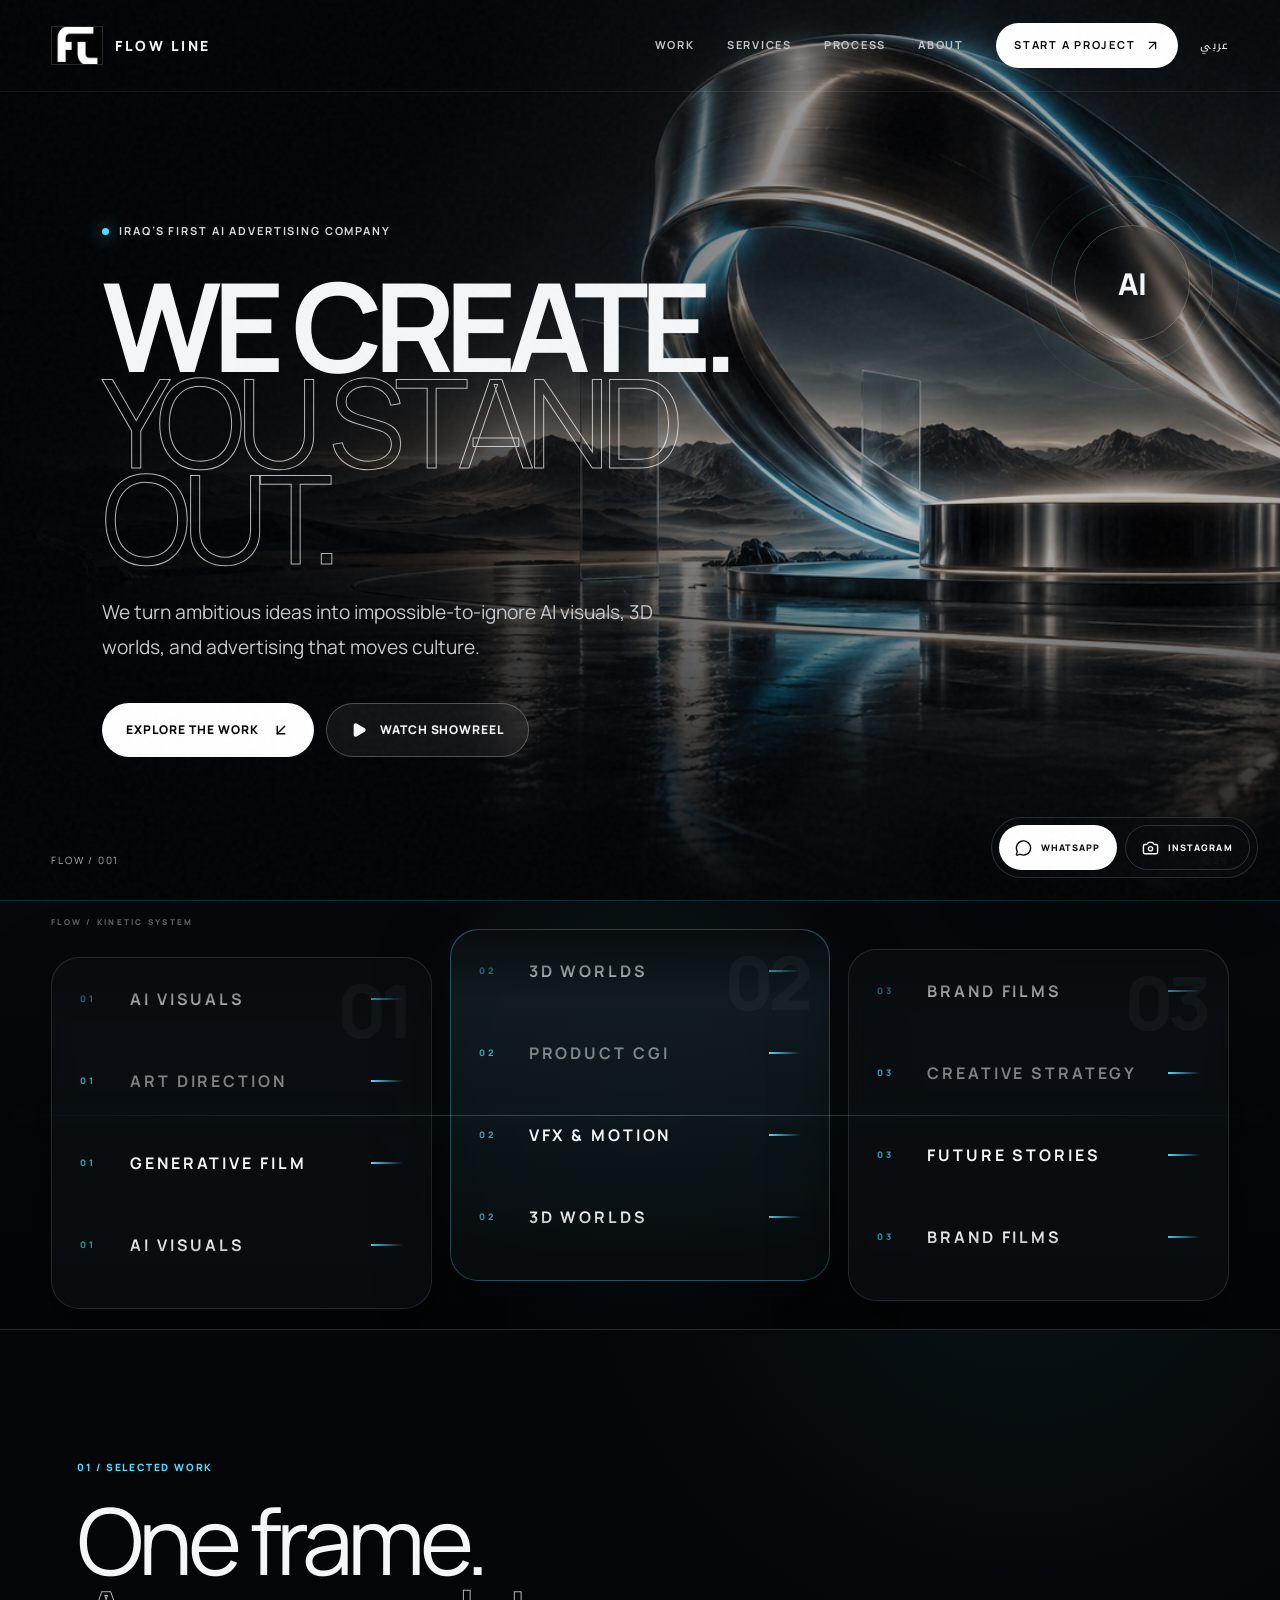
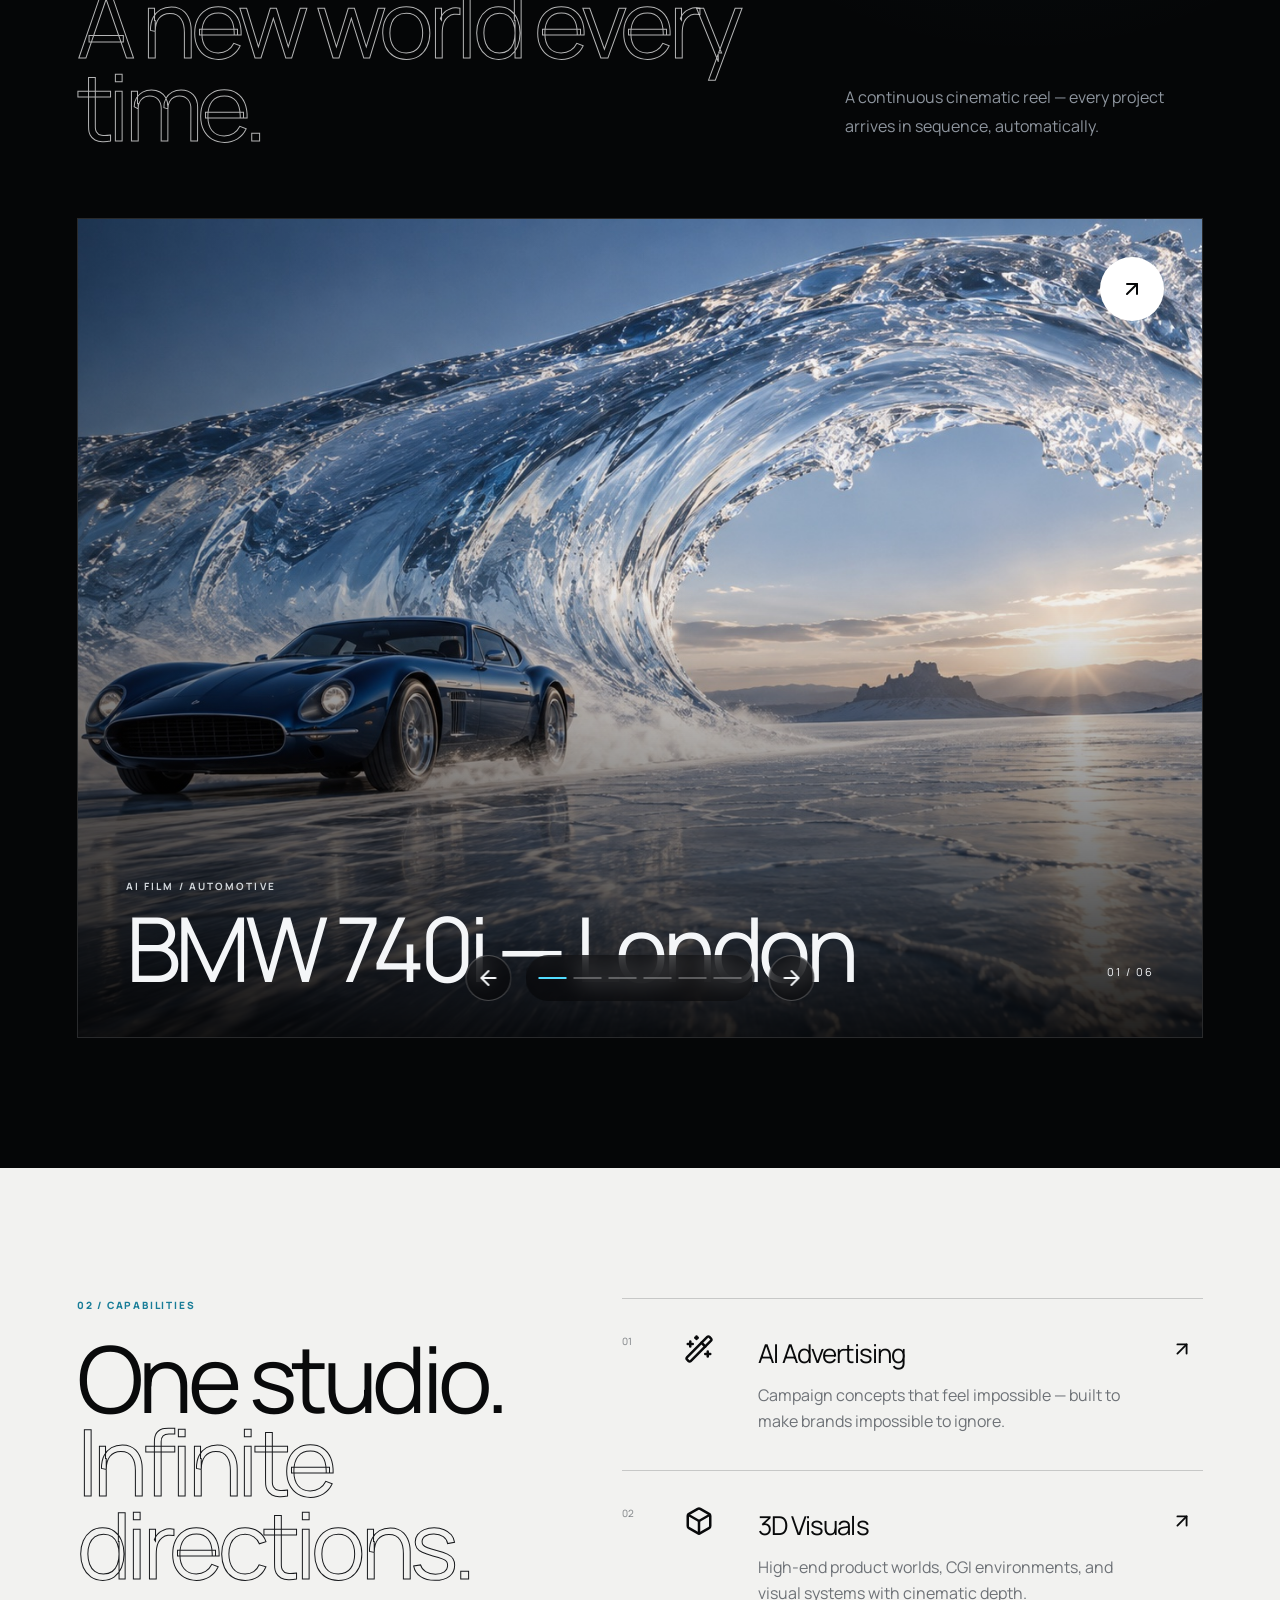
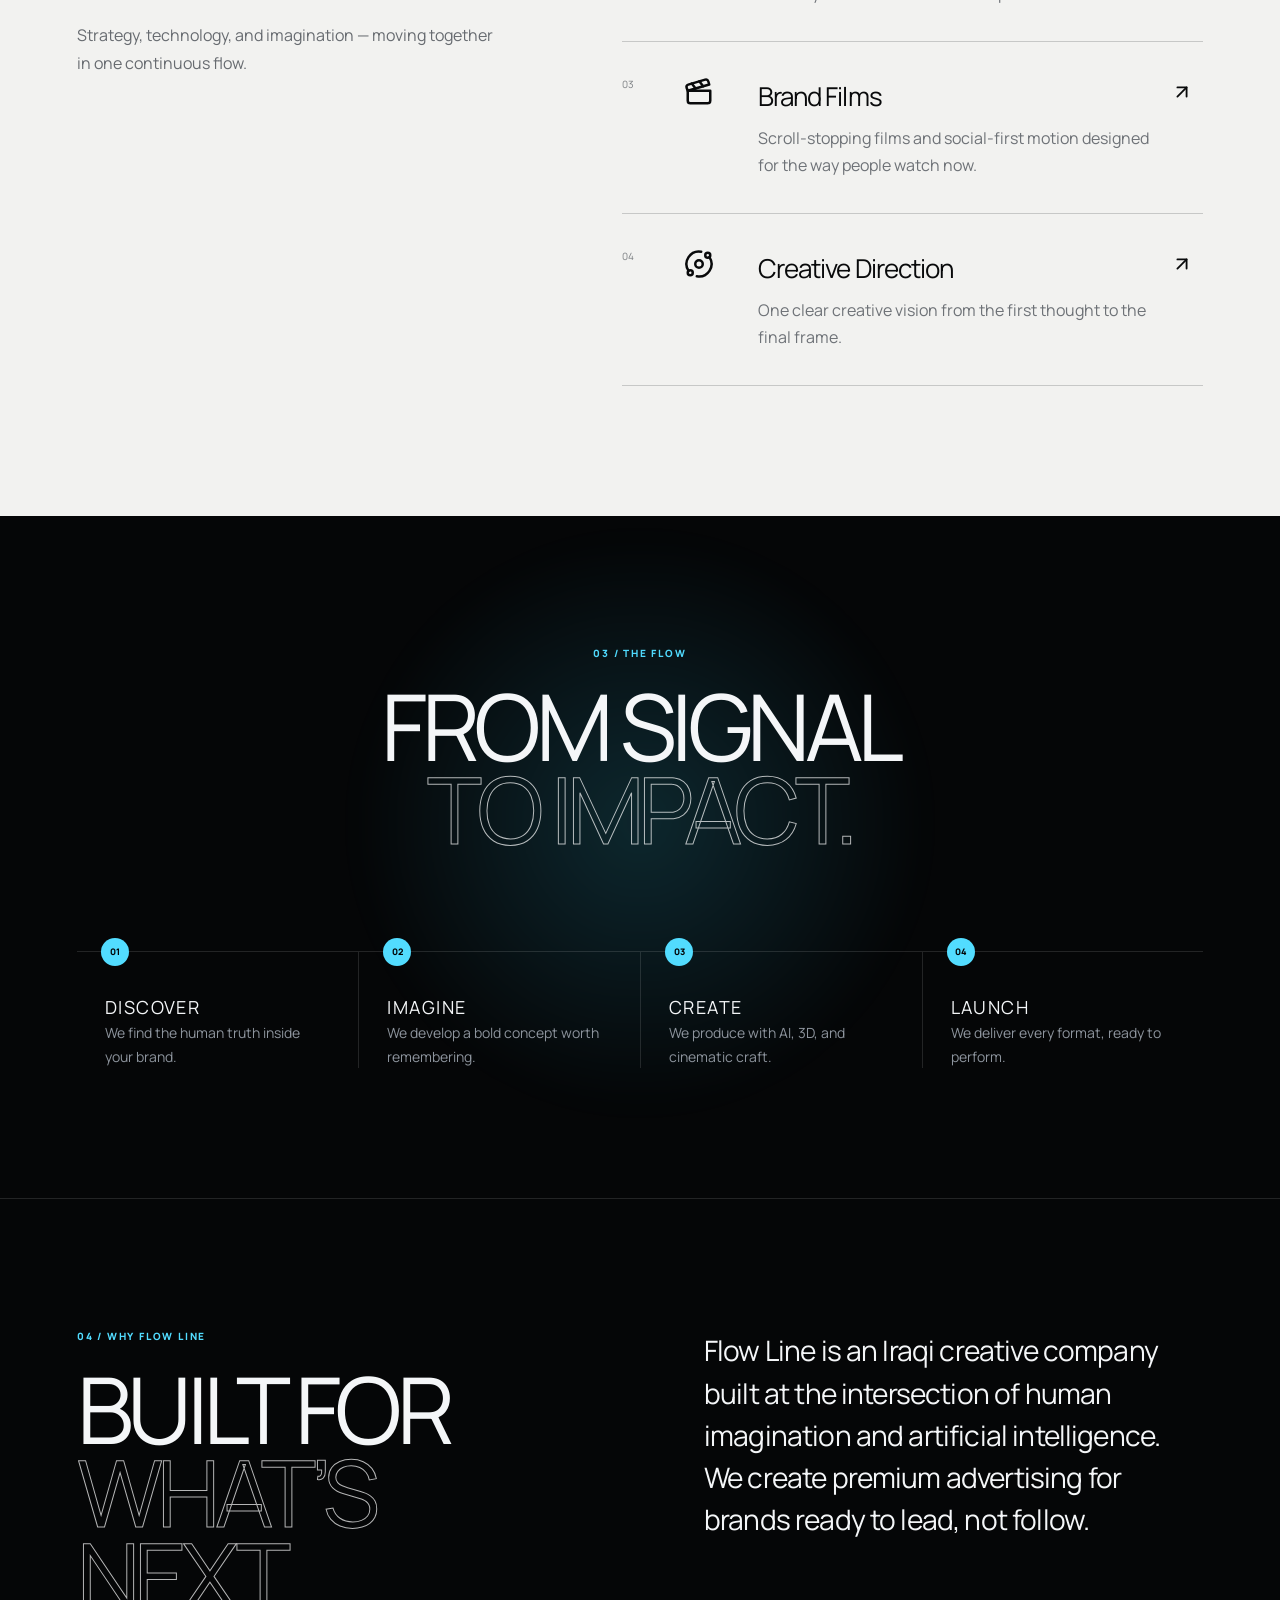
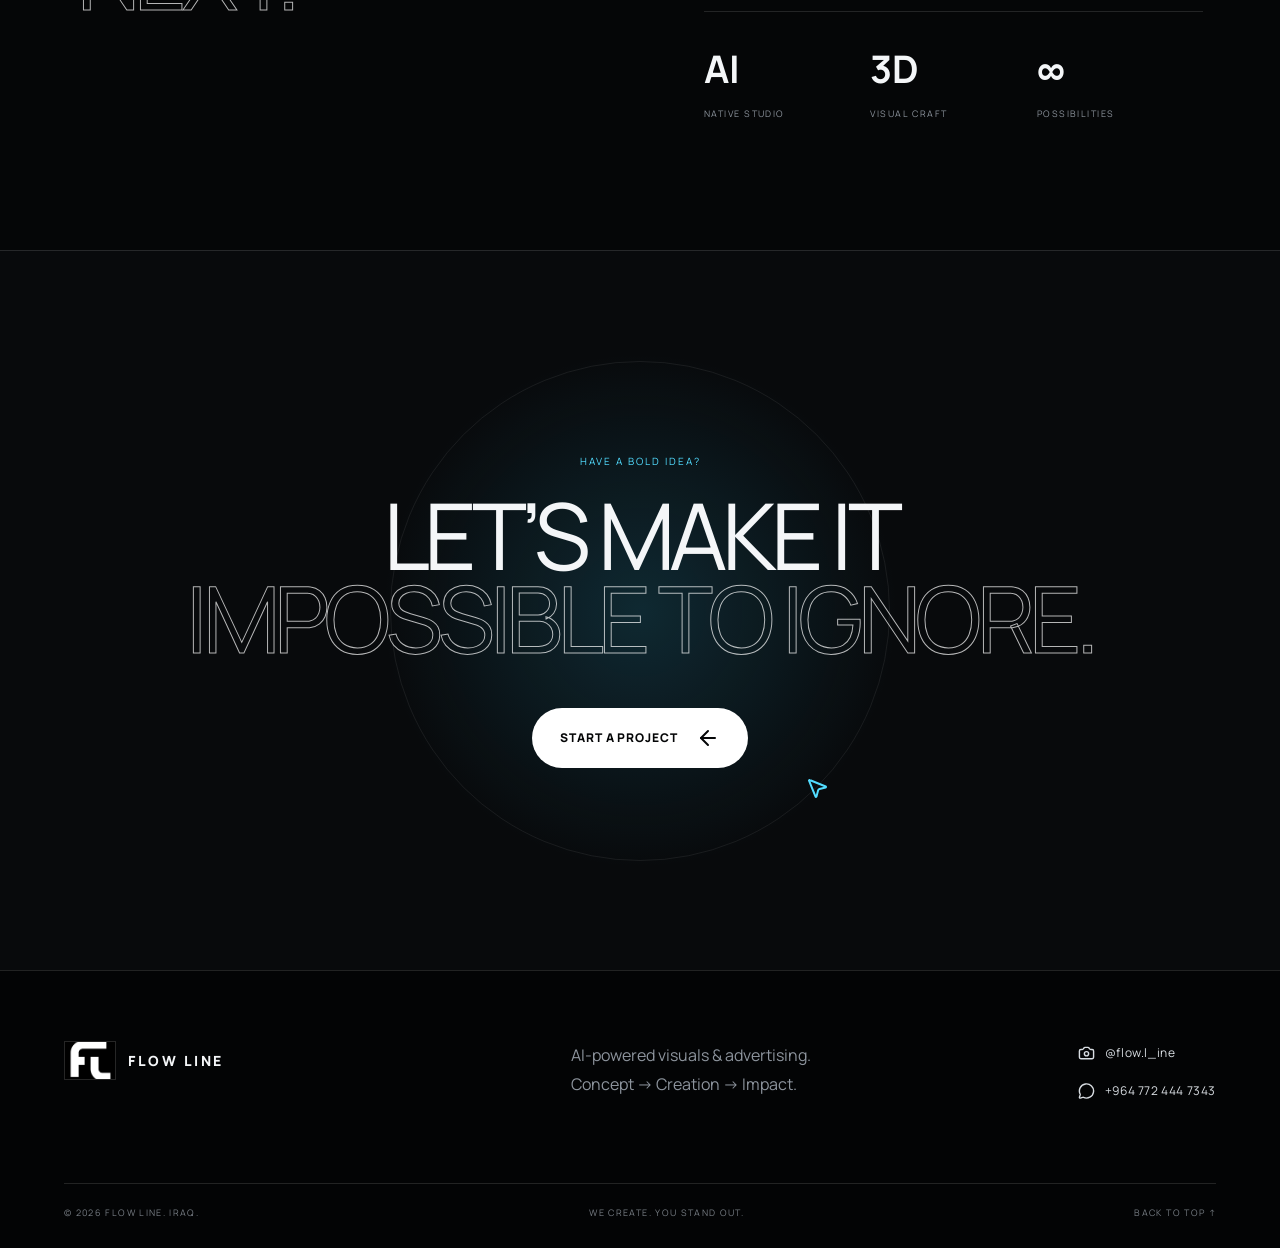
==== commit fadd9595: "Add direct WhatsApp and Instagram contact links" ====
--- a/index.html
+++ b/index.html
@@ -11,8 +11,8 @@
     <style>
       html,body{margin:0;background:#050607;color:#fff;font-family:Arial,sans-serif}.instant-hero{position:relative;min-height:100vh;overflow:hidden;background:#050607}.instant-hero img{position:absolute;width:100%;height:100%;object-fit:cover}.instant-hero::after{content:"";position:absolute;inset:0;background:linear-gradient(90deg,rgba(2,3,5,.96),rgba(2,3,5,.18) 70%)}.instant-copy{position:relative;z-index:1;padding:30vh 8vw;font-size:8vw;font-weight:800;line-height:.85;letter-spacing:-.06em}.instant-copy small{display:block;max-width:520px;margin-top:35px;font-size:18px;font-weight:400;line-height:1.7;color:#bbb}@media(max-width:640px){.instant-copy{padding:50vh 20px 40px;font-size:16vw}.instant-hero::after{background:linear-gradient(180deg,transparent,#050607 85%)}.instant-copy small{font-size:14px}}
     </style>
-    <script type="module" crossorigin src="/assets/index-B9KhGp-3.js"></script>
-    <link rel="stylesheet" crossorigin href="/assets/index-Dcel38bJ.css">
+    <script type="module" crossorigin src="/assets/index-BYPVVfgG.js"></script>
+    <link rel="stylesheet" crossorigin href="/assets/index-DYqbyDoJ.css">
   </head>
   <body><div id="root"><div class="instant-hero"><img src="/flowline-hero.jpg" alt="Flow Line AI advertising"><div class="instant-copy">WE CREATE.<br>YOU STAND OUT.<small>Iraq’s first AI advertising company.</small></div></div></div></body>
 </html>
--- a/assets/index-DYqbyDoJ.css
+++ b/assets/index-DYqbyDoJ.css
@@ -0,0 +1 @@
+@import "https://fonts.googleapis.com/css2?family=Manrope:wght@400;500;600;700;800&family=Noto+Kufi+Arabic:wght@400;500;600;700;800&display=swap";@layer theme{:root,:host{--font-sans:ui-sans-serif, system-ui, sans-serif, "Apple Color Emoji", "Segoe UI Emoji", "Segoe UI Symbol", "Noto Color Emoji";--font-mono:ui-monospace, SFMono-Regular, Menlo, Monaco, Consolas, "Liberation Mono", "Courier New", monospace;--default-transition-duration:.15s;--default-transition-timing-function:cubic-bezier(.4, 0, .2, 1);--default-font-family:var(--font-sans);--default-mono-font-family:var(--font-mono)}}@layer base{*,:after,:before,::backdrop{box-sizing:border-box;border:0 solid;margin:0;padding:0}::file-selector-button{box-sizing:border-box;border:0 solid;margin:0;padding:0}html,:host{-webkit-text-size-adjust:100%;tab-size:4;line-height:1.5;font-family:var(--default-font-family,ui-sans-serif, system-ui, sans-serif, "Apple Color Emoji", "Segoe UI Emoji", "Segoe UI Symbol", "Noto Color Emoji");font-feature-settings:var(--default-font-feature-settings,normal);font-variation-settings:var(--default-font-variation-settings,normal);-webkit-tap-highlight-color:transparent}hr{height:0;color:inherit;border-top-width:1px}abbr:where([title]){-webkit-text-decoration:underline dotted;text-decoration:underline dotted}h1,h2,h3,h4,h5,h6{font-size:inherit;font-weight:inherit}a{color:inherit;-webkit-text-decoration:inherit;-webkit-text-decoration:inherit;-webkit-text-decoration:inherit;-webkit-text-decoration:inherit;text-decoration:inherit}b,strong{font-weight:bolder}code,kbd,samp,pre{font-family:var(--default-mono-font-family,ui-monospace, SFMono-Regular, Menlo, Monaco, Consolas, "Liberation Mono", "Courier New", monospace);font-feature-settings:var(--default-mono-font-feature-settings,normal);font-variation-settings:var(--default-mono-font-variation-settings,normal);font-size:1em}small{font-size:80%}sub,sup{vertical-align:baseline;font-size:75%;line-height:0;position:relative}sub{bottom:-.25em}sup{top:-.5em}table{text-indent:0;border-color:inherit;border-collapse:collapse}:-moz-focusring{outline:auto}progress{vertical-align:baseline}summary{display:list-item}ol,ul,menu{list-style:none}img,svg,video,canvas,audio,iframe,embed,object{vertical-align:middle;display:block}img,video{max-width:100%;height:auto}button,input,select,optgroup,textarea{font:inherit;font-feature-settings:inherit;font-variation-settings:inherit;letter-spacing:inherit;color:inherit;opacity:1;background-color:#0000;border-radius:0}::file-selector-button{font:inherit;font-feature-settings:inherit;font-variation-settings:inherit;letter-spacing:inherit;color:inherit;opacity:1;background-color:#0000;border-radius:0}:where(select:is([multiple],[size])) optgroup{font-weight:bolder}:where(select:is([multiple],[size])) optgroup option{padding-inline-start:20px}::file-selector-button{margin-inline-end:4px}::placeholder{opacity:1}@supports (not ((-webkit-appearance:-apple-pay-button))) or (contain-intrinsic-size:1px){::placeholder{color:currentColor}@supports (color:color-mix(in lab, red, red)){::placeholder{color:color-mix(in oklab, currentcolor 50%, transparent)}}}textarea{resize:vertical}::-webkit-search-decoration{-webkit-appearance:none}::-webkit-date-and-time-value{min-height:1lh;text-align:inherit}::-webkit-datetime-edit{display:inline-flex}::-webkit-datetime-edit-fields-wrapper{padding:0}::-webkit-datetime-edit{padding-block:0}::-webkit-datetime-edit-year-field{padding-block:0}::-webkit-datetime-edit-month-field{padding-block:0}::-webkit-datetime-edit-day-field{padding-block:0}::-webkit-datetime-edit-hour-field{padding-block:0}::-webkit-datetime-edit-minute-field{padding-block:0}::-webkit-datetime-edit-second-field{padding-block:0}::-webkit-datetime-edit-millisecond-field{padding-block:0}::-webkit-datetime-edit-meridiem-field{padding-block:0}::-webkit-calendar-picker-indicator{line-height:1}:-moz-ui-invalid{box-shadow:none}button,input:where([type=button],[type=reset],[type=submit]){appearance:button}::file-selector-button{appearance:button}::-webkit-inner-spin-button{height:auto}::-webkit-outer-spin-button{height:auto}[hidden]:where(:not([hidden=until-found])){display:none!important}}@layer components;@layer utilities{.transition{transition-property:color,background-color,border-color,outline-color,text-decoration-color,fill,stroke,--tw-gradient-from,--tw-gradient-via,--tw-gradient-to,opacity,box-shadow,transform,translate,scale,rotate,filter,-webkit-backdrop-filter,backdrop-filter,display,content-visibility,overlay,pointer-events;transition-timing-function:var(--tw-ease,var(--default-transition-timing-function));transition-duration:var(--tw-duration,var(--default-transition-duration))}}:root{--bg:#050607;--ink:#f4f6f8;--muted:#8d949d;--line:#ffffff1f;--cyan:#52dcff;--ease:cubic-bezier(.22,1,.36,1)}*{box-sizing:border-box}html{scroll-behavior:smooth;background:var(--bg)}body{background:var(--bg);color:var(--ink);-webkit-font-smoothing:antialiased;margin:0;font-family:Manrope,Noto Kufi Arabic,sans-serif}a{color:inherit;text-decoration:none}button{font:inherit;color:inherit}img,video{display:block}.site-shell{background:radial-gradient(circle at 80% 20%,#2aa9d414,transparent 28rem),var(--bg);overflow:hidden}.grain{z-index:99;pointer-events:none;opacity:.045;background-image:url("data:image/svg+xml,%3Csvg viewBox='0 0 180 180' xmlns='http://www.w3.org/2000/svg'%3E%3Cfilter id='n'%3E%3CfeTurbulence type='fractalNoise' baseFrequency='.9' numOctaves='3' stitchTiles='stitch'/%3E%3C/filter%3E%3Crect width='100%25' height='100%25' filter='url(%23n)' opacity='.7'/%3E%3C/svg%3E");position:fixed;inset:0}.scroll-line{z-index:100;transform-origin:0;background:var(--cyan);width:100%;height:2px;position:fixed;top:0;left:0}.nav-shell{z-index:50;border-bottom:1px solid #ffffff14;align-items:center;width:100%;height:92px;padding:0 4vw;display:flex;position:absolute;top:0;left:0}.brand,.footer-brand{letter-spacing:.18em;align-items:center;gap:12px;font-size:14px;font-weight:800;display:flex}.logo-mark{color:#050607;letter-spacing:-.16em;background:#fff;border-radius:50%;width:39px;height:39px;font-weight:900;display:block;position:relative}.logo-mark span{font-size:19px;position:absolute;top:8px;left:8px}.logo-mark i{font-size:15px;font-style:normal;position:absolute;bottom:5px;right:7px}.nav-links{letter-spacing:.16em;align-items:center;gap:32px;margin-left:auto;font-size:11px;font-weight:700;display:flex}.nav-links>a:not(.nav-cta){color:#c3c7cc;transition:all .3s}.nav-links>a:not(.nav-cta):hover{color:#fff}.nav-cta{color:#050607;background:#fff;border-radius:999px;align-items:center;gap:10px;padding:14px 18px;display:flex}.nav-actions{align-items:center;gap:10px;margin-left:22px;display:flex}.lang,.menu{cursor:pointer;background:0 0;border:0}.lang{letter-spacing:.1em;font-size:11px}.menu{display:none}.hero{isolation:isolate;align-items:center;min-height:100svh;display:flex;position:relative}.hero>img{z-index:-3;object-fit:cover;width:100%;height:100%;position:absolute;inset:0}.hero-shade{z-index:-2;background:linear-gradient(90deg,#020305f5,#020305c7 33%,#0203052e 68%,#02030552),linear-gradient(#02030540,#0000 56%,#050607);position:absolute;inset:0}.hero-copy{width:min(790px,90vw);margin-left:8vw;padding-top:80px}.eyebrow{letter-spacing:.17em;color:#d7dade;align-items:center;gap:10px;font-size:11px;font-weight:700;display:flex}.eyebrow i{background:var(--cyan);width:7px;height:7px;box-shadow:0 0 18px var(--cyan);border-radius:50%}h1{letter-spacing:-.075em;margin:38px 0 30px;font-size:clamp(4rem,9.6vw,10rem);font-weight:700;line-height:.78}h1 em,.section h2 em,.cta h2 em{color:#0000;-webkit-text-stroke:1px #ffffffb3;font-style:normal;font-weight:400}.hero-copy>p{color:#c5c9cf;max-width:600px;font-size:clamp(1rem,1.5vw,1.25rem);line-height:1.8}.hero-buttons{gap:12px;margin-top:38px;display:flex}.button{letter-spacing:.08em;transition:.3s var(--ease);border-radius:999px;align-items:center;gap:13px;padding:17px 24px;font-size:12px;font-weight:800;display:inline-flex}.button:hover{transform:translateY(-3px)}.button.primary{color:#030405;background:#fff}.button.ghost{-webkit-backdrop-filter:blur(12px);backdrop-filter:blur(12px);background:#ffffff0f;border:1px solid #ffffff40}.hero-index{letter-spacing:.18em;color:#a8afb7;justify-content:space-between;font-size:10px;display:flex;position:absolute;bottom:32px;left:4vw;right:4vw}.orbital{-webkit-backdrop-filter:blur(6px);backdrop-filter:blur(6px);border:1px solid #ffffff38;border-radius:50%;place-items:center;width:116px;height:116px;display:grid;position:absolute;top:25%;right:7vw}.orbital:before,.orbital:after{content:"";border:1px solid #52dcff33;border-radius:50%;position:absolute;inset:-24px}.orbital:after{opacity:.45;inset:-50px}.orbital span{font-size:30px;font-weight:800}.ticker{border-block:1px solid var(--line);background:#080a0c;padding:18px 0;overflow:hidden}.ticker>div{width:max-content;animation:24s linear infinite ticker;display:flex}.ticker span{letter-spacing:.22em;white-space:nowrap;align-items:center;gap:24px;padding-right:24px;font-size:13px;font-weight:700;display:flex}.ticker svg{width:14px;color:var(--cyan)}@keyframes ticker{to{transform:translate(-50%)}}.section{padding:130px 6vw}.section-head{grid-template-columns:1.3fr .7fr;align-items:end;gap:8vw;margin-bottom:70px;display:grid}.section-no{letter-spacing:.18em;color:var(--cyan);margin-bottom:24px;font-size:10px;font-weight:800;display:block}.section h2,.cta h2{letter-spacing:-.06em;margin:0;font-size:clamp(3rem,7.2vw,7.4rem);line-height:.9}.section-head>p,.services-intro>p{max-width:460px;color:var(--muted);margin:0 0 7px;font-size:16px;line-height:1.8}.project-grid{grid-template-columns:repeat(2,1fr);grid-auto-rows:380px;gap:16px;display:grid}.project{background:#111;border-radius:3px;position:relative;overflow:hidden}.project-tall{grid-row:span 2}.project-wide{grid-column:2}.project img,.project video{object-fit:cover;width:100%;height:100%;transition:transform 1.2s var(--ease),filter .5s}.project:hover img,.project:hover video{filter:saturate(1.15);transform:scale(1.055)}.project-overlay{background:linear-gradient(#0000 48%,#000c);flex-direction:column;justify-content:flex-end;padding:28px;display:flex;position:absolute;inset:0}.project-overlay>span{letter-spacing:.18em;color:#c7ccd1;font-size:9px}.project-overlay h3{letter-spacing:-.04em;margin:8px 0 0;font-size:clamp(1.8rem,3vw,3.6rem)}.project-overlay i{color:#050607;opacity:0;width:48px;height:48px;transition:.35s var(--ease);background:#ffffffe6;border-radius:50%;place-items:center;display:grid;position:absolute;top:24px;right:24px;transform:scale(.8)}.project:hover .project-overlay i{opacity:1;transform:scale(1)}.services{color:#090a0b;background:#f2f2f0;grid-template-columns:.85fr 1.15fr;gap:9vw;display:grid}.services .section-no{color:#197d98}.services-intro{align-self:start;position:sticky;top:120px}.services-intro h2 em{color:#0000;-webkit-text-stroke:1px #17191c}.services-intro>p{color:#676b70;margin-top:35px}.service-list{border-top:1px solid #c7c8c7}.service-list article{transition:padding .35s var(--ease);border-bottom:1px solid #c7c8c7;grid-template-columns:42px 54px 1fr 32px;align-items:start;gap:20px;padding:35px 0;display:grid}.service-list article:hover{padding-left:14px}.service-list article>span{color:#7a7e81;font-size:10px}.service-list article>svg{width:30px;height:30px}.service-list h3{letter-spacing:-.035em;margin:0 0 9px;font-size:26px}.service-list p{color:#6e7277;max-width:520px;margin:0;line-height:1.65}.service-arrow{width:22px!important}.process{text-align:center;position:relative;overflow:hidden}.process-glow{filter:blur(15px);background:radial-gradient(circle,#33c0e52e,#0000 63%);border-radius:50%;width:650px;height:650px;position:absolute;top:45%;left:50%;transform:translate(-50%,-50%)}.process h2{position:relative}.steps{border-top:1px solid var(--line);grid-template-columns:repeat(4,1fr);margin-top:100px;display:grid;position:relative}.step{border-left:1px solid var(--line);text-align:left;padding:42px 28px 0;position:relative}.step:first-child{border-left:0}.step>span{background:var(--cyan);color:#030405;border-radius:50%;place-items:center;width:28px;height:28px;font-size:9px;font-weight:800;display:grid;position:absolute;top:-14px;left:24px}.step h3{letter-spacing:.08em;font-size:18px}.step p{color:var(--muted);font-size:14px;line-height:1.7}.about{border-top:1px solid var(--line);grid-template-columns:1fr 1fr;gap:10vw;display:grid}.about-body>p{letter-spacing:-.03em;margin:0;font-size:clamp(1.35rem,2.2vw,2.25rem);line-height:1.5}.stats{border-top:1px solid var(--line);grid-template-columns:repeat(3,1fr);margin-top:70px;padding-top:28px;display:grid}.stats div{flex-direction:column;gap:10px;display:flex}.stats b{font-size:38px}.stats span{letter-spacing:.16em;color:var(--muted);font-size:9px}.cta{text-align:center;border-top:1px solid var(--line);background:radial-gradient(circle,#2484a240,#0000 35%),#080a0c;flex-direction:column;justify-content:center;align-items:center;min-height:80vh;padding:100px 5vw;display:flex;position:relative}.cta>span{letter-spacing:.2em;color:var(--cyan);font-size:10px}.cta h2{margin:25px 0 48px}.cta>a{color:#050607;letter-spacing:.08em;background:#fff;border-radius:999px;align-items:center;gap:18px;padding:18px 28px;font-size:12px;font-weight:800;transition:all .3s;display:inline-flex}.cta>a:hover{transform:scale(1.05)}.cta-orbit{border:1px solid #ffffff12;border-radius:50%;place-items:end;width:500px;height:500px;padding:60px;animation:15s linear infinite spin;display:grid;position:absolute}.cta-orbit svg{color:var(--cyan)}@keyframes spin{to{transform:rotate(360deg)}}footer{border-top:1px solid var(--line);background:#030405;padding:70px 5vw 28px}.footer-top{grid-template-columns:1fr 1fr auto;align-items:start;gap:50px;display:grid}.footer-top p{white-space:pre-line;color:var(--muted);margin:0;line-height:1.8}.footer-top>a:last-child{align-items:center;gap:10px;font-size:13px;display:flex}.footer-bottom{border-top:1px solid var(--line);letter-spacing:.15em;color:#777d84;justify-content:space-between;gap:20px;margin-top:80px;padding-top:22px;font-size:9px;display:flex}html[dir=rtl] .hero-copy{margin-left:0;margin-right:8vw}html[dir=rtl] .nav-links{margin-left:0;margin-right:auto}html[dir=rtl] .nav-actions{margin-left:0;margin-right:22px}html[dir=rtl] .service-list article:hover{padding-left:0;padding-right:14px}html[dir=rtl] .step{text-align:right;border-left:0;border-right:1px solid var(--line)}html[dir=rtl] .step:first-child{border-right:0}html[dir=rtl] .step>span{left:auto;right:24px}html[dir=rtl] .project-overlay i{left:24px;right:auto}@media (width<=800px){.nav-shell{height:74px;padding:0 20px}.nav-links{z-index:-1;opacity:0;pointer-events:none;background:#030405f7;flex-direction:column;justify-content:center;gap:28px;font-size:18px;transition:all .35s;display:flex;position:fixed;inset:0}.nav-links.open{opacity:1;pointer-events:auto}.nav-cta{margin-top:15px}.menu{display:block}.lang{z-index:2;position:relative}.hero{align-items:flex-end;min-height:830px}.hero>img{object-position:67% center}.hero-shade{background:linear-gradient(#0203051a,#02030540 38%,#020305f5 74%,#050607)}.hero-copy{padding:0 20px 120px;width:auto!important;margin:0!important}.eyebrow{font-size:9px;line-height:1.6}.hero h1{margin:25px 0;font-size:16vw;line-height:.86}.hero-copy>p{font-size:14px;line-height:1.65}.hero-buttons{flex-direction:column;align-items:flex-start}.orbital{width:72px;height:72px;top:23%;right:28px}.orbital:before{inset:-15px}.orbital:after{inset:-30px}.orbital span{font-size:20px}.hero-index{bottom:25px}.section{padding:90px 20px}.section-head{grid-template-columns:1fr;gap:28px;margin-bottom:45px}.section h2,.cta h2{font-size:15vw}.project-grid{scroll-snap-type:x mandatory;gap:12px;margin-inline:-20px;padding:0 20px 15px;display:flex;overflow-x:auto}.project{scroll-snap-align:center;min-width:83vw;height:510px}.project-wide{grid-column:auto}.project-tall{grid-row:auto}.services{grid-template-columns:1fr;gap:50px}.services-intro{position:static}.service-list article{grid-template-columns:32px 38px 1fr;padding:28px 0}.service-list .service-arrow{display:none}.service-list h3{font-size:22px}.service-list p{font-size:13px}.steps{border-top:0;grid-template-columns:1fr;margin-top:65px}.step{border-top:1px solid var(--line);padding:36px 18px 24px 28px;border-left:1px solid var(--line)!important;border-right:0!important}.step:first-child{border-left:1px solid var(--line)!important}.step>span{top:28px;left:-14px!important;right:auto!important}.about{grid-template-columns:1fr;gap:55px}.stats{gap:12px}.stats b{font-size:28px}.cta{min-height:650px}.cta-orbit{width:330px;height:330px;padding:35px}.footer-top{grid-template-columns:1fr;gap:35px}.footer-bottom{flex-direction:column;margin-top:55px}.brand>span{display:none}}@media (prefers-reduced-motion:reduce){*{scroll-behavior:auto!important;animation-duration:.01ms!important;animation-iteration-count:1!important}}.logo-mark{color:#0000;background:#000;border:1px solid #ffffff26;border-radius:0;width:52px;height:39px;display:block;position:relative;overflow:hidden}.logo-mark img{object-fit:cover;width:100%;height:100%;transform:scale(3.2)}.vertical-tickers{border-block:1px solid var(--line);background:var(--line);grid-template-columns:repeat(3,1fr);gap:1px;height:340px;display:grid;overflow:hidden}.vertical-rail{background:#080a0c;position:relative;overflow:hidden}.vertical-rail:after{content:"";pointer-events:none;background:linear-gradient(#080a0c,#0000 22% 78%,#080a0c);position:absolute;inset:0}.vertical-rail>div{flex-direction:column;animation:24s linear infinite vertical-flow;display:flex}.vertical-rail.rail-2>div{animation-duration:30s;animation-direction:reverse}.vertical-rail.rail-3>div{animation-duration:20s}.vertical-rail span{letter-spacing:.21em;white-space:nowrap;border-bottom:1px solid #ffffff13;flex:none;align-items:center;gap:22px;height:74px;padding:0 3.5vw;font-size:clamp(.7rem,1.15vw,1rem);font-weight:700;display:flex}.vertical-rail span b{color:var(--cyan);font-size:9px}.vertical-rail span i{background:var(--cyan);width:6px;height:6px;box-shadow:0 0 16px var(--cyan);border-radius:50%;margin-left:auto}@keyframes vertical-flow{to{transform:translateY(-50%)}}.project-stage{border:1px solid var(--line);background:#0b0d0f;height:min(72vw,820px);min-height:560px;position:relative;overflow:hidden}.project-feature{display:block;position:absolute;inset:0;overflow:hidden}.project-feature>img,.project-feature>video{object-fit:cover;width:100%;height:100%}.feature-shade{background:linear-gradient(#00000008 45%,#000000e0),linear-gradient(90deg,#00000059,#0000 55%);position:absolute;inset:0}.feature-meta{position:absolute;bottom:48px;left:48px;right:48px}.feature-meta>span{letter-spacing:.21em;color:#d3d8dc;font-size:10px;font-weight:700}.feature-meta h3{letter-spacing:-.06em;margin:12px 0 0;font-size:clamp(2.8rem,7vw,7rem);line-height:.9}.feature-meta p{letter-spacing:.18em;margin:0;font-size:11px;position:absolute;bottom:8px;right:0}.feature-open{color:#050607;width:64px;height:64px;transition:.35s var(--ease);background:#fff;border-radius:50%;place-items:center;display:grid;position:absolute;top:38px;right:38px}.project-feature:hover .feature-open{transform:rotate(45deg)scale(1.06)}.stage-controls{z-index:4;align-items:center;gap:14px;display:flex;position:absolute;bottom:36px;left:50%;transform:translate(-50%)}.stage-controls>button{-webkit-backdrop-filter:blur(12px);backdrop-filter:blur(12px);cursor:pointer;background:#0506079e;border:1px solid #ffffff40;border-radius:50%;place-items:center;width:46px;height:46px;display:grid}.stage-dots{-webkit-backdrop-filter:blur(12px);backdrop-filter:blur(12px);background:#0506079e;border-radius:999px;align-items:center;gap:7px;padding:9px 13px;display:flex}.stage-dots button{cursor:pointer;background:0 0;border:0;width:28px;height:28px;padding:0}.stage-dots span{transform-origin:0;background:#ffffff47;width:100%;height:2px;display:block}.stage-dots button.active span{background:var(--cyan);animation:6.5s linear project-progress}@keyframes project-progress{0%{transform:scaleX(0)}to{transform:scaleX(1)}}html[dir=rtl] .feature-meta p{left:0;right:auto}html[dir=rtl] .feature-open{left:38px;right:auto}html[dir=rtl] .vertical-rail span i{margin-left:0;margin-right:auto}@media (width<=800px){.logo-mark{width:45px;height:34px}.vertical-tickers{height:220px}.vertical-rail span{letter-spacing:.11em;gap:8px;height:54px;padding:0 13px;font-size:8px}.vertical-rail span b{display:none}.vertical-rail span i{width:4px;height:4px}.project-stage{border-inline:0;height:76svh;min-height:570px;margin-inline:-20px}.feature-meta{bottom:96px;left:22px;right:22px}.feature-meta h3{font-size:13vw}.feature-meta p{margin-top:12px;position:static}.feature-open{width:50px;height:50px;top:18px;right:18px}.stage-controls{bottom:24px}html[dir=rtl] .feature-open{left:18px;right:auto}}@media (prefers-reduced-motion:reduce){.vertical-rail>div,.stage-dots button.active span{animation:none!important}}.vertical-tickers{isolation:isolate;background:radial-gradient(circle at 50% 46%,#52dcff1c,#0000 38%),linear-gradient(#06090b,#030506);border-block:1px solid #52dcff2e;gap:18px;height:430px;padding:38px 4vw;position:relative}.vertical-tickers:before{content:"FLOW / KINETIC SYSTEM";z-index:3;letter-spacing:.28em;color:#ffffff5c;font-size:8px;font-weight:800;position:absolute;top:15px;left:4vw}.vertical-tickers:after{content:"";background:linear-gradient(90deg,transparent,var(--cyan),transparent);opacity:.35;height:1px;box-shadow:0 0 30px var(--cyan);position:absolute;inset:50% 0 auto}.vertical-rail{-webkit-backdrop-filter:blur(16px);backdrop-filter:blur(16px);background:#0c1115c2;border:1px solid #ffffff1c;border-radius:28px;transform:translateY(18px);box-shadow:0 25px 75px #00000073,inset 0 1px #ffffff0d}.vertical-rail.rail-2{background:linear-gradient(#142027e0,#080c0fd1);border-color:#52dcff47;transform:translateY(-10px)}.vertical-rail.rail-3{transform:translateY(10px)}.vertical-rail:before{content:"0";z-index:2;letter-spacing:-.08em;color:#ffffff09;font-size:74px;font-weight:800;line-height:1;position:absolute;top:15px;right:22px}.vertical-rail.rail-1:before{content:"01"}.vertical-rail.rail-2:before{content:"02"}.vertical-rail.rail-3:before{content:"03"}.vertical-rail:after{background:linear-gradient(#080c0f 0,#0000 20% 80%,#080c0f 100%);border-radius:28px}.vertical-rail span{letter-spacing:.18em;border-bottom:0;height:82px;padding:0 28px;font-size:clamp(.75rem,1.25vw,1.05rem)}.vertical-rail span b{color:#52dcffb3;width:28px}.vertical-rail span i{background:linear-gradient(90deg,var(--cyan),transparent);width:32px;height:2px;box-shadow:none;border-radius:0}.vertical-rail span:nth-child(3n+2){color:#ffffff7a}@media (width<=800px){.nav-shell{justify-content:flex-start}.brand{z-index:3;position:absolute;left:auto;right:18px}.nav-actions{flex-direction:row-reverse;display:flex;margin:0!important}.logo-mark{border-color:#ffffff47;width:58px;height:44px;box-shadow:0 12px 30px #00000059}.vertical-tickers{gap:8px;height:350px;padding:34px 12px 28px}.vertical-tickers:before{font-size:7px;top:13px;left:14px}.vertical-rail,.vertical-rail.rail-2,.vertical-rail.rail-3{border-radius:18px;transform:translateY(10px)}.vertical-rail.rail-2{transform:translateY(-4px)}.vertical-rail.rail-3{transform:translateY(7px)}.vertical-rail:before{font-size:42px;top:10px;right:10px}.vertical-rail:after{border-radius:18px}.vertical-rail span{letter-spacing:.1em;gap:5px;height:62px;padding:0 9px;font-size:7px}.vertical-rail span b{width:14px;font-size:6px;display:block}.vertical-rail span i{width:11px}.brand>.logo-mark{display:block}}.footer-contacts{flex-direction:column;align-items:flex-start;gap:14px;display:flex}.footer-contacts a{letter-spacing:.05em;color:#d8dde2;align-items:center;gap:10px;font-size:12px;transition:all .25s;display:flex}.footer-contacts a:hover{color:var(--cyan);transform:translate(4px)}.footer-contacts svg{width:17px}.contact-dock{z-index:80;-webkit-backdrop-filter:blur(18px);backdrop-filter:blur(18px);background:#06090bbf;border:1px solid #ffffff24;border-radius:999px;gap:8px;padding:7px;display:flex;position:fixed;bottom:22px;right:22px;box-shadow:0 18px 60px #0000006b}.contact-dock a{letter-spacing:.14em;height:45px;transition:.3s var(--ease);border-radius:999px;align-items:center;gap:9px;padding:0 16px;font-size:9px;font-weight:800;display:flex}.contact-dock svg{width:17px}.contact-whatsapp{color:#050607;background:#fff}.contact-instagram{color:#fff;border:1px solid #ffffff29}.contact-dock a:hover{transform:translateY(-3px)}@media (width<=800px){.footer-contacts{gap:18px}.contact-dock{padding:6px;bottom:14px;right:14px}.contact-dock a{justify-content:center;width:44px;height:44px;padding:0}.contact-dock a span{display:none}}
